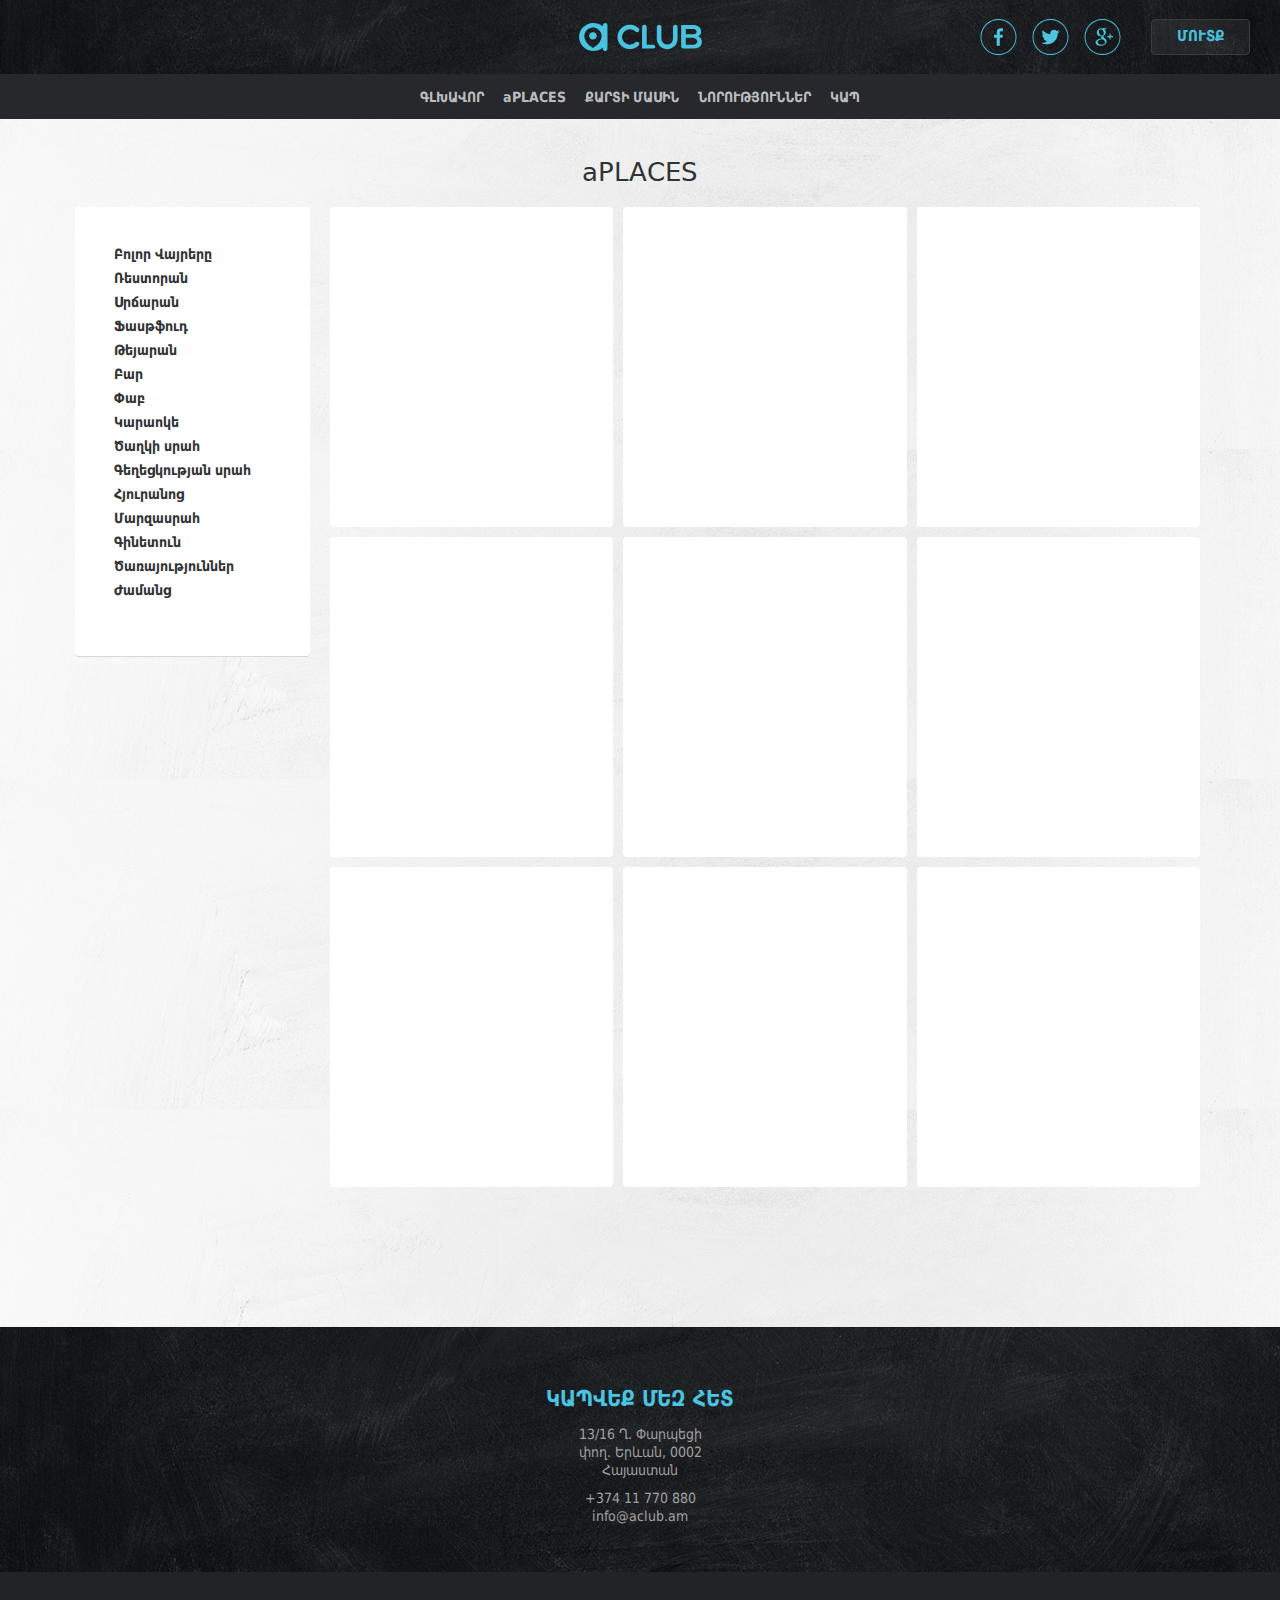
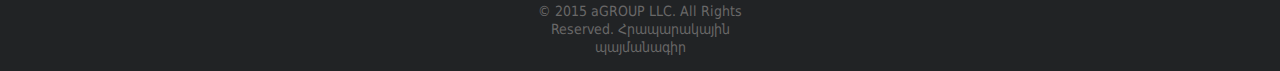
==== carcass.html @ 770585fc "u" ====
<!DOCTYPE html>
<html lang="en" xml:lang="en">
	<head>
		<meta http-equiv="Content-Type" content="text/html; charset=UTF-8" />
		<!--[if IE]><meta http-equiv="X-UA-Compatible" content="IE=edge,chrome=1"/><![endif]-->
		<title>aClub</title>
		<meta name="viewport" content="width=device-width,initial-scale=1.0,maximum-scale=1.0,user-scalable=0" />
		<meta property="fb:admins" content="" />
		<meta property="fb:app_id" content="" />
		<meta property="og:type" content="website" />
		<meta property="og:title" content="aClub" />
		<meta property="og:description" content="aClub" />
		<meta property="og:url" content="aclub.am" />
		<meta property="og:image" content="img/aclub.jpg" />
		<meta name="description" content="aClub" />
		<meta name="keywords" content="aClub" />
		<meta name="SKYPE_TOOLBAR" content="SKYPE_TOOLBAR_PARSER_COMPATIBLE" />
		<!--[if IE]><script type="text/javascript" charset="utf-8" src="js/html5shiv.min.js"></script><![endif]-->
		<link type="text/css" rel="stylesheet" href="app/css/style.min.css" />
		<script type="text/javascript" charset="utf-8" src="app/js/all.min.js"></script>
		<link rel="apple-touch-icon" href="img/WebClip/aclub-apple-icon-57x57.png" sizes="57x57" />
		<link rel="apple-touch-icon" href="img/WebClip/aclub-apple-icon-60x60.png" sizes="60x60" />
		<link rel="apple-touch-icon" href="img/WebClip/aclub-apple-icon-72x72.png" sizes="72x72" />
		<link rel="apple-touch-icon" href="img/WebClip/aclub-apple-icon-76x76.png" sizes="76x76" />
		<link rel="apple-touch-icon" href="img/WebClip/aclub-apple-icon-114x114.png" sizes="114x114" />
		<link rel="apple-touch-icon" href="img/WebClip/aclub-apple-icon-120x120.png" sizes="120x120" />
		<link rel="apple-touch-icon" href="img/WebClip/aclub-apple-icon-144x144.png" sizes="144x144" />
		<link rel="apple-touch-icon" href="img/WebClip/aclub-apple-icon-152x152.png" sizes="152x152" />
		<link rel="apple-touch-icon" href="img/WebClip/aclub-apple-icon-180x180.png" sizes="180x180" />
		<link rel="apple-touch-icon-precomposed" href="img/WebClip/aclub-icon-144x144-pre.png" sizes="144x144" />
		<link rel="apple-touch-icon-precomposed" href="img/WebClip/aclub-icon-120x120-pre.png" sizes="120x120" />
		<link rel="apple-touch-icon-precomposed" href="img/WebClip/aclub-icon-114x114-pre.png" sizes="114x114" />
		<link rel="apple-touch-icon-precomposed" href="img/WebClip/aclub-icon-72x72-pre.png" sizes="72x72" />
		<link rel="apple-touch-icon-precomposed" href="img/WebClip/aclub-icon-57x57-pre.png" sizes="57x57" />
		<link type="image/png" rel="icon" href="img/WebClip/aclub-favicon-16x16.png" sizes="16x16" />
		<link type="image/png" rel="icon" href="img/WebClip/aclub-favicon-32x32.png" sizes="32x32" />
		<link type="image/png" rel="icon" href="img/WebClip/aclub-favicon-96x96.png" sizes="96x96" />
		<link type="image/png" rel="icon" href="img/WebClip/aclub-favicon-192x192.png" sizes="192x192" />
		<link rel="manifest" href="img/WebClip/aclub-manifest.json" />
		<link type="image/x-icon" href="img/WebClip/aclub-favicon.ico" rel="shortcut icon" />
	</head>
	<body id="top" class="light-bg">
		<div class="wrapper">

			<!-- main-carcass -->
			<div class="main-carcass start-height">

				<!-- ~~~~~~~~~~~~~~~~~~~~~~~~~~~~~~-->
				<!--~~~~~~~~~~ main-header ~~~~~~~~~-->
				<!-- ~~~~~~~~~~~~~~~~~~~~~~~~~~~~~~-->
				<header class="main-header">

					<a href="#" class="logo">
						<span  class="logo-svg-cell">
							<img 	src="img/aClub-logo.svg" 
										class="aclub-logo" 
										alt="" 
										title="" 
										width="123" 
										height="28"/>
						</span>
					</a>

					<div class="main-header-fix-out-pad">
						<div class="main-header-fix">
							<div class="main-header-left">
								<div class="main-header-left-pad">

								</div>
							</div>
							<div class="main-header-right">
								<div class="main-header-right-pad">

									<!-- top-links-list -->
									<div class="top-links-list-out-pad">
										<ul class="top-links-list">
											<li class="top-links-list-item">
												<div class="top-links-list-item-pad">
													<a href="https://www.facebook.com/aCLUBArmenia" class="social-icon tb">
														<span class="social-icon-svg-cell">
															<svg 	viewBox="0 0 1024 1024" 
																		class="social-icon-svg" 
																		width="37" 
																		height="36" 
																		version="1.1" xmlns="http://www.w3.org/2000/svg" 
																		xmlns:xlink="http://www.w3.org/1999/xlink">
																<path 	d="M512 26.256c267.815 0 487.056 217.928 487.056 485.744s-219.241 487.056-487.056 487.056-485.744-219.241-485.744-487.056 217.928-485.744 485.744-485.744zM512 0c-282.256 0-512 229.744-512 512s229.744 512 512 512 512-229.744 512-512c0-282.256-229.744-512-512-512z">
																</path>
																<path 	d="M550.072 758.81v-225.805h76.144l11.815-87.959h-86.646v-56.451c0-24.944 6.564-42.010 43.323-42.010h45.949v-78.769c-7.877-1.313-35.446-3.938-66.954-3.938-66.954 0-112.903 40.697-112.903 115.528v66.954h-76.144v87.959h74.831v224.492h90.585z">
																</path>
															</svg>
														</span>
													</a>
												</div>
											</li>
											<li class="top-links-list-item">
												<div class="top-links-list-item-pad">
													<a href="https://twitter.com/aclubarm" class="social-icon tb">
														<span class="social-icon-svg-cell">
															<svg 	viewBox="0 0 1024 1024" 
																		class="social-icon-svg" 
																		width="37" 
																		height="36" 
																		version="1.1" xmlns="http://www.w3.org/2000/svg" 
																		xmlns:xlink="http://www.w3.org/1999/xlink">
																<path d="M512 26.256c267.815 0 487.056 217.928 487.056 485.744s-219.241 487.056-487.056 487.056-485.744-219.241-485.744-487.056 217.928-485.744 485.744-485.744zM512 0c-282.256 0-512 229.744-512 512s229.744 512 512 512 512-229.744 512-512c0-282.256-229.744-512-512-512z">
																</path>
																<path d="M768 353.149v0zM610.462 304.574c-57.764 0-105.026 47.262-105.026 105.026 0 7.877 1.313 15.754 2.626 23.631-86.646-3.938-164.103-45.949-216.615-110.277-9.19 15.754-14.441 34.133-14.441 52.513 0 36.759 18.379 68.267 47.262 87.959-17.067 0-32.821-5.251-47.262-13.128 0 0 0 1.313 0 1.313 0 51.2 36.759 93.21 84.021 102.4-9.19 2.626-18.379 3.938-27.569 3.938-6.564 0-13.128 0-19.692-1.313 13.128 42.010 52.513 72.205 98.462 73.518-35.446 27.569-81.395 44.636-129.969 44.636-7.877 0-17.067 0-24.944-1.313 45.949 30.195 101.087 47.262 161.477 47.262 192.985 0 299.323-160.164 299.323-299.323 0-3.938 0-9.19 0-13.128 21.005-14.441 38.072-32.821 52.513-53.826-18.379 7.877-39.385 14.441-60.39 17.067 22.318-13.128 38.072-34.133 45.949-57.764-19.692 11.815-43.323 21.005-66.954 24.944-21.005-22.318-48.574-34.133-78.769-34.133z">
																</path>
															</svg>
														</span>
													</a>
												</div>
											</li>											
											<li class="top-links-list-item">
												<div class="top-links-list-item-pad">
													<a href="#" class="social-icon">
														<span class="social-icon-svg-cell">
															<svg 	viewBox="0 0 1024 1024" 
																		class="social-icon-svg" 
																		width="37" 
																		height="36" 
																		version="1.1" xmlns="http://www.w3.org/2000/svg" 
																		xmlns:xlink="http://www.w3.org/1999/xlink">
																<path d="M512 26.256c267.815 0 487.056 217.928 487.056 485.744s-219.241 487.056-487.056 487.056-485.744-219.241-485.744-487.056 217.928-485.744 485.744-485.744zM512 0c-282.256 0-512 229.744-512 512s229.744 512 512 512 512-229.744 512-512c0-282.256-229.744-512-512-512z">
																</path>
																<path d="M743.056 485.744v-65.641h-32.821v65.641h-65.641v31.508h65.641v64.328h32.821v-64.328h65.641v-31.508z">
																</path>
																<path d="M575.015 546.133l-23.631-18.379c-6.564-5.251-17.067-13.128-17.067-27.569s9.19-23.631 18.379-31.508c27.569-21.005 55.138-44.636 55.138-91.897 0-48.574-30.195-73.518-44.636-85.333h39.385l42.010-26.256h-136.533c-35.446 0-82.708 3.938-120.779 34.133-27.569 23.631-38.072 59.077-38.072 89.272 0 49.887 39.385 101.087 108.964 101.087 6.564 0 13.128 0 21.005-1.313-2.626 7.877-6.564 14.441-6.564 24.944 0 19.692 10.503 32.821 19.692 43.323-30.195 2.626-85.333 5.251-126.031 30.195-39.385 22.318-51.2 55.138-51.2 78.769 0 47.262 44.636 93.21 139.159 93.21 112.903 0 174.605-61.703 174.605-122.092 1.313-44.636-24.944-66.954-53.826-90.585zM489.682 473.928c-56.451 0-82.708-72.205-82.708-115.528 0-17.067 2.626-35.446 14.441-49.887 10.503-13.128 28.882-19.692 45.949-19.692 55.138 0 82.708 72.205 82.708 119.467 0 11.815-1.313 30.195-15.754 45.949-10.503 10.503-28.882 19.692-44.636 19.692zM489.682 732.554c-70.892 0-115.528-32.821-115.528-78.769s42.010-61.703 56.451-66.954c27.569-9.19 63.015-10.503 69.579-10.503s9.19 0 14.441 1.313c49.887 35.446 72.205 52.513 72.205 85.333 0 39.385-34.133 69.579-97.149 69.579z">
																</path>
															</svg>
														</span>
													</a>
												</div>
											</li>
											<li class="top-links-list-item relat login-drop-down">

												<div class="top-links-list-item-pad pad2x">
													<a href="#" class="def-btn login-btn-dd">
														<span class="def-btn-txt">
															ՄՈՒՏՔ
														</span>
													</a>
												</div>

												<!-- dd-login -->
												<div class="dd-login">
													<div class="dd-login-p"></div>
													<div class="dd-login-pad">

														<div class="inp-row">
															<input 	type="text" class="def-in" placeholder="Էլ.փոստ"/>
														</div>

														<div class="inp-row-spacer"></div>

														<div class="inp-row">
															<input 	type="password" class="def-in" placeholder="Գաղտնաբառ"/>
														</div>

														<div class="inp-row-spacer"></div>

														<!-- inp-row-two-col -->
														<div class="inp-row-two-col">
															<div class="inp-row-two-col-left">
																<div class="inp-row-two-col-left-pad">
																	<a href="#" class="def-link">
																		Забыли пароль?
																	</a>
																</div>
															</div>
															<div class="inp-row-two-col-right">
																<div class="inp-row-two-col-right-pad">
																	<a href="#" class="submit-btn-x">
																		<span class="submit-btn-txt">
																			ՄՈՒՏՔ
																		</span>
																	</a>
																</div>
															</div>
														</div>
														<!-- /inp-row-two-col -->

													</div>
												</div>
												<!-- /dd-login -->

											</li>
										</ul>
									</div>
									<!-- /top-links-list -->

								</div>
							</div>
						</div>
					</div>
				</header>
				<!-- ~~~~~~~~~~~~~~~~~~~~~~~~~~~~~~-->
				<!--~~~~~~~~~~ /main-header ~~~~~~~~~-->
				<!-- ~~~~~~~~~~~~~~~~~~~~~~~~~~~~~~-->

				<!-- ~~~~~~~~~~~~~~~~~~~~~~~~~~~~~~-->
				<!--~~~~~~ main-nav-menu-cell ~~~~~~~-->
				<!-- ~~~~~~~~~~~~~~~~~~~~~~~~~~~~~~-->
				<section class="main-nav-menu-cell">
					<div class="main-nav-menu-cell-pad">
						<div class="main-nav-menu-cell-fix">
							<nav class="main-nav">
								<ul class="main-nav-menu">
									<li class="main-nav-menu-item">
										<a href="#" class="main-nav-menu-item-link">
											<span class="main-nav-menu-item-link-txt">
												ԳԼԽԱՎՈՐ
											</span>
										</a>
									</li>
									<li class="main-nav-menu-item">
										<a href="#" class="main-nav-menu-item-link">
											<span class="main-nav-menu-item-link-txt">
												aPLACES
											</span>
										</a>
									</li>
									<li class="main-nav-menu-item">
										<a href="#" class="main-nav-menu-item-link">
											<span class="main-nav-menu-item-link-txt">
												ՔԱՐՏԻ ՄԱՍԻՆ
											</span>
										</a>
									</li>
									<li class="main-nav-menu-item">
										<a href="#" class="main-nav-menu-item-link">
											<span class="main-nav-menu-item-link-txt">
												ՆՈՐՈՒԹՅՈՒՆՆԵՐ
											</span>
										</a>
									</li>
									<li class="main-nav-menu-item">
										<a href="#" class="main-nav-menu-item-link">
											<span class="main-nav-menu-item-link-txt">
												ԿԱՊ
											</span>
										</a>
									</li>
									<!--
									<li class="main-nav-menu-item">
										<div class="main-nav-menu-item-pad">
											<span class="search-icon-cell search-position">
												<svg 	viewBox="0 0 1024 1024" 
															width="13" 
															height="13" 
															version="1.1" 
															xmlns="http://www.w3.org/2000/svg" 
															xmlns:xlink="http://www.w3.org/1999/xlink" 
															class="search-svg">
													<path class="path1" d="M423.934 0c-234.079 0-423.934 189.856-423.934 423.934s189.856 423.934 423.934 423.934c234.079 0 423.934-189.856 423.934-423.934 0.762-234.079-189.856-423.934-423.934-423.934zM423.934 678.6c-140.295 0-254.666-113.608-254.666-254.666 0-140.295 113.608-254.666 254.666-254.666 141.057 0.762 254.666 114.371 254.666 254.666 0 141.057-113.608 254.666-254.666 254.666z"></path>
													<path class="path2" d="M618.365 738.835l119.708-119.708 285.165 285.165-119.708 119.708-285.165-285.165z"></path>
												</svg>
											</span>
										</div>
									</li>
									-->
								</ul>
							</nav>
						</div>
					</div>
				</section>
				<!-- ~~~~~~~~~~~~~~~~~~~~~~~~~~~~~~-->
				<!--~~~~~~ /main-nav-menu-cell ~~~~~~~-->
				<!-- ~~~~~~~~~~~~~~~~~~~~~~~~~~~~~~-->

				<!-- content-inner -->
				<section class="content-inner">
					<div class="content-inner-fix">
						<div class="content-inner-fix-pad">

							<!-- content-title -->
							<h1 class="content-title">
								<span class="content-title-txt">
									aPLACES
								</span>
							</h1>
							<!-- /content-title -->

							<!-- content-inner-two-col -->
							<div class="content-inner-two-col">
								<div class="content-inner-two-col-left">
									<div class="content-inner-two-col-left-pad">

										<!-- sidebar-menu-cell -->
										<div class="sidebar-menu-cell">
											<div class="sidebar-menu-cell-pad">
												<ul class="sidebar-menu">
													<li><a href="#"><span>Բոլոր Վայրերը</span></a></li>
													<li><a href="#"><span>Ռեստորան</span></a></li>
													<li><a href="#"><span>Սրճարան</span></a></li>
													<li><a href="#"><span>Ֆասթֆուդ</span></a></li>
													<li><a href="#"><span>Թեյարան</span></a></li>
													<li><a href="#"><span>Բար</span></a></li>
													<li><a href="#"><span>Փաբ</span></a></li>
													<li><a href="#"><span>Կարաոկե</span></a></li>
													<li><a href="#"><span>Ծաղկի սրահ</span></a></li>
													<li><a href="#"><span>Գեղեցկության սրահ</span></a></li>
													<li><a href="#"><span>Հյուրանոց</span></a></li>
													<li><a href="#"><span>Մարզասրահ</span></a></li>
													<li><a href="#"><span>Գինետուն</span></a></li>
													<li><a href="#"><span>Ծառայություններ</span></a></li>
													<li><a href="#"><span>Ժամանց</span></a></li>
												</ul>
											</div>
										</div>
										<!-- /sidebar-menu-cell -->
									</div>
								</div>
								<div class="content-inner-two-col-right">
									<div class="content-inner-two-col-right-pad">

										<ul class="list-brand">
											<li class="list-brand-item">
												<div class="list-brand-item-pad">
													<a href="#" class="item-platform">

													</a>
												</div>
											</li>
											<li class="list-brand-item">
												<div class="list-brand-item-pad">
													<a href="#" class="item-platform">

													</a>
												</div>
											</li>
											<li class="list-brand-item">
												<div class="list-brand-item-pad">
													<a href="#" class="item-platform">

													</a>
												</div>
											</li>
											<li class="list-brand-item">
												<div class="list-brand-item-pad">
													<a href="#" class="item-platform">

													</a>
												</div>
											</li>
											<li class="list-brand-item">
												<div class="list-brand-item-pad">
													<a href="#" class="item-platform">

													</a>
												</div>
											</li>
											<li class="list-brand-item">
												<div class="list-brand-item-pad">
													<a href="#" class="item-platform">

													</a>
												</div>
											</li>
											<li class="list-brand-item">
												<div class="list-brand-item-pad">
													<a href="#" class="item-platform">

													</a>
												</div>
											</li>
											<li class="list-brand-item">
												<div class="list-brand-item-pad">
													<a href="#" class="item-platform">

													</a>
												</div>
											</li>
											<li class="list-brand-item">
												<div class="list-brand-item-pad">
													<a href="#" class="item-platform">

													</a>
												</div>
											</li>
										</ul>

									</div>
								</div>
							</div>
							<!-- /content-inner-two-col -->

						</div>
					</div>
				</section>
				<!-- /content-inner -->

				<!-- ~~~~~~~~~~~~~~~~~~~~~~~~~~~~~-->
				<!-- ~~~~~~~~~~~~ contact ~~~~~~~~~~-->
				<!-- ~~~~~~~~~~~~~~~~~~~~~~~~~~~~~-->
				<section class="contact-cell">
					<div class="contact">
						<div class="contact-pad">

							<h2 class="contact-title">
								<span class="contact-title-txt">
									ԿԱՊՎԵՔ ՄԵԶ ՀԵՏ
								</span>
							</h2>

							<div class="contact-txt">
								13/16 Ղ. Փարպեցի փող. 
								Երևան, 0002 Հայաստան 
								<p>
									+374 11 770 880 
									info@aclub.am
								</p>
							</div>

						</div>
					</div>
				</section>
				<!-- ~~~~~~~~~~~~~~~~~~~~~~~~~~~~~-->
				<!-- ~~~~~~~~~~~~ /contact ~~~~~~~~~~-->
				<!-- ~~~~~~~~~~~~~~~~~~~~~~~~~~~~~-->


				<!-- ~~~~~~~~~~~~~~~~~~~~~~~~~~~~~-->
				<!-- ~~~~~~~~~~~~ /contact-2 ~~~~~~~~~~-->
				<!-- ~~~~~~~~~~~~~~~~~~~~~~~~~~~~~-->
				<section class="contact-cell-2">
					<div class="contact-2">
						<div class="contact-2-pad">

							<div class="contact-2-pad-txt">
								© 2015 aGROUP LLC. All Rights Reserved.
								Հրապարակային պայմանագիր
							</div>
							
						</div>
					</div>
				</section>
				<!-- ~~~~~~~~~~~~~~~~~~~~~~~~~~~~~-->
				<!-- ~~~~~~~~~~~~ contact-2 ~~~~~~~~~~-->
				<!-- ~~~~~~~~~~~~~~~~~~~~~~~~~~~~~-->

			</div>
			<!-- /main-carcass -->
		</div>
	</body>
</html>
---- app/css/style.min.css ----
.mCustomScrollbar{-ms-touch-action:none;touch-action:none}.mCustomScrollbar.mCS_no_scrollbar{-ms-touch-action:auto;touch-action:auto}.mCustomScrollBox{position:relative;overflow:hidden;height:100%;max-width:100%;outline:0;direction:ltr}.mCSB_container{overflow:hidden;width:auto;height:auto}.mCSB_inside>.mCSB_container{margin-right:30px}.mCSB_container.mCS_no_scrollbar_y.mCS_y_hidden{margin-right:0}.mCS-dir-rtl>.mCSB_inside>.mCSB_container{margin-right:0;margin-left:30px}.mCS-dir-rtl>.mCSB_inside>.mCSB_container.mCS_no_scrollbar_y.mCS_y_hidden{margin-left:0}.mCSB_scrollTools{position:absolute;width:16px;height:auto;left:auto;top:0;right:0;bottom:0}.mCSB_outside+.mCSB_scrollTools{right:-26px}.mCS-dir-rtl>.mCSB_inside>.mCSB_scrollTools,.mCS-dir-rtl>.mCSB_outside+.mCSB_scrollTools{right:auto;left:0}.mCS-dir-rtl>.mCSB_outside+.mCSB_scrollTools{left:-26px}.mCSB_scrollTools .mCSB_draggerContainer{position:absolute;top:0;left:0;bottom:0;right:0;height:auto}.mCSB_scrollTools a+.mCSB_draggerContainer{margin:20px 0}.mCSB_scrollTools .mCSB_draggerRail{width:2px;height:100%;margin:0 auto;-webkit-border-radius:16px;-moz-border-radius:16px;border-radius:16px}.mCSB_scrollTools .mCSB_dragger{cursor:pointer;width:100%;height:30px;z-index:1}.mCSB_scrollTools .mCSB_dragger .mCSB_dragger_bar{position:relative;width:4px;height:100%;margin:0 auto;-webkit-border-radius:16px;-moz-border-radius:16px;border-radius:16px;text-align:center}.mCSB_scrollTools_vertical.mCSB_scrollTools_onDrag_expand .mCSB_dragger.mCSB_dragger_onDrag_expanded .mCSB_dragger_bar,.mCSB_scrollTools_vertical.mCSB_scrollTools_onDrag_expand .mCSB_draggerContainer:hover .mCSB_dragger .mCSB_dragger_bar{width:12px}.mCSB_scrollTools_vertical.mCSB_scrollTools_onDrag_expand .mCSB_dragger.mCSB_dragger_onDrag_expanded+.mCSB_draggerRail,.mCSB_scrollTools_vertical.mCSB_scrollTools_onDrag_expand .mCSB_draggerContainer:hover .mCSB_draggerRail{width:8px}.mCSB_scrollTools .mCSB_buttonDown,.mCSB_scrollTools .mCSB_buttonUp{display:block;position:absolute;height:20px;width:100%;overflow:hidden;margin:0 auto;cursor:pointer}.mCSB_scrollTools .mCSB_buttonDown{bottom:0}.mCSB_horizontal.mCSB_inside>.mCSB_container{margin-right:0;margin-bottom:30px}.mCSB_horizontal.mCSB_outside>.mCSB_container{min-height:100%}.mCSB_horizontal>.mCSB_container.mCS_no_scrollbar_x.mCS_x_hidden{margin-bottom:0}.mCSB_scrollTools.mCSB_scrollTools_horizontal{width:auto;height:16px;top:auto;right:0;bottom:0;left:0}.mCustomScrollBox+.mCSB_scrollTools+.mCSB_scrollTools.mCSB_scrollTools_horizontal,.mCustomScrollBox+.mCSB_scrollTools.mCSB_scrollTools_horizontal{bottom:-26px}.mCSB_scrollTools.mCSB_scrollTools_horizontal a+.mCSB_draggerContainer{margin:0 20px}.mCSB_scrollTools.mCSB_scrollTools_horizontal .mCSB_draggerRail{width:100%;height:2px;margin:7px 0}.mCSB_scrollTools.mCSB_scrollTools_horizontal .mCSB_dragger{width:30px;height:100%;left:0}.mCSB_scrollTools.mCSB_scrollTools_horizontal .mCSB_dragger .mCSB_dragger_bar{width:100%;height:4px;margin:6px auto}.mCSB_scrollTools_horizontal.mCSB_scrollTools_onDrag_expand .mCSB_dragger.mCSB_dragger_onDrag_expanded .mCSB_dragger_bar,.mCSB_scrollTools_horizontal.mCSB_scrollTools_onDrag_expand .mCSB_draggerContainer:hover .mCSB_dragger .mCSB_dragger_bar{height:12px;margin:2px auto}.mCSB_scrollTools_horizontal.mCSB_scrollTools_onDrag_expand .mCSB_dragger.mCSB_dragger_onDrag_expanded+.mCSB_draggerRail,.mCSB_scrollTools_horizontal.mCSB_scrollTools_onDrag_expand .mCSB_draggerContainer:hover .mCSB_draggerRail{height:8px;margin:4px 0}.mCSB_scrollTools.mCSB_scrollTools_horizontal .mCSB_buttonLeft,.mCSB_scrollTools.mCSB_scrollTools_horizontal .mCSB_buttonRight{display:block;position:absolute;width:20px;height:100%;overflow:hidden;margin:0 auto;cursor:pointer}.mCSB_scrollTools.mCSB_scrollTools_horizontal .mCSB_buttonLeft{left:0}.mCSB_scrollTools.mCSB_scrollTools_horizontal .mCSB_buttonRight{right:0}.mCSB_container_wrapper{position:absolute;height:auto;width:auto;overflow:hidden;top:0;left:0;right:0;bottom:0;margin-right:30px;margin-bottom:30px}.mCSB_container_wrapper>.mCSB_container{padding-right:30px;padding-bottom:30px}.mCSB_vertical_horizontal>.mCSB_scrollTools.mCSB_scrollTools_vertical{bottom:20px}.mCSB_vertical_horizontal>.mCSB_scrollTools.mCSB_scrollTools_horizontal{right:20px}.mCSB_container_wrapper.mCS_no_scrollbar_x.mCS_x_hidden+.mCSB_scrollTools.mCSB_scrollTools_vertical{bottom:0}.mCS-dir-rtl>.mCustomScrollBox.mCSB_vertical_horizontal.mCSB_inside>.mCSB_scrollTools.mCSB_scrollTools_horizontal,.mCSB_container_wrapper.mCS_no_scrollbar_y.mCS_y_hidden+.mCSB_scrollTools~.mCSB_scrollTools.mCSB_scrollTools_horizontal{right:0}.mCS-dir-rtl>.mCustomScrollBox.mCSB_vertical_horizontal.mCSB_inside>.mCSB_scrollTools.mCSB_scrollTools_horizontal{left:20px}.mCS-dir-rtl>.mCustomScrollBox.mCSB_vertical_horizontal.mCSB_inside>.mCSB_container_wrapper.mCS_no_scrollbar_y.mCS_y_hidden+.mCSB_scrollTools~.mCSB_scrollTools.mCSB_scrollTools_horizontal{left:0}.mCS-dir-rtl>.mCSB_inside>.mCSB_container_wrapper{margin-right:0;margin-left:30px}.mCSB_container_wrapper.mCS_no_scrollbar_y.mCS_y_hidden>.mCSB_container{padding-right:0;-webkit-box-sizing:border-box;-moz-box-sizing:border-box;box-sizing:border-box}.mCSB_container_wrapper.mCS_no_scrollbar_x.mCS_x_hidden>.mCSB_container{padding-bottom:0;-webkit-box-sizing:border-box;-moz-box-sizing:border-box;box-sizing:border-box}.mCustomScrollBox.mCSB_vertical_horizontal.mCSB_inside>.mCSB_container_wrapper.mCS_no_scrollbar_y.mCS_y_hidden{margin-right:0;margin-left:0}.mCustomScrollBox.mCSB_vertical_horizontal.mCSB_inside>.mCSB_container_wrapper.mCS_no_scrollbar_x.mCS_x_hidden{margin-bottom:0}.mCSB_scrollTools,.mCSB_scrollTools .mCSB_buttonDown,.mCSB_scrollTools .mCSB_buttonLeft,.mCSB_scrollTools .mCSB_buttonRight,.mCSB_scrollTools .mCSB_buttonUp,.mCSB_scrollTools .mCSB_dragger .mCSB_dragger_bar{-webkit-transition:opacity .2s ease-in-out,background-color .2s ease-in-out;-moz-transition:opacity .2s ease-in-out,background-color .2s ease-in-out;-o-transition:opacity .2s ease-in-out,background-color .2s ease-in-out;transition:opacity .2s ease-in-out,background-color .2s ease-in-out}.mCSB_scrollTools_horizontal.mCSB_scrollTools_onDrag_expand .mCSB_draggerRail,.mCSB_scrollTools_horizontal.mCSB_scrollTools_onDrag_expand .mCSB_dragger_bar,.mCSB_scrollTools_vertical.mCSB_scrollTools_onDrag_expand .mCSB_draggerRail,.mCSB_scrollTools_vertical.mCSB_scrollTools_onDrag_expand .mCSB_dragger_bar{-webkit-transition:width .2s ease-out .2s,height .2s ease-out .2s,margin-left .2s ease-out .2s,margin-right .2s ease-out .2s,margin-top .2s ease-out .2s,margin-bottom .2s ease-out .2s,opacity .2s ease-in-out,background-color .2s ease-in-out;-moz-transition:width .2s ease-out .2s,height .2s ease-out .2s,margin-left .2s ease-out .2s,margin-right .2s ease-out .2s,margin-top .2s ease-out .2s,margin-bottom .2s ease-out .2s,opacity .2s ease-in-out,background-color .2s ease-in-out;-o-transition:width .2s ease-out .2s,height .2s ease-out .2s,margin-left .2s ease-out .2s,margin-right .2s ease-out .2s,margin-top .2s ease-out .2s,margin-bottom .2s ease-out .2s,opacity .2s ease-in-out,background-color .2s ease-in-out;transition:width .2s ease-out .2s,height .2s ease-out .2s,margin-left .2s ease-out .2s,margin-right .2s ease-out .2s,margin-top .2s ease-out .2s,margin-bottom .2s ease-out .2s,opacity .2s ease-in-out,background-color .2s ease-in-out}.mCSB_scrollTools{opacity:.75;filter:"alpha(opacity=75)";-ms-filter:"alpha(opacity=75)"}.mCS-autoHide>.mCustomScrollBox>.mCSB_scrollTools,.mCS-autoHide>.mCustomScrollBox~.mCSB_scrollTools{opacity:0;filter:"alpha(opacity=0)";-ms-filter:"alpha(opacity=0)"}.mCS-autoHide:hover>.mCustomScrollBox>.mCSB_scrollTools,.mCS-autoHide:hover>.mCustomScrollBox~.mCSB_scrollTools,.mCustomScrollBox:hover>.mCSB_scrollTools,.mCustomScrollBox:hover~.mCSB_scrollTools,.mCustomScrollbar>.mCustomScrollBox>.mCSB_scrollTools.mCSB_scrollTools_onDrag,.mCustomScrollbar>.mCustomScrollBox~.mCSB_scrollTools.mCSB_scrollTools_onDrag{opacity:1;filter:"alpha(opacity=100)";-ms-filter:"alpha(opacity=100)"}.mCSB_scrollTools .mCSB_draggerRail{background-color:#000;background-color:rgba(0,0,0,.4);filter:"alpha(opacity=40)";-ms-filter:"alpha(opacity=40)"}.mCSB_scrollTools .mCSB_dragger .mCSB_dragger_bar{background-color:#fff;background-color:rgba(255,255,255,.75);filter:"alpha(opacity=75)";-ms-filter:"alpha(opacity=75)"}.mCSB_scrollTools .mCSB_dragger:hover .mCSB_dragger_bar{background-color:#fff;background-color:rgba(255,255,255,.85);filter:"alpha(opacity=85)";-ms-filter:"alpha(opacity=85)"}.mCSB_scrollTools .mCSB_dragger.mCSB_dragger_onDrag .mCSB_dragger_bar,.mCSB_scrollTools .mCSB_dragger:active .mCSB_dragger_bar{background-color:#fff;background-color:rgba(255,255,255,.9);filter:"alpha(opacity=90)";-ms-filter:"alpha(opacity=90)"}.mCSB_scrollTools .mCSB_buttonDown,.mCSB_scrollTools .mCSB_buttonLeft,.mCSB_scrollTools .mCSB_buttonRight,.mCSB_scrollTools .mCSB_buttonUp{background-image:url(../img/mCSB_buttons.png);background-repeat:no-repeat;opacity:.4;filter:"alpha(opacity=40)";-ms-filter:"alpha(opacity=40)"}.mCSB_scrollTools .mCSB_buttonUp{background-position:0 0}.mCSB_scrollTools .mCSB_buttonDown{background-position:0 -20px}.mCSB_scrollTools .mCSB_buttonLeft{background-position:0 -40px}.mCSB_scrollTools .mCSB_buttonRight{background-position:0 -56px}.mCSB_scrollTools .mCSB_buttonDown:hover,.mCSB_scrollTools .mCSB_buttonLeft:hover,.mCSB_scrollTools .mCSB_buttonRight:hover,.mCSB_scrollTools .mCSB_buttonUp:hover{opacity:.75;filter:"alpha(opacity=75)";-ms-filter:"alpha(opacity=75)"}.mCSB_scrollTools .mCSB_buttonDown:active,.mCSB_scrollTools .mCSB_buttonLeft:active,.mCSB_scrollTools .mCSB_buttonRight:active,.mCSB_scrollTools .mCSB_buttonUp:active{opacity:.9;filter:"alpha(opacity=90)";-ms-filter:"alpha(opacity=90)"}.mCS-dark.mCSB_scrollTools .mCSB_draggerRail{background-color:#000;background-color:rgba(0,0,0,.15)}.mCS-dark.mCSB_scrollTools .mCSB_dragger .mCSB_dragger_bar{background-color:#000;background-color:rgba(0,0,0,.75)}.mCS-dark.mCSB_scrollTools .mCSB_dragger:hover .mCSB_dragger_bar{background-color:rgba(0,0,0,.85)}.mCS-dark.mCSB_scrollTools .mCSB_dragger.mCSB_dragger_onDrag .mCSB_dragger_bar,.mCS-dark.mCSB_scrollTools .mCSB_dragger:active .mCSB_dragger_bar{background-color:rgba(0,0,0,.9)}.mCS-dark.mCSB_scrollTools .mCSB_buttonUp{background-position:-80px 0}.mCS-dark.mCSB_scrollTools .mCSB_buttonDown{background-position:-80px -20px}.mCS-dark.mCSB_scrollTools .mCSB_buttonLeft{background-position:-80px -40px}.mCS-dark.mCSB_scrollTools .mCSB_buttonRight{background-position:-80px -56px}.mCS-dark-2.mCSB_scrollTools .mCSB_draggerRail,.mCS-light-2.mCSB_scrollTools .mCSB_draggerRail{width:4px;background-color:#fff;background-color:rgba(255,255,255,.1);-webkit-border-radius:1px;-moz-border-radius:1px;border-radius:1px}.mCS-dark-2.mCSB_scrollTools .mCSB_dragger .mCSB_dragger_bar,.mCS-light-2.mCSB_scrollTools .mCSB_dragger .mCSB_dragger_bar{width:4px;background-color:#fff;background-color:rgba(255,255,255,.75);-webkit-border-radius:1px;-moz-border-radius:1px;border-radius:1px}.mCS-dark-2.mCSB_scrollTools_horizontal .mCSB_dragger .mCSB_dragger_bar,.mCS-dark-2.mCSB_scrollTools_horizontal .mCSB_draggerRail,.mCS-light-2.mCSB_scrollTools_horizontal .mCSB_dragger .mCSB_dragger_bar,.mCS-light-2.mCSB_scrollTools_horizontal .mCSB_draggerRail{width:100%;height:4px;margin:6px auto}.mCS-light-2.mCSB_scrollTools .mCSB_dragger:hover .mCSB_dragger_bar{background-color:#fff;background-color:rgba(255,255,255,.85)}.mCS-light-2.mCSB_scrollTools .mCSB_dragger.mCSB_dragger_onDrag .mCSB_dragger_bar,.mCS-light-2.mCSB_scrollTools .mCSB_dragger:active .mCSB_dragger_bar{background-color:#fff;background-color:rgba(255,255,255,.9)}.mCS-light-2.mCSB_scrollTools .mCSB_buttonUp{background-position:-32px 0}.mCS-light-2.mCSB_scrollTools .mCSB_buttonDown{background-position:-32px -20px}.mCS-light-2.mCSB_scrollTools .mCSB_buttonLeft{background-position:-40px -40px}.mCS-light-2.mCSB_scrollTools .mCSB_buttonRight{background-position:-40px -56px}.mCS-dark-2.mCSB_scrollTools .mCSB_draggerRail{background-color:#000;background-color:rgba(0,0,0,.1);-webkit-border-radius:1px;-moz-border-radius:1px;border-radius:1px}.mCS-dark-2.mCSB_scrollTools .mCSB_dragger .mCSB_dragger_bar{background-color:#000;background-color:rgba(0,0,0,.75);-webkit-border-radius:1px;-moz-border-radius:1px;border-radius:1px}.mCS-dark-2.mCSB_scrollTools .mCSB_dragger:hover .mCSB_dragger_bar{background-color:#000;background-color:rgba(0,0,0,.85)}.mCS-dark-2.mCSB_scrollTools .mCSB_dragger.mCSB_dragger_onDrag .mCSB_dragger_bar,.mCS-dark-2.mCSB_scrollTools .mCSB_dragger:active .mCSB_dragger_bar{background-color:#000;background-color:rgba(0,0,0,.9)}.mCS-dark-2.mCSB_scrollTools .mCSB_buttonUp{background-position:-112px 0}.mCS-dark-2.mCSB_scrollTools .mCSB_buttonDown{background-position:-112px -20px}.mCS-dark-2.mCSB_scrollTools .mCSB_buttonLeft{background-position:-120px -40px}.mCS-dark-2.mCSB_scrollTools .mCSB_buttonRight{background-position:-120px -56px}.mCS-dark-thick.mCSB_scrollTools .mCSB_draggerRail,.mCS-light-thick.mCSB_scrollTools .mCSB_draggerRail{width:4px;background-color:#fff;background-color:rgba(255,255,255,.1);-webkit-border-radius:2px;-moz-border-radius:2px;border-radius:2px}.mCS-dark-thick.mCSB_scrollTools .mCSB_dragger .mCSB_dragger_bar,.mCS-light-thick.mCSB_scrollTools .mCSB_dragger .mCSB_dragger_bar{width:6px;background-color:#fff;background-color:rgba(255,255,255,.75);-webkit-border-radius:2px;-moz-border-radius:2px;border-radius:2px}.mCS-dark-thick.mCSB_scrollTools_horizontal .mCSB_draggerRail,.mCS-light-thick.mCSB_scrollTools_horizontal .mCSB_draggerRail{width:100%;height:4px;margin:6px 0}.mCS-dark-thick.mCSB_scrollTools_horizontal .mCSB_dragger .mCSB_dragger_bar,.mCS-light-thick.mCSB_scrollTools_horizontal .mCSB_dragger .mCSB_dragger_bar{width:100%;height:6px;margin:5px auto}.mCS-light-thick.mCSB_scrollTools .mCSB_dragger:hover .mCSB_dragger_bar{background-color:#fff;background-color:rgba(255,255,255,.85)}.mCS-light-thick.mCSB_scrollTools .mCSB_dragger.mCSB_dragger_onDrag .mCSB_dragger_bar,.mCS-light-thick.mCSB_scrollTools .mCSB_dragger:active .mCSB_dragger_bar{background-color:#fff;background-color:rgba(255,255,255,.9)}.mCS-light-thick.mCSB_scrollTools .mCSB_buttonUp{background-position:-16px 0}.mCS-light-thick.mCSB_scrollTools .mCSB_buttonDown{background-position:-16px -20px}.mCS-light-thick.mCSB_scrollTools .mCSB_buttonLeft{background-position:-20px -40px}.mCS-light-thick.mCSB_scrollTools .mCSB_buttonRight{background-position:-20px -56px}.mCS-dark-thick.mCSB_scrollTools .mCSB_draggerRail{background-color:#000;background-color:rgba(0,0,0,.1);-webkit-border-radius:2px;-moz-border-radius:2px;border-radius:2px}.mCS-dark-thick.mCSB_scrollTools .mCSB_dragger .mCSB_dragger_bar{background-color:#000;background-color:rgba(0,0,0,.75);-webkit-border-radius:2px;-moz-border-radius:2px;border-radius:2px}.mCS-dark-thick.mCSB_scrollTools .mCSB_dragger:hover .mCSB_dragger_bar{background-color:#000;background-color:rgba(0,0,0,.85)}.mCS-dark-thick.mCSB_scrollTools .mCSB_dragger.mCSB_dragger_onDrag .mCSB_dragger_bar,.mCS-dark-thick.mCSB_scrollTools .mCSB_dragger:active .mCSB_dragger_bar{background-color:#000;background-color:rgba(0,0,0,.9)}.mCS-dark-thick.mCSB_scrollTools .mCSB_buttonUp{background-position:-96px 0}.mCS-dark-thick.mCSB_scrollTools .mCSB_buttonDown{background-position:-96px -20px}.mCS-dark-thick.mCSB_scrollTools .mCSB_buttonLeft{background-position:-100px -40px}.mCS-dark-thick.mCSB_scrollTools .mCSB_buttonRight{background-position:-100px -56px}.mCS-light-thin.mCSB_scrollTools .mCSB_draggerRail{background-color:#fff;background-color:rgba(255,255,255,.1)}.mCS-dark-thin.mCSB_scrollTools .mCSB_dragger .mCSB_dragger_bar,.mCS-light-thin.mCSB_scrollTools .mCSB_dragger .mCSB_dragger_bar{width:2px}.mCS-dark-thin.mCSB_scrollTools_horizontal .mCSB_draggerRail,.mCS-light-thin.mCSB_scrollTools_horizontal .mCSB_draggerRail{width:100%}.mCS-dark-thin.mCSB_scrollTools_horizontal .mCSB_dragger .mCSB_dragger_bar,.mCS-light-thin.mCSB_scrollTools_horizontal .mCSB_dragger .mCSB_dragger_bar{width:100%;height:2px;margin:7px auto}.mCS-dark-thin.mCSB_scrollTools .mCSB_draggerRail{background-color:#000;background-color:rgba(0,0,0,.15)}.mCS-dark-thin.mCSB_scrollTools .mCSB_dragger .mCSB_dragger_bar{background-color:#000;background-color:rgba(0,0,0,.75)}.mCS-dark-thin.mCSB_scrollTools .mCSB_dragger:hover .mCSB_dragger_bar{background-color:#000;background-color:rgba(0,0,0,.85)}.mCS-dark-thin.mCSB_scrollTools .mCSB_dragger.mCSB_dragger_onDrag .mCSB_dragger_bar,.mCS-dark-thin.mCSB_scrollTools .mCSB_dragger:active .mCSB_dragger_bar{background-color:#000;background-color:rgba(0,0,0,.9)}.mCS-dark-thin.mCSB_scrollTools .mCSB_buttonUp{background-position:-80px 0}.mCS-dark-thin.mCSB_scrollTools .mCSB_buttonDown{background-position:-80px -20px}.mCS-dark-thin.mCSB_scrollTools .mCSB_buttonLeft{background-position:-80px -40px}.mCS-dark-thin.mCSB_scrollTools .mCSB_buttonRight{background-position:-80px -56px}.mCS-rounded.mCSB_scrollTools .mCSB_draggerRail{background-color:#fff;background-color:rgba(255,255,255,.15)}.mCS-rounded-dark.mCSB_scrollTools .mCSB_dragger,.mCS-rounded-dots-dark.mCSB_scrollTools .mCSB_dragger,.mCS-rounded-dots.mCSB_scrollTools .mCSB_dragger,.mCS-rounded.mCSB_scrollTools .mCSB_dragger{height:14px}.mCS-rounded-dark.mCSB_scrollTools .mCSB_dragger .mCSB_dragger_bar,.mCS-rounded-dots-dark.mCSB_scrollTools .mCSB_dragger .mCSB_dragger_bar,.mCS-rounded-dots.mCSB_scrollTools .mCSB_dragger .mCSB_dragger_bar,.mCS-rounded.mCSB_scrollTools .mCSB_dragger .mCSB_dragger_bar{width:14px;margin:0 1px}.mCS-rounded-dark.mCSB_scrollTools_horizontal .mCSB_dragger,.mCS-rounded-dots-dark.mCSB_scrollTools_horizontal .mCSB_dragger,.mCS-rounded-dots.mCSB_scrollTools_horizontal .mCSB_dragger,.mCS-rounded.mCSB_scrollTools_horizontal .mCSB_dragger{width:14px}.mCS-rounded-dark.mCSB_scrollTools_horizontal .mCSB_dragger .mCSB_dragger_bar,.mCS-rounded-dots-dark.mCSB_scrollTools_horizontal .mCSB_dragger .mCSB_dragger_bar,.mCS-rounded-dots.mCSB_scrollTools_horizontal .mCSB_dragger .mCSB_dragger_bar,.mCS-rounded.mCSB_scrollTools_horizontal .mCSB_dragger .mCSB_dragger_bar{height:14px;margin:1px 0}.mCS-rounded-dark.mCSB_scrollTools_vertical.mCSB_scrollTools_onDrag_expand .mCSB_dragger.mCSB_dragger_onDrag_expanded .mCSB_dragger_bar,.mCS-rounded-dark.mCSB_scrollTools_vertical.mCSB_scrollTools_onDrag_expand .mCSB_draggerContainer:hover .mCSB_dragger .mCSB_dragger_bar,.mCS-rounded.mCSB_scrollTools_vertical.mCSB_scrollTools_onDrag_expand .mCSB_dragger.mCSB_dragger_onDrag_expanded .mCSB_dragger_bar,.mCS-rounded.mCSB_scrollTools_vertical.mCSB_scrollTools_onDrag_expand .mCSB_draggerContainer:hover .mCSB_dragger .mCSB_dragger_bar{width:16px;height:16px;margin:-1px 0}.mCS-rounded-dark.mCSB_scrollTools_vertical.mCSB_scrollTools_onDrag_expand .mCSB_dragger.mCSB_dragger_onDrag_expanded+.mCSB_draggerRail,.mCS-rounded-dark.mCSB_scrollTools_vertical.mCSB_scrollTools_onDrag_expand .mCSB_draggerContainer:hover .mCSB_draggerRail,.mCS-rounded.mCSB_scrollTools_vertical.mCSB_scrollTools_onDrag_expand .mCSB_dragger.mCSB_dragger_onDrag_expanded+.mCSB_draggerRail,.mCS-rounded.mCSB_scrollTools_vertical.mCSB_scrollTools_onDrag_expand .mCSB_draggerContainer:hover .mCSB_draggerRail{width:4px}.mCS-rounded-dark.mCSB_scrollTools_horizontal.mCSB_scrollTools_onDrag_expand .mCSB_dragger.mCSB_dragger_onDrag_expanded .mCSB_dragger_bar,.mCS-rounded-dark.mCSB_scrollTools_horizontal.mCSB_scrollTools_onDrag_expand .mCSB_draggerContainer:hover .mCSB_dragger .mCSB_dragger_bar,.mCS-rounded.mCSB_scrollTools_horizontal.mCSB_scrollTools_onDrag_expand .mCSB_dragger.mCSB_dragger_onDrag_expanded .mCSB_dragger_bar,.mCS-rounded.mCSB_scrollTools_horizontal.mCSB_scrollTools_onDrag_expand .mCSB_draggerContainer:hover .mCSB_dragger .mCSB_dragger_bar{height:16px;width:16px;margin:0 -1px}.mCS-rounded-dark.mCSB_scrollTools_horizontal.mCSB_scrollTools_onDrag_expand .mCSB_dragger.mCSB_dragger_onDrag_expanded+.mCSB_draggerRail,.mCS-rounded-dark.mCSB_scrollTools_horizontal.mCSB_scrollTools_onDrag_expand .mCSB_draggerContainer:hover .mCSB_draggerRail,.mCS-rounded.mCSB_scrollTools_horizontal.mCSB_scrollTools_onDrag_expand .mCSB_dragger.mCSB_dragger_onDrag_expanded+.mCSB_draggerRail,.mCS-rounded.mCSB_scrollTools_horizontal.mCSB_scrollTools_onDrag_expand .mCSB_draggerContainer:hover .mCSB_draggerRail{height:4px;margin:6px 0}.mCS-rounded.mCSB_scrollTools .mCSB_buttonUp{background-position:0 -72px}.mCS-rounded.mCSB_scrollTools .mCSB_buttonDown{background-position:0 -92px}.mCS-rounded.mCSB_scrollTools .mCSB_buttonLeft{background-position:0 -112px}.mCS-rounded.mCSB_scrollTools .mCSB_buttonRight{background-position:0 -128px}.mCS-rounded-dark.mCSB_scrollTools .mCSB_dragger .mCSB_dragger_bar,.mCS-rounded-dots-dark.mCSB_scrollTools .mCSB_dragger .mCSB_dragger_bar{background-color:#000;background-color:rgba(0,0,0,.75)}.mCS-rounded-dark.mCSB_scrollTools .mCSB_draggerRail{background-color:#000;background-color:rgba(0,0,0,.15)}.mCS-rounded-dark.mCSB_scrollTools .mCSB_dragger:hover .mCSB_dragger_bar,.mCS-rounded-dots-dark.mCSB_scrollTools .mCSB_dragger:hover .mCSB_dragger_bar{background-color:#000;background-color:rgba(0,0,0,.85)}.mCS-rounded-dark.mCSB_scrollTools .mCSB_dragger.mCSB_dragger_onDrag .mCSB_dragger_bar,.mCS-rounded-dark.mCSB_scrollTools .mCSB_dragger:active .mCSB_dragger_bar,.mCS-rounded-dots-dark.mCSB_scrollTools .mCSB_dragger.mCSB_dragger_onDrag .mCSB_dragger_bar,.mCS-rounded-dots-dark.mCSB_scrollTools .mCSB_dragger:active .mCSB_dragger_bar{background-color:#000;background-color:rgba(0,0,0,.9)}.mCS-rounded-dark.mCSB_scrollTools .mCSB_buttonUp{background-position:-80px -72px}.mCS-rounded-dark.mCSB_scrollTools .mCSB_buttonDown{background-position:-80px -92px}.mCS-rounded-dark.mCSB_scrollTools .mCSB_buttonLeft{background-position:-80px -112px}.mCS-rounded-dark.mCSB_scrollTools .mCSB_buttonRight{background-position:-80px -128px}.mCS-rounded-dots-dark.mCSB_scrollTools_vertical .mCSB_draggerRail,.mCS-rounded-dots.mCSB_scrollTools_vertical .mCSB_draggerRail{width:4px}.mCS-rounded-dots-dark.mCSB_scrollTools .mCSB_draggerRail,.mCS-rounded-dots-dark.mCSB_scrollTools_horizontal .mCSB_draggerRail,.mCS-rounded-dots.mCSB_scrollTools .mCSB_draggerRail,.mCS-rounded-dots.mCSB_scrollTools_horizontal .mCSB_draggerRail{background-color:transparent;background-position:center}.mCS-rounded-dots-dark.mCSB_scrollTools .mCSB_draggerRail,.mCS-rounded-dots.mCSB_scrollTools .mCSB_draggerRail{background-image:url([data-uri]);background-repeat:repeat-y;opacity:.3;filter:"alpha(opacity=30)";-ms-filter:"alpha(opacity=30)"}.mCS-rounded-dots-dark.mCSB_scrollTools_horizontal .mCSB_draggerRail,.mCS-rounded-dots.mCSB_scrollTools_horizontal .mCSB_draggerRail{height:4px;margin:6px 0;background-repeat:repeat-x}.mCS-rounded-dots.mCSB_scrollTools .mCSB_buttonUp{background-position:-16px -72px}.mCS-rounded-dots.mCSB_scrollTools .mCSB_buttonDown{background-position:-16px -92px}.mCS-rounded-dots.mCSB_scrollTools .mCSB_buttonLeft{background-position:-20px -112px}.mCS-rounded-dots.mCSB_scrollTools .mCSB_buttonRight{background-position:-20px -128px}.mCS-rounded-dots-dark.mCSB_scrollTools .mCSB_draggerRail{background-image:url([data-uri])}.mCS-rounded-dots-dark.mCSB_scrollTools .mCSB_buttonUp{background-position:-96px -72px}.mCS-rounded-dots-dark.mCSB_scrollTools .mCSB_buttonDown{background-position:-96px -92px}.mCS-rounded-dots-dark.mCSB_scrollTools .mCSB_buttonLeft{background-position:-100px -112px}.mCS-rounded-dots-dark.mCSB_scrollTools .mCSB_buttonRight{background-position:-100px -128px}.mCS-3d-dark.mCSB_scrollTools .mCSB_dragger .mCSB_dragger_bar,.mCS-3d-thick-dark.mCSB_scrollTools .mCSB_dragger .mCSB_dragger_bar,.mCS-3d-thick.mCSB_scrollTools .mCSB_dragger .mCSB_dragger_bar,.mCS-3d.mCSB_scrollTools .mCSB_dragger .mCSB_dragger_bar{background-repeat:repeat-y;background-image:-moz-linear-gradient(left,rgba(255,255,255,.5) 0,rgba(255,255,255,0) 100%);background-image:-webkit-gradient(linear,left top,right top,color-stop(0%,rgba(255,255,255,.5)),color-stop(100%,rgba(255,255,255,0)));background-image:-webkit-linear-gradient(left,rgba(255,255,255,.5) 0,rgba(255,255,255,0) 100%);background-image:-o-linear-gradient(left,rgba(255,255,255,.5) 0,rgba(255,255,255,0) 100%);background-image:-ms-linear-gradient(left,rgba(255,255,255,.5) 0,rgba(255,255,255,0) 100%);background-image:linear-gradient(to right,rgba(255,255,255,.5) 0,rgba(255,255,255,0) 100%)}.mCS-3d-dark.mCSB_scrollTools_horizontal .mCSB_dragger .mCSB_dragger_bar,.mCS-3d-thick-dark.mCSB_scrollTools_horizontal .mCSB_dragger .mCSB_dragger_bar,.mCS-3d-thick.mCSB_scrollTools_horizontal .mCSB_dragger .mCSB_dragger_bar,.mCS-3d.mCSB_scrollTools_horizontal .mCSB_dragger .mCSB_dragger_bar{background-repeat:repeat-x;background-image:-moz-linear-gradient(top,rgba(255,255,255,.5) 0,rgba(255,255,255,0) 100%);background-image:-webkit-gradient(linear,left top,left bottom,color-stop(0%,rgba(255,255,255,.5)),color-stop(100%,rgba(255,255,255,0)));background-image:-webkit-linear-gradient(top,rgba(255,255,255,.5) 0,rgba(255,255,255,0) 100%);background-image:-o-linear-gradient(top,rgba(255,255,255,.5) 0,rgba(255,255,255,0) 100%);background-image:-ms-linear-gradient(top,rgba(255,255,255,.5) 0,rgba(255,255,255,0) 100%);background-image:linear-gradient(to bottom,rgba(255,255,255,.5) 0,rgba(255,255,255,0) 100%)}.mCS-3d-dark.mCSB_scrollTools_vertical .mCSB_dragger,.mCS-3d.mCSB_scrollTools_vertical .mCSB_dragger{height:70px}.mCS-3d-dark.mCSB_scrollTools_horizontal .mCSB_dragger,.mCS-3d.mCSB_scrollTools_horizontal .mCSB_dragger{width:70px}.mCS-3d-dark.mCSB_scrollTools,.mCS-3d.mCSB_scrollTools{opacity:1;filter:"alpha(opacity=30)";-ms-filter:"alpha(opacity=30)"}.mCS-3d-dark.mCSB_scrollTools .mCSB_dragger .mCSB_dragger_bar,.mCS-3d-dark.mCSB_scrollTools .mCSB_draggerRail,.mCS-3d.mCSB_scrollTools .mCSB_dragger .mCSB_dragger_bar,.mCS-3d.mCSB_scrollTools .mCSB_draggerRail{-webkit-border-radius:16px;-moz-border-radius:16px;border-radius:16px}.mCS-3d-dark.mCSB_scrollTools .mCSB_draggerRail,.mCS-3d.mCSB_scrollTools .mCSB_draggerRail{width:8px;background-color:#000;background-color:rgba(0,0,0,.2);box-shadow:inset 1px 0 1px rgba(0,0,0,.5),inset -1px 0 1px rgba(255,255,255,.2)}.mCS-3d-dark.mCSB_scrollTools .mCSB_dragger .mCSB_dragger_bar,.mCS-3d-dark.mCSB_scrollTools .mCSB_dragger.mCSB_dragger_onDrag .mCSB_dragger_bar,.mCS-3d-dark.mCSB_scrollTools .mCSB_dragger:active .mCSB_dragger_bar,.mCS-3d-dark.mCSB_scrollTools .mCSB_dragger:hover .mCSB_dragger_bar,.mCS-3d.mCSB_scrollTools .mCSB_dragger .mCSB_dragger_bar,.mCS-3d.mCSB_scrollTools .mCSB_dragger.mCSB_dragger_onDrag .mCSB_dragger_bar,.mCS-3d.mCSB_scrollTools .mCSB_dragger:active .mCSB_dragger_bar,.mCS-3d.mCSB_scrollTools .mCSB_dragger:hover .mCSB_dragger_bar{background-color:#555}.mCS-3d-dark.mCSB_scrollTools .mCSB_dragger .mCSB_dragger_bar,.mCS-3d.mCSB_scrollTools .mCSB_dragger .mCSB_dragger_bar{width:8px}.mCS-3d-dark.mCSB_scrollTools_horizontal .mCSB_draggerRail,.mCS-3d.mCSB_scrollTools_horizontal .mCSB_draggerRail{width:100%;height:8px;margin:4px 0;box-shadow:inset 0 1px 1px rgba(0,0,0,.5),inset 0 -1px 1px rgba(255,255,255,.2)}.mCS-3d-dark.mCSB_scrollTools_horizontal .mCSB_dragger .mCSB_dragger_bar,.mCS-3d.mCSB_scrollTools_horizontal .mCSB_dragger .mCSB_dragger_bar{width:100%;height:8px;margin:4px auto}.mCS-3d.mCSB_scrollTools .mCSB_buttonUp{background-position:-32px -72px}.mCS-3d.mCSB_scrollTools .mCSB_buttonDown{background-position:-32px -92px}.mCS-3d.mCSB_scrollTools .mCSB_buttonLeft{background-position:-40px -112px}.mCS-3d.mCSB_scrollTools .mCSB_buttonRight{background-position:-40px -128px}.mCS-3d-dark.mCSB_scrollTools .mCSB_draggerRail{background-color:#000;background-color:rgba(0,0,0,.1);box-shadow:inset 1px 0 1px rgba(0,0,0,.1)}.mCS-3d-dark.mCSB_scrollTools_horizontal .mCSB_draggerRail{box-shadow:inset 0 1px 1px rgba(0,0,0,.1)}.mCS-3d-dark.mCSB_scrollTools .mCSB_buttonUp{background-position:-112px -72px}.mCS-3d-dark.mCSB_scrollTools .mCSB_buttonDown{background-position:-112px -92px}.mCS-3d-dark.mCSB_scrollTools .mCSB_buttonLeft{background-position:-120px -112px}.mCS-3d-dark.mCSB_scrollTools .mCSB_buttonRight{background-position:-120px -128px}.mCS-3d-thick-dark.mCSB_scrollTools,.mCS-3d-thick.mCSB_scrollTools{opacity:1;filter:"alpha(opacity=30)";-ms-filter:"alpha(opacity=30)"}.mCS-3d-thick-dark.mCSB_scrollTools,.mCS-3d-thick-dark.mCSB_scrollTools .mCSB_draggerContainer,.mCS-3d-thick.mCSB_scrollTools,.mCS-3d-thick.mCSB_scrollTools .mCSB_draggerContainer{-webkit-border-radius:7px;-moz-border-radius:7px;border-radius:7px}.mCS-3d-thick-dark.mCSB_scrollTools .mCSB_dragger .mCSB_dragger_bar,.mCS-3d-thick.mCSB_scrollTools .mCSB_dragger .mCSB_dragger_bar{-webkit-border-radius:5px;-moz-border-radius:5px;border-radius:5px}.mCSB_inside+.mCS-3d-thick-dark.mCSB_scrollTools_vertical,.mCSB_inside+.mCS-3d-thick.mCSB_scrollTools_vertical{right:1px}.mCS-3d-thick-dark.mCSB_scrollTools_vertical,.mCS-3d-thick.mCSB_scrollTools_vertical{box-shadow:inset 1px 0 1px rgba(0,0,0,.1),inset 0 0 14px rgba(0,0,0,.5)}.mCS-3d-thick-dark.mCSB_scrollTools_horizontal,.mCS-3d-thick.mCSB_scrollTools_horizontal{bottom:1px;box-shadow:inset 0 1px 1px rgba(0,0,0,.1),inset 0 0 14px rgba(0,0,0,.5)}.mCS-3d-thick-dark.mCSB_scrollTools .mCSB_dragger .mCSB_dragger_bar,.mCS-3d-thick.mCSB_scrollTools .mCSB_dragger .mCSB_dragger_bar{box-shadow:inset 1px 0 0 rgba(255,255,255,.4);width:12px;margin:2px;position:absolute;height:auto;top:0;bottom:0;left:0;right:0}.mCS-3d-thick-dark.mCSB_scrollTools_horizontal .mCSB_dragger .mCSB_dragger_bar,.mCS-3d-thick.mCSB_scrollTools_horizontal .mCSB_dragger .mCSB_dragger_bar{box-shadow:inset 0 1px 0 rgba(255,255,255,.4)}.mCS-3d-thick.mCSB_scrollTools .mCSB_dragger .mCSB_dragger_bar,.mCS-3d-thick.mCSB_scrollTools .mCSB_dragger.mCSB_dragger_onDrag .mCSB_dragger_bar,.mCS-3d-thick.mCSB_scrollTools .mCSB_dragger:active .mCSB_dragger_bar,.mCS-3d-thick.mCSB_scrollTools .mCSB_dragger:hover .mCSB_dragger_bar{background-color:#555}.mCS-3d-thick-dark.mCSB_scrollTools_horizontal .mCSB_dragger .mCSB_dragger_bar,.mCS-3d-thick.mCSB_scrollTools_horizontal .mCSB_dragger .mCSB_dragger_bar{height:12px;width:auto}.mCS-3d-thick.mCSB_scrollTools .mCSB_draggerContainer{background-color:#000;background-color:rgba(0,0,0,.05);box-shadow:inset 1px 1px 16px rgba(0,0,0,.1)}.mCS-3d-thick.mCSB_scrollTools .mCSB_draggerRail{background-color:transparent}.mCS-3d-thick.mCSB_scrollTools .mCSB_buttonUp{background-position:-32px -72px}.mCS-3d-thick.mCSB_scrollTools .mCSB_buttonDown{background-position:-32px -92px}.mCS-3d-thick.mCSB_scrollTools .mCSB_buttonLeft{background-position:-40px -112px}.mCS-3d-thick.mCSB_scrollTools .mCSB_buttonRight{background-position:-40px -128px}.mCS-3d-thick-dark.mCSB_scrollTools{box-shadow:inset 0 0 14px rgba(0,0,0,.2)}.mCS-3d-thick-dark.mCSB_scrollTools_horizontal{box-shadow:inset 0 1px 1px rgba(0,0,0,.1),inset 0 0 14px rgba(0,0,0,.2)}.mCS-3d-thick-dark.mCSB_scrollTools .mCSB_dragger .mCSB_dragger_bar{box-shadow:inset 1px 0 0 rgba(255,255,255,.4),inset -1px 0 0 rgba(0,0,0,.2)}.mCS-3d-thick-dark.mCSB_scrollTools_horizontal .mCSB_dragger .mCSB_dragger_bar{box-shadow:inset 0 1px 0 rgba(255,255,255,.4),inset 0 -1px 0 rgba(0,0,0,.2)}.mCS-3d-thick-dark.mCSB_scrollTools .mCSB_dragger .mCSB_dragger_bar,.mCS-3d-thick-dark.mCSB_scrollTools .mCSB_dragger.mCSB_dragger_onDrag .mCSB_dragger_bar,.mCS-3d-thick-dark.mCSB_scrollTools .mCSB_dragger:active .mCSB_dragger_bar,.mCS-3d-thick-dark.mCSB_scrollTools .mCSB_dragger:hover .mCSB_dragger_bar{background-color:#777}.mCS-3d-thick-dark.mCSB_scrollTools .mCSB_draggerContainer{background-color:#fff;background-color:rgba(0,0,0,.05);box-shadow:inset 1px 1px 16px rgba(0,0,0,.1)}.mCS-3d-thick-dark.mCSB_scrollTools .mCSB_draggerRail{background-color:transparent}.mCS-3d-thick-dark.mCSB_scrollTools .mCSB_buttonUp{background-position:-112px -72px}.mCS-3d-thick-dark.mCSB_scrollTools .mCSB_buttonDown{background-position:-112px -92px}.mCS-3d-thick-dark.mCSB_scrollTools .mCSB_buttonLeft{background-position:-120px -112px}.mCS-3d-thick-dark.mCSB_scrollTools .mCSB_buttonRight{background-position:-120px -128px}.mCSB_outside+.mCS-minimal-dark.mCSB_scrollTools_vertical,.mCSB_outside+.mCS-minimal.mCSB_scrollTools_vertical{right:0;margin:12px 0}.mCustomScrollBox.mCS-minimal+.mCSB_scrollTools+.mCSB_scrollTools.mCSB_scrollTools_horizontal,.mCustomScrollBox.mCS-minimal+.mCSB_scrollTools.mCSB_scrollTools_horizontal,.mCustomScrollBox.mCS-minimal-dark+.mCSB_scrollTools+.mCSB_scrollTools.mCSB_scrollTools_horizontal,.mCustomScrollBox.mCS-minimal-dark+.mCSB_scrollTools.mCSB_scrollTools_horizontal{bottom:0;margin:0 12px}.mCS-dir-rtl>.mCSB_outside+.mCS-minimal-dark.mCSB_scrollTools_vertical,.mCS-dir-rtl>.mCSB_outside+.mCS-minimal.mCSB_scrollTools_vertical{left:0;right:auto}.mCS-minimal-dark.mCSB_scrollTools .mCSB_draggerRail,.mCS-minimal.mCSB_scrollTools .mCSB_draggerRail{background-color:transparent}.mCS-minimal-dark.mCSB_scrollTools_vertical .mCSB_dragger,.mCS-minimal.mCSB_scrollTools_vertical .mCSB_dragger{height:50px}.mCS-minimal-dark.mCSB_scrollTools_horizontal .mCSB_dragger,.mCS-minimal.mCSB_scrollTools_horizontal .mCSB_dragger{width:50px}.mCS-minimal.mCSB_scrollTools .mCSB_dragger .mCSB_dragger_bar{background-color:#fff;background-color:rgba(255,255,255,.2);filter:"alpha(opacity=20)";-ms-filter:"alpha(opacity=20)"}.mCS-minimal.mCSB_scrollTools .mCSB_dragger.mCSB_dragger_onDrag .mCSB_dragger_bar,.mCS-minimal.mCSB_scrollTools .mCSB_dragger:active .mCSB_dragger_bar{background-color:#fff;background-color:rgba(255,255,255,.5);filter:"alpha(opacity=50)";-ms-filter:"alpha(opacity=50)"}.mCS-minimal-dark.mCSB_scrollTools .mCSB_dragger .mCSB_dragger_bar{background-color:#000;background-color:rgba(0,0,0,.2);filter:"alpha(opacity=20)";-ms-filter:"alpha(opacity=20)"}.mCS-minimal-dark.mCSB_scrollTools .mCSB_dragger.mCSB_dragger_onDrag .mCSB_dragger_bar,.mCS-minimal-dark.mCSB_scrollTools .mCSB_dragger:active .mCSB_dragger_bar{background-color:#000;background-color:rgba(0,0,0,.5);filter:"alpha(opacity=50)";-ms-filter:"alpha(opacity=50)"}.mCS-dark-3.mCSB_scrollTools .mCSB_draggerRail,.mCS-light-3.mCSB_scrollTools .mCSB_draggerRail{width:6px;background-color:#000;background-color:rgba(0,0,0,.2)}.mCS-dark-3.mCSB_scrollTools .mCSB_dragger .mCSB_dragger_bar,.mCS-light-3.mCSB_scrollTools .mCSB_dragger .mCSB_dragger_bar{width:6px}.mCS-dark-3.mCSB_scrollTools_horizontal .mCSB_dragger .mCSB_dragger_bar,.mCS-dark-3.mCSB_scrollTools_horizontal .mCSB_draggerRail,.mCS-light-3.mCSB_scrollTools_horizontal .mCSB_dragger .mCSB_dragger_bar,.mCS-light-3.mCSB_scrollTools_horizontal .mCSB_draggerRail{width:100%;height:6px;margin:5px 0}.mCS-dark-3.mCSB_scrollTools_vertical.mCSB_scrollTools_onDrag_expand .mCSB_dragger.mCSB_dragger_onDrag_expanded+.mCSB_draggerRail,.mCS-dark-3.mCSB_scrollTools_vertical.mCSB_scrollTools_onDrag_expand .mCSB_draggerContainer:hover .mCSB_draggerRail,.mCS-light-3.mCSB_scrollTools_vertical.mCSB_scrollTools_onDrag_expand .mCSB_dragger.mCSB_dragger_onDrag_expanded+.mCSB_draggerRail,.mCS-light-3.mCSB_scrollTools_vertical.mCSB_scrollTools_onDrag_expand .mCSB_draggerContainer:hover .mCSB_draggerRail{width:12px}.mCS-dark-3.mCSB_scrollTools_horizontal.mCSB_scrollTools_onDrag_expand .mCSB_dragger.mCSB_dragger_onDrag_expanded+.mCSB_draggerRail,.mCS-dark-3.mCSB_scrollTools_horizontal.mCSB_scrollTools_onDrag_expand .mCSB_draggerContainer:hover .mCSB_draggerRail,.mCS-light-3.mCSB_scrollTools_horizontal.mCSB_scrollTools_onDrag_expand .mCSB_dragger.mCSB_dragger_onDrag_expanded+.mCSB_draggerRail,.mCS-light-3.mCSB_scrollTools_horizontal.mCSB_scrollTools_onDrag_expand .mCSB_draggerContainer:hover .mCSB_draggerRail{height:12px;margin:2px 0}.mCS-light-3.mCSB_scrollTools .mCSB_buttonUp{background-position:-32px -72px}.mCS-light-3.mCSB_scrollTools .mCSB_buttonDown{background-position:-32px -92px}.mCS-light-3.mCSB_scrollTools .mCSB_buttonLeft{background-position:-40px -112px}.mCS-light-3.mCSB_scrollTools .mCSB_buttonRight{background-position:-40px -128px}.mCS-dark-3.mCSB_scrollTools .mCSB_dragger .mCSB_dragger_bar{background-color:#000;background-color:rgba(0,0,0,.75)}.mCS-dark-3.mCSB_scrollTools .mCSB_dragger:hover .mCSB_dragger_bar{background-color:#000;background-color:rgba(0,0,0,.85)}.mCS-dark-3.mCSB_scrollTools .mCSB_dragger.mCSB_dragger_onDrag .mCSB_dragger_bar,.mCS-dark-3.mCSB_scrollTools .mCSB_dragger:active .mCSB_dragger_bar{background-color:#000;background-color:rgba(0,0,0,.9)}.mCS-dark-3.mCSB_scrollTools .mCSB_draggerRail{background-color:#000;background-color:rgba(0,0,0,.1)}.mCS-dark-3.mCSB_scrollTools .mCSB_buttonUp{background-position:-112px -72px}.mCS-dark-3.mCSB_scrollTools .mCSB_buttonDown{background-position:-112px -92px}.mCS-dark-3.mCSB_scrollTools .mCSB_buttonLeft{background-position:-120px -112px}.mCS-dark-3.mCSB_scrollTools .mCSB_buttonRight{background-position:-120px -128px}.mCS-inset-2-dark.mCSB_scrollTools .mCSB_draggerRail,.mCS-inset-2.mCSB_scrollTools .mCSB_draggerRail,.mCS-inset-3-dark.mCSB_scrollTools .mCSB_draggerRail,.mCS-inset-3.mCSB_scrollTools .mCSB_draggerRail,.mCS-inset-dark.mCSB_scrollTools .mCSB_draggerRail,.mCS-inset.mCSB_scrollTools .mCSB_draggerRail{width:12px;background-color:#000;background-color:rgba(0,0,0,.2)}.mCS-inset-2-dark.mCSB_scrollTools .mCSB_dragger .mCSB_dragger_bar,.mCS-inset-2.mCSB_scrollTools .mCSB_dragger .mCSB_dragger_bar,.mCS-inset-3-dark.mCSB_scrollTools .mCSB_dragger .mCSB_dragger_bar,.mCS-inset-3.mCSB_scrollTools .mCSB_dragger .mCSB_dragger_bar,.mCS-inset-dark.mCSB_scrollTools .mCSB_dragger .mCSB_dragger_bar,.mCS-inset.mCSB_scrollTools .mCSB_dragger .mCSB_dragger_bar{width:6px;margin:3px 5px;position:absolute;height:auto;top:0;bottom:0;left:0;right:0}.mCS-inset-2-dark.mCSB_scrollTools_horizontal .mCSB_dragger .mCSB_dragger_bar,.mCS-inset-2.mCSB_scrollTools_horizontal .mCSB_dragger .mCSB_dragger_bar,.mCS-inset-3-dark.mCSB_scrollTools_horizontal .mCSB_dragger .mCSB_dragger_bar,.mCS-inset-3.mCSB_scrollTools_horizontal .mCSB_dragger .mCSB_dragger_bar,.mCS-inset-dark.mCSB_scrollTools_horizontal .mCSB_dragger .mCSB_dragger_bar,.mCS-inset.mCSB_scrollTools_horizontal .mCSB_dragger .mCSB_dragger_bar{height:6px;margin:5px 3px;position:absolute;width:auto;top:0;bottom:0;left:0;right:0}.mCS-inset-2-dark.mCSB_scrollTools_horizontal .mCSB_draggerRail,.mCS-inset-2.mCSB_scrollTools_horizontal .mCSB_draggerRail,.mCS-inset-3-dark.mCSB_scrollTools_horizontal .mCSB_draggerRail,.mCS-inset-3.mCSB_scrollTools_horizontal .mCSB_draggerRail,.mCS-inset-dark.mCSB_scrollTools_horizontal .mCSB_draggerRail,.mCS-inset.mCSB_scrollTools_horizontal .mCSB_draggerRail{width:100%;height:12px;margin:2px 0}.mCS-inset-2.mCSB_scrollTools .mCSB_buttonUp,.mCS-inset-3.mCSB_scrollTools .mCSB_buttonUp,.mCS-inset.mCSB_scrollTools .mCSB_buttonUp{background-position:-32px -72px}.mCS-inset-2.mCSB_scrollTools .mCSB_buttonDown,.mCS-inset-3.mCSB_scrollTools .mCSB_buttonDown,.mCS-inset.mCSB_scrollTools .mCSB_buttonDown{background-position:-32px -92px}.mCS-inset-2.mCSB_scrollTools .mCSB_buttonLeft,.mCS-inset-3.mCSB_scrollTools .mCSB_buttonLeft,.mCS-inset.mCSB_scrollTools .mCSB_buttonLeft{background-position:-40px -112px}.mCS-inset-2.mCSB_scrollTools .mCSB_buttonRight,.mCS-inset-3.mCSB_scrollTools .mCSB_buttonRight,.mCS-inset.mCSB_scrollTools .mCSB_buttonRight{background-position:-40px -128px}.mCS-inset-2-dark.mCSB_scrollTools .mCSB_dragger .mCSB_dragger_bar,.mCS-inset-3-dark.mCSB_scrollTools .mCSB_dragger .mCSB_dragger_bar,.mCS-inset-dark.mCSB_scrollTools .mCSB_dragger .mCSB_dragger_bar{background-color:#000;background-color:rgba(0,0,0,.75)}.mCS-inset-2-dark.mCSB_scrollTools .mCSB_dragger:hover .mCSB_dragger_bar,.mCS-inset-3-dark.mCSB_scrollTools .mCSB_dragger:hover .mCSB_dragger_bar,.mCS-inset-dark.mCSB_scrollTools .mCSB_dragger:hover .mCSB_dragger_bar{background-color:#000;background-color:rgba(0,0,0,.85)}.mCS-inset-2-dark.mCSB_scrollTools .mCSB_dragger.mCSB_dragger_onDrag .mCSB_dragger_bar,.mCS-inset-2-dark.mCSB_scrollTools .mCSB_dragger:active .mCSB_dragger_bar,.mCS-inset-3-dark.mCSB_scrollTools .mCSB_dragger.mCSB_dragger_onDrag .mCSB_dragger_bar,.mCS-inset-3-dark.mCSB_scrollTools .mCSB_dragger:active .mCSB_dragger_bar,.mCS-inset-dark.mCSB_scrollTools .mCSB_dragger.mCSB_dragger_onDrag .mCSB_dragger_bar,.mCS-inset-dark.mCSB_scrollTools .mCSB_dragger:active .mCSB_dragger_bar{background-color:#000;background-color:rgba(0,0,0,.9)}.mCS-inset-2-dark.mCSB_scrollTools .mCSB_draggerRail,.mCS-inset-3-dark.mCSB_scrollTools .mCSB_draggerRail,.mCS-inset-dark.mCSB_scrollTools .mCSB_draggerRail{background-color:#000;background-color:rgba(0,0,0,.1)}.mCS-inset-2-dark.mCSB_scrollTools .mCSB_buttonUp,.mCS-inset-3-dark.mCSB_scrollTools .mCSB_buttonUp,.mCS-inset-dark.mCSB_scrollTools .mCSB_buttonUp{background-position:-112px -72px}.mCS-inset-2-dark.mCSB_scrollTools .mCSB_buttonDown,.mCS-inset-3-dark.mCSB_scrollTools .mCSB_buttonDown,.mCS-inset-dark.mCSB_scrollTools .mCSB_buttonDown{background-position:-112px -92px}.mCS-inset-2-dark.mCSB_scrollTools .mCSB_buttonLeft,.mCS-inset-3-dark.mCSB_scrollTools .mCSB_buttonLeft,.mCS-inset-dark.mCSB_scrollTools .mCSB_buttonLeft{background-position:-120px -112px}.mCS-inset-2-dark.mCSB_scrollTools .mCSB_buttonRight,.mCS-inset-3-dark.mCSB_scrollTools .mCSB_buttonRight,.mCS-inset-dark.mCSB_scrollTools .mCSB_buttonRight{background-position:-120px -128px}.mCS-inset-2-dark.mCSB_scrollTools .mCSB_draggerRail,.mCS-inset-2.mCSB_scrollTools .mCSB_draggerRail{background-color:transparent;border-width:1px;border-style:solid;border-color:#fff;border-color:rgba(255,255,255,.2);-webkit-box-sizing:border-box;-moz-box-sizing:border-box;box-sizing:border-box}.mCS-inset-2-dark.mCSB_scrollTools .mCSB_draggerRail{border-color:#000;border-color:rgba(0,0,0,.2)}.mCS-inset-3.mCSB_scrollTools .mCSB_draggerRail{background-color:#fff;background-color:rgba(255,255,255,.6)}.mCS-inset-3-dark.mCSB_scrollTools .mCSB_draggerRail{background-color:#000;background-color:rgba(0,0,0,.6)}.mCS-inset-3.mCSB_scrollTools .mCSB_dragger .mCSB_dragger_bar{background-color:#000;background-color:rgba(0,0,0,.75)}.mCS-inset-3.mCSB_scrollTools .mCSB_dragger:hover .mCSB_dragger_bar{background-color:#000;background-color:rgba(0,0,0,.85)}.mCS-inset-3.mCSB_scrollTools .mCSB_dragger.mCSB_dragger_onDrag .mCSB_dragger_bar,.mCS-inset-3.mCSB_scrollTools .mCSB_dragger:active .mCSB_dragger_bar{background-color:#000;background-color:rgba(0,0,0,.9)}.mCS-inset-3-dark.mCSB_scrollTools .mCSB_dragger .mCSB_dragger_bar{background-color:#fff;background-color:rgba(255,255,255,.75)}.mCS-inset-3-dark.mCSB_scrollTools .mCSB_dragger:hover .mCSB_dragger_bar{background-color:#fff;background-color:rgba(255,255,255,.85)}.mCS-inset-3-dark.mCSB_scrollTools .mCSB_dragger.mCSB_dragger_onDrag .mCSB_dragger_bar,.mCS-inset-3-dark.mCSB_scrollTools .mCSB_dragger:active .mCSB_dragger_bar{background-color:#fff;background-color:rgba(255,255,255,.9)}.owl-carousel .owl-wrapper:after{content:".";display:block;clear:both;visibility:hidden;line-height:0;height:0}.owl-carousel{display:none;position:relative;width:100%;-ms-touch-action:pan-y}.owl-carousel .owl-wrapper{display:none;position:relative}.owl-carousel .owl-wrapper-outer{overflow:hidden;position:relative;width:100%}.owl-carousel .owl-wrapper-outer.autoHeight{-webkit-transition:height 500ms ease-in-out;-moz-transition:height 500ms ease-in-out;-ms-transition:height 500ms ease-in-out;-o-transition:height 500ms ease-in-out;transition:height 500ms ease-in-out}.owl-carousel .owl-item{float:left}.owl-controls .owl-buttons div,.owl-controls .owl-page{cursor:pointer}.owl-controls{-webkit-user-select:none;-khtml-user-select:none;-moz-user-select:none;-ms-user-select:none;user-select:none;-webkit-tap-highlight-color:transparent}.grabbing{cursor:url(../img/grabbing.png) 8 8,move}.owl-carousel .owl-item,.owl-carousel .owl-wrapper{-webkit-backface-visibility:hidden;-moz-backface-visibility:hidden;-ms-backface-visibility:hidden;-webkit-transform:translate3d(0,0,0);-moz-transform:translate3d(0,0,0);-ms-transform:translate3d(0,0,0)}.owl-theme .owl-controls.clickable .owl-buttons div:hover{filter:Alpha(Opacity=100);opacity:1;text-decoration:none}.owl-theme .owl-controls .owl-page{display:inline-block;zoom:1}.owl-theme .owl-controls .owl-page span{display:block;width:12px;height:12px;margin:5px 7px;filter:Alpha(Opacity=50);opacity:.5;-webkit-border-radius:20px;-moz-border-radius:20px;border-radius:20px;background:#869791}.owl-theme .owl-controls .owl-page.active span,.owl-theme .owl-controls.clickable .owl-page:hover span{filter:Alpha(Opacity=100);opacity:1}.owl-theme .owl-controls .owl-page span.owl-numbers{height:auto;width:auto;color:#FFF;padding:2px 10px;font-size:12px;-webkit-border-radius:30px;-moz-border-radius:30px;border-radius:30px}.owl-item.loading{min-height:150px;background:url(../img/AjaxLoader.gif) center center no-repeat}.owl-origin{-webkit-perspective:1200px;-webkit-perspective-origin-x:50%;-webkit-perspective-origin-y:50%;-moz-perspective:1200px;-moz-perspective-origin-x:50%;-moz-perspective-origin-y:50%;perspective:1200px}.owl-fade-out{z-index:10;-webkit-animation:fadeOut .7s both ease;-moz-animation:fadeOut .7s both ease;animation:fadeOut .7s both ease}.owl-fade-in{-webkit-animation:fadeIn .7s both ease;-moz-animation:fadeIn .7s both ease;animation:fadeIn .7s both ease}.owl-backSlide-out{-webkit-animation:backSlideOut 1s both ease;-moz-animation:backSlideOut 1s both ease;animation:backSlideOut 1s both ease}.owl-backSlide-in{-webkit-animation:backSlideIn 1s both ease;-moz-animation:backSlideIn 1s both ease;animation:backSlideIn 1s both ease}.owl-goDown-out{-webkit-animation:scaleToFade .7s ease both;-moz-animation:scaleToFade .7s ease both;animation:scaleToFade .7s ease both}.owl-goDown-in{-webkit-animation:goDown .6s ease both;-moz-animation:goDown .6s ease both;animation:goDown .6s ease both}.owl-fadeUp-in{-webkit-animation:scaleUpFrom .5s ease both;-moz-animation:scaleUpFrom .5s ease both;animation:scaleUpFrom .5s ease both}.owl-fadeUp-out{-webkit-animation:scaleUpTo .5s ease both;-moz-animation:scaleUpTo .5s ease both;animation:scaleUpTo .5s ease both}@-webkit-keyframes empty{0%{opacity:1}}@-moz-keyframes empty{0%{opacity:1}}@keyframes empty{0%{opacity:1}}@-webkit-keyframes fadeIn{0%{opacity:0}100%{opacity:1}}@-moz-keyframes fadeIn{0%{opacity:0}100%{opacity:1}}@keyframes fadeIn{0%{opacity:0}100%{opacity:1}}@-webkit-keyframes fadeOut{0%{opacity:1}100%{opacity:0}}@-moz-keyframes fadeOut{0%{opacity:1}100%{opacity:0}}@keyframes fadeOut{0%{opacity:1}100%{opacity:0}}@-webkit-keyframes backSlideOut{25%{opacity:.5;-webkit-transform:translateZ(-500px)}100%,75%{opacity:.5;-webkit-transform:translateZ(-500px) translateX(-200%)}}@-moz-keyframes backSlideOut{25%{opacity:.5;-moz-transform:translateZ(-500px)}100%,75%{opacity:.5;-moz-transform:translateZ(-500px) translateX(-200%)}}@keyframes backSlideOut{25%{opacity:.5;transform:translateZ(-500px)}100%,75%{opacity:.5;transform:translateZ(-500px) translateX(-200%)}}@-webkit-keyframes backSlideIn{0%,25%{opacity:.5;-webkit-transform:translateZ(-500px) translateX(200%)}75%{opacity:.5;-webkit-transform:translateZ(-500px)}100%{opacity:1;-webkit-transform:translateZ(0) translateX(0)}}@-moz-keyframes backSlideIn{0%,25%{opacity:.5;-moz-transform:translateZ(-500px) translateX(200%)}75%{opacity:.5;-moz-transform:translateZ(-500px)}100%{opacity:1;-moz-transform:translateZ(0) translateX(0)}}@keyframes backSlideIn{0%,25%{opacity:.5;transform:translateZ(-500px) translateX(200%)}75%{opacity:.5;transform:translateZ(-500px)}100%{opacity:1;transform:translateZ(0) translateX(0)}}@-webkit-keyframes scaleToFade{to{opacity:0;-webkit-transform:scale(0.8)}}@-moz-keyframes scaleToFade{to{opacity:0;-moz-transform:scale(0.8)}}@keyframes scaleToFade{to{opacity:0;transform:scale(0.8)}}@-webkit-keyframes goDown{from{-webkit-transform:translateY(-100%)}}@-moz-keyframes goDown{from{-moz-transform:translateY(-100%)}}@keyframes goDown{from{transform:translateY(-100%)}}@-webkit-keyframes scaleUpFrom{from{opacity:0;-webkit-transform:scale(1.5)}}@-moz-keyframes scaleUpFrom{from{opacity:0;-moz-transform:scale(1.5)}}@keyframes scaleUpFrom{from{opacity:0;transform:scale(1.5)}}@-webkit-keyframes scaleUpTo{to{opacity:0;-webkit-transform:scale(1.5)}}@-moz-keyframes scaleUpTo{to{opacity:0;-moz-transform:scale(1.5)}}@keyframes scaleUpTo{to{opacity:0;transform:scale(1.5)}}.select-select{display:none;-webkit-pointer-events:none;-moz-pointer-events:none;pointer-events:none;position:absolute;opacity:0}.select-element,.select-element *,.select-element :after,.select-element :before,.select-element:after,.select-element:before{-webkit-box-sizing:border-box;-moz-box-sizing:border-box;box-sizing:border-box}.select-element{position:absolute;display:none}.select-element.select-open{display:block}.select-theme-dark,.select-theme-dark *,.select-theme-dark :after,.select-theme-dark :before{-webkit-box-sizing:border-box;-moz-box-sizing:border-box;box-sizing:border-box}.select.select-theme-dark{-webkit-user-select:none;-moz-user-select:none;-ms-user-select:none;-o-user-select:none;user-select:none}.select.select-theme-dark .select-content{-webkit-border-radius:.25em;-moz-border-radius:.25em;-ms-border-radius:.25em;-o-border-radius:.25em;border-radius:.25em;-webkit-box-shadow:0 2px 8px rgba(0,0,0,.2);-moz-box-shadow:0 2px 8px rgba(0,0,0,.2);box-shadow:0 2px 8px rgba(0,0,0,.2);background:#252525;color:#b9b9b9;font-family:inherit;overflow:auto;max-width:18rem;max-height:18rem;-webkit-overflow-scrolling:touch}@media (max-width:27rem),(max-height:27rem){.select.select-theme-dark .select-content{max-width:11.25rem;max-height:11.25rem}}.select.select-theme-dark .select-options{-webkit-tap-highlight-color:transparent;-webkit-touch-callout:none;margin:0;padding:0}.select.select-theme-dark .select-options .select-option{-webkit-tap-highlight-color:transparent;-webkit-touch-callout:none;position:relative;list-style:none;margin:0;line-height:1.25rem;padding:.5rem 1em .5rem 2.5em;display:block;cursor:pointer;white-space:nowrap;overflow:hidden;text-overflow:ellipsis}.select.select-theme-dark .select-options .select-option.select-option-selected:before{content:url("data:image/svg+xml;utf8,<svg xmlns='http://www.w3.org/2000/svg' width='100%' height='100%' viewBox='-0.5 0 20 15'><rect fill='#b9b9b9' stroke='none' transform='rotate(45 4.0033 8.87436)' height='5' width='6.32304' y='6.37436' x='0.84178'></rect><rect fill='#b9b9b9' stroke='none' transform='rotate(45 11.1776 7.7066)' width='5' height='16.79756' y='-0.69218' x='8.67764'></rect></svg>");position:absolute;left:1em;top:0;bottom:.2em;height:1em;width:1em;margin:auto}.select.select-theme-dark .select-options .select-option.select-option-highlight,.select.select-theme-dark .select-options .select-option:hover{background:#63a2f1;color:#fff}.select.select-theme-dark .select-options .select-option.select-option-highlight.select-option-selected:before,.select.select-theme-dark .select-options .select-option:hover.select-option-selected:before{content:url("data:image/svg+xml;utf8,<svg xmlns='http://www.w3.org/2000/svg' width='100%' height='100%' viewBox='-0.5 0 20 15'><rect fill='white' stroke='none' transform='rotate(45 4.0033 8.87436)' height='5' width='6.32304' y='6.37436' x='0.84178'></rect><rect fill='white' stroke='none' transform='rotate(45 11.1776 7.7066)' width='5' height='16.79756' y='-0.69218' x='8.67764'></rect></svg>")}.select.select-theme-dark .select-options .select-option:first-child{-webkit-border-radius:.25em .25em 0 0;-moz-border-radius:.25em .25em 0 0;-ms-border-radius:.25em .25em 0 0;-o-border-radius:.25em .25em 0 0;border-radius:.25em .25em 0 0}.select.select-theme-dark .select-options .select-option:last-child{-webkit-border-radius:0 0 .25em .25em;-moz-border-radius:0 0 .25em .25em;-ms-border-radius:0 0 .25em .25em;-o-border-radius:0 0 .25em .25em;border-radius:0 0 .25em .25em}.select-target.select-theme-dark{display:-moz-inline-stack;display:inline-block;vertical-align:middle;zoom:1;-webkit-border-radius:.25em;-moz-border-radius:.25em;-ms-border-radius:.25em;-o-border-radius:.25em;border-radius:.25em;-webkit-user-select:none;-moz-user-select:none;-ms-user-select:none;-o-user-select:none;user-select:none;-webkit-tap-highlight-color:transparent;-webkit-touch-callout:none;position:relative;padding:.5rem 3em .5rem 1em;background:#252525;border:.18em solid #151515;cursor:pointer;color:#b9b9b9;text-decoration:none;white-space:nowrap;max-width:100%;overflow:hidden;text-overflow:ellipsis}.select-target.select-theme-dark:hover{border-color:#000;color:#fff}.select-target.select-theme-dark.select-target-focused,.select-target.select-theme-dark.select-target-focused:focus{border-color:#63a2f1;outline:0}.select-target.select-theme-dark b{position:absolute;right:1em;top:0;bottom:0;margin:auto;height:1.25rem;width:2em}.select-target.select-theme-dark b:after,.select-target.select-theme-dark b:before{content:"";display:block;position:absolute;margin:auto;right:0;height:0;width:0;border:.263em solid transparent}.select-target.select-theme-dark b:before{top:0;border-bottom-color:inherit}.select-target.select-theme-dark b:after{bottom:0;border-top-color:inherit}a,abbr,acronym,address,applet,b,big,blockquote,body,caption,center,cite,code,dd,del,dfn,div,dl,dt,em,fieldset,font,form,h1,h2,h3,h4,h5,h6,html,i,iframe,img,ins,kbd,label,legend,li,object,ol,p,pre,q,s,samp,small,span,strike,strong,sub,sup,table,tbody,td,tfoot,th,thead,tr,tt,u,ul,var{margin:0;padding:0;border:0;outline:0;font-size:100%;vertical-align:top;background:0 0}body{line-height:1}ol,ul{list-style:none}blockquote,q{quotes:none}blockquote:after,blockquote:before,q:after,q:before{content:'';content:none}:focus{outline:0}ins{text-decoration:none}del{text-decoration:line-through}table{border-collapse:collapse;border-spacing:0}h1,h2,h3,h4,h5,h6{font-weight:400}*{outline:0!important;margin:0;padding:0;border-width:0;vertical-align:top}scrollbar{width:6px;height:6px}scrollbar-track{background-color:transparent;border-left:1px solid transparent}scrollbar-thumb{background-color:#1f95ef;border-radius:0}scrollbar-thumb:hover{background-color:transparent}::-webkit-scrollbar{width:6px;height:6px}::-webkit-scrollbar-track{background-color:transparent;border-left:1px solid transparent}::-webkit-scrollbar-thumb{background-color:#1f95ef;border-radius:0}::-webkit-scrollbar-thumb:hover{background-color:#1f95ef}@font-face{font-family:DejaVuSans-Regular;src:url(../../fonts/dejavu/dejavusans.eot);src:url(../../fonts/dejavu/dejavusans.eot?#iefix) format("embedded-opentype"),url(../../fonts/dejavu/dejavusans.woff) format("woff"),url(../../fonts/dejavu/dejavusans.ttf) format("truetype"),url(../../fonts/dejavu/dejavusans.otf) format("opentype"),url(../../fonts/dejavu/dejavusans.svg#DejaVuSans-Regular) format("svg")}@font-face{font-family:DejaVuSans-Bold;src:url(../../fonts/dejavu/dejavusans-bold.eot);src:url(../../fonts/dejavu/dejavusans-bold.eot?#iefix) format("embedded-opentype"),url(../../fonts/dejavu/dejavusans-bold.woff) format("woff"),url(../../fonts/dejavu/dejavusans-bold.ttf) format("truetype"),url(../../fonts/dejavu/dejavusans-bold.otf) format("opentype"),url(../../fonts/dejavu/dejavusans-bold.svg#DejaVuSans-Bold) format("svg")}@font-face{font-family:DejaVuSans-BoldOblique;src:url(../../fonts/dejavu/dejavusans-boldoblique.eot);src:url(../../fonts/dejavu/dejavusans-boldoblique.eot?#iefix) format("embedded-opentype"),url(../../fonts/dejavu/dejavusans-boldoblique.woff) format("woff"),url(../../fonts/dejavu/dejavusans-boldoblique.ttf) format("truetype"),url(../../fonts/dejavu/dejavusans-boldoblique.otf) format("opentype"),url(../../fonts/dejavu/dejavusans-boldoblique.svg#DejaVuSans-BoldOblique) format("svg")}@font-face{font-family:DejaVuSans-Condensed;src:url(../../fonts/dejavu/dejavusanscondensed.eot);src:url(../../fonts/dejavu/dejavusanscondensed.eot?#iefix) format("embedded-opentype"),url(../../fonts/dejavu/dejavusanscondensed.woff) format("woff"),url(../../fonts/dejavu/dejavusanscondensed.ttf) format("truetype"),url(../../fonts/dejavu/dejavusanscondensed.otf) format("opentype"),url(../../fonts/dejavu/dejavusanscondensed.svg#DejaVuSans-Condensed) format("svg")}@font-face{font-family:DejaVuSans-CondensedBold;src:url(../../fonts/dejavu/dejavusanscondensed-bold.eot);src:url(../../fonts/dejavu/dejavusanscondensed-bold.eot?#iefix) format("embedded-opentype"),url(../../fonts/dejavu/dejavusanscondensed-bold.woff) format("woff"),url(../../fonts/dejavu/dejavusanscondensed-bold.ttf) format("truetype"),url(../../fonts/dejavu/dejavusanscondensed-bold.otf) format("opentype"),url(../../fonts/dejavu/dejavusanscondensed-bold.svg#DejaVuSans-CondensedBold) format("svg")}@font-face{font-family:DejaVuSans-CondensedBoldOblique;src:url(../../fonts/dejavu/dejavusanscondensed-boldoblique.eot);src:url(../../fonts/dejavu/dejavusanscondensed-boldoblique.eot?#iefix) format("embedded-opentype"),url(../../fonts/dejavu/dejavusanscondensed-boldoblique.woff) format("woff"),url(../../fonts/dejavu/dejavusanscondensed-boldoblique.ttf) format("truetype"),url(../../fonts/dejavu/dejavusanscondensed-boldoblique.otf) format("opentype"),url(../../fonts/dejavu/dejavusanscondensed-boldoblique.svg#DejaVuSans-Regular) format("svg")}@font-face{font-family:DejaVuSans-CondensedOblique;src:url(../../fonts/dejavu/dejavusanscondensed-oblique.eot);src:url(../../fonts/dejavu/dejavusanscondensed-oblique.eot?#iefix) format("embedded-opentype"),url(../../fonts/dejavu/dejavusanscondensed-oblique.woff) format("woff"),url(../../fonts/dejavu/dejavusanscondensed-oblique.ttf) format("truetype"),url(../../fonts/dejavu/dejavusanscondensed-oblique.otf) format("opentype"),url(../../fonts/dejavu/dejavusanscondensed-oblique.svg#DejaVuSans-CondensedOblique) format("svg")}@font-face{font-family:DejaVuSans-ExtraLight;src:url(../../fonts/dejavu/dejavusans-extralight.eot);src:url(../../fonts/dejavu/dejavusans-extralight.eot?#iefix) format("embedded-opentype"),url(../../fonts/dejavu/dejavusans-extralight.woff) format("woff"),url(../../fonts/dejavu/dejavusans-extralight.ttf) format("truetype"),url(../../fonts/dejavu/dejavusans-extralight.otf) format("opentype"),url(../../fonts/dejavu/dejavusans-extralight.svg#DejaVuSans-ExtraLight) format("svg")}@font-face{font-family:DejaVuSans-Mono;src:url(../../fonts/dejavu/dejavusansmono.eot);src:url(../../fonts/dejavu/dejavusansmono.eot?#iefix) format("embedded-opentype"),url(../../fonts/dejavu/dejavusansmono.woff) format("woff"),url(../../fonts/dejavu/dejavusansmono.ttf) format("truetype"),url(../../fonts/dejavu/dejavusansmono.otf) format("opentype"),url(../../fonts/dejavu/dejavusansmono.svg#DejaVuSans-Mono) format("svg")}@font-face{font-family:DejaVuSans-MonoBold;src:url(../../fonts/dejavu/dejavusansmono-bold.eot);src:url(../../fonts/dejavu/dejavusansmono-bold.eot?#iefix) format("embedded-opentype"),url(../../fonts/dejavu/dejavusansmono-bold.woff) format("woff"),url(../../fonts/dejavu/dejavusansmono-bold.ttf) format("truetype"),url(../../fonts/dejavu/dejavusansmono-bold.otf) format("opentype"),url(../../fonts/dejavu/dejavusansmono-bold.svg#DejaVuSans-Mono) format("svg")}@font-face{font-family:DejaVuSans-BoldOblique;src:url(../../fonts/dejavu/dejavusansmono-boldoblique.eot);src:url(../../fonts/dejavu/dejavusansmono-boldoblique.eot?#iefix) format("embedded-opentype"),url(../../fonts/dejavu/dejavusansmono-boldoblique.woff) format("woff"),url(../../fonts/dejavu/dejavusansmono-boldoblique.ttf) format("truetype"),url(../../fonts/dejavu/dejavusansmono-boldoblique.otf) format("opentype"),url(../../fonts/dejavu/dejavusansmono-boldoblique.svg#DejaVuSans-BoldOblique) format("svg")}@font-face{font-family:DejaVuSans-Oblique;src:url(../../fonts/dejavu/dejavusansmono-oblique.eot);src:url(../../fonts/dejavu/dejavusansmono-oblique.eot?#iefix) format("embedded-opentype"),url(../../fonts/dejavu/dejavusansmono-oblique.woff) format("woff"),url(../../fonts/dejavu/dejavusansmono-oblique.ttf) format("truetype"),url(../../fonts/dejavu/dejavusansmono-oblique.otf) format("opentype"),url(../../fonts/dejavu/dejavusansmono-oblique.svg#DejaVuSans-Oblique) format("svg")}@font-face{font-family:DejaVuSerif;src:url(../../fonts/dejavu/dejavuserif.eot);src:url(../../fonts/dejavu/dejavuserif.eot?#iefix) format("embedded-opentype"),url(../../fonts/dejavu/dejavuserif.woff) format("woff"),url(../../fonts/dejavu/dejavuserif.ttf) format("truetype"),url(../../fonts/dejavu/dejavuserif.otf) format("opentype"),url(../../fonts/dejavu/dejavuserif.svg#DejaVuSerif) format("svg")}@font-face{font-family:DejaVuSerif-Bold;src:url(../../fonts/dejavu/dejavuserif-bold.eot);src:url(../../fonts/dejavu/dejavuserif-bold.eot?#iefix) format("embedded-opentype"),url(../../fonts/dejavu/dejavuserif-bold.woff) format("woff"),url(../../fonts/dejavu/dejavuserif-bold.ttf) format("truetype"),url(../../fonts/dejavu/dejavuserif-bold.otf) format("opentype"),url(../../fonts/dejavu/dejavuserif-bold.svg#DejaVuSerif) format("svg")}@font-face{font-family:DejaVuSerif-BoldItalic;src:url(../../fonts/dejavu/dejavuserif-bolditalic.eot);src:url(../../fonts/dejavu/dejavuserif-bolditalic.eot?#iefix) format("embedded-opentype"),url(../../fonts/dejavu/dejavuserif-bolditalic.woff) format("woff"),url(../../fonts/dejavu/dejavuserif-bolditalic.ttf) format("truetype"),url(../../fonts/dejavu/dejavuserif-bolditalic.otf) format("opentype"),url(../../fonts/dejavu/dejavuserif-bolditalic.svg#DejaVuSerif-BoldItalic) format("svg")}@font-face{font-family:DejaVuSerif-Condensed;src:url(../../fonts/dejavu/dejavuserifcondensed.eot);src:url(../../fonts/dejavu/dejavuserifcondensed.eot?#iefix) format("embedded-opentype"),url(../../fonts/dejavu/dejavuserifcondensed.woff) format("woff"),url(../../fonts/dejavu/dejavuserifcondensed.ttf) format("truetype"),url(../../fonts/dejavu/dejavuserifcondensed.otf) format("opentype"),url(../../fonts/dejavu/dejavuserifcondensed.svg#DejaVuSerif-BoldItalic) format("svg")}@font-face{font-family:DejaVuSerif-CondensedBold;src:url(../../fonts/dejavu/dejavuserifcondensed-bold.eot);src:url(../../fonts/dejavu/dejavuserifcondensed-bold.eot?#iefix) format("embedded-opentype"),url(../../fonts/dejavu/dejavuserifcondensed-bold.woff) format("woff"),url(../../fonts/dejavu/dejavuserifcondensed-bold.ttf) format("truetype"),url(../../fonts/dejavu/dejavuserifcondensed-bold.otf) format("opentype"),url(../../fonts/dejavu/dejavuserifcondensed-bold.svg#DejaVuSerif-CondensedBold) format("svg")}@font-face{font-family:DejaVuSerif-CondensedBoldItalic;src:url(../../fonts/dejavu/dejavuserifcondensed-bolditalic.eot);src:url(../../fonts/dejavu/dejavuserifcondensed-bolditalic.eot?#iefix) format("embedded-opentype"),url(../../fonts/dejavu/dejavuserifcondensed-bolditalic.woff) format("woff"),url(../../fonts/dejavu/dejavuserifcondensed-bolditalic.ttf) format("truetype"),url(../../fonts/dejavu/dejavuserifcondensed-bolditalic.otf) format("opentype"),url(../../fonts/dejavu/dejavuserifcondensed-bolditalic.svg#DejaVuSerif-CondensedBoldItalic) format("svg")}@font-face{font-family:DejaVuSerif-CondensedItalic;src:url(../../fonts/dejavu/dejavuserifcondensed-italic.eot);src:url(../../fonts/dejavu/dejavuserifcondensed-italic.eot?#iefix) format("embedded-opentype"),url(../../fonts/dejavu/dejavuserifcondensed-italic.woff) format("woff"),url(../../fonts/dejavu/dejavuserifcondensed-italic.ttf) format("truetype"),url(../../fonts/dejavu/dejavuserifcondensed-italic.otf) format("opentype"),url(../../fonts/dejavu/dejavuserifcondensed-italic.svg#DejaVuSerif-CondensedItalic) format("svg")}@font-face{font-family:DejaVuSerif-Italic;src:url(../../fonts/dejavu/dejavuserif-italic.eot);src:url(../../fonts/dejavu/dejavuserif-italic.eot?#iefix) format("embedded-opentype"),url(../../fonts/dejavu/dejavuserif-italic.woff) format("woff"),url(../../fonts/dejavu/dejavuserif-italic.ttf) format("truetype"),url(../../fonts/dejavu/dejavuserif-italic.otf) format("opentype"),url(../../fonts/dejavu/dejavuserif-italic.svg#DejaVuSerif-Italic) format("svg")}@media only screen and (max-width:1690px){body{color:#000}}.indent{display:block;font-size:0;text-decoration:none;text-indent:-999999px;text-align:left}body,html{background:#151719;border:0;cursor:default;font-size:0;margin:0;padding:0;text-align:center;width:100%;height:100%;color:#272727}*,:after,:before{box-sizing:border-box;-moz-box-sizing:border-box;-ms-box-sizing:border-box;-webkit-box-sizing:border-box;-o-box-sizing:border-box}.item-logo-place .item-logo-img,.slide-arrow-svg-cell{transform:translate(-50%,-50%);-moz-transform:translate(-50%,-50%);-webkit-transform:translate(-50%,-50%);-ms-transform:translate(-50%,-50%);-o-transform:translate(-50%,-50%);-icab-transform:translate(-50%,-50%);-khtml-transform:translate(-50%,-50%)}.arr-size,.card-info-details-link,.card-used-carousel-cell .owl-theme .owl-controls .owl-page span,.card-used-icon-place-link,.card-used-icon-title-txt,.card-used-svg-icon,.company-logo,.def-btn,.def-btn-txt,.def-link,.details-link,.favorite-places .owl-theme .owl-controls .owl-page span,.fill-def-btn,.fill-def-btn-txt,.item-platform,.item-platform-all,.main-nav-menu-item-link,.main-slider .owl-theme .owl-controls .owl-page span,.partner-carousel-cell .owl-theme .owl-controls .owl-page span,.partner-descr-pad,.partner-item,.rectangle-title,.rectangle-title-txt,.rm-link,.round-cell,.round-cell-inner,.round-title-link,.search-icon-cell,.search-svg,.sidebar-menu li a,.slide-arrow-svg-cell,.social-icon,.social-icon-svg,.social-icon-svg-cell,.sub-menu-item-link,.submit-btn-x,.title-info-card-txt,.triple-carousel.owl-theme .owl-controls .owl-page span{transition:all .3s,ease-in-out;-webkit-transition:all .3s,ease-in-out;-moz-transition:all .3s,ease-in-out;-o-transition:all .3s,ease-in-out;-ms-transition:all .3s,ease-in-out}.brand-title,.card-info-details-link,.card-used-icon-title,.contact-title,.def-btn,.details-link,.fill-def-btn,.main-nav-menu-item-link,.partner-title,.r-more,.rectangle-title,.rm-link,.round-title-link,.sidebar-menu li a,.slider-descr,.sub-menu-item-link,.submit-btn-x,.title-info-card,.txt-descr-title{font-family:DejaVuSans-CondensedBold}.section-title{font-family:DejaVuSans-Regular}.brand-short-descr,.def-in,body,html{font-family:DejaVuSans-Condensed}.card-info-descr-txt,.partner-descr-txt,.rectangle-img-descr-txt,.round-cell-decsr-txt,.txt-descr-txt{font-family:DejaVuSans-ExtraLight}.brand-mark-contact-out-pad:after,.brand-mark-contact:after,.card-info-two-col-left-pad:after,.card-info-two-col-right-pad:after,.card-info-two-col:after,.card-section-fix-fill-pad:after,.card-section-fix-fill:after,.card-section-fix:after,.card-section:after,.card-type-carousel-cell:after,.card-type-carousel:after,.card-types-section-fix-fill-pad:after,.card-types-section-fix-fill:after,.card-types-section-fix:after,.card-types-section:after,.card-used-carousel-cell:after,.card-used-carousel:after,.card-used-fix-pad:after,.card-used-fix:after,.card-used-icon-title-cell:after,.card-used-icon-title-txt:after,.card-used-icon-title:after,.card-used-top-spacer:after,.card-used:after,.contact-2-pad:after,.contact-2:after,.contact-cell-2:after,.contact-cell:after,.contact-title-txt:after,.contact-title:after,.contact:after,.content-inner-fix-pad:after,.content-inner-fix:after,.content-inner-two-col-left-pad:after,.content-inner-two-col-right-pad:after,.content-inner-two-col:after,.content-inner:after,.dd-login-pad:after,.favorit-place-carousel-cell:after,.favorit-place-carousel-item-pad:after,.favorit-place-carousel:after,.favorite-places-fix-fill-pad:after,.favorite-places-fix-fill:after,.favorite-places-fix:after,.favorite-places:after,.fill-def-btn-cell:after,.inp-row-two-col-left-pad:after,.inp-row-two-col-right-pad:after,.inp-row-two-col:after,.inp-row:after,.list-brand:after,.main-header-fix:after,.main-header-left-pad:after,.main-header-right-pad:after,.main-header:after,.main-nav-menu-cell-fix:after,.main-nav-menu-cell-pad .main-header-fix-out-pad:after,.main-nav-menu-cell:after,.main-nav-menu:after,.main-nav:after,.main-slider-carcass-item-pad:after,.main-slider-fix:after,.main-slider-pad:after,.main-slider:after,.p-bottom-space:after,.partner-article-link:after,.partner-carousel-cell:after,.partner-carousel:after,.partner-img:after,.partner-item-pad:after,.partner-section-fix-fill-pad:after,.partner-section-fix-fill:after,.partner-section-fix:after,.partner-section:after,.rectangle-img-link:after,.rectangle-title-txt:after,.rectangle-title:after,.rm-link-cell:after,.round-cell-decsr-pad:after,.round-cell-decsr:after,.round-title-link:after,.round-title:after,.section-title-txt:after,.section-title:after,.sidebar-menu-cell-pad:after,.special-offer-section-fix-fill:after,.special-offer-section-fix-pad:after,.special-offer-section-fix:after,.special-offer-section:after,.sub-menu-cell:after,.sub-menu:after,.top-links-list:after,.top-spacer-special-offer:after,.triple-carousel-cell:after,.triple-carousel-item-pad:after,.triple-carousel-top-spacer2:after,.triple-carousel-top-spacer:after,.triple-carousel:after,.wrapper:after{clear:both;content:"";display:block;font-size:0;text-decoration:none;text-indent:-999999px;visibility:hidden;text-align:left;border:0;width:100%}.card-section-fix,.card-section-fix-fill,.card-types-section-fix,.card-types-section-fix-fill,.card-used-fix,.contact,.contact-2,.content-inner-fix,.favorite-places,.favorite-places-fix,.favorite-places-fix-fill,.main-header-fix,.main-nav-menu-cell-fix,.main-slider-fix,.partner-section-fix,.partner-section-fix-fill,.special-offer-section-fix,.special-offer-section-fix-fill{max-width:1440px;min-width:760px;margin:0 auto;min-height:10px;height:auto!important;height:10px;clear:both}.brand-mark-contact,.brand-mark-contact-out-pad,.card-info-two-col,.card-info-two-col-left-pad,.card-info-two-col-right-pad,.card-section,.card-section-fix,.card-section-fix-fill,.card-section-fix-fill-pad,.card-type-carousel,.card-type-carousel-cell,.card-types-section,.card-types-section-fix,.card-types-section-fix-fill,.card-types-section-fix-fill-pad,.card-used,.card-used-carousel,.card-used-carousel-cell,.card-used-fix-pad,.card-used-icon-title,.card-used-icon-title-cell,.card-used-icon-title-txt,.card-used-top-spacer,.contact,.contact-2,.contact-2-pad,.contact-cell,.contact-cell-2,.contact-title,.contact-title-txt,.content-inner,.content-inner-fix,.content-inner-fix-pad,.content-inner-two-col,.content-inner-two-col-left-pad,.content-inner-two-col-right-pad,.dd-login-pad,.favorit-place-carousel,.favorit-place-carousel-cell,.favorit-place-carousel-item-pad,.favorite-places,.favorite-places-fix,.favorite-places-fix-fill,.favorite-places-fix-fill-pad,.inp-row,.inp-row-two-col,.inp-row-two-col-left-pad,.inp-row-two-col-right-pad,.item-platform,.list-brand,.main-header,.main-header-left,.main-header-middle,.main-header-right,.main-nav,.main-nav-menu,.main-nav-menu-cell,.main-nav-menu-cell-fix,.main-nav-menu-cell-pad .main-header-fix-out-pad,.main-slider,.main-slider-carcass,.main-slider-carcass-item,.main-slider-carcass-item-pad,.main-slider-fix,.main-slider-pad,.p-bottom-space,.partner-article-link,.partner-carousel,.partner-carousel-cell,.partner-img,.partner-item-pad,.partner-section,.partner-section-fix,.partner-section-fix-fill,.partner-section-fix-fill-pad,.rectangle-img-link,.rectangle-title,.rectangle-title-txt,.relat,.rm-link-cell,.round-cell-decsr,.round-cell-decsr-pad,.round-title,.round-title-link,.section-title,.section-title-txt,.sidebar-menu-cell-pad,.slider-descr,.special-offer-section,.special-offer-section-fix,.special-offer-section-fix-pad,.sub-menu,.sub-menu-cell,.top-links-list,.top-spacer-special-offer,.triple-carousel,.triple-carousel-cell,.triple-carousel-item-pad,.triple-carousel-top-spacer,.triple-carousel-top-spacer2,.wrapper{position:relative;top:0;left:0}.brand-mark-contact,.brand-mark-contact-out-pad,.card-info-two-col,.card-info-two-col-left-pad,.card-info-two-col-right-pad,.card-section,.card-section-fix,.card-section-fix-fill,.card-section-fix-fill-pad,.card-type-carousel,.card-type-carousel-cell,.card-types-section,.card-types-section-fix,.card-types-section-fix-fill,.card-types-section-fix-fill-pad,.card-used,.card-used-carousel,.card-used-carousel-cell,.card-used-fix-pad,.card-used-icon-title,.card-used-icon-title-cell,.card-used-icon-title-txt,.card-used-top-spacer,.contact,.contact-2,.contact-2-pad,.contact-cell,.contact-cell-2,.contact-title,.contact-title-txt,.content-inner,.content-inner-fix,.content-inner-fix-pad,.content-inner-two-col,.content-inner-two-col-left-pad,.content-inner-two-col-right-pad,.dd-login-pad,.favorit-place-carousel,.favorit-place-carousel-cell,.favorit-place-carousel-item-pad,.favorite-places,.favorite-places-fix,.favorite-places-fix-fill,.favorite-places-fix-fill-pad,.inp-row,.inp-row-two-col,.inp-row-two-col-left-pad,.inp-row-two-col-right-pad,.list-brand,.main-nav,.main-nav-menu,.main-nav-menu-cell,.main-nav-menu-cell-fix,.main-nav-menu-cell-pad .main-header-fix-out-pad,.main-slider,.main-slider-fix,.main-slider-pad,.p-bottom-space,.partner-article-link,.partner-carousel,.partner-carousel-cell,.partner-img,.partner-item-pad,.partner-section,.partner-section-fix,.partner-section-fix-fill,.partner-section-fix-fill-pad,.rectangle-img-link,.rectangle-title,.rectangle-title-txt,.rm-link-cell,.round-cell-decsr,.round-cell-decsr-pad,.round-title,.round-title-link,.section-title,.section-title-txt,.sidebar-menu-cell-pad,.special-offer-section,.special-offer-section-fix,.special-offer-section-fix-pad,.sub-menu,.sub-menu-cell,.top-links-list,.top-spacer-special-offer,.triple-carousel,.triple-carousel-cell,.triple-carousel-item-pad,.triple-carousel-top-spacer,.triple-carousel-top-spacer2{display:block;clear:both}.main-header,.main-header-left,.main-header-middle,.main-header-right{min-height:74px;height:auto!important;height:74px}.wrapper{display:block;width:100%;min-height:100%;height:auto!important;height:100%}.main-header-fix{background:url(../../img/header-bg-1x.jpg) center top/cover no-repeat;-webkit-background-size:cover;-moz-background-size:cover;-o-background-size:cover;-khtml-background-size:cover;-icab-background-size:cover;-ms-background-size:cover}@media only screen and (-webkit-min-device-pixel-ratio:1.5),only screen and (min-resolution:144dpi){.main-header-fix{background:url(../../img/header-bg-2x.jpg)}}.main-header-left,.main-header-right{width:50%;float:left}.main-header-right-pad{padding-right:23px}.logo,.logo-svg-cell{display:block;clear:both;width:123px;heigt:28px}.logo{position:absolute;top:50%;left:50%;margin-left:-61.5px;margin-top:-14px;z-index:10}.top-links-list,.top-links-list-item{list-style:none;font-size:0}.top-links-list-item{float:left}.top-links-list-item-pad{padding:7px 7px 7px 8px}.top-links-list-out-pad{float:right;padding-top:12px}.social-icon-svg{fill:#4dc5df}.social-icon,.social-icon-svg,.social-icon-svg-cell{display:block;clear:both}.social-icon:hover svg{fill:#fff}.def-btn{display:inline-block;text-decoration:none;font-size:15px;color:#48c1dd;border-style:solid;border-width:1px;border-color:#3b3b3b;background-color:rgba(218,218,218,.078);border-radius:4px;-o-border-radius:4px;-khtml-border-radius:4px;-moz-border-radius:4px;-webkit-border-radius:4px;-ms-border-radius:4px;padding:9px 25px 10px}.pad2x{padding-left:23px}.b-hover{border-color:#48c1dd;background-color:#48c1dd;color:#fff}.main-nav-menu,.main-nav-menu-item{list-style:none;font-size:0}.main-nav-menu-item{display:inline-block}.main-nav-menu-cell-fix{background:#26282b;text-align:center}.main-nav,.main-nav-menu,.main-nav-menu-cell,.main-nav-menu-cell-fix{min-height:45px;height:auto!important;height:45px}.main-nav,.main-nav-menu-cell-pad .main-header-fix-out-pad{padding:0 15px}.main-nav-menu-item-link{text-decoration:none;color:#babdbe;font-size:14px;padding:5px 0;display:inline-block;min-height:45px;height:auto!important;height:45px;border-bottom:solid 2px #26282b}.main-nav-menu-item-link:hover{border-bottom:solid 2px #49c4e1;color:#49c4e1}.main-nav-menu-item-link-txt{display:inline-block;padding-top:11px}.main-nav-menu-item{padding:0 10px 0 9px}.search-icon-cell,.search-svg{display:block;width:13px;height:13px;cursor:pointer;fill:#49c4e1}.search-icon-cell:hover .search-svg{fill:#fff}.search-position{position:relative;left:0;top:17px}.main-slider-fix{min-height:420px;height:auto!important;height:420px}.main-slider-carcass{overflow:hidden;width:100%}.main-slider-carcass,.main-slider-carcass-item{height:420px}.main-slider-carcass-item{background-repeat:no-repeat;background-position:center top;-webkit-background-size:cover;-moz-background-size:cover;-o-background-size:cover;-khtml-background-size:cover;-icab-background-size:cover;-ms-background-size:cover;background-size:cover}.main-slider .owl-controls{position:absolute;left:50%;top:307px;width:1000px;height:20px;text-align:left;margin-left:-435px}.main-slider .owl-controls .owl-page{display:inline-block}.main-slider .owl-theme .owl-controls .owl-page span{margin:5px 1px 5px 3px;background:0 0;width:8px;height:8px;border:1px solid #49c4e1;-ms-filter:"alpha(Opacity=100)";filter:alpha(opacity=100);-moz-opacity:1;opacity:1}.main-slider .owl-theme .owl-controls .owl-page.active span{background:#49c4e1}.main-slider-carcass-item-pad{padding-top:134px;padding-left:30px;padding-right:30px;display:block;clear:both}.slider-descr{text-align:left;max-width:870px;margin:0 auto;clear:both;display:block;font-size:22px;color:#fff;line-height:30px;letter-spacing:-.45px}.slider-descr-txt{max-width:581px}.fill-def-btn,.fill-def-btn-txt{display:inline-block}.fill-def-btn{border-radius:4px;-o-border-radius:4px;-khtml-border-radius:4px;-moz-border-radius:4px;-webkit-border-radius:4px;-ms-border-radius:4px;color:#fff;font-size:15px;background:#49c4e1;padding:5px 39px 4px 38px;letter-spacing:-.2px}.fill-def-btn:hover{color:#49c4e1;background:#fff}.fill-def-btn-cell{display:block;padding-top:24px}.item-logo-place{display:block;clear:both;width:250px;height:250px;position:absolute;top:-50px;right:-5px;border-radius:50%;-o-border-radius:50%;-khtml-border-radius:50%;-moz-border-radius:50%;-webkit-border-radius:50%;-ms-border-radius:50%;overflow:hidden;border:rgba(0,0,0,.28) solid;background:#fff}.item-logo-place .item-logo-img{position:absolute;top:50%;left:50%}.card-used-fix{min-height:330px;height:auto!important;height:330px;background-image:url(../../img/card-used-section-bg-1x.jpg);background-repeat:no-repeat;background-position:center top;-webkit-background-size:cover;-moz-background-size:cover;-o-background-size:cover;-khtml-background-size:cover;-icab-background-size:cover;-ms-background-size:cover;background-size:cover}@media only screen and (-webkit-min-device-pixel-ratio:1.5),only screen and (min-resolution:144dpi){.card-used-fix{background-image:url(../../img/card-used-section-bg-2x.jpg)}}.card-used-carousel,.card-used-carousel-cell{margin:0 auto;max-width:1050px;min-height:251px;height:auto!important;height:251px}.card-used-top-spacer{min-height:49px;height:auto!important;height:49px}.slide-arrow{display:block;clear:both;position:absolute;top:50%;width:92px;height:92px;border-radius:50%;-o-border-radius:50%;-khtml-border-radius:50%;-moz-border-radius:50%;-webkit-border-radius:50%;-ms-border-radius:50%;z-index:100;margin-top:-82px}.slide-arrow-prev{left:0}.slide-arrow-next{right:0}.slider-card-used-prev{left:-73px}.slider-card-used-next{right:-73px}.arr-size,.slide-arrow-svg-cell{display:block;clear:both;width:25px;height:49px}.arr-size{fill:#48c4e0}.slide-arrow:hover .arr-size{fill:#000}.slide-arrow-svg-cell{position:absolute;top:50%;left:50%}.card-used-carousel-item{width:210px;min-height:237px;height:auto!important;height:237px;margin:0 auto}.card-used-carousel-item-pad{display:block;padding:0 15px}.card-used-icon-place{margin:0 auto;width:183px;height:183px;border-radius:50%;-o-border-radius:50%;-khtml-border-radius:50%;-moz-border-radius:50%;-webkit-border-radius:50%;-ms-border-radius:50%;background:#fff;border:rgba(0,0,0,.1) solid}.card-used-icon-title,.card-used-icon-title-cell,.card-used-icon-title-txt{text-align:center;text-decoration:none}.card-used-icon-title{font-size:16px;letter-spacing:-.1px}.card-used-icon-title-cell{padding-top:10px}.card-used-icon-title-txt{color:#313334}.card-used-icon-title-txt:hover{color:#48c4e0}.card-used-svg-icon{border:0}.card-used-carousel-cell .owl-controls{position:absolute;left:0;bottom:0;height:20px;text-align:center;width:100%}.card-used-carousel-cell .owl-controls .owl-page{display:inline-block}.card-used-carousel-cell .owl-theme .owl-controls .owl-page span{margin:5px 1px 5px 3px;background:0 0;width:8px;height:8px;border:1px solid #49c4e1;-ms-filter:"alpha(Opacity=100)";filter:alpha(opacity=100);-moz-opacity:1;opacity:1}.card-used-carousel-cell .owl-theme .owl-controls .owl-page.active span{background:#49c4e1}.card-used-icon-place-link{text-decoration:none;display:block;clear:both;width:176px;height:176px;overflow:hidden}.card-used-icon-place-link,.card-used-svg-icon{border-radius:50%;-o-border-radius:50%;-khtml-border-radius:50%;-moz-border-radius:50%;-webkit-border-radius:50%;-ms-border-radius:50%}.card-used-carousel-item-pad:hover .card-used-icon-title-txt{color:#48c4e0}.card-used-carousel{overflow:hidden}.card-used-fix-pad,.favorite-places-fix-fill-pad,.special-offer-section-fix-pad{padding:0 100px}.favorite-places-fix-fill-pad{padding-bottom:100px}@media only screen and (max-width:951px){.slider-descr-txt{max-width:481px}}@media only screen and (max-width:927px){.main-slider .owl-controls{left:30px;margin-left:0}}.special-offer-section-fix,.special-offer-section-fix-fill{min-height:589px;height:auto!important;height:589px;margin:0 auto}.special-offer-section-fix{background-image:url(../../img/special-offer-bg-1x.jpg);background-repeat:no-repeat;background-position:center top;-webkit-background-size:cover;-moz-background-size:cover;-o-background-size:cover;-khtml-background-size:cover;-icab-background-size:cover;-ms-background-size:cover;background-size:cover}@media only screen and (-webkit-min-device-pixel-ratio:1.5),only screen and (min-resolution:144dpi){.special-offer-section-fix{background-image:url(../../img/special-offer-bg-2x.jpg)}}.special-offer-section-fix-fill{background:rgba(0,0,0,.05)}.top-spacer-special-offer{min-height:38px;height:auto!important;height:38px}.section-title{text-align:center;color:#313334;font-size:26px;letter-spacing:-.47px}.triple-carousel,.triple-carousel-cell{min-height:459px;height:auto!important;height:459px;max-width:1050px;margin:0 auto}.triple-next-special-offer,.triple-prev-special-offer{margin-top:-61px}.triple-prev-special-offer{left:-74px}.triple-next-special-offer{right:-74px}.triple-carousel-item-pad{padding:0 15px}.triple-carousel-top-spacer{min-height:22px;height:auto!important;height:22px}.triple-carousel-item{margin:0 auto}.rectangle-article{width:100%;background:#fff;min-height:429px;height:auto!important;height:429px;margin:0 auto;border-radius:0 0 4px 4px;-o-border-radius:0 0 4px 4px;-khtml-border-radius:0 0 4px 4px;-moz-border-radius:0 0 4px 4px;-webkit-border-radius:0 0 4px 4px;-ms-border-radius:0 0 4px 4px;border-bottom:solid #d5d5d5 1px}.rectangle-img-link{overflow:hidden;width:100%;height:auto}.rectangle-title,.rectangle-title-txt{text-align:left;text-decoration:none}.rectangle-title{color:#313334;font-size:18px}.rectangle-img-descr-cell-pad{padding:13px 13px 13px 20px;letter-spacing:-.5px}.rectangle-img-descr-txt{display:block;color:#000;font-size:14px;text-align:left;padding-top:9px;letter-spacing:-.2px;line-height:17px}.rectangle-title-txt{color:#313334}.rectangle-title-txt:hover{color:#49c4e1}.details-link .details-link-txt{display:inline-block}.details-link-cell{display:block}.details-link{color:#49c4e1;font-size:14px}.details-link:hover{color:#000}.details-link-cell{padding-top:9px;text-align:left!important}.rectangle-img-link-img{display:block;width:100%;height:auto!important}.triple-carousel .owl-controls{position:absolute;left:0;bottom:0;height:20px;text-align:center;width:100%}.triple-carousel .owl-controls .owl-page{display:inline-block}.triple-carousel.owl-theme .owl-controls .owl-page span{margin:5px 1px 5px 3px;background:0 0;width:8px;height:8px;border:1px solid #49c4e1;-ms-filter:"alpha(Opacity=100)";filter:alpha(opacity=100);-moz-opacity:1;opacity:1}.triple-carousel .owl-theme .owl-controls .owl-page.active span{background:#49c4e1}.special-offer-section .owl-page.active span{background:#49c4e1!important}.favorite-places,.favorite-places-fix,.favorite-places-fix-fill{margin:0 auto}.favorite-places-fix{background-image:url(../../img/favorite-places-1x.jpg);background-repeat:no-repeat;background-position:center top;-webkit-background-size:cover;-moz-background-size:cover;-o-background-size:cover;-khtml-background-size:cover;-icab-background-size:cover;-ms-background-size:cover;background-size:cover}@media only screen and (-webkit-min-device-pixel-ratio:1.5),only screen and (min-resolution:144dpi){.special-offer-section-fix{background-image:url(../../img/favorite-places-2x.jpg)}}.favorit-place-carousel,.favorit-place-carousel-cell{max-width:1050px;margin:0 auto}.triple-prev-favorit-place{left:-74px}.triple-next-favorit-place{right:-74px}.triple-next-favorit-place,.triple-prev-favorit-place{margin-top:-90px}.favorit-place-carousel-item-pad{padding:0 15px}.round-cell{display:block;border:rgba(0,0,0,.05) solid;width:100%;height:auto;border-radius:50%;-o-border-radius:50%;-khtml-border-radius:50%;-moz-border-radius:50%;-webkit-border-radius:50%;-ms-border-radius:50%;overflow:hidden}.round-cell-inner{display:block;border-radius:50%;-o-border-radius:50%;-khtml-border-radius:50%;-moz-border-radius:50%;-webkit-border-radius:50%;-ms-border-radius:50%;overflow:hidden}.round-title,.round-title-link{text-decoration:none}.round-title-link{color:#313334;font-size:16px;letter-spacing:-.4px;display:inline-block}.round-title-link:hover{color:#49c4e1}.round-cell-decsr-pad{padding-top:9px}.round-cell-decsr-txt{padding-top:1px;clear:both;color:#313334;font-size:14px;line-height:18px;letter-spacing:-.2px}.company-logo{display:block;width:100%;height:auto!important}.favorite-places .owl-controls{position:absolute;left:0;bottom:-49px;height:20px;text-align:center;width:100%}.favorite-places .owl-controls .owl-page{display:inline-block}.favorite-places .owl-theme .owl-controls .owl-page span{margin:5px 1px 5px 3px;background:0 0;width:8px;height:8px;border:1px solid #49c4e1;-ms-filter:"alpha(Opacity=100)";filter:alpha(opacity=100);-moz-opacity:1;opacity:1}.favorite-places .owl-theme .owl-controls .owl-page.active span{background:#49c4e1}.rectangle-article{display:block;position:relative;top:0;left:0}.rectangle-article:before{display:block;position:absolute;top:0;left:0;width:100px;height:100px;z-index:1000}.partner-section-fix-fill-pad{padding:0 300px}.partner-section-fix{background-image:url(../../img/special-offer-bg-1x.jpg);background-repeat:no-repeat;background-position:center top;-webkit-background-size:cover;-moz-background-size:cover;-o-background-size:cover;-khtml-background-size:cover;-icab-background-size:cover;-ms-background-size:cover;background-size:cover}@media only screen and (-webkit-min-device-pixel-ratio:1.5),only screen and (min-resolution:144dpi){.partner-section-fix{background-image:url(../../img/special-offer-bg-2x.jpg)}}.partner-section-fix-fill{background:rgba(0,0,0,.05)}.partner-carousel,.partner-carousel-cell{margin:0 auto;max-width:760px}.partner-item-pad{padding:0 15px}.partner-section-fix{overflow:hidden!important}.partner-section-fix .owl-carousel .owl-wrapper-outer{overflow:visible!important}.triple-prev-partner{left:-219px!important}.triple-next-partner{right:-219px!important}.triple-next-partner,.triple-prev-partner{margin-top:-72px;background:#fff}.partner-carousel-cell .owl-wrapper{margin-left:15px!important}.gradient{display:block;width:100%;position:absolute;left:0;bottom:0;background-image:-moz-linear-gradient(90deg,#101010 0,rgba(16,16,16,0) 100%);background-image:-webkit-linear-gradient(90deg,#101010 0,rgba(16,16,16,0) 100%);background-image:-ms-linear-gradient(90deg,#101010 0,rgba(16,16,16,0) 100%);height:215px;z-index:110}.partner-descr{display:block;width:100%;position:absolute;left:0;bottom:0;height:215px;z-index:115}.partner-descr-pad{display:block;padding-top:99px;text-align:left;padding-left:34px;padding-right:120px}.partner-title{display:block;color:#efefef;font-size:18px;line-height:30px;letter-spacing:-.2px}.partner-descr-txt{color:#efefef;font-size:14px;letter-spacing:-.2px;line-height:16px;position:relative;top:2px;left:0}.partner-read-more{color:#49c4e1;display:block;padding-top:10px;font-size:12px}.partner-img{display:block;width:100%;height:auto!important}.partner-carousel-cell .owl-controls{position:absolute;left:0;bottom:-46px;height:20px;text-align:center;width:100%;z-index:10000}.partner-carousel-cell .owl-controls .owl-page{display:inline-block}.partner-carousel-cell .owl-theme .owl-controls .owl-page span{margin:5px 1px 5px 3px;background:0 0;width:8px;height:8px;border:1px solid #49c4e1;-ms-filter:"alpha(Opacity=100)";filter:alpha(opacity=100);-moz-opacity:1;opacity:1}.partner-carousel-cell .owl-theme .owl-controls .owl-page.active span{background:#49c4e1}.p-bottom-space{min-height:55px;height:auto!important;height:55px}@media only screen and (max-width:1030px){.partner-descr-pad{padding-top:29px}}.card-types-section-fix,.card-types-section-fix-fill{margin:0 auto;min-height:599px;height:auto!important;height:599px}.card-types-section-fix{background-image:url(../../img/card-info-bg.jpg);background-repeat:no-repeat;background-position:center top;-webkit-background-size:cover;-moz-background-size:cover;-o-background-size:cover;-khtml-background-size:cover;-icab-background-size:cover;-ms-background-size:cover;background-size:cover}@media only screen and (-webkit-min-device-pixel-ratio:1.5),only screen and (min-resolution:144dpi){.card-types-section-fix{background-image:url(../../img/card-info-bg.jpg)}}.sub-menu,.sub-menu-item{list-style:none;font-size:0}.sub-menu-item{display:inline-block;padding:0 10px}.sub-menu-item-link{text-decoration:none;color:#313334;font-size:14px}.sub-menu-item-link:hover{color:#49c4e1}.triple-carousel-top-spacer2{min-height:13px;height:auto!important;height:13px}.card-type-carousel,.card-type-carousel-cell{max-width:1168px}.card-types-section-fix-fill-pad{padding:0 100px}.card-type-carousel-item{position:relative;top:0;left:0;min-height:477px;height:auto!important;height:477px;-webkit-background-size:100% auto;-moz-background-size:100% auto;-o-background-size:100% auto;-ms-background-size:100% auto;background-size:100% auto;background-position:center top;background-repeat:no-repeat}.item-11{background-image:url(../../img/card-blue.png)}.item-22{background-image:url(../../img/card-gold.png)}.item-33{background-image:url(../../img/card-black.png)}.card-type-carousel-cell .owl-controls{display:none!important}.sub-menu-item-link{cursor:pointer}.partner-item{-ms-filter:"alpha(Opacity=50)";filter:alpha(opacity=50);-moz-opacity:.5;opacity:.5}.currentPartner{-ms-filter:"alpha(Opacity=100)";filter:alpha(opacity=100);-moz-opacity:1;opacity:1}.card-section-fix,.card-section-fix-fill{min-height:460px;height:auto!important;height:460px}.card-section-fix{background-image:url(../../img/special-offer-bg-1x.jpg);background-repeat:no-repeat;background-position:center top;-webkit-background-size:cover;-moz-background-size:cover;-o-background-size:cover;-khtml-background-size:cover;-icab-background-size:cover;-ms-background-size:cover;background-size:cover}@media only screen and (-webkit-min-device-pixel-ratio:1.5),only screen and (min-resolution:144dpi){.partner-section-fix{background-image:url(../../img/special-offer-bg-2x.jpg)}}.card-section-fix-fill{background:rgba(0,0,0,.02)}.card-info-two-col{max-width:1020px;margin:0 auto;min-height:314px;height:auto!important;height:314px}.card-info-two,.card-info-two-col-left,.card-info-two-col-right{min-height:314px;height:auto!important;height:314px;text-align:left}.card-section-fix-fill-pad{padding:0 100px}.card-info-two-col-left{width:55.196078431372549019607843137255%;float:left}.card-info-two-col-right{width:44.803921568627450980392156862745%;float:left}.title-info-card{color:#313334;font-size:18px;line-height:24px}.info-img{display:block;width:100%;height:auto!important}.card-info-two-col-left-pad{padding-right:30px}.title-info-card-txt{text-decoration:none;color:#000}.card-info-descr-txt{color:#313334;font-size:14px;letter-spacing:-.2px}.card-info-two-col-right-pad{padding-right:70px}.card-info-descr{padding-top:8px}.card-info-descr-txt p{padding:10px 0}.card-info-details-link{color:#49c4e1;font-size:14px;text-decoration:none}.card-info-details-cell{padding-top:20px}.card-info-descr-txt{line-height:140%}.contact,.contact-cell{min-height:245px;height:auto!important;height:245px}.contact{text-align:center;background:url(../../img/contact-bg.jpg)}.contact-title{color:#49c4e1;font-size:22px}.contact-pad{padding-top:61px}.contact-txt{color:#a0a0a0;font-size:14px;padding-top:15px;font-family:DejaVuSans-Condensed;width:150px;margin:0 auto;line-height:18px}.contact-2,.contact-cell-2{min-height:99px;height:auto!important;height:99px}.contact-2{background:#212325}.contact-txt p{padding-top:10px}.contact-2-pad-txt{color:#696868;font-size:14px;font-family:DejaVuSans-Condensed;line-height:18px;width:270px;margin:0 auto}.contact-2-pad{padding-top:30px}@media only screen and (max-width:1015px){.card-info-two-col-left,.card-info-two-col-right{width:100%}.card-info-two-col-left-pad{padding-bottom:20px;padding-right:0}}@media only screen and (max-width:900px){.partner-descr{display:none}}.content-inner-fix-pad{padding:0 50px}.content-title,.content-title-txt{color:#313334}.content-title-txt{font-size:26px;text-align:center;font-family:DejaVuSans-Regular}.content-inner-fix{min-height:1128px;height:auto!important;height:1128px;background:url(../../img/card-used-section-bg-1x.jpg)}.content-inner-fix-pad{padding-top:40px;padding-bottom:130px}.content-inner-two-col-left{float:left;z-index:100;width:245px}.content-inner-two-col-right{float:left;width:100%;margin-right:-100%;margin-left:-245px}.content-inner-two-col-left,.content-inner-two-col-right{min-height:980px;height:auto!important;height:980px;position:relative;top:0;left:0}.content-inner-two-col{max-width:1130px;margin:0 auto}.content-inner-two-col-left-pad{padding-right:10px}.content-inner-two-col-right-pad{padding-left:250px}.content-title{padding-bottom:22px}.sidebar-menu .current a{color:#49c4e1}.sidebar-menu-cell{clear:both;width:100%;min-height:450px;height:auto!important;height:450px;border-radius:4px;-o-border-radius:4px;-khtml-border-radius:4px;-moz-border-radius:4px;-webkit-border-radius:4px;-ms-border-radius:4px;background:#fff;border-bottom:solid #d9d9d9 1px}.sidebar-menu-cell-pad{padding:35px 39px}.sidebar-menu,.sidebar-menu li{list-style:none;font-size:0;text-align:left}.sidebar-menu li a{color:#313334;font-size:14px;line-height:24px;text-decoration:none}.sidebar-menu li a:hover{color:#49c4e1}.list-brand-item-pad{padding:0 5px 10px}.list-brand,.list-brand-item{list-style:none;font-size:0}.list-brand-item{display:inline-block;width:33.333333%}.list-brand{width:100%}.item-platform{text-decoration:none;display:block;background:#fff;width:100%;min-height:320px;height:auto!important;height:320px;border-radius:4px;-o-border-radius:4px;-khtml-border-radius:4px;-moz-border-radius:4px;-webkit-border-radius:4px;-ms-border-radius:4px}.card-types-section-fix,.card-used-fix,.favorite-places-fix{background-color:#f4f4f4!important}.card-section-fix,.main-slider-fix,.partner-section-fix,.special-offer-section-fix{background-color:#ddd!important}.main-slider-carcass-item{position:relative;top:0;left:0}.slider-descr{position:relative;top:0;left:0;z-index:100}.blure-img{display:block;clear:both;position:absolute;top:-5%;left:-22px;width:110%!important;height:110%!important;-webkit-filter:blur(5px);-moz-filter:blur(5px);-o-filter:blur(5px);-ms-filter:blur(5px);filter:blur(5px);background-repeat:no-repeat;background-position:center top;-webkit-background-size:cover;-moz-background-size:cover;-o-background-size:cover;-khtml-background-size:cover;-icab-background-size:cover;-ms-background-size:cover;background-size:cover}.main-slider-carcass-item{overflow:hidden}.wrapper,body,html{min-width:768px}.dd-login{width:335px;height:189px;border-radius:4px;-o-border-radius:4px;-khtml-border-radius:4px;-moz-border-radius:4px;-webkit-border-radius:4px;-ms-border-radius:4px;position:absolute;top:60px;right:7px;background:#48c1dd;z-index:1000;display:none;-ms-filter:"alpha(Opacity=0)";filter:alpha(opacity=0);-moz-opacity:0;opacity:0}.dd-login-p{display:block;width:99px;height:27px;background:#48c1dd;position:absolute;top:-20px;right:0}.dd-login-pad{padding:26px}.inp-row{display:block;width:100%;min-height:39px;height:auto!important;height:39px;border:1px solid #fff;background:#fff;border-radius:4px;-o-border-radius:4px;-khtml-border-radius:4px;-moz-border-radius:4px;-webkit-border-radius:4px;-ms-border-radius:4px;overflow:hidden}.def-in{display:block;background:0 0;padding:10px;color:#a8a8a8;font-size:14px;width:100%}.inp-row-spacer{min-height:10px;height:auto!important;height:10px}.inp-row-two-col,.inp-row-two-col-left-pad,.inp-row-two-col-right-pad{clear:both}.inp-row-two-col{width:100%}.inp-row-two-col-left{width:40%}.inp-row-two-col-right{width:60%}.inp-row-two-col,.inp-row-two-col-left,.inp-row-two-col-right{min-height:39px;height:auto!important;height:39px}.inp-row-two-col-left,.inp-row-two-col-right{float:left}.submit-btn-x{clear:both;background:#52dbfb;border-radius:4px;-o-border-radius:4px;-khtml-border-radius:4px;-moz-border-radius:4px;-webkit-border-radius:4px;-ms-border-radius:4px;text-align:center;text-decoration:none;color:#fff;font-size:14px;padding:10px 50px;cursor:pointer;display:inline-block}.inp-row{clear:both}.inp-row-two-col-right-pad{font-size:14px;color:#fff;text-align:right}.def-link{color:#fff;font-size:13.3px;font-family:DejaVuSans-Regular;text-decoration:none;letter-spacing:-.6px}.inp-row-two-col-left-pad{text-align:left;padding-top:11px;padding-left:3px}.submit-btn-txt{display:inline-block;padding-top:2px}.card-info-details-link:hover{color:#000}.title-info-card-txt:hover{color:#48c1dd}.card-type-carousel-cell{margin:0 auto}.top-spacer-special-offer-x0{display:block;height:auto!important;min-height:40px}.position-1{position:absolute;top:121px;left:608px}.txt-descr-title,.txt-descr-title-txt{color:#313335;display:block;text-align:left}.txt-descr-title{position:relative;top:-1px;left:0;font-size:30px;letter-spacing:1.5px}.txt-descr-title-sub,.txt-descr-title-sub-txt{display:block;text-align:left}.txt-descr-title-sub{font-size:22px;font-family:DejaVuSans-Condensed;position:relative;top:4px;left:0}.txt-descr-txt{font-size:16px;padding-top:9px;line-height:20px;max-width:300px;text-align:left}.rm-link-cell{display:block;text-decoration:none;padding-top:10px}.rm-link{color:#49c4e1;font-size:14px;text-decoration:none}.rm-link:hover{color:#000}.txt-descr{text-align:left!important}.position-2{position:absolute;top:111px;left:201px}.position-3{position:absolute;top:131px;left:608px}@media only screen and (max-width:1070px){.list-brand-item{width:50%}}@media only screen and (max-width:900px){.list-brand-item{width:100%}}.error-input{background:#f66868;border:1px solid #f66868}.error-input input{color:#fff}.submit-btn-x:hover{background:#30a6c1}.def-link:hover{color:#30a6c1}.item-platform-all{position:absolute;top:0;left:0;width:100%;height:133%;background:#fff;z-index:100;border-radius:4px;-o-border-radius:4px;-khtml-border-radius:4px;-moz-border-radius:4px;-webkit-border-radius:4px;-ms-border-radius:4px;-ms-filter:"alpha(Opacity=0)";filter:alpha(opacity=0);-moz-opacity:0;opacity:0;border:2px solid #4ac4df}.item-platform{overflow:hidden}.item-platform:hover{overflow:visible}.item-platform:hover .item-platform-all{-ms-filter:"alpha(Opacity=100)";filter:alpha(opacity=100);-moz-opacity:1;opacity:1}.content-inner-fix{background-color:#f6f6f6}.item-platform-logo-cell{display:block;width:144px;height:144px;border:1px solid #48c1dd;border-radius:50%;-o-border-radius:50%;-khtml-border-radius:50%;-moz-border-radius:50%;-webkit-border-radius:50%;-ms-border-radius:50%;margin:0 auto;overflow:hidden}.item-platform-top-spacer{display:block;height:47px}.item-platform-top-spacer2{display:block;height:49px}.item-platform-logo-img{display:block;width:100%;height:auto!important}.brand-title,.brand-title-txt{display:block;text-align:center}.brand-title{font-size:22px;color:#313334;padding-top:19px}.brand-short-descr,.brand-short-descr-txt{display:block;text-align:center}.brand-short-descr-txt{line-height:20px}.brand-short-descr{color:#313334;font-size:14px;letter-spacing:.5px;padding-top:5px}.brand-contact,.brand-contact-descr{display:block;color:#313334}.brand-contact-descr{line-height:18px}.brand-contact{font-size:14px;max-width:200px;margin:0 auto;text-align:center}.r-more,.r-more-txt{display:block;text-align:center}.r-more{font-size:14px;color:#49c4e1}.item-platform{color:#49c4e1}.brand-mark-contact{width:16px;height:24px;margin:0 auto;background:url(../../img/mark.png) center top/16px 24px no-repeat;-o-background-size:16px 24px;-khtml-background-size:16px 24px;-icab-background-size:16px 24px;-moz-background-size:16px 24px;-webkit-background-size:16px 24px}.brand-mark-contact,.brand-mark-contact-out-pad{clear:both;display:block!important}.brand-mark-contact-out-pad{padding-top:10px;padding-bottom:10px}.r-more{padding-top:15px}@media only screen and (max-width:1250px){.card-type-carousel-cell,.sub-menu-cell{display:none}}
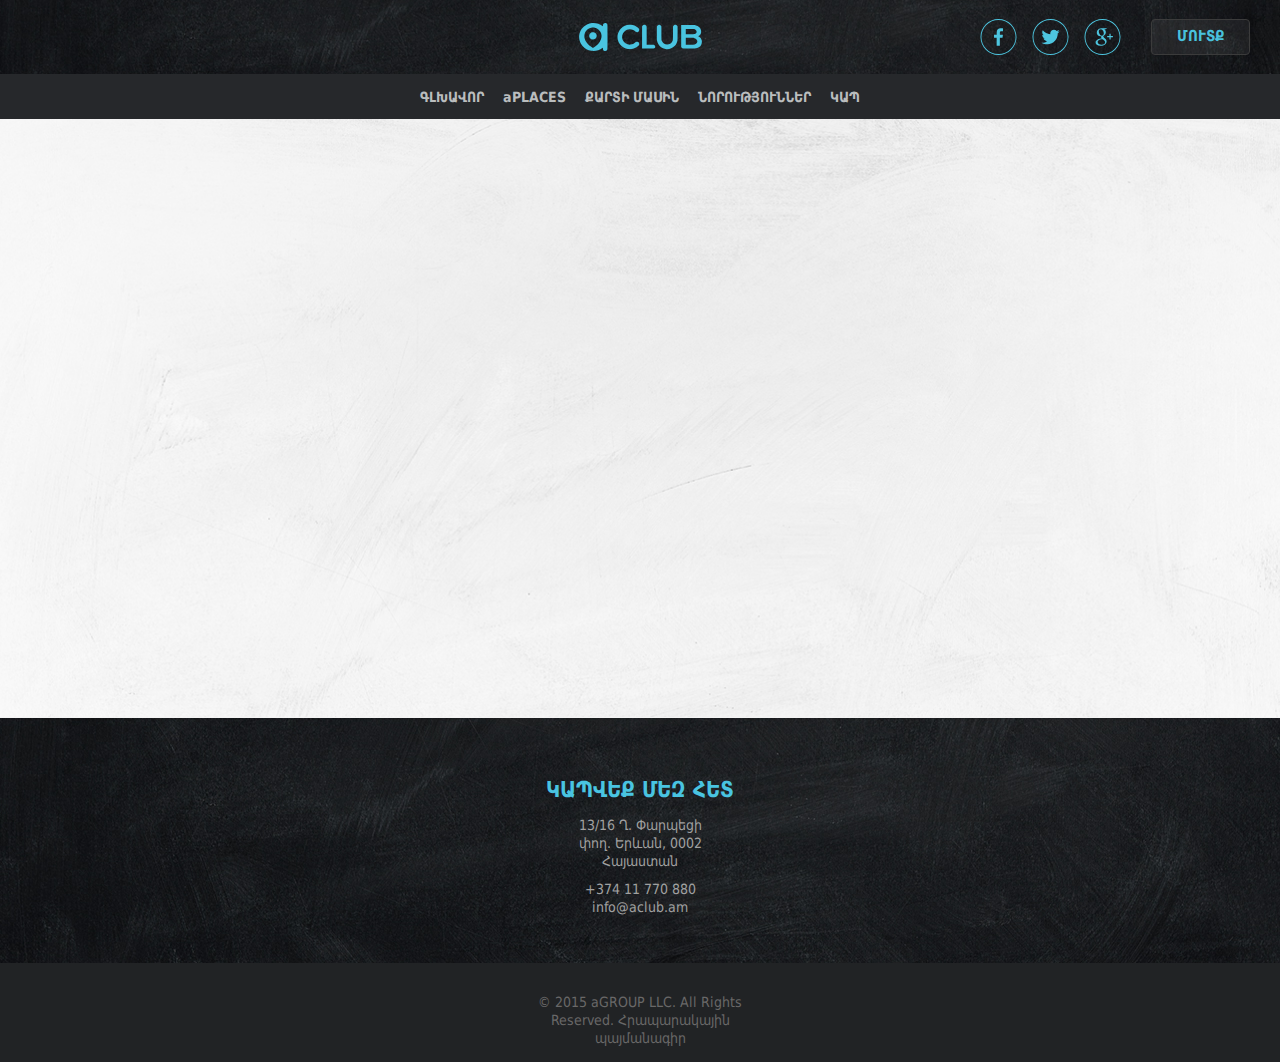
==== commit cdb55f2b: "updates" ====
--- a/carcass.html
+++ b/carcass.html
@@ -17,6 +17,7 @@
 		<meta name="SKYPE_TOOLBAR" content="SKYPE_TOOLBAR_PARSER_COMPATIBLE" />
 		<!--[if IE]><script type="text/javascript" charset="utf-8" src="js/html5shiv.min.js"></script><![endif]-->
 		<link type="text/css" rel="stylesheet" href="app/css/style.min.css" />
+		<link type="text/css" rel="stylesheet" href="app/css/add.css" />
 		<script type="text/javascript" charset="utf-8" src="app/js/all.min.js"></script>
 		<link rel="apple-touch-icon" href="img/WebClip/aclub-apple-icon-57x57.png" sizes="57x57" />
 		<link rel="apple-touch-icon" href="img/WebClip/aclub-apple-icon-60x60.png" sizes="60x60" />
@@ -40,408 +41,265 @@
 		<link type="image/x-icon" href="img/WebClip/aclub-favicon.ico" rel="shortcut icon" />
 	</head>
 	<body id="top" class="light-bg">
-		<div class="wrapper">
-
-			<!-- main-carcass -->
-			<div class="main-carcass start-height">
-
-				<!-- ~~~~~~~~~~~~~~~~~~~~~~~~~~~~~~-->
-				<!--~~~~~~~~~~ main-header ~~~~~~~~~-->
-				<!-- ~~~~~~~~~~~~~~~~~~~~~~~~~~~~~~-->
-				<header class="main-header">
-
-					<a href="#" class="logo">
-						<span  class="logo-svg-cell">
-							<img 	src="img/aClub-logo.svg" 
-										class="aclub-logo" 
+
+		<!-- unique-carcass-wrapper -->
+		<div class="unique-carcass-wrapper">
+
+
+			<!-- unique-header -->
+			<header class="unique-header">
+				<a href="#" class="unique-logo-cell">
+					<img 		src="img/aClub-logo.svg" 
+										class="unique-logo-img" 
 										alt="" 
 										title="" 
-										width="123" 
-										height="28"/>
-						</span>
-					</a>
-
-					<div class="main-header-fix-out-pad">
-						<div class="main-header-fix">
-							<div class="main-header-left">
-								<div class="main-header-left-pad">
-
-								</div>
-							</div>
-							<div class="main-header-right">
-								<div class="main-header-right-pad">
-
-									<!-- top-links-list -->
-									<div class="top-links-list-out-pad">
-										<ul class="top-links-list">
-											<li class="top-links-list-item">
-												<div class="top-links-list-item-pad">
-													<a href="https://www.facebook.com/aCLUBArmenia" class="social-icon tb">
-														<span class="social-icon-svg-cell">
-															<svg 	viewBox="0 0 1024 1024" 
-																		class="social-icon-svg" 
-																		width="37" 
-																		height="36" 
-																		version="1.1" xmlns="http://www.w3.org/2000/svg" 
-																		xmlns:xlink="http://www.w3.org/1999/xlink">
-																<path 	d="M512 26.256c267.815 0 487.056 217.928 487.056 485.744s-219.241 487.056-487.056 487.056-485.744-219.241-485.744-487.056 217.928-485.744 485.744-485.744zM512 0c-282.256 0-512 229.744-512 512s229.744 512 512 512 512-229.744 512-512c0-282.256-229.744-512-512-512z">
-																</path>
-																<path 	d="M550.072 758.81v-225.805h76.144l11.815-87.959h-86.646v-56.451c0-24.944 6.564-42.010 43.323-42.010h45.949v-78.769c-7.877-1.313-35.446-3.938-66.954-3.938-66.954 0-112.903 40.697-112.903 115.528v66.954h-76.144v87.959h74.831v224.492h90.585z">
-																</path>
-															</svg>
-														</span>
-													</a>
-												</div>
-											</li>
-											<li class="top-links-list-item">
-												<div class="top-links-list-item-pad">
-													<a href="https://twitter.com/aclubarm" class="social-icon tb">
-														<span class="social-icon-svg-cell">
-															<svg 	viewBox="0 0 1024 1024" 
-																		class="social-icon-svg" 
-																		width="37" 
-																		height="36" 
-																		version="1.1" xmlns="http://www.w3.org/2000/svg" 
-																		xmlns:xlink="http://www.w3.org/1999/xlink">
-																<path d="M512 26.256c267.815 0 487.056 217.928 487.056 485.744s-219.241 487.056-487.056 487.056-485.744-219.241-485.744-487.056 217.928-485.744 485.744-485.744zM512 0c-282.256 0-512 229.744-512 512s229.744 512 512 512 512-229.744 512-512c0-282.256-229.744-512-512-512z">
-																</path>
-																<path d="M768 353.149v0zM610.462 304.574c-57.764 0-105.026 47.262-105.026 105.026 0 7.877 1.313 15.754 2.626 23.631-86.646-3.938-164.103-45.949-216.615-110.277-9.19 15.754-14.441 34.133-14.441 52.513 0 36.759 18.379 68.267 47.262 87.959-17.067 0-32.821-5.251-47.262-13.128 0 0 0 1.313 0 1.313 0 51.2 36.759 93.21 84.021 102.4-9.19 2.626-18.379 3.938-27.569 3.938-6.564 0-13.128 0-19.692-1.313 13.128 42.010 52.513 72.205 98.462 73.518-35.446 27.569-81.395 44.636-129.969 44.636-7.877 0-17.067 0-24.944-1.313 45.949 30.195 101.087 47.262 161.477 47.262 192.985 0 299.323-160.164 299.323-299.323 0-3.938 0-9.19 0-13.128 21.005-14.441 38.072-32.821 52.513-53.826-18.379 7.877-39.385 14.441-60.39 17.067 22.318-13.128 38.072-34.133 45.949-57.764-19.692 11.815-43.323 21.005-66.954 24.944-21.005-22.318-48.574-34.133-78.769-34.133z">
-																</path>
-															</svg>
-														</span>
-													</a>
-												</div>
-											</li>											
-											<li class="top-links-list-item">
-												<div class="top-links-list-item-pad">
-													<a href="#" class="social-icon">
-														<span class="social-icon-svg-cell">
-															<svg 	viewBox="0 0 1024 1024" 
-																		class="social-icon-svg" 
-																		width="37" 
-																		height="36" 
-																		version="1.1" xmlns="http://www.w3.org/2000/svg" 
-																		xmlns:xlink="http://www.w3.org/1999/xlink">
-																<path d="M512 26.256c267.815 0 487.056 217.928 487.056 485.744s-219.241 487.056-487.056 487.056-485.744-219.241-485.744-487.056 217.928-485.744 485.744-485.744zM512 0c-282.256 0-512 229.744-512 512s229.744 512 512 512 512-229.744 512-512c0-282.256-229.744-512-512-512z">
-																</path>
-																<path d="M743.056 485.744v-65.641h-32.821v65.641h-65.641v31.508h65.641v64.328h32.821v-64.328h65.641v-31.508z">
-																</path>
-																<path d="M575.015 546.133l-23.631-18.379c-6.564-5.251-17.067-13.128-17.067-27.569s9.19-23.631 18.379-31.508c27.569-21.005 55.138-44.636 55.138-91.897 0-48.574-30.195-73.518-44.636-85.333h39.385l42.010-26.256h-136.533c-35.446 0-82.708 3.938-120.779 34.133-27.569 23.631-38.072 59.077-38.072 89.272 0 49.887 39.385 101.087 108.964 101.087 6.564 0 13.128 0 21.005-1.313-2.626 7.877-6.564 14.441-6.564 24.944 0 19.692 10.503 32.821 19.692 43.323-30.195 2.626-85.333 5.251-126.031 30.195-39.385 22.318-51.2 55.138-51.2 78.769 0 47.262 44.636 93.21 139.159 93.21 112.903 0 174.605-61.703 174.605-122.092 1.313-44.636-24.944-66.954-53.826-90.585zM489.682 473.928c-56.451 0-82.708-72.205-82.708-115.528 0-17.067 2.626-35.446 14.441-49.887 10.503-13.128 28.882-19.692 45.949-19.692 55.138 0 82.708 72.205 82.708 119.467 0 11.815-1.313 30.195-15.754 45.949-10.503 10.503-28.882 19.692-44.636 19.692zM489.682 732.554c-70.892 0-115.528-32.821-115.528-78.769s42.010-61.703 56.451-66.954c27.569-9.19 63.015-10.503 69.579-10.503s9.19 0 14.441 1.313c49.887 35.446 72.205 52.513 72.205 85.333 0 39.385-34.133 69.579-97.149 69.579z">
-																</path>
-															</svg>
-														</span>
-													</a>
-												</div>
-											</li>
-											<li class="top-links-list-item relat login-drop-down">
-
-												<div class="top-links-list-item-pad pad2x">
-													<a href="#" class="def-btn login-btn-dd">
-														<span class="def-btn-txt">
-															ՄՈՒՏՔ
-														</span>
-													</a>
-												</div>
-
-												<!-- dd-login -->
-												<div class="dd-login">
-													<div class="dd-login-p"></div>
-													<div class="dd-login-pad">
-
-														<div class="inp-row">
-															<input 	type="text" class="def-in" placeholder="Էլ.փոստ"/>
-														</div>
-
-														<div class="inp-row-spacer"></div>
-
-														<div class="inp-row">
-															<input 	type="password" class="def-in" placeholder="Գաղտնաբառ"/>
-														</div>
-
-														<div class="inp-row-spacer"></div>
-
-														<!-- inp-row-two-col -->
-														<div class="inp-row-two-col">
-															<div class="inp-row-two-col-left">
-																<div class="inp-row-two-col-left-pad">
-																	<a href="#" class="def-link">
-																		Забыли пароль?
-																	</a>
-																</div>
-															</div>
-															<div class="inp-row-two-col-right">
-																<div class="inp-row-two-col-right-pad">
-																	<a href="#" class="submit-btn-x">
-																		<span class="submit-btn-txt">
-																			ՄՈՒՏՔ
-																		</span>
-																	</a>
-																</div>
-															</div>
-														</div>
-														<!-- /inp-row-two-col -->
-
+										height="28" 
+										width="123" />
+				</a>			
+				<div class="unique-header-fix">
+					<div class="unique-header-fix-left">
+						<div class="unique-header-fix-left-pad">
+
+						</div>
+					</div>
+					<div class="unique-header-fix-right">
+						<div class="unique-header-fix-right-pad">
+
+							<ul class="top-links-list">
+								<li class="top-links-list-item">
+									<div class="top-links-list-item-pad">
+										<a target="_blank" href="https://www.facebook.com/aCLUBArmenia" class="social-icon tb">
+											<span class="social-icon-svg-cell">
+												<svg viewBox="0 0 1024 1024" class="social-icon-svg" width="37" height="36" version="1.1" xmlns="http://www.w3.org/2000/svg" xmlns:xlink="http://www.w3.org/1999/xlink">
+													<path d="M512 26.256c267.815 0 487.056 217.928 487.056 485.744s-219.241 487.056-487.056 487.056-485.744-219.241-485.744-487.056 217.928-485.744 485.744-485.744zM512 0c-282.256 0-512 229.744-512 512s229.744 512 512 512 512-229.744 512-512c0-282.256-229.744-512-512-512z"></path>
+													<path d="M550.072 758.81v-225.805h76.144l11.815-87.959h-86.646v-56.451c0-24.944 6.564-42.010 43.323-42.010h45.949v-78.769c-7.877-1.313-35.446-3.938-66.954-3.938-66.954 0-112.903 40.697-112.903 115.528v66.954h-76.144v87.959h74.831v224.492h90.585z"></path>
+												</svg>
+											</span>
+										</a>
+									</div>
+								</li>
+								<li class="top-links-list-item">
+									<div class="top-links-list-item-pad">
+										<a target="_blank" href="https://twitter.com/aclubarm" class="social-icon tb">
+											<span class="social-icon-svg-cell">
+												<svg viewBox="0 0 1024 1024" class="social-icon-svg" width="37" height="36" version="1.1" xmlns="http://www.w3.org/2000/svg" xmlns:xlink="http://www.w3.org/1999/xlink">
+													<path d="M512 26.256c267.815 0 487.056 217.928 487.056 485.744s-219.241 487.056-487.056 487.056-485.744-219.241-485.744-487.056 217.928-485.744 485.744-485.744zM512 0c-282.256 0-512 229.744-512 512s229.744 512 512 512 512-229.744 512-512c0-282.256-229.744-512-512-512z"></path>
+													<path d="M768 353.149v0zM610.462 304.574c-57.764 0-105.026 47.262-105.026 105.026 0 7.877 1.313 15.754 2.626 23.631-86.646-3.938-164.103-45.949-216.615-110.277-9.19 15.754-14.441 34.133-14.441 52.513 0 36.759 18.379 68.267 47.262 87.959-17.067 0-32.821-5.251-47.262-13.128 0 0 0 1.313 0 1.313 0 51.2 36.759 93.21 84.021 102.4-9.19 2.626-18.379 3.938-27.569 3.938-6.564 0-13.128 0-19.692-1.313 13.128 42.010 52.513 72.205 98.462 73.518-35.446 27.569-81.395 44.636-129.969 44.636-7.877 0-17.067 0-24.944-1.313 45.949 30.195 101.087 47.262 161.477 47.262 192.985 0 299.323-160.164 299.323-299.323 0-3.938 0-9.19 0-13.128 21.005-14.441 38.072-32.821 52.513-53.826-18.379 7.877-39.385 14.441-60.39 17.067 22.318-13.128 38.072-34.133 45.949-57.764-19.692 11.815-43.323 21.005-66.954 24.944-21.005-22.318-48.574-34.133-78.769-34.133z"></path>
+												</svg>
+											</span>
+										</a>
+									</div>
+								</li>
+								<li class="top-links-list-item">
+									<div class="top-links-list-item-pad">
+										<a href="#" class="social-icon">
+											<span class="social-icon-svg-cell">
+												<svg viewBox="0 0 1024 1024" class="social-icon-svg" width="37" height="36" version="1.1" xmlns="http://www.w3.org/2000/svg" xmlns:xlink="http://www.w3.org/1999/xlink">
+													<path d="M512 26.256c267.815 0 487.056 217.928 487.056 485.744s-219.241 487.056-487.056 487.056-485.744-219.241-485.744-487.056 217.928-485.744 485.744-485.744zM512 0c-282.256 0-512 229.744-512 512s229.744 512 512 512 512-229.744 512-512c0-282.256-229.744-512-512-512z"></path>
+													<path d="M743.056 485.744v-65.641h-32.821v65.641h-65.641v31.508h65.641v64.328h32.821v-64.328h65.641v-31.508z"></path>
+													<path d="M575.015 546.133l-23.631-18.379c-6.564-5.251-17.067-13.128-17.067-27.569s9.19-23.631 18.379-31.508c27.569-21.005 55.138-44.636 55.138-91.897 0-48.574-30.195-73.518-44.636-85.333h39.385l42.010-26.256h-136.533c-35.446 0-82.708 3.938-120.779 34.133-27.569 23.631-38.072 59.077-38.072 89.272 0 49.887 39.385 101.087 108.964 101.087 6.564 0 13.128 0 21.005-1.313-2.626 7.877-6.564 14.441-6.564 24.944 0 19.692 10.503 32.821 19.692 43.323-30.195 2.626-85.333 5.251-126.031 30.195-39.385 22.318-51.2 55.138-51.2 78.769 0 47.262 44.636 93.21 139.159 93.21 112.903 0 174.605-61.703 174.605-122.092 1.313-44.636-24.944-66.954-53.826-90.585zM489.682 473.928c-56.451 0-82.708-72.205-82.708-115.528 0-17.067 2.626-35.446 14.441-49.887 10.503-13.128 28.882-19.692 45.949-19.692 55.138 0 82.708 72.205 82.708 119.467 0 11.815-1.313 30.195-15.754 45.949-10.503 10.503-28.882 19.692-44.636 19.692zM489.682 732.554c-70.892 0-115.528-32.821-115.528-78.769s42.010-61.703 56.451-66.954c27.569-9.19 63.015-10.503 69.579-10.503s9.19 0 14.441 1.313c49.887 35.446 72.205 52.513 72.205 85.333 0 39.385-34.133 69.579-97.149 69.579z"></path>
+												</svg>
+											</span>
+										</a>
+									</div>
+								</li>
+								<li class="top-links-list-item relat login-drop-down">
+
+									<div class="top-links-list-item-pad pad2x">
+										<a href="#" class="def-btn login-btn-dd">
+											<span class="def-btn-txt">ՄՈՒՏՔ</span>
+										</a>
+									</div>
+
+									<!-- dd-login -->
+									<div style="opacity: 0; display: none;" class="dd-login">
+										<div class="dd-login-p"></div>
+										<div class="dd-login-pad">
+
+											<div class="inp-row error-input">
+												<input class="def-in" placeholder="Էլ.փոստ" type="text"></div>
+
+											<div class="inp-row-spacer"></div>
+
+											<div class="inp-row">
+												<input class="def-in" placeholder="Գաղտնաբառ" type="password"></div>
+
+											<div class="inp-row-spacer"></div>
+
+											<!-- inp-row-two-col -->
+											<div class="inp-row-two-col">
+												<div class="inp-row-two-col-left">
+													<div class="inp-row-two-col-left-pad">
+														<a href="#" class="def-link">Забыли пароль?</a>
 													</div>
 												</div>
-												<!-- /dd-login -->
-
-											</li>
-										</ul>
-									</div>
-									<!-- /top-links-list -->
-
-								</div>
+												<div class="inp-row-two-col-right">
+													<div class="inp-row-two-col-right-pad">
+														<a href="#" class="submit-btn-x">
+															<span class="submit-btn-txt">ՄՈՒՏՔ</span>
+														</a>
+													</div>
+												</div>
+											</div>
+											<!-- /inp-row-two-col -->
+
+										</div>
+									</div>
+									<!-- /dd-login -->
+
+								</li>
+							</ul>
+
+						</div>
+					</div>
+				</div>
+			</header>
+			<!-- unique-header -->
+			<!-- ~~~~~~~~~~~~~~~~~~~~~~~~~~~~~~-->
+			<!--~~~~~~ main-nav-menu-cell ~~~~~~~-->
+			<!-- ~~~~~~~~~~~~~~~~~~~~~~~~~~~~~~-->
+			<section class="main-nav-menu-cell">
+				<div class="main-nav-menu-cell-pad">
+					<div class="main-nav-menu-cell-fix">
+						<nav class="main-nav">
+							<ul class="main-nav-menu">
+								<li class="main-nav-menu-item">
+									<a href="#" class="main-nav-menu-item-link">
+										<span class="main-nav-menu-item-link-txt">
+											ԳԼԽԱՎՈՐ
+										</span>
+									</a>
+								</li>
+								<li class="main-nav-menu-item">
+									<a href="#" class="main-nav-menu-item-link">
+										<span class="main-nav-menu-item-link-txt">
+											aPLACES
+										</span>
+									</a>
+								</li>
+								<li class="main-nav-menu-item">
+									<a href="#" class="main-nav-menu-item-link">
+										<span class="main-nav-menu-item-link-txt">
+											ՔԱՐՏԻ ՄԱՍԻՆ
+										</span>
+									</a>
+								</li>
+								<li class="main-nav-menu-item">
+									<a href="#" class="main-nav-menu-item-link">
+										<span class="main-nav-menu-item-link-txt">
+											ՆՈՐՈՒԹՅՈՒՆՆԵՐ
+										</span>
+									</a>
+								</li>
+								<li class="main-nav-menu-item">
+									<a href="#" class="main-nav-menu-item-link">
+										<span class="main-nav-menu-item-link-txt">
+											ԿԱՊ
+										</span>
+									</a>
+								</li>
+								<!--
+								<li class="main-nav-menu-item">
+									<div class="main-nav-menu-item-pad">
+										<span class="search-icon-cell search-position">
+											<svg 	viewBox="0 0 1024 1024" 
+														width="13" 
+														height="13" 
+														version="1.1" 
+														xmlns="http://www.w3.org/2000/svg" 
+														xmlns:xlink="http://www.w3.org/1999/xlink" 
+														class="search-svg">
+												<path class="path1" d="M423.934 0c-234.079 0-423.934 189.856-423.934 423.934s189.856 423.934 423.934 423.934c234.079 0 423.934-189.856 423.934-423.934 0.762-234.079-189.856-423.934-423.934-423.934zM423.934 678.6c-140.295 0-254.666-113.608-254.666-254.666 0-140.295 113.608-254.666 254.666-254.666 141.057 0.762 254.666 114.371 254.666 254.666 0 141.057-113.608 254.666-254.666 254.666z"></path>
+												<path class="path2" d="M618.365 738.835l119.708-119.708 285.165 285.165-119.708 119.708-285.165-285.165z"></path>
+											</svg>
+										</span>
+									</div>
+								</li>
+								-->
+							</ul>
+						</nav>
+					</div>
+				</div>
+			</section>
+			<!-- ~~~~~~~~~~~~~~~~~~~~~~~~~~~~~~-->
+			<!--~~~~~~ /main-nav-menu-cell ~~~~~~~-->
+			<!-- ~~~~~~~~~~~~~~~~~~~~~~~~~~~~~~-->
+
+
+				<!-- ~~~~~~~~~~~~~~~~~~~~~~~~~~~~~~~-->
+				<!-- ~~~~~~~~~~~~ ~~~~~~~~ ~~~~~~~~~~-->
+				<!-- ~~~~~~~~~~~~~~~~~~~~~~~~~~~~~~~-->
+				<section class="card-types-section">
+					<div class="card-types-section-fix">
+						<div class="card-types-section-fix-fill">
+							<div class="card-types-section-fix-fill-pad">
+
+								<div class="top-spacer-special-offer-x0"></div>
+
+
+
+								<div class="triple-carousel-top-spacer2"></div>
+
 							</div>
 						</div>
 					</div>
-				</header>
-				<!-- ~~~~~~~~~~~~~~~~~~~~~~~~~~~~~~-->
-				<!--~~~~~~~~~~ /main-header ~~~~~~~~~-->
-				<!-- ~~~~~~~~~~~~~~~~~~~~~~~~~~~~~~-->
-
-				<!-- ~~~~~~~~~~~~~~~~~~~~~~~~~~~~~~-->
-				<!--~~~~~~ main-nav-menu-cell ~~~~~~~-->
-				<!-- ~~~~~~~~~~~~~~~~~~~~~~~~~~~~~~-->
-				<section class="main-nav-menu-cell">
-					<div class="main-nav-menu-cell-pad">
-						<div class="main-nav-menu-cell-fix">
-							<nav class="main-nav">
-								<ul class="main-nav-menu">
-									<li class="main-nav-menu-item">
-										<a href="#" class="main-nav-menu-item-link">
-											<span class="main-nav-menu-item-link-txt">
-												ԳԼԽԱՎՈՐ
-											</span>
-										</a>
-									</li>
-									<li class="main-nav-menu-item">
-										<a href="#" class="main-nav-menu-item-link">
-											<span class="main-nav-menu-item-link-txt">
-												aPLACES
-											</span>
-										</a>
-									</li>
-									<li class="main-nav-menu-item">
-										<a href="#" class="main-nav-menu-item-link">
-											<span class="main-nav-menu-item-link-txt">
-												ՔԱՐՏԻ ՄԱՍԻՆ
-											</span>
-										</a>
-									</li>
-									<li class="main-nav-menu-item">
-										<a href="#" class="main-nav-menu-item-link">
-											<span class="main-nav-menu-item-link-txt">
-												ՆՈՐՈՒԹՅՈՒՆՆԵՐ
-											</span>
-										</a>
-									</li>
-									<li class="main-nav-menu-item">
-										<a href="#" class="main-nav-menu-item-link">
-											<span class="main-nav-menu-item-link-txt">
-												ԿԱՊ
-											</span>
-										</a>
-									</li>
-									<!--
-									<li class="main-nav-menu-item">
-										<div class="main-nav-menu-item-pad">
-											<span class="search-icon-cell search-position">
-												<svg 	viewBox="0 0 1024 1024" 
-															width="13" 
-															height="13" 
-															version="1.1" 
-															xmlns="http://www.w3.org/2000/svg" 
-															xmlns:xlink="http://www.w3.org/1999/xlink" 
-															class="search-svg">
-													<path class="path1" d="M423.934 0c-234.079 0-423.934 189.856-423.934 423.934s189.856 423.934 423.934 423.934c234.079 0 423.934-189.856 423.934-423.934 0.762-234.079-189.856-423.934-423.934-423.934zM423.934 678.6c-140.295 0-254.666-113.608-254.666-254.666 0-140.295 113.608-254.666 254.666-254.666 141.057 0.762 254.666 114.371 254.666 254.666 0 141.057-113.608 254.666-254.666 254.666z"></path>
-													<path class="path2" d="M618.365 738.835l119.708-119.708 285.165 285.165-119.708 119.708-285.165-285.165z"></path>
-												</svg>
-											</span>
-										</div>
-									</li>
-									-->
-								</ul>
-							</nav>
-						</div>
-					</div>
 				</section>
-				<!-- ~~~~~~~~~~~~~~~~~~~~~~~~~~~~~~-->
-				<!--~~~~~~ /main-nav-menu-cell ~~~~~~~-->
-				<!-- ~~~~~~~~~~~~~~~~~~~~~~~~~~~~~~-->
-
-				<!-- content-inner -->
-				<section class="content-inner">
-					<div class="content-inner-fix">
-						<div class="content-inner-fix-pad">
-
-							<!-- content-title -->
-							<h1 class="content-title">
-								<span class="content-title-txt">
-									aPLACES
-								</span>
-							</h1>
-							<!-- /content-title -->
-
-							<!-- content-inner-two-col -->
-							<div class="content-inner-two-col">
-								<div class="content-inner-two-col-left">
-									<div class="content-inner-two-col-left-pad">
-
-										<!-- sidebar-menu-cell -->
-										<div class="sidebar-menu-cell">
-											<div class="sidebar-menu-cell-pad">
-												<ul class="sidebar-menu">
-													<li><a href="#"><span>Բոլոր Վայրերը</span></a></li>
-													<li><a href="#"><span>Ռեստորան</span></a></li>
-													<li><a href="#"><span>Սրճարան</span></a></li>
-													<li><a href="#"><span>Ֆասթֆուդ</span></a></li>
-													<li><a href="#"><span>Թեյարան</span></a></li>
-													<li><a href="#"><span>Բար</span></a></li>
-													<li><a href="#"><span>Փաբ</span></a></li>
-													<li><a href="#"><span>Կարաոկե</span></a></li>
-													<li><a href="#"><span>Ծաղկի սրահ</span></a></li>
-													<li><a href="#"><span>Գեղեցկության սրահ</span></a></li>
-													<li><a href="#"><span>Հյուրանոց</span></a></li>
-													<li><a href="#"><span>Մարզասրահ</span></a></li>
-													<li><a href="#"><span>Գինետուն</span></a></li>
-													<li><a href="#"><span>Ծառայություններ</span></a></li>
-													<li><a href="#"><span>Ժամանց</span></a></li>
-												</ul>
-											</div>
-										</div>
-										<!-- /sidebar-menu-cell -->
-									</div>
-								</div>
-								<div class="content-inner-two-col-right">
-									<div class="content-inner-two-col-right-pad">
-
-										<ul class="list-brand">
-											<li class="list-brand-item">
-												<div class="list-brand-item-pad">
-													<a href="#" class="item-platform">
-
-													</a>
-												</div>
-											</li>
-											<li class="list-brand-item">
-												<div class="list-brand-item-pad">
-													<a href="#" class="item-platform">
-
-													</a>
-												</div>
-											</li>
-											<li class="list-brand-item">
-												<div class="list-brand-item-pad">
-													<a href="#" class="item-platform">
-
-													</a>
-												</div>
-											</li>
-											<li class="list-brand-item">
-												<div class="list-brand-item-pad">
-													<a href="#" class="item-platform">
-
-													</a>
-												</div>
-											</li>
-											<li class="list-brand-item">
-												<div class="list-brand-item-pad">
-													<a href="#" class="item-platform">
-
-													</a>
-												</div>
-											</li>
-											<li class="list-brand-item">
-												<div class="list-brand-item-pad">
-													<a href="#" class="item-platform">
-
-													</a>
-												</div>
-											</li>
-											<li class="list-brand-item">
-												<div class="list-brand-item-pad">
-													<a href="#" class="item-platform">
-
-													</a>
-												</div>
-											</li>
-											<li class="list-brand-item">
-												<div class="list-brand-item-pad">
-													<a href="#" class="item-platform">
-
-													</a>
-												</div>
-											</li>
-											<li class="list-brand-item">
-												<div class="list-brand-item-pad">
-													<a href="#" class="item-platform">
-
-													</a>
-												</div>
-											</li>
-										</ul>
-
-									</div>
-								</div>
-							</div>
-							<!-- /content-inner-two-col -->
-
-						</div>
-					</div>
-				</section>
-				<!-- /content-inner -->
-
-				<!-- ~~~~~~~~~~~~~~~~~~~~~~~~~~~~~-->
-				<!-- ~~~~~~~~~~~~ contact ~~~~~~~~~~-->
-				<!-- ~~~~~~~~~~~~~~~~~~~~~~~~~~~~~-->
-				<section class="contact-cell">
-					<div class="contact">
-						<div class="contact-pad">
-
-							<h2 class="contact-title">
-								<span class="contact-title-txt">
-									ԿԱՊՎԵՔ ՄԵԶ ՀԵՏ
-								</span>
-							</h2>
-
-							<div class="contact-txt">
-								13/16 Ղ. Փարպեցի փող. 
-								Երևան, 0002 Հայաստան 
-								<p>
-									+374 11 770 880 
-									info@aclub.am
-								</p>
-							</div>
-
-						</div>
-					</div>
-				</section>
-				<!-- ~~~~~~~~~~~~~~~~~~~~~~~~~~~~~-->
-				<!-- ~~~~~~~~~~~~ /contact ~~~~~~~~~~-->
-				<!-- ~~~~~~~~~~~~~~~~~~~~~~~~~~~~~-->
-
-
-				<!-- ~~~~~~~~~~~~~~~~~~~~~~~~~~~~~-->
-				<!-- ~~~~~~~~~~~~ /contact-2 ~~~~~~~~~~-->
-				<!-- ~~~~~~~~~~~~~~~~~~~~~~~~~~~~~-->
-				<section class="contact-cell-2">
-					<div class="contact-2">
-						<div class="contact-2-pad">
-
-							<div class="contact-2-pad-txt">
-								© 2015 aGROUP LLC. All Rights Reserved.
-								Հրապարակային պայմանագիր
-							</div>
-							
-						</div>
-					</div>
-				</section>
-				<!-- ~~~~~~~~~~~~~~~~~~~~~~~~~~~~~-->
-				<!-- ~~~~~~~~~~~~ contact-2 ~~~~~~~~~~-->
-				<!-- ~~~~~~~~~~~~~~~~~~~~~~~~~~~~~-->
-
-			</div>
-			<!-- /main-carcass -->
+				<!-- ~~~~~~~~~~~~~~~~~~~~~~~~~~~~~~~-->
+				<!-- ~~~~~~~~~~~~ ~~~~~~~~~~~~~~~~~~~-->
+				<!-- ~~~~~~~~~~~~~~~~~~~~~~~~~~~~~~~-->
+
+
+			<!-- ~~~~~~~~~~~~~~~~~~~~~~~~~~~~~-->
+			<!-- ~~~~~~~~~~~~ contact ~~~~~~~~~~-->
+			<!-- ~~~~~~~~~~~~~~~~~~~~~~~~~~~~~-->
+			<section class="contact-cell">
+				<div class="contact">
+					<div class="contact-pad">
+
+						<h2 class="contact-title">
+							<span class="contact-title-txt">
+								ԿԱՊՎԵՔ ՄԵԶ ՀԵՏ
+							</span>
+						</h2>
+
+						<div class="contact-txt">
+							13/16 Ղ. Փարպեցի փող. 
+							Երևան, 0002 Հայաստան 
+							<p>
+								+374 11 770 880 
+								info@aclub.am
+							</p>
+						</div>
+
+					</div>
+				</div>
+			</section>
+			<!-- ~~~~~~~~~~~~~~~~~~~~~~~~~~~~~-->
+			<!-- ~~~~~~~~~~~~ /contact ~~~~~~~~~~-->
+			<!-- ~~~~~~~~~~~~~~~~~~~~~~~~~~~~~-->
+
+
+			<!-- ~~~~~~~~~~~~~~~~~~~~~~~~~~~~~-->
+			<!-- ~~~~~~~~~~~~ /contact-2 ~~~~~~~~~~-->
+			<!-- ~~~~~~~~~~~~~~~~~~~~~~~~~~~~~-->
+			<section class="contact-cell-2">
+				<div class="contact-2">
+					<div class="contact-2-pad">
+
+						<div class="contact-2-pad-txt">
+							© 2015 aGROUP LLC. All Rights Reserved.
+							Հրապարակային պայմանագիր
+						</div>
+						
+					</div>
+				</div>
+			</section>
+			<!-- ~~~~~~~~~~~~~~~~~~~~~~~~~~~~~-->
+			<!-- ~~~~~~~~~~~~ contact-2 ~~~~~~~~~~-->
+			<!-- ~~~~~~~~~~~~~~~~~~~~~~~~~~~~~-->
+
 		</div>
+		<!-- /unique-carcass-wrapper -->
+
 	</body>
 </html>--- a/app/css/style.min.css
+++ b/app/css/style.min.css
@@ -1 +1,4909 @@
-.mCustomScrollbar{-ms-touch-action:none;touch-action:none}.mCustomScrollbar.mCS_no_scrollbar{-ms-touch-action:auto;touch-action:auto}.mCustomScrollBox{position:relative;overflow:hidden;height:100%;max-width:100%;outline:0;direction:ltr}.mCSB_container{overflow:hidden;width:auto;height:auto}.mCSB_inside>.mCSB_container{margin-right:30px}.mCSB_container.mCS_no_scrollbar_y.mCS_y_hidden{margin-right:0}.mCS-dir-rtl>.mCSB_inside>.mCSB_container{margin-right:0;margin-left:30px}.mCS-dir-rtl>.mCSB_inside>.mCSB_container.mCS_no_scrollbar_y.mCS_y_hidden{margin-left:0}.mCSB_scrollTools{position:absolute;width:16px;height:auto;left:auto;top:0;right:0;bottom:0}.mCSB_outside+.mCSB_scrollTools{right:-26px}.mCS-dir-rtl>.mCSB_inside>.mCSB_scrollTools,.mCS-dir-rtl>.mCSB_outside+.mCSB_scrollTools{right:auto;left:0}.mCS-dir-rtl>.mCSB_outside+.mCSB_scrollTools{left:-26px}.mCSB_scrollTools .mCSB_draggerContainer{position:absolute;top:0;left:0;bottom:0;right:0;height:auto}.mCSB_scrollTools a+.mCSB_draggerContainer{margin:20px 0}.mCSB_scrollTools .mCSB_draggerRail{width:2px;height:100%;margin:0 auto;-webkit-border-radius:16px;-moz-border-radius:16px;border-radius:16px}.mCSB_scrollTools .mCSB_dragger{cursor:pointer;width:100%;height:30px;z-index:1}.mCSB_scrollTools .mCSB_dragger .mCSB_dragger_bar{position:relative;width:4px;height:100%;margin:0 auto;-webkit-border-radius:16px;-moz-border-radius:16px;border-radius:16px;text-align:center}.mCSB_scrollTools_vertical.mCSB_scrollTools_onDrag_expand .mCSB_dragger.mCSB_dragger_onDrag_expanded .mCSB_dragger_bar,.mCSB_scrollTools_vertical.mCSB_scrollTools_onDrag_expand .mCSB_draggerContainer:hover .mCSB_dragger .mCSB_dragger_bar{width:12px}.mCSB_scrollTools_vertical.mCSB_scrollTools_onDrag_expand .mCSB_dragger.mCSB_dragger_onDrag_expanded+.mCSB_draggerRail,.mCSB_scrollTools_vertical.mCSB_scrollTools_onDrag_expand .mCSB_draggerContainer:hover .mCSB_draggerRail{width:8px}.mCSB_scrollTools .mCSB_buttonDown,.mCSB_scrollTools .mCSB_buttonUp{display:block;position:absolute;height:20px;width:100%;overflow:hidden;margin:0 auto;cursor:pointer}.mCSB_scrollTools .mCSB_buttonDown{bottom:0}.mCSB_horizontal.mCSB_inside>.mCSB_container{margin-right:0;margin-bottom:30px}.mCSB_horizontal.mCSB_outside>.mCSB_container{min-height:100%}.mCSB_horizontal>.mCSB_container.mCS_no_scrollbar_x.mCS_x_hidden{margin-bottom:0}.mCSB_scrollTools.mCSB_scrollTools_horizontal{width:auto;height:16px;top:auto;right:0;bottom:0;left:0}.mCustomScrollBox+.mCSB_scrollTools+.mCSB_scrollTools.mCSB_scrollTools_horizontal,.mCustomScrollBox+.mCSB_scrollTools.mCSB_scrollTools_horizontal{bottom:-26px}.mCSB_scrollTools.mCSB_scrollTools_horizontal a+.mCSB_draggerContainer{margin:0 20px}.mCSB_scrollTools.mCSB_scrollTools_horizontal .mCSB_draggerRail{width:100%;height:2px;margin:7px 0}.mCSB_scrollTools.mCSB_scrollTools_horizontal .mCSB_dragger{width:30px;height:100%;left:0}.mCSB_scrollTools.mCSB_scrollTools_horizontal .mCSB_dragger .mCSB_dragger_bar{width:100%;height:4px;margin:6px auto}.mCSB_scrollTools_horizontal.mCSB_scrollTools_onDrag_expand .mCSB_dragger.mCSB_dragger_onDrag_expanded .mCSB_dragger_bar,.mCSB_scrollTools_horizontal.mCSB_scrollTools_onDrag_expand .mCSB_draggerContainer:hover .mCSB_dragger .mCSB_dragger_bar{height:12px;margin:2px auto}.mCSB_scrollTools_horizontal.mCSB_scrollTools_onDrag_expand .mCSB_dragger.mCSB_dragger_onDrag_expanded+.mCSB_draggerRail,.mCSB_scrollTools_horizontal.mCSB_scrollTools_onDrag_expand .mCSB_draggerContainer:hover .mCSB_draggerRail{height:8px;margin:4px 0}.mCSB_scrollTools.mCSB_scrollTools_horizontal .mCSB_buttonLeft,.mCSB_scrollTools.mCSB_scrollTools_horizontal .mCSB_buttonRight{display:block;position:absolute;width:20px;height:100%;overflow:hidden;margin:0 auto;cursor:pointer}.mCSB_scrollTools.mCSB_scrollTools_horizontal .mCSB_buttonLeft{left:0}.mCSB_scrollTools.mCSB_scrollTools_horizontal .mCSB_buttonRight{right:0}.mCSB_container_wrapper{position:absolute;height:auto;width:auto;overflow:hidden;top:0;left:0;right:0;bottom:0;margin-right:30px;margin-bottom:30px}.mCSB_container_wrapper>.mCSB_container{padding-right:30px;padding-bottom:30px}.mCSB_vertical_horizontal>.mCSB_scrollTools.mCSB_scrollTools_vertical{bottom:20px}.mCSB_vertical_horizontal>.mCSB_scrollTools.mCSB_scrollTools_horizontal{right:20px}.mCSB_container_wrapper.mCS_no_scrollbar_x.mCS_x_hidden+.mCSB_scrollTools.mCSB_scrollTools_vertical{bottom:0}.mCS-dir-rtl>.mCustomScrollBox.mCSB_vertical_horizontal.mCSB_inside>.mCSB_scrollTools.mCSB_scrollTools_horizontal,.mCSB_container_wrapper.mCS_no_scrollbar_y.mCS_y_hidden+.mCSB_scrollTools~.mCSB_scrollTools.mCSB_scrollTools_horizontal{right:0}.mCS-dir-rtl>.mCustomScrollBox.mCSB_vertical_horizontal.mCSB_inside>.mCSB_scrollTools.mCSB_scrollTools_horizontal{left:20px}.mCS-dir-rtl>.mCustomScrollBox.mCSB_vertical_horizontal.mCSB_inside>.mCSB_container_wrapper.mCS_no_scrollbar_y.mCS_y_hidden+.mCSB_scrollTools~.mCSB_scrollTools.mCSB_scrollTools_horizontal{left:0}.mCS-dir-rtl>.mCSB_inside>.mCSB_container_wrapper{margin-right:0;margin-left:30px}.mCSB_container_wrapper.mCS_no_scrollbar_y.mCS_y_hidden>.mCSB_container{padding-right:0;-webkit-box-sizing:border-box;-moz-box-sizing:border-box;box-sizing:border-box}.mCSB_container_wrapper.mCS_no_scrollbar_x.mCS_x_hidden>.mCSB_container{padding-bottom:0;-webkit-box-sizing:border-box;-moz-box-sizing:border-box;box-sizing:border-box}.mCustomScrollBox.mCSB_vertical_horizontal.mCSB_inside>.mCSB_container_wrapper.mCS_no_scrollbar_y.mCS_y_hidden{margin-right:0;margin-left:0}.mCustomScrollBox.mCSB_vertical_horizontal.mCSB_inside>.mCSB_container_wrapper.mCS_no_scrollbar_x.mCS_x_hidden{margin-bottom:0}.mCSB_scrollTools,.mCSB_scrollTools .mCSB_buttonDown,.mCSB_scrollTools .mCSB_buttonLeft,.mCSB_scrollTools .mCSB_buttonRight,.mCSB_scrollTools .mCSB_buttonUp,.mCSB_scrollTools .mCSB_dragger .mCSB_dragger_bar{-webkit-transition:opacity .2s ease-in-out,background-color .2s ease-in-out;-moz-transition:opacity .2s ease-in-out,background-color .2s ease-in-out;-o-transition:opacity .2s ease-in-out,background-color .2s ease-in-out;transition:opacity .2s ease-in-out,background-color .2s ease-in-out}.mCSB_scrollTools_horizontal.mCSB_scrollTools_onDrag_expand .mCSB_draggerRail,.mCSB_scrollTools_horizontal.mCSB_scrollTools_onDrag_expand .mCSB_dragger_bar,.mCSB_scrollTools_vertical.mCSB_scrollTools_onDrag_expand .mCSB_draggerRail,.mCSB_scrollTools_vertical.mCSB_scrollTools_onDrag_expand .mCSB_dragger_bar{-webkit-transition:width .2s ease-out .2s,height .2s ease-out .2s,margin-left .2s ease-out .2s,margin-right .2s ease-out .2s,margin-top .2s ease-out .2s,margin-bottom .2s ease-out .2s,opacity .2s ease-in-out,background-color .2s ease-in-out;-moz-transition:width .2s ease-out .2s,height .2s ease-out .2s,margin-left .2s ease-out .2s,margin-right .2s ease-out .2s,margin-top .2s ease-out .2s,margin-bottom .2s ease-out .2s,opacity .2s ease-in-out,background-color .2s ease-in-out;-o-transition:width .2s ease-out .2s,height .2s ease-out .2s,margin-left .2s ease-out .2s,margin-right .2s ease-out .2s,margin-top .2s ease-out .2s,margin-bottom .2s ease-out .2s,opacity .2s ease-in-out,background-color .2s ease-in-out;transition:width .2s ease-out .2s,height .2s ease-out .2s,margin-left .2s ease-out .2s,margin-right .2s ease-out .2s,margin-top .2s ease-out .2s,margin-bottom .2s ease-out .2s,opacity .2s ease-in-out,background-color .2s ease-in-out}.mCSB_scrollTools{opacity:.75;filter:"alpha(opacity=75)";-ms-filter:"alpha(opacity=75)"}.mCS-autoHide>.mCustomScrollBox>.mCSB_scrollTools,.mCS-autoHide>.mCustomScrollBox~.mCSB_scrollTools{opacity:0;filter:"alpha(opacity=0)";-ms-filter:"alpha(opacity=0)"}.mCS-autoHide:hover>.mCustomScrollBox>.mCSB_scrollTools,.mCS-autoHide:hover>.mCustomScrollBox~.mCSB_scrollTools,.mCustomScrollBox:hover>.mCSB_scrollTools,.mCustomScrollBox:hover~.mCSB_scrollTools,.mCustomScrollbar>.mCustomScrollBox>.mCSB_scrollTools.mCSB_scrollTools_onDrag,.mCustomScrollbar>.mCustomScrollBox~.mCSB_scrollTools.mCSB_scrollTools_onDrag{opacity:1;filter:"alpha(opacity=100)";-ms-filter:"alpha(opacity=100)"}.mCSB_scrollTools .mCSB_draggerRail{background-color:#000;background-color:rgba(0,0,0,.4);filter:"alpha(opacity=40)";-ms-filter:"alpha(opacity=40)"}.mCSB_scrollTools .mCSB_dragger .mCSB_dragger_bar{background-color:#fff;background-color:rgba(255,255,255,.75);filter:"alpha(opacity=75)";-ms-filter:"alpha(opacity=75)"}.mCSB_scrollTools .mCSB_dragger:hover .mCSB_dragger_bar{background-color:#fff;background-color:rgba(255,255,255,.85);filter:"alpha(opacity=85)";-ms-filter:"alpha(opacity=85)"}.mCSB_scrollTools .mCSB_dragger.mCSB_dragger_onDrag .mCSB_dragger_bar,.mCSB_scrollTools .mCSB_dragger:active .mCSB_dragger_bar{background-color:#fff;background-color:rgba(255,255,255,.9);filter:"alpha(opacity=90)";-ms-filter:"alpha(opacity=90)"}.mCSB_scrollTools .mCSB_buttonDown,.mCSB_scrollTools .mCSB_buttonLeft,.mCSB_scrollTools .mCSB_buttonRight,.mCSB_scrollTools .mCSB_buttonUp{background-image:url(../img/mCSB_buttons.png);background-repeat:no-repeat;opacity:.4;filter:"alpha(opacity=40)";-ms-filter:"alpha(opacity=40)"}.mCSB_scrollTools .mCSB_buttonUp{background-position:0 0}.mCSB_scrollTools .mCSB_buttonDown{background-position:0 -20px}.mCSB_scrollTools .mCSB_buttonLeft{background-position:0 -40px}.mCSB_scrollTools .mCSB_buttonRight{background-position:0 -56px}.mCSB_scrollTools .mCSB_buttonDown:hover,.mCSB_scrollTools .mCSB_buttonLeft:hover,.mCSB_scrollTools .mCSB_buttonRight:hover,.mCSB_scrollTools .mCSB_buttonUp:hover{opacity:.75;filter:"alpha(opacity=75)";-ms-filter:"alpha(opacity=75)"}.mCSB_scrollTools .mCSB_buttonDown:active,.mCSB_scrollTools .mCSB_buttonLeft:active,.mCSB_scrollTools .mCSB_buttonRight:active,.mCSB_scrollTools .mCSB_buttonUp:active{opacity:.9;filter:"alpha(opacity=90)";-ms-filter:"alpha(opacity=90)"}.mCS-dark.mCSB_scrollTools .mCSB_draggerRail{background-color:#000;background-color:rgba(0,0,0,.15)}.mCS-dark.mCSB_scrollTools .mCSB_dragger .mCSB_dragger_bar{background-color:#000;background-color:rgba(0,0,0,.75)}.mCS-dark.mCSB_scrollTools .mCSB_dragger:hover .mCSB_dragger_bar{background-color:rgba(0,0,0,.85)}.mCS-dark.mCSB_scrollTools .mCSB_dragger.mCSB_dragger_onDrag .mCSB_dragger_bar,.mCS-dark.mCSB_scrollTools .mCSB_dragger:active .mCSB_dragger_bar{background-color:rgba(0,0,0,.9)}.mCS-dark.mCSB_scrollTools .mCSB_buttonUp{background-position:-80px 0}.mCS-dark.mCSB_scrollTools .mCSB_buttonDown{background-position:-80px -20px}.mCS-dark.mCSB_scrollTools .mCSB_buttonLeft{background-position:-80px -40px}.mCS-dark.mCSB_scrollTools .mCSB_buttonRight{background-position:-80px -56px}.mCS-dark-2.mCSB_scrollTools .mCSB_draggerRail,.mCS-light-2.mCSB_scrollTools .mCSB_draggerRail{width:4px;background-color:#fff;background-color:rgba(255,255,255,.1);-webkit-border-radius:1px;-moz-border-radius:1px;border-radius:1px}.mCS-dark-2.mCSB_scrollTools .mCSB_dragger .mCSB_dragger_bar,.mCS-light-2.mCSB_scrollTools .mCSB_dragger .mCSB_dragger_bar{width:4px;background-color:#fff;background-color:rgba(255,255,255,.75);-webkit-border-radius:1px;-moz-border-radius:1px;border-radius:1px}.mCS-dark-2.mCSB_scrollTools_horizontal .mCSB_dragger .mCSB_dragger_bar,.mCS-dark-2.mCSB_scrollTools_horizontal .mCSB_draggerRail,.mCS-light-2.mCSB_scrollTools_horizontal .mCSB_dragger .mCSB_dragger_bar,.mCS-light-2.mCSB_scrollTools_horizontal .mCSB_draggerRail{width:100%;height:4px;margin:6px auto}.mCS-light-2.mCSB_scrollTools .mCSB_dragger:hover .mCSB_dragger_bar{background-color:#fff;background-color:rgba(255,255,255,.85)}.mCS-light-2.mCSB_scrollTools .mCSB_dragger.mCSB_dragger_onDrag .mCSB_dragger_bar,.mCS-light-2.mCSB_scrollTools .mCSB_dragger:active .mCSB_dragger_bar{background-color:#fff;background-color:rgba(255,255,255,.9)}.mCS-light-2.mCSB_scrollTools .mCSB_buttonUp{background-position:-32px 0}.mCS-light-2.mCSB_scrollTools .mCSB_buttonDown{background-position:-32px -20px}.mCS-light-2.mCSB_scrollTools .mCSB_buttonLeft{background-position:-40px -40px}.mCS-light-2.mCSB_scrollTools .mCSB_buttonRight{background-position:-40px -56px}.mCS-dark-2.mCSB_scrollTools .mCSB_draggerRail{background-color:#000;background-color:rgba(0,0,0,.1);-webkit-border-radius:1px;-moz-border-radius:1px;border-radius:1px}.mCS-dark-2.mCSB_scrollTools .mCSB_dragger .mCSB_dragger_bar{background-color:#000;background-color:rgba(0,0,0,.75);-webkit-border-radius:1px;-moz-border-radius:1px;border-radius:1px}.mCS-dark-2.mCSB_scrollTools .mCSB_dragger:hover .mCSB_dragger_bar{background-color:#000;background-color:rgba(0,0,0,.85)}.mCS-dark-2.mCSB_scrollTools .mCSB_dragger.mCSB_dragger_onDrag .mCSB_dragger_bar,.mCS-dark-2.mCSB_scrollTools .mCSB_dragger:active .mCSB_dragger_bar{background-color:#000;background-color:rgba(0,0,0,.9)}.mCS-dark-2.mCSB_scrollTools .mCSB_buttonUp{background-position:-112px 0}.mCS-dark-2.mCSB_scrollTools .mCSB_buttonDown{background-position:-112px -20px}.mCS-dark-2.mCSB_scrollTools .mCSB_buttonLeft{background-position:-120px -40px}.mCS-dark-2.mCSB_scrollTools .mCSB_buttonRight{background-position:-120px -56px}.mCS-dark-thick.mCSB_scrollTools .mCSB_draggerRail,.mCS-light-thick.mCSB_scrollTools .mCSB_draggerRail{width:4px;background-color:#fff;background-color:rgba(255,255,255,.1);-webkit-border-radius:2px;-moz-border-radius:2px;border-radius:2px}.mCS-dark-thick.mCSB_scrollTools .mCSB_dragger .mCSB_dragger_bar,.mCS-light-thick.mCSB_scrollTools .mCSB_dragger .mCSB_dragger_bar{width:6px;background-color:#fff;background-color:rgba(255,255,255,.75);-webkit-border-radius:2px;-moz-border-radius:2px;border-radius:2px}.mCS-dark-thick.mCSB_scrollTools_horizontal .mCSB_draggerRail,.mCS-light-thick.mCSB_scrollTools_horizontal .mCSB_draggerRail{width:100%;height:4px;margin:6px 0}.mCS-dark-thick.mCSB_scrollTools_horizontal .mCSB_dragger .mCSB_dragger_bar,.mCS-light-thick.mCSB_scrollTools_horizontal .mCSB_dragger .mCSB_dragger_bar{width:100%;height:6px;margin:5px auto}.mCS-light-thick.mCSB_scrollTools .mCSB_dragger:hover .mCSB_dragger_bar{background-color:#fff;background-color:rgba(255,255,255,.85)}.mCS-light-thick.mCSB_scrollTools .mCSB_dragger.mCSB_dragger_onDrag .mCSB_dragger_bar,.mCS-light-thick.mCSB_scrollTools .mCSB_dragger:active .mCSB_dragger_bar{background-color:#fff;background-color:rgba(255,255,255,.9)}.mCS-light-thick.mCSB_scrollTools .mCSB_buttonUp{background-position:-16px 0}.mCS-light-thick.mCSB_scrollTools .mCSB_buttonDown{background-position:-16px -20px}.mCS-light-thick.mCSB_scrollTools .mCSB_buttonLeft{background-position:-20px -40px}.mCS-light-thick.mCSB_scrollTools .mCSB_buttonRight{background-position:-20px -56px}.mCS-dark-thick.mCSB_scrollTools .mCSB_draggerRail{background-color:#000;background-color:rgba(0,0,0,.1);-webkit-border-radius:2px;-moz-border-radius:2px;border-radius:2px}.mCS-dark-thick.mCSB_scrollTools .mCSB_dragger .mCSB_dragger_bar{background-color:#000;background-color:rgba(0,0,0,.75);-webkit-border-radius:2px;-moz-border-radius:2px;border-radius:2px}.mCS-dark-thick.mCSB_scrollTools .mCSB_dragger:hover .mCSB_dragger_bar{background-color:#000;background-color:rgba(0,0,0,.85)}.mCS-dark-thick.mCSB_scrollTools .mCSB_dragger.mCSB_dragger_onDrag .mCSB_dragger_bar,.mCS-dark-thick.mCSB_scrollTools .mCSB_dragger:active .mCSB_dragger_bar{background-color:#000;background-color:rgba(0,0,0,.9)}.mCS-dark-thick.mCSB_scrollTools .mCSB_buttonUp{background-position:-96px 0}.mCS-dark-thick.mCSB_scrollTools .mCSB_buttonDown{background-position:-96px -20px}.mCS-dark-thick.mCSB_scrollTools .mCSB_buttonLeft{background-position:-100px -40px}.mCS-dark-thick.mCSB_scrollTools .mCSB_buttonRight{background-position:-100px -56px}.mCS-light-thin.mCSB_scrollTools .mCSB_draggerRail{background-color:#fff;background-color:rgba(255,255,255,.1)}.mCS-dark-thin.mCSB_scrollTools .mCSB_dragger .mCSB_dragger_bar,.mCS-light-thin.mCSB_scrollTools .mCSB_dragger .mCSB_dragger_bar{width:2px}.mCS-dark-thin.mCSB_scrollTools_horizontal .mCSB_draggerRail,.mCS-light-thin.mCSB_scrollTools_horizontal .mCSB_draggerRail{width:100%}.mCS-dark-thin.mCSB_scrollTools_horizontal .mCSB_dragger .mCSB_dragger_bar,.mCS-light-thin.mCSB_scrollTools_horizontal .mCSB_dragger .mCSB_dragger_bar{width:100%;height:2px;margin:7px auto}.mCS-dark-thin.mCSB_scrollTools .mCSB_draggerRail{background-color:#000;background-color:rgba(0,0,0,.15)}.mCS-dark-thin.mCSB_scrollTools .mCSB_dragger .mCSB_dragger_bar{background-color:#000;background-color:rgba(0,0,0,.75)}.mCS-dark-thin.mCSB_scrollTools .mCSB_dragger:hover .mCSB_dragger_bar{background-color:#000;background-color:rgba(0,0,0,.85)}.mCS-dark-thin.mCSB_scrollTools .mCSB_dragger.mCSB_dragger_onDrag .mCSB_dragger_bar,.mCS-dark-thin.mCSB_scrollTools .mCSB_dragger:active .mCSB_dragger_bar{background-color:#000;background-color:rgba(0,0,0,.9)}.mCS-dark-thin.mCSB_scrollTools .mCSB_buttonUp{background-position:-80px 0}.mCS-dark-thin.mCSB_scrollTools .mCSB_buttonDown{background-position:-80px -20px}.mCS-dark-thin.mCSB_scrollTools .mCSB_buttonLeft{background-position:-80px -40px}.mCS-dark-thin.mCSB_scrollTools .mCSB_buttonRight{background-position:-80px -56px}.mCS-rounded.mCSB_scrollTools .mCSB_draggerRail{background-color:#fff;background-color:rgba(255,255,255,.15)}.mCS-rounded-dark.mCSB_scrollTools .mCSB_dragger,.mCS-rounded-dots-dark.mCSB_scrollTools .mCSB_dragger,.mCS-rounded-dots.mCSB_scrollTools .mCSB_dragger,.mCS-rounded.mCSB_scrollTools .mCSB_dragger{height:14px}.mCS-rounded-dark.mCSB_scrollTools .mCSB_dragger .mCSB_dragger_bar,.mCS-rounded-dots-dark.mCSB_scrollTools .mCSB_dragger .mCSB_dragger_bar,.mCS-rounded-dots.mCSB_scrollTools .mCSB_dragger .mCSB_dragger_bar,.mCS-rounded.mCSB_scrollTools .mCSB_dragger .mCSB_dragger_bar{width:14px;margin:0 1px}.mCS-rounded-dark.mCSB_scrollTools_horizontal .mCSB_dragger,.mCS-rounded-dots-dark.mCSB_scrollTools_horizontal .mCSB_dragger,.mCS-rounded-dots.mCSB_scrollTools_horizontal .mCSB_dragger,.mCS-rounded.mCSB_scrollTools_horizontal .mCSB_dragger{width:14px}.mCS-rounded-dark.mCSB_scrollTools_horizontal .mCSB_dragger .mCSB_dragger_bar,.mCS-rounded-dots-dark.mCSB_scrollTools_horizontal .mCSB_dragger .mCSB_dragger_bar,.mCS-rounded-dots.mCSB_scrollTools_horizontal .mCSB_dragger .mCSB_dragger_bar,.mCS-rounded.mCSB_scrollTools_horizontal .mCSB_dragger .mCSB_dragger_bar{height:14px;margin:1px 0}.mCS-rounded-dark.mCSB_scrollTools_vertical.mCSB_scrollTools_onDrag_expand .mCSB_dragger.mCSB_dragger_onDrag_expanded .mCSB_dragger_bar,.mCS-rounded-dark.mCSB_scrollTools_vertical.mCSB_scrollTools_onDrag_expand .mCSB_draggerContainer:hover .mCSB_dragger .mCSB_dragger_bar,.mCS-rounded.mCSB_scrollTools_vertical.mCSB_scrollTools_onDrag_expand .mCSB_dragger.mCSB_dragger_onDrag_expanded .mCSB_dragger_bar,.mCS-rounded.mCSB_scrollTools_vertical.mCSB_scrollTools_onDrag_expand .mCSB_draggerContainer:hover .mCSB_dragger .mCSB_dragger_bar{width:16px;height:16px;margin:-1px 0}.mCS-rounded-dark.mCSB_scrollTools_vertical.mCSB_scrollTools_onDrag_expand .mCSB_dragger.mCSB_dragger_onDrag_expanded+.mCSB_draggerRail,.mCS-rounded-dark.mCSB_scrollTools_vertical.mCSB_scrollTools_onDrag_expand .mCSB_draggerContainer:hover .mCSB_draggerRail,.mCS-rounded.mCSB_scrollTools_vertical.mCSB_scrollTools_onDrag_expand .mCSB_dragger.mCSB_dragger_onDrag_expanded+.mCSB_draggerRail,.mCS-rounded.mCSB_scrollTools_vertical.mCSB_scrollTools_onDrag_expand .mCSB_draggerContainer:hover .mCSB_draggerRail{width:4px}.mCS-rounded-dark.mCSB_scrollTools_horizontal.mCSB_scrollTools_onDrag_expand .mCSB_dragger.mCSB_dragger_onDrag_expanded .mCSB_dragger_bar,.mCS-rounded-dark.mCSB_scrollTools_horizontal.mCSB_scrollTools_onDrag_expand .mCSB_draggerContainer:hover .mCSB_dragger .mCSB_dragger_bar,.mCS-rounded.mCSB_scrollTools_horizontal.mCSB_scrollTools_onDrag_expand .mCSB_dragger.mCSB_dragger_onDrag_expanded .mCSB_dragger_bar,.mCS-rounded.mCSB_scrollTools_horizontal.mCSB_scrollTools_onDrag_expand .mCSB_draggerContainer:hover .mCSB_dragger .mCSB_dragger_bar{height:16px;width:16px;margin:0 -1px}.mCS-rounded-dark.mCSB_scrollTools_horizontal.mCSB_scrollTools_onDrag_expand .mCSB_dragger.mCSB_dragger_onDrag_expanded+.mCSB_draggerRail,.mCS-rounded-dark.mCSB_scrollTools_horizontal.mCSB_scrollTools_onDrag_expand .mCSB_draggerContainer:hover .mCSB_draggerRail,.mCS-rounded.mCSB_scrollTools_horizontal.mCSB_scrollTools_onDrag_expand .mCSB_dragger.mCSB_dragger_onDrag_expanded+.mCSB_draggerRail,.mCS-rounded.mCSB_scrollTools_horizontal.mCSB_scrollTools_onDrag_expand .mCSB_draggerContainer:hover .mCSB_draggerRail{height:4px;margin:6px 0}.mCS-rounded.mCSB_scrollTools .mCSB_buttonUp{background-position:0 -72px}.mCS-rounded.mCSB_scrollTools .mCSB_buttonDown{background-position:0 -92px}.mCS-rounded.mCSB_scrollTools .mCSB_buttonLeft{background-position:0 -112px}.mCS-rounded.mCSB_scrollTools .mCSB_buttonRight{background-position:0 -128px}.mCS-rounded-dark.mCSB_scrollTools .mCSB_dragger .mCSB_dragger_bar,.mCS-rounded-dots-dark.mCSB_scrollTools .mCSB_dragger .mCSB_dragger_bar{background-color:#000;background-color:rgba(0,0,0,.75)}.mCS-rounded-dark.mCSB_scrollTools .mCSB_draggerRail{background-color:#000;background-color:rgba(0,0,0,.15)}.mCS-rounded-dark.mCSB_scrollTools .mCSB_dragger:hover .mCSB_dragger_bar,.mCS-rounded-dots-dark.mCSB_scrollTools .mCSB_dragger:hover .mCSB_dragger_bar{background-color:#000;background-color:rgba(0,0,0,.85)}.mCS-rounded-dark.mCSB_scrollTools .mCSB_dragger.mCSB_dragger_onDrag .mCSB_dragger_bar,.mCS-rounded-dark.mCSB_scrollTools .mCSB_dragger:active .mCSB_dragger_bar,.mCS-rounded-dots-dark.mCSB_scrollTools .mCSB_dragger.mCSB_dragger_onDrag .mCSB_dragger_bar,.mCS-rounded-dots-dark.mCSB_scrollTools .mCSB_dragger:active .mCSB_dragger_bar{background-color:#000;background-color:rgba(0,0,0,.9)}.mCS-rounded-dark.mCSB_scrollTools .mCSB_buttonUp{background-position:-80px -72px}.mCS-rounded-dark.mCSB_scrollTools .mCSB_buttonDown{background-position:-80px -92px}.mCS-rounded-dark.mCSB_scrollTools .mCSB_buttonLeft{background-position:-80px -112px}.mCS-rounded-dark.mCSB_scrollTools .mCSB_buttonRight{background-position:-80px -128px}.mCS-rounded-dots-dark.mCSB_scrollTools_vertical .mCSB_draggerRail,.mCS-rounded-dots.mCSB_scrollTools_vertical .mCSB_draggerRail{width:4px}.mCS-rounded-dots-dark.mCSB_scrollTools .mCSB_draggerRail,.mCS-rounded-dots-dark.mCSB_scrollTools_horizontal .mCSB_draggerRail,.mCS-rounded-dots.mCSB_scrollTools .mCSB_draggerRail,.mCS-rounded-dots.mCSB_scrollTools_horizontal .mCSB_draggerRail{background-color:transparent;background-position:center}.mCS-rounded-dots-dark.mCSB_scrollTools .mCSB_draggerRail,.mCS-rounded-dots.mCSB_scrollTools .mCSB_draggerRail{background-image:url([data-uri]);background-repeat:repeat-y;opacity:.3;filter:"alpha(opacity=30)";-ms-filter:"alpha(opacity=30)"}.mCS-rounded-dots-dark.mCSB_scrollTools_horizontal .mCSB_draggerRail,.mCS-rounded-dots.mCSB_scrollTools_horizontal .mCSB_draggerRail{height:4px;margin:6px 0;background-repeat:repeat-x}.mCS-rounded-dots.mCSB_scrollTools .mCSB_buttonUp{background-position:-16px -72px}.mCS-rounded-dots.mCSB_scrollTools .mCSB_buttonDown{background-position:-16px -92px}.mCS-rounded-dots.mCSB_scrollTools .mCSB_buttonLeft{background-position:-20px -112px}.mCS-rounded-dots.mCSB_scrollTools .mCSB_buttonRight{background-position:-20px -128px}.mCS-rounded-dots-dark.mCSB_scrollTools .mCSB_draggerRail{background-image:url([data-uri])}.mCS-rounded-dots-dark.mCSB_scrollTools .mCSB_buttonUp{background-position:-96px -72px}.mCS-rounded-dots-dark.mCSB_scrollTools .mCSB_buttonDown{background-position:-96px -92px}.mCS-rounded-dots-dark.mCSB_scrollTools .mCSB_buttonLeft{background-position:-100px -112px}.mCS-rounded-dots-dark.mCSB_scrollTools .mCSB_buttonRight{background-position:-100px -128px}.mCS-3d-dark.mCSB_scrollTools .mCSB_dragger .mCSB_dragger_bar,.mCS-3d-thick-dark.mCSB_scrollTools .mCSB_dragger .mCSB_dragger_bar,.mCS-3d-thick.mCSB_scrollTools .mCSB_dragger .mCSB_dragger_bar,.mCS-3d.mCSB_scrollTools .mCSB_dragger .mCSB_dragger_bar{background-repeat:repeat-y;background-image:-moz-linear-gradient(left,rgba(255,255,255,.5) 0,rgba(255,255,255,0) 100%);background-image:-webkit-gradient(linear,left top,right top,color-stop(0%,rgba(255,255,255,.5)),color-stop(100%,rgba(255,255,255,0)));background-image:-webkit-linear-gradient(left,rgba(255,255,255,.5) 0,rgba(255,255,255,0) 100%);background-image:-o-linear-gradient(left,rgba(255,255,255,.5) 0,rgba(255,255,255,0) 100%);background-image:-ms-linear-gradient(left,rgba(255,255,255,.5) 0,rgba(255,255,255,0) 100%);background-image:linear-gradient(to right,rgba(255,255,255,.5) 0,rgba(255,255,255,0) 100%)}.mCS-3d-dark.mCSB_scrollTools_horizontal .mCSB_dragger .mCSB_dragger_bar,.mCS-3d-thick-dark.mCSB_scrollTools_horizontal .mCSB_dragger .mCSB_dragger_bar,.mCS-3d-thick.mCSB_scrollTools_horizontal .mCSB_dragger .mCSB_dragger_bar,.mCS-3d.mCSB_scrollTools_horizontal .mCSB_dragger .mCSB_dragger_bar{background-repeat:repeat-x;background-image:-moz-linear-gradient(top,rgba(255,255,255,.5) 0,rgba(255,255,255,0) 100%);background-image:-webkit-gradient(linear,left top,left bottom,color-stop(0%,rgba(255,255,255,.5)),color-stop(100%,rgba(255,255,255,0)));background-image:-webkit-linear-gradient(top,rgba(255,255,255,.5) 0,rgba(255,255,255,0) 100%);background-image:-o-linear-gradient(top,rgba(255,255,255,.5) 0,rgba(255,255,255,0) 100%);background-image:-ms-linear-gradient(top,rgba(255,255,255,.5) 0,rgba(255,255,255,0) 100%);background-image:linear-gradient(to bottom,rgba(255,255,255,.5) 0,rgba(255,255,255,0) 100%)}.mCS-3d-dark.mCSB_scrollTools_vertical .mCSB_dragger,.mCS-3d.mCSB_scrollTools_vertical .mCSB_dragger{height:70px}.mCS-3d-dark.mCSB_scrollTools_horizontal .mCSB_dragger,.mCS-3d.mCSB_scrollTools_horizontal .mCSB_dragger{width:70px}.mCS-3d-dark.mCSB_scrollTools,.mCS-3d.mCSB_scrollTools{opacity:1;filter:"alpha(opacity=30)";-ms-filter:"alpha(opacity=30)"}.mCS-3d-dark.mCSB_scrollTools .mCSB_dragger .mCSB_dragger_bar,.mCS-3d-dark.mCSB_scrollTools .mCSB_draggerRail,.mCS-3d.mCSB_scrollTools .mCSB_dragger .mCSB_dragger_bar,.mCS-3d.mCSB_scrollTools .mCSB_draggerRail{-webkit-border-radius:16px;-moz-border-radius:16px;border-radius:16px}.mCS-3d-dark.mCSB_scrollTools .mCSB_draggerRail,.mCS-3d.mCSB_scrollTools .mCSB_draggerRail{width:8px;background-color:#000;background-color:rgba(0,0,0,.2);box-shadow:inset 1px 0 1px rgba(0,0,0,.5),inset -1px 0 1px rgba(255,255,255,.2)}.mCS-3d-dark.mCSB_scrollTools .mCSB_dragger .mCSB_dragger_bar,.mCS-3d-dark.mCSB_scrollTools .mCSB_dragger.mCSB_dragger_onDrag .mCSB_dragger_bar,.mCS-3d-dark.mCSB_scrollTools .mCSB_dragger:active .mCSB_dragger_bar,.mCS-3d-dark.mCSB_scrollTools .mCSB_dragger:hover .mCSB_dragger_bar,.mCS-3d.mCSB_scrollTools .mCSB_dragger .mCSB_dragger_bar,.mCS-3d.mCSB_scrollTools .mCSB_dragger.mCSB_dragger_onDrag .mCSB_dragger_bar,.mCS-3d.mCSB_scrollTools .mCSB_dragger:active .mCSB_dragger_bar,.mCS-3d.mCSB_scrollTools .mCSB_dragger:hover .mCSB_dragger_bar{background-color:#555}.mCS-3d-dark.mCSB_scrollTools .mCSB_dragger .mCSB_dragger_bar,.mCS-3d.mCSB_scrollTools .mCSB_dragger .mCSB_dragger_bar{width:8px}.mCS-3d-dark.mCSB_scrollTools_horizontal .mCSB_draggerRail,.mCS-3d.mCSB_scrollTools_horizontal .mCSB_draggerRail{width:100%;height:8px;margin:4px 0;box-shadow:inset 0 1px 1px rgba(0,0,0,.5),inset 0 -1px 1px rgba(255,255,255,.2)}.mCS-3d-dark.mCSB_scrollTools_horizontal .mCSB_dragger .mCSB_dragger_bar,.mCS-3d.mCSB_scrollTools_horizontal .mCSB_dragger .mCSB_dragger_bar{width:100%;height:8px;margin:4px auto}.mCS-3d.mCSB_scrollTools .mCSB_buttonUp{background-position:-32px -72px}.mCS-3d.mCSB_scrollTools .mCSB_buttonDown{background-position:-32px -92px}.mCS-3d.mCSB_scrollTools .mCSB_buttonLeft{background-position:-40px -112px}.mCS-3d.mCSB_scrollTools .mCSB_buttonRight{background-position:-40px -128px}.mCS-3d-dark.mCSB_scrollTools .mCSB_draggerRail{background-color:#000;background-color:rgba(0,0,0,.1);box-shadow:inset 1px 0 1px rgba(0,0,0,.1)}.mCS-3d-dark.mCSB_scrollTools_horizontal .mCSB_draggerRail{box-shadow:inset 0 1px 1px rgba(0,0,0,.1)}.mCS-3d-dark.mCSB_scrollTools .mCSB_buttonUp{background-position:-112px -72px}.mCS-3d-dark.mCSB_scrollTools .mCSB_buttonDown{background-position:-112px -92px}.mCS-3d-dark.mCSB_scrollTools .mCSB_buttonLeft{background-position:-120px -112px}.mCS-3d-dark.mCSB_scrollTools .mCSB_buttonRight{background-position:-120px -128px}.mCS-3d-thick-dark.mCSB_scrollTools,.mCS-3d-thick.mCSB_scrollTools{opacity:1;filter:"alpha(opacity=30)";-ms-filter:"alpha(opacity=30)"}.mCS-3d-thick-dark.mCSB_scrollTools,.mCS-3d-thick-dark.mCSB_scrollTools .mCSB_draggerContainer,.mCS-3d-thick.mCSB_scrollTools,.mCS-3d-thick.mCSB_scrollTools .mCSB_draggerContainer{-webkit-border-radius:7px;-moz-border-radius:7px;border-radius:7px}.mCS-3d-thick-dark.mCSB_scrollTools .mCSB_dragger .mCSB_dragger_bar,.mCS-3d-thick.mCSB_scrollTools .mCSB_dragger .mCSB_dragger_bar{-webkit-border-radius:5px;-moz-border-radius:5px;border-radius:5px}.mCSB_inside+.mCS-3d-thick-dark.mCSB_scrollTools_vertical,.mCSB_inside+.mCS-3d-thick.mCSB_scrollTools_vertical{right:1px}.mCS-3d-thick-dark.mCSB_scrollTools_vertical,.mCS-3d-thick.mCSB_scrollTools_vertical{box-shadow:inset 1px 0 1px rgba(0,0,0,.1),inset 0 0 14px rgba(0,0,0,.5)}.mCS-3d-thick-dark.mCSB_scrollTools_horizontal,.mCS-3d-thick.mCSB_scrollTools_horizontal{bottom:1px;box-shadow:inset 0 1px 1px rgba(0,0,0,.1),inset 0 0 14px rgba(0,0,0,.5)}.mCS-3d-thick-dark.mCSB_scrollTools .mCSB_dragger .mCSB_dragger_bar,.mCS-3d-thick.mCSB_scrollTools .mCSB_dragger .mCSB_dragger_bar{box-shadow:inset 1px 0 0 rgba(255,255,255,.4);width:12px;margin:2px;position:absolute;height:auto;top:0;bottom:0;left:0;right:0}.mCS-3d-thick-dark.mCSB_scrollTools_horizontal .mCSB_dragger .mCSB_dragger_bar,.mCS-3d-thick.mCSB_scrollTools_horizontal .mCSB_dragger .mCSB_dragger_bar{box-shadow:inset 0 1px 0 rgba(255,255,255,.4)}.mCS-3d-thick.mCSB_scrollTools .mCSB_dragger .mCSB_dragger_bar,.mCS-3d-thick.mCSB_scrollTools .mCSB_dragger.mCSB_dragger_onDrag .mCSB_dragger_bar,.mCS-3d-thick.mCSB_scrollTools .mCSB_dragger:active .mCSB_dragger_bar,.mCS-3d-thick.mCSB_scrollTools .mCSB_dragger:hover .mCSB_dragger_bar{background-color:#555}.mCS-3d-thick-dark.mCSB_scrollTools_horizontal .mCSB_dragger .mCSB_dragger_bar,.mCS-3d-thick.mCSB_scrollTools_horizontal .mCSB_dragger .mCSB_dragger_bar{height:12px;width:auto}.mCS-3d-thick.mCSB_scrollTools .mCSB_draggerContainer{background-color:#000;background-color:rgba(0,0,0,.05);box-shadow:inset 1px 1px 16px rgba(0,0,0,.1)}.mCS-3d-thick.mCSB_scrollTools .mCSB_draggerRail{background-color:transparent}.mCS-3d-thick.mCSB_scrollTools .mCSB_buttonUp{background-position:-32px -72px}.mCS-3d-thick.mCSB_scrollTools .mCSB_buttonDown{background-position:-32px -92px}.mCS-3d-thick.mCSB_scrollTools .mCSB_buttonLeft{background-position:-40px -112px}.mCS-3d-thick.mCSB_scrollTools .mCSB_buttonRight{background-position:-40px -128px}.mCS-3d-thick-dark.mCSB_scrollTools{box-shadow:inset 0 0 14px rgba(0,0,0,.2)}.mCS-3d-thick-dark.mCSB_scrollTools_horizontal{box-shadow:inset 0 1px 1px rgba(0,0,0,.1),inset 0 0 14px rgba(0,0,0,.2)}.mCS-3d-thick-dark.mCSB_scrollTools .mCSB_dragger .mCSB_dragger_bar{box-shadow:inset 1px 0 0 rgba(255,255,255,.4),inset -1px 0 0 rgba(0,0,0,.2)}.mCS-3d-thick-dark.mCSB_scrollTools_horizontal .mCSB_dragger .mCSB_dragger_bar{box-shadow:inset 0 1px 0 rgba(255,255,255,.4),inset 0 -1px 0 rgba(0,0,0,.2)}.mCS-3d-thick-dark.mCSB_scrollTools .mCSB_dragger .mCSB_dragger_bar,.mCS-3d-thick-dark.mCSB_scrollTools .mCSB_dragger.mCSB_dragger_onDrag .mCSB_dragger_bar,.mCS-3d-thick-dark.mCSB_scrollTools .mCSB_dragger:active .mCSB_dragger_bar,.mCS-3d-thick-dark.mCSB_scrollTools .mCSB_dragger:hover .mCSB_dragger_bar{background-color:#777}.mCS-3d-thick-dark.mCSB_scrollTools .mCSB_draggerContainer{background-color:#fff;background-color:rgba(0,0,0,.05);box-shadow:inset 1px 1px 16px rgba(0,0,0,.1)}.mCS-3d-thick-dark.mCSB_scrollTools .mCSB_draggerRail{background-color:transparent}.mCS-3d-thick-dark.mCSB_scrollTools .mCSB_buttonUp{background-position:-112px -72px}.mCS-3d-thick-dark.mCSB_scrollTools .mCSB_buttonDown{background-position:-112px -92px}.mCS-3d-thick-dark.mCSB_scrollTools .mCSB_buttonLeft{background-position:-120px -112px}.mCS-3d-thick-dark.mCSB_scrollTools .mCSB_buttonRight{background-position:-120px -128px}.mCSB_outside+.mCS-minimal-dark.mCSB_scrollTools_vertical,.mCSB_outside+.mCS-minimal.mCSB_scrollTools_vertical{right:0;margin:12px 0}.mCustomScrollBox.mCS-minimal+.mCSB_scrollTools+.mCSB_scrollTools.mCSB_scrollTools_horizontal,.mCustomScrollBox.mCS-minimal+.mCSB_scrollTools.mCSB_scrollTools_horizontal,.mCustomScrollBox.mCS-minimal-dark+.mCSB_scrollTools+.mCSB_scrollTools.mCSB_scrollTools_horizontal,.mCustomScrollBox.mCS-minimal-dark+.mCSB_scrollTools.mCSB_scrollTools_horizontal{bottom:0;margin:0 12px}.mCS-dir-rtl>.mCSB_outside+.mCS-minimal-dark.mCSB_scrollTools_vertical,.mCS-dir-rtl>.mCSB_outside+.mCS-minimal.mCSB_scrollTools_vertical{left:0;right:auto}.mCS-minimal-dark.mCSB_scrollTools .mCSB_draggerRail,.mCS-minimal.mCSB_scrollTools .mCSB_draggerRail{background-color:transparent}.mCS-minimal-dark.mCSB_scrollTools_vertical .mCSB_dragger,.mCS-minimal.mCSB_scrollTools_vertical .mCSB_dragger{height:50px}.mCS-minimal-dark.mCSB_scrollTools_horizontal .mCSB_dragger,.mCS-minimal.mCSB_scrollTools_horizontal .mCSB_dragger{width:50px}.mCS-minimal.mCSB_scrollTools .mCSB_dragger .mCSB_dragger_bar{background-color:#fff;background-color:rgba(255,255,255,.2);filter:"alpha(opacity=20)";-ms-filter:"alpha(opacity=20)"}.mCS-minimal.mCSB_scrollTools .mCSB_dragger.mCSB_dragger_onDrag .mCSB_dragger_bar,.mCS-minimal.mCSB_scrollTools .mCSB_dragger:active .mCSB_dragger_bar{background-color:#fff;background-color:rgba(255,255,255,.5);filter:"alpha(opacity=50)";-ms-filter:"alpha(opacity=50)"}.mCS-minimal-dark.mCSB_scrollTools .mCSB_dragger .mCSB_dragger_bar{background-color:#000;background-color:rgba(0,0,0,.2);filter:"alpha(opacity=20)";-ms-filter:"alpha(opacity=20)"}.mCS-minimal-dark.mCSB_scrollTools .mCSB_dragger.mCSB_dragger_onDrag .mCSB_dragger_bar,.mCS-minimal-dark.mCSB_scrollTools .mCSB_dragger:active .mCSB_dragger_bar{background-color:#000;background-color:rgba(0,0,0,.5);filter:"alpha(opacity=50)";-ms-filter:"alpha(opacity=50)"}.mCS-dark-3.mCSB_scrollTools .mCSB_draggerRail,.mCS-light-3.mCSB_scrollTools .mCSB_draggerRail{width:6px;background-color:#000;background-color:rgba(0,0,0,.2)}.mCS-dark-3.mCSB_scrollTools .mCSB_dragger .mCSB_dragger_bar,.mCS-light-3.mCSB_scrollTools .mCSB_dragger .mCSB_dragger_bar{width:6px}.mCS-dark-3.mCSB_scrollTools_horizontal .mCSB_dragger .mCSB_dragger_bar,.mCS-dark-3.mCSB_scrollTools_horizontal .mCSB_draggerRail,.mCS-light-3.mCSB_scrollTools_horizontal .mCSB_dragger .mCSB_dragger_bar,.mCS-light-3.mCSB_scrollTools_horizontal .mCSB_draggerRail{width:100%;height:6px;margin:5px 0}.mCS-dark-3.mCSB_scrollTools_vertical.mCSB_scrollTools_onDrag_expand .mCSB_dragger.mCSB_dragger_onDrag_expanded+.mCSB_draggerRail,.mCS-dark-3.mCSB_scrollTools_vertical.mCSB_scrollTools_onDrag_expand .mCSB_draggerContainer:hover .mCSB_draggerRail,.mCS-light-3.mCSB_scrollTools_vertical.mCSB_scrollTools_onDrag_expand .mCSB_dragger.mCSB_dragger_onDrag_expanded+.mCSB_draggerRail,.mCS-light-3.mCSB_scrollTools_vertical.mCSB_scrollTools_onDrag_expand .mCSB_draggerContainer:hover .mCSB_draggerRail{width:12px}.mCS-dark-3.mCSB_scrollTools_horizontal.mCSB_scrollTools_onDrag_expand .mCSB_dragger.mCSB_dragger_onDrag_expanded+.mCSB_draggerRail,.mCS-dark-3.mCSB_scrollTools_horizontal.mCSB_scrollTools_onDrag_expand .mCSB_draggerContainer:hover .mCSB_draggerRail,.mCS-light-3.mCSB_scrollTools_horizontal.mCSB_scrollTools_onDrag_expand .mCSB_dragger.mCSB_dragger_onDrag_expanded+.mCSB_draggerRail,.mCS-light-3.mCSB_scrollTools_horizontal.mCSB_scrollTools_onDrag_expand .mCSB_draggerContainer:hover .mCSB_draggerRail{height:12px;margin:2px 0}.mCS-light-3.mCSB_scrollTools .mCSB_buttonUp{background-position:-32px -72px}.mCS-light-3.mCSB_scrollTools .mCSB_buttonDown{background-position:-32px -92px}.mCS-light-3.mCSB_scrollTools .mCSB_buttonLeft{background-position:-40px -112px}.mCS-light-3.mCSB_scrollTools .mCSB_buttonRight{background-position:-40px -128px}.mCS-dark-3.mCSB_scrollTools .mCSB_dragger .mCSB_dragger_bar{background-color:#000;background-color:rgba(0,0,0,.75)}.mCS-dark-3.mCSB_scrollTools .mCSB_dragger:hover .mCSB_dragger_bar{background-color:#000;background-color:rgba(0,0,0,.85)}.mCS-dark-3.mCSB_scrollTools .mCSB_dragger.mCSB_dragger_onDrag .mCSB_dragger_bar,.mCS-dark-3.mCSB_scrollTools .mCSB_dragger:active .mCSB_dragger_bar{background-color:#000;background-color:rgba(0,0,0,.9)}.mCS-dark-3.mCSB_scrollTools .mCSB_draggerRail{background-color:#000;background-color:rgba(0,0,0,.1)}.mCS-dark-3.mCSB_scrollTools .mCSB_buttonUp{background-position:-112px -72px}.mCS-dark-3.mCSB_scrollTools .mCSB_buttonDown{background-position:-112px -92px}.mCS-dark-3.mCSB_scrollTools .mCSB_buttonLeft{background-position:-120px -112px}.mCS-dark-3.mCSB_scrollTools .mCSB_buttonRight{background-position:-120px -128px}.mCS-inset-2-dark.mCSB_scrollTools .mCSB_draggerRail,.mCS-inset-2.mCSB_scrollTools .mCSB_draggerRail,.mCS-inset-3-dark.mCSB_scrollTools .mCSB_draggerRail,.mCS-inset-3.mCSB_scrollTools .mCSB_draggerRail,.mCS-inset-dark.mCSB_scrollTools .mCSB_draggerRail,.mCS-inset.mCSB_scrollTools .mCSB_draggerRail{width:12px;background-color:#000;background-color:rgba(0,0,0,.2)}.mCS-inset-2-dark.mCSB_scrollTools .mCSB_dragger .mCSB_dragger_bar,.mCS-inset-2.mCSB_scrollTools .mCSB_dragger .mCSB_dragger_bar,.mCS-inset-3-dark.mCSB_scrollTools .mCSB_dragger .mCSB_dragger_bar,.mCS-inset-3.mCSB_scrollTools .mCSB_dragger .mCSB_dragger_bar,.mCS-inset-dark.mCSB_scrollTools .mCSB_dragger .mCSB_dragger_bar,.mCS-inset.mCSB_scrollTools .mCSB_dragger .mCSB_dragger_bar{width:6px;margin:3px 5px;position:absolute;height:auto;top:0;bottom:0;left:0;right:0}.mCS-inset-2-dark.mCSB_scrollTools_horizontal .mCSB_dragger .mCSB_dragger_bar,.mCS-inset-2.mCSB_scrollTools_horizontal .mCSB_dragger .mCSB_dragger_bar,.mCS-inset-3-dark.mCSB_scrollTools_horizontal .mCSB_dragger .mCSB_dragger_bar,.mCS-inset-3.mCSB_scrollTools_horizontal .mCSB_dragger .mCSB_dragger_bar,.mCS-inset-dark.mCSB_scrollTools_horizontal .mCSB_dragger .mCSB_dragger_bar,.mCS-inset.mCSB_scrollTools_horizontal .mCSB_dragger .mCSB_dragger_bar{height:6px;margin:5px 3px;position:absolute;width:auto;top:0;bottom:0;left:0;right:0}.mCS-inset-2-dark.mCSB_scrollTools_horizontal .mCSB_draggerRail,.mCS-inset-2.mCSB_scrollTools_horizontal .mCSB_draggerRail,.mCS-inset-3-dark.mCSB_scrollTools_horizontal .mCSB_draggerRail,.mCS-inset-3.mCSB_scrollTools_horizontal .mCSB_draggerRail,.mCS-inset-dark.mCSB_scrollTools_horizontal .mCSB_draggerRail,.mCS-inset.mCSB_scrollTools_horizontal .mCSB_draggerRail{width:100%;height:12px;margin:2px 0}.mCS-inset-2.mCSB_scrollTools .mCSB_buttonUp,.mCS-inset-3.mCSB_scrollTools .mCSB_buttonUp,.mCS-inset.mCSB_scrollTools .mCSB_buttonUp{background-position:-32px -72px}.mCS-inset-2.mCSB_scrollTools .mCSB_buttonDown,.mCS-inset-3.mCSB_scrollTools .mCSB_buttonDown,.mCS-inset.mCSB_scrollTools .mCSB_buttonDown{background-position:-32px -92px}.mCS-inset-2.mCSB_scrollTools .mCSB_buttonLeft,.mCS-inset-3.mCSB_scrollTools .mCSB_buttonLeft,.mCS-inset.mCSB_scrollTools .mCSB_buttonLeft{background-position:-40px -112px}.mCS-inset-2.mCSB_scrollTools .mCSB_buttonRight,.mCS-inset-3.mCSB_scrollTools .mCSB_buttonRight,.mCS-inset.mCSB_scrollTools .mCSB_buttonRight{background-position:-40px -128px}.mCS-inset-2-dark.mCSB_scrollTools .mCSB_dragger .mCSB_dragger_bar,.mCS-inset-3-dark.mCSB_scrollTools .mCSB_dragger .mCSB_dragger_bar,.mCS-inset-dark.mCSB_scrollTools .mCSB_dragger .mCSB_dragger_bar{background-color:#000;background-color:rgba(0,0,0,.75)}.mCS-inset-2-dark.mCSB_scrollTools .mCSB_dragger:hover .mCSB_dragger_bar,.mCS-inset-3-dark.mCSB_scrollTools .mCSB_dragger:hover .mCSB_dragger_bar,.mCS-inset-dark.mCSB_scrollTools .mCSB_dragger:hover .mCSB_dragger_bar{background-color:#000;background-color:rgba(0,0,0,.85)}.mCS-inset-2-dark.mCSB_scrollTools .mCSB_dragger.mCSB_dragger_onDrag .mCSB_dragger_bar,.mCS-inset-2-dark.mCSB_scrollTools .mCSB_dragger:active .mCSB_dragger_bar,.mCS-inset-3-dark.mCSB_scrollTools .mCSB_dragger.mCSB_dragger_onDrag .mCSB_dragger_bar,.mCS-inset-3-dark.mCSB_scrollTools .mCSB_dragger:active .mCSB_dragger_bar,.mCS-inset-dark.mCSB_scrollTools .mCSB_dragger.mCSB_dragger_onDrag .mCSB_dragger_bar,.mCS-inset-dark.mCSB_scrollTools .mCSB_dragger:active .mCSB_dragger_bar{background-color:#000;background-color:rgba(0,0,0,.9)}.mCS-inset-2-dark.mCSB_scrollTools .mCSB_draggerRail,.mCS-inset-3-dark.mCSB_scrollTools .mCSB_draggerRail,.mCS-inset-dark.mCSB_scrollTools .mCSB_draggerRail{background-color:#000;background-color:rgba(0,0,0,.1)}.mCS-inset-2-dark.mCSB_scrollTools .mCSB_buttonUp,.mCS-inset-3-dark.mCSB_scrollTools .mCSB_buttonUp,.mCS-inset-dark.mCSB_scrollTools .mCSB_buttonUp{background-position:-112px -72px}.mCS-inset-2-dark.mCSB_scrollTools .mCSB_buttonDown,.mCS-inset-3-dark.mCSB_scrollTools .mCSB_buttonDown,.mCS-inset-dark.mCSB_scrollTools .mCSB_buttonDown{background-position:-112px -92px}.mCS-inset-2-dark.mCSB_scrollTools .mCSB_buttonLeft,.mCS-inset-3-dark.mCSB_scrollTools .mCSB_buttonLeft,.mCS-inset-dark.mCSB_scrollTools .mCSB_buttonLeft{background-position:-120px -112px}.mCS-inset-2-dark.mCSB_scrollTools .mCSB_buttonRight,.mCS-inset-3-dark.mCSB_scrollTools .mCSB_buttonRight,.mCS-inset-dark.mCSB_scrollTools .mCSB_buttonRight{background-position:-120px -128px}.mCS-inset-2-dark.mCSB_scrollTools .mCSB_draggerRail,.mCS-inset-2.mCSB_scrollTools .mCSB_draggerRail{background-color:transparent;border-width:1px;border-style:solid;border-color:#fff;border-color:rgba(255,255,255,.2);-webkit-box-sizing:border-box;-moz-box-sizing:border-box;box-sizing:border-box}.mCS-inset-2-dark.mCSB_scrollTools .mCSB_draggerRail{border-color:#000;border-color:rgba(0,0,0,.2)}.mCS-inset-3.mCSB_scrollTools .mCSB_draggerRail{background-color:#fff;background-color:rgba(255,255,255,.6)}.mCS-inset-3-dark.mCSB_scrollTools .mCSB_draggerRail{background-color:#000;background-color:rgba(0,0,0,.6)}.mCS-inset-3.mCSB_scrollTools .mCSB_dragger .mCSB_dragger_bar{background-color:#000;background-color:rgba(0,0,0,.75)}.mCS-inset-3.mCSB_scrollTools .mCSB_dragger:hover .mCSB_dragger_bar{background-color:#000;background-color:rgba(0,0,0,.85)}.mCS-inset-3.mCSB_scrollTools .mCSB_dragger.mCSB_dragger_onDrag .mCSB_dragger_bar,.mCS-inset-3.mCSB_scrollTools .mCSB_dragger:active .mCSB_dragger_bar{background-color:#000;background-color:rgba(0,0,0,.9)}.mCS-inset-3-dark.mCSB_scrollTools .mCSB_dragger .mCSB_dragger_bar{background-color:#fff;background-color:rgba(255,255,255,.75)}.mCS-inset-3-dark.mCSB_scrollTools .mCSB_dragger:hover .mCSB_dragger_bar{background-color:#fff;background-color:rgba(255,255,255,.85)}.mCS-inset-3-dark.mCSB_scrollTools .mCSB_dragger.mCSB_dragger_onDrag .mCSB_dragger_bar,.mCS-inset-3-dark.mCSB_scrollTools .mCSB_dragger:active .mCSB_dragger_bar{background-color:#fff;background-color:rgba(255,255,255,.9)}.owl-carousel .owl-wrapper:after{content:".";display:block;clear:both;visibility:hidden;line-height:0;height:0}.owl-carousel{display:none;position:relative;width:100%;-ms-touch-action:pan-y}.owl-carousel .owl-wrapper{display:none;position:relative}.owl-carousel .owl-wrapper-outer{overflow:hidden;position:relative;width:100%}.owl-carousel .owl-wrapper-outer.autoHeight{-webkit-transition:height 500ms ease-in-out;-moz-transition:height 500ms ease-in-out;-ms-transition:height 500ms ease-in-out;-o-transition:height 500ms ease-in-out;transition:height 500ms ease-in-out}.owl-carousel .owl-item{float:left}.owl-controls .owl-buttons div,.owl-controls .owl-page{cursor:pointer}.owl-controls{-webkit-user-select:none;-khtml-user-select:none;-moz-user-select:none;-ms-user-select:none;user-select:none;-webkit-tap-highlight-color:transparent}.grabbing{cursor:url(../img/grabbing.png) 8 8,move}.owl-carousel .owl-item,.owl-carousel .owl-wrapper{-webkit-backface-visibility:hidden;-moz-backface-visibility:hidden;-ms-backface-visibility:hidden;-webkit-transform:translate3d(0,0,0);-moz-transform:translate3d(0,0,0);-ms-transform:translate3d(0,0,0)}.owl-theme .owl-controls.clickable .owl-buttons div:hover{filter:Alpha(Opacity=100);opacity:1;text-decoration:none}.owl-theme .owl-controls .owl-page{display:inline-block;zoom:1}.owl-theme .owl-controls .owl-page span{display:block;width:12px;height:12px;margin:5px 7px;filter:Alpha(Opacity=50);opacity:.5;-webkit-border-radius:20px;-moz-border-radius:20px;border-radius:20px;background:#869791}.owl-theme .owl-controls .owl-page.active span,.owl-theme .owl-controls.clickable .owl-page:hover span{filter:Alpha(Opacity=100);opacity:1}.owl-theme .owl-controls .owl-page span.owl-numbers{height:auto;width:auto;color:#FFF;padding:2px 10px;font-size:12px;-webkit-border-radius:30px;-moz-border-radius:30px;border-radius:30px}.owl-item.loading{min-height:150px;background:url(../img/AjaxLoader.gif) center center no-repeat}.owl-origin{-webkit-perspective:1200px;-webkit-perspective-origin-x:50%;-webkit-perspective-origin-y:50%;-moz-perspective:1200px;-moz-perspective-origin-x:50%;-moz-perspective-origin-y:50%;perspective:1200px}.owl-fade-out{z-index:10;-webkit-animation:fadeOut .7s both ease;-moz-animation:fadeOut .7s both ease;animation:fadeOut .7s both ease}.owl-fade-in{-webkit-animation:fadeIn .7s both ease;-moz-animation:fadeIn .7s both ease;animation:fadeIn .7s both ease}.owl-backSlide-out{-webkit-animation:backSlideOut 1s both ease;-moz-animation:backSlideOut 1s both ease;animation:backSlideOut 1s both ease}.owl-backSlide-in{-webkit-animation:backSlideIn 1s both ease;-moz-animation:backSlideIn 1s both ease;animation:backSlideIn 1s both ease}.owl-goDown-out{-webkit-animation:scaleToFade .7s ease both;-moz-animation:scaleToFade .7s ease both;animation:scaleToFade .7s ease both}.owl-goDown-in{-webkit-animation:goDown .6s ease both;-moz-animation:goDown .6s ease both;animation:goDown .6s ease both}.owl-fadeUp-in{-webkit-animation:scaleUpFrom .5s ease both;-moz-animation:scaleUpFrom .5s ease both;animation:scaleUpFrom .5s ease both}.owl-fadeUp-out{-webkit-animation:scaleUpTo .5s ease both;-moz-animation:scaleUpTo .5s ease both;animation:scaleUpTo .5s ease both}@-webkit-keyframes empty{0%{opacity:1}}@-moz-keyframes empty{0%{opacity:1}}@keyframes empty{0%{opacity:1}}@-webkit-keyframes fadeIn{0%{opacity:0}100%{opacity:1}}@-moz-keyframes fadeIn{0%{opacity:0}100%{opacity:1}}@keyframes fadeIn{0%{opacity:0}100%{opacity:1}}@-webkit-keyframes fadeOut{0%{opacity:1}100%{opacity:0}}@-moz-keyframes fadeOut{0%{opacity:1}100%{opacity:0}}@keyframes fadeOut{0%{opacity:1}100%{opacity:0}}@-webkit-keyframes backSlideOut{25%{opacity:.5;-webkit-transform:translateZ(-500px)}100%,75%{opacity:.5;-webkit-transform:translateZ(-500px) translateX(-200%)}}@-moz-keyframes backSlideOut{25%{opacity:.5;-moz-transform:translateZ(-500px)}100%,75%{opacity:.5;-moz-transform:translateZ(-500px) translateX(-200%)}}@keyframes backSlideOut{25%{opacity:.5;transform:translateZ(-500px)}100%,75%{opacity:.5;transform:translateZ(-500px) translateX(-200%)}}@-webkit-keyframes backSlideIn{0%,25%{opacity:.5;-webkit-transform:translateZ(-500px) translateX(200%)}75%{opacity:.5;-webkit-transform:translateZ(-500px)}100%{opacity:1;-webkit-transform:translateZ(0) translateX(0)}}@-moz-keyframes backSlideIn{0%,25%{opacity:.5;-moz-transform:translateZ(-500px) translateX(200%)}75%{opacity:.5;-moz-transform:translateZ(-500px)}100%{opacity:1;-moz-transform:translateZ(0) translateX(0)}}@keyframes backSlideIn{0%,25%{opacity:.5;transform:translateZ(-500px) translateX(200%)}75%{opacity:.5;transform:translateZ(-500px)}100%{opacity:1;transform:translateZ(0) translateX(0)}}@-webkit-keyframes scaleToFade{to{opacity:0;-webkit-transform:scale(0.8)}}@-moz-keyframes scaleToFade{to{opacity:0;-moz-transform:scale(0.8)}}@keyframes scaleToFade{to{opacity:0;transform:scale(0.8)}}@-webkit-keyframes goDown{from{-webkit-transform:translateY(-100%)}}@-moz-keyframes goDown{from{-moz-transform:translateY(-100%)}}@keyframes goDown{from{transform:translateY(-100%)}}@-webkit-keyframes scaleUpFrom{from{opacity:0;-webkit-transform:scale(1.5)}}@-moz-keyframes scaleUpFrom{from{opacity:0;-moz-transform:scale(1.5)}}@keyframes scaleUpFrom{from{opacity:0;transform:scale(1.5)}}@-webkit-keyframes scaleUpTo{to{opacity:0;-webkit-transform:scale(1.5)}}@-moz-keyframes scaleUpTo{to{opacity:0;-moz-transform:scale(1.5)}}@keyframes scaleUpTo{to{opacity:0;transform:scale(1.5)}}.select-select{display:none;-webkit-pointer-events:none;-moz-pointer-events:none;pointer-events:none;position:absolute;opacity:0}.select-element,.select-element *,.select-element :after,.select-element :before,.select-element:after,.select-element:before{-webkit-box-sizing:border-box;-moz-box-sizing:border-box;box-sizing:border-box}.select-element{position:absolute;display:none}.select-element.select-open{display:block}.select-theme-dark,.select-theme-dark *,.select-theme-dark :after,.select-theme-dark :before{-webkit-box-sizing:border-box;-moz-box-sizing:border-box;box-sizing:border-box}.select.select-theme-dark{-webkit-user-select:none;-moz-user-select:none;-ms-user-select:none;-o-user-select:none;user-select:none}.select.select-theme-dark .select-content{-webkit-border-radius:.25em;-moz-border-radius:.25em;-ms-border-radius:.25em;-o-border-radius:.25em;border-radius:.25em;-webkit-box-shadow:0 2px 8px rgba(0,0,0,.2);-moz-box-shadow:0 2px 8px rgba(0,0,0,.2);box-shadow:0 2px 8px rgba(0,0,0,.2);background:#252525;color:#b9b9b9;font-family:inherit;overflow:auto;max-width:18rem;max-height:18rem;-webkit-overflow-scrolling:touch}@media (max-width:27rem),(max-height:27rem){.select.select-theme-dark .select-content{max-width:11.25rem;max-height:11.25rem}}.select.select-theme-dark .select-options{-webkit-tap-highlight-color:transparent;-webkit-touch-callout:none;margin:0;padding:0}.select.select-theme-dark .select-options .select-option{-webkit-tap-highlight-color:transparent;-webkit-touch-callout:none;position:relative;list-style:none;margin:0;line-height:1.25rem;padding:.5rem 1em .5rem 2.5em;display:block;cursor:pointer;white-space:nowrap;overflow:hidden;text-overflow:ellipsis}.select.select-theme-dark .select-options .select-option.select-option-selected:before{content:url("data:image/svg+xml;utf8,<svg xmlns='http://www.w3.org/2000/svg' width='100%' height='100%' viewBox='-0.5 0 20 15'><rect fill='#b9b9b9' stroke='none' transform='rotate(45 4.0033 8.87436)' height='5' width='6.32304' y='6.37436' x='0.84178'></rect><rect fill='#b9b9b9' stroke='none' transform='rotate(45 11.1776 7.7066)' width='5' height='16.79756' y='-0.69218' x='8.67764'></rect></svg>");position:absolute;left:1em;top:0;bottom:.2em;height:1em;width:1em;margin:auto}.select.select-theme-dark .select-options .select-option.select-option-highlight,.select.select-theme-dark .select-options .select-option:hover{background:#63a2f1;color:#fff}.select.select-theme-dark .select-options .select-option.select-option-highlight.select-option-selected:before,.select.select-theme-dark .select-options .select-option:hover.select-option-selected:before{content:url("data:image/svg+xml;utf8,<svg xmlns='http://www.w3.org/2000/svg' width='100%' height='100%' viewBox='-0.5 0 20 15'><rect fill='white' stroke='none' transform='rotate(45 4.0033 8.87436)' height='5' width='6.32304' y='6.37436' x='0.84178'></rect><rect fill='white' stroke='none' transform='rotate(45 11.1776 7.7066)' width='5' height='16.79756' y='-0.69218' x='8.67764'></rect></svg>")}.select.select-theme-dark .select-options .select-option:first-child{-webkit-border-radius:.25em .25em 0 0;-moz-border-radius:.25em .25em 0 0;-ms-border-radius:.25em .25em 0 0;-o-border-radius:.25em .25em 0 0;border-radius:.25em .25em 0 0}.select.select-theme-dark .select-options .select-option:last-child{-webkit-border-radius:0 0 .25em .25em;-moz-border-radius:0 0 .25em .25em;-ms-border-radius:0 0 .25em .25em;-o-border-radius:0 0 .25em .25em;border-radius:0 0 .25em .25em}.select-target.select-theme-dark{display:-moz-inline-stack;display:inline-block;vertical-align:middle;zoom:1;-webkit-border-radius:.25em;-moz-border-radius:.25em;-ms-border-radius:.25em;-o-border-radius:.25em;border-radius:.25em;-webkit-user-select:none;-moz-user-select:none;-ms-user-select:none;-o-user-select:none;user-select:none;-webkit-tap-highlight-color:transparent;-webkit-touch-callout:none;position:relative;padding:.5rem 3em .5rem 1em;background:#252525;border:.18em solid #151515;cursor:pointer;color:#b9b9b9;text-decoration:none;white-space:nowrap;max-width:100%;overflow:hidden;text-overflow:ellipsis}.select-target.select-theme-dark:hover{border-color:#000;color:#fff}.select-target.select-theme-dark.select-target-focused,.select-target.select-theme-dark.select-target-focused:focus{border-color:#63a2f1;outline:0}.select-target.select-theme-dark b{position:absolute;right:1em;top:0;bottom:0;margin:auto;height:1.25rem;width:2em}.select-target.select-theme-dark b:after,.select-target.select-theme-dark b:before{content:"";display:block;position:absolute;margin:auto;right:0;height:0;width:0;border:.263em solid transparent}.select-target.select-theme-dark b:before{top:0;border-bottom-color:inherit}.select-target.select-theme-dark b:after{bottom:0;border-top-color:inherit}a,abbr,acronym,address,applet,b,big,blockquote,body,caption,center,cite,code,dd,del,dfn,div,dl,dt,em,fieldset,font,form,h1,h2,h3,h4,h5,h6,html,i,iframe,img,ins,kbd,label,legend,li,object,ol,p,pre,q,s,samp,small,span,strike,strong,sub,sup,table,tbody,td,tfoot,th,thead,tr,tt,u,ul,var{margin:0;padding:0;border:0;outline:0;font-size:100%;vertical-align:top;background:0 0}body{line-height:1}ol,ul{list-style:none}blockquote,q{quotes:none}blockquote:after,blockquote:before,q:after,q:before{content:'';content:none}:focus{outline:0}ins{text-decoration:none}del{text-decoration:line-through}table{border-collapse:collapse;border-spacing:0}h1,h2,h3,h4,h5,h6{font-weight:400}*{outline:0!important;margin:0;padding:0;border-width:0;vertical-align:top}scrollbar{width:6px;height:6px}scrollbar-track{background-color:transparent;border-left:1px solid transparent}scrollbar-thumb{background-color:#1f95ef;border-radius:0}scrollbar-thumb:hover{background-color:transparent}::-webkit-scrollbar{width:6px;height:6px}::-webkit-scrollbar-track{background-color:transparent;border-left:1px solid transparent}::-webkit-scrollbar-thumb{background-color:#1f95ef;border-radius:0}::-webkit-scrollbar-thumb:hover{background-color:#1f95ef}@font-face{font-family:DejaVuSans-Regular;src:url(../../fonts/dejavu/dejavusans.eot);src:url(../../fonts/dejavu/dejavusans.eot?#iefix) format("embedded-opentype"),url(../../fonts/dejavu/dejavusans.woff) format("woff"),url(../../fonts/dejavu/dejavusans.ttf) format("truetype"),url(../../fonts/dejavu/dejavusans.otf) format("opentype"),url(../../fonts/dejavu/dejavusans.svg#DejaVuSans-Regular) format("svg")}@font-face{font-family:DejaVuSans-Bold;src:url(../../fonts/dejavu/dejavusans-bold.eot);src:url(../../fonts/dejavu/dejavusans-bold.eot?#iefix) format("embedded-opentype"),url(../../fonts/dejavu/dejavusans-bold.woff) format("woff"),url(../../fonts/dejavu/dejavusans-bold.ttf) format("truetype"),url(../../fonts/dejavu/dejavusans-bold.otf) format("opentype"),url(../../fonts/dejavu/dejavusans-bold.svg#DejaVuSans-Bold) format("svg")}@font-face{font-family:DejaVuSans-BoldOblique;src:url(../../fonts/dejavu/dejavusans-boldoblique.eot);src:url(../../fonts/dejavu/dejavusans-boldoblique.eot?#iefix) format("embedded-opentype"),url(../../fonts/dejavu/dejavusans-boldoblique.woff) format("woff"),url(../../fonts/dejavu/dejavusans-boldoblique.ttf) format("truetype"),url(../../fonts/dejavu/dejavusans-boldoblique.otf) format("opentype"),url(../../fonts/dejavu/dejavusans-boldoblique.svg#DejaVuSans-BoldOblique) format("svg")}@font-face{font-family:DejaVuSans-Condensed;src:url(../../fonts/dejavu/dejavusanscondensed.eot);src:url(../../fonts/dejavu/dejavusanscondensed.eot?#iefix) format("embedded-opentype"),url(../../fonts/dejavu/dejavusanscondensed.woff) format("woff"),url(../../fonts/dejavu/dejavusanscondensed.ttf) format("truetype"),url(../../fonts/dejavu/dejavusanscondensed.otf) format("opentype"),url(../../fonts/dejavu/dejavusanscondensed.svg#DejaVuSans-Condensed) format("svg")}@font-face{font-family:DejaVuSans-CondensedBold;src:url(../../fonts/dejavu/dejavusanscondensed-bold.eot);src:url(../../fonts/dejavu/dejavusanscondensed-bold.eot?#iefix) format("embedded-opentype"),url(../../fonts/dejavu/dejavusanscondensed-bold.woff) format("woff"),url(../../fonts/dejavu/dejavusanscondensed-bold.ttf) format("truetype"),url(../../fonts/dejavu/dejavusanscondensed-bold.otf) format("opentype"),url(../../fonts/dejavu/dejavusanscondensed-bold.svg#DejaVuSans-CondensedBold) format("svg")}@font-face{font-family:DejaVuSans-CondensedBoldOblique;src:url(../../fonts/dejavu/dejavusanscondensed-boldoblique.eot);src:url(../../fonts/dejavu/dejavusanscondensed-boldoblique.eot?#iefix) format("embedded-opentype"),url(../../fonts/dejavu/dejavusanscondensed-boldoblique.woff) format("woff"),url(../../fonts/dejavu/dejavusanscondensed-boldoblique.ttf) format("truetype"),url(../../fonts/dejavu/dejavusanscondensed-boldoblique.otf) format("opentype"),url(../../fonts/dejavu/dejavusanscondensed-boldoblique.svg#DejaVuSans-Regular) format("svg")}@font-face{font-family:DejaVuSans-CondensedOblique;src:url(../../fonts/dejavu/dejavusanscondensed-oblique.eot);src:url(../../fonts/dejavu/dejavusanscondensed-oblique.eot?#iefix) format("embedded-opentype"),url(../../fonts/dejavu/dejavusanscondensed-oblique.woff) format("woff"),url(../../fonts/dejavu/dejavusanscondensed-oblique.ttf) format("truetype"),url(../../fonts/dejavu/dejavusanscondensed-oblique.otf) format("opentype"),url(../../fonts/dejavu/dejavusanscondensed-oblique.svg#DejaVuSans-CondensedOblique) format("svg")}@font-face{font-family:DejaVuSans-ExtraLight;src:url(../../fonts/dejavu/dejavusans-extralight.eot);src:url(../../fonts/dejavu/dejavusans-extralight.eot?#iefix) format("embedded-opentype"),url(../../fonts/dejavu/dejavusans-extralight.woff) format("woff"),url(../../fonts/dejavu/dejavusans-extralight.ttf) format("truetype"),url(../../fonts/dejavu/dejavusans-extralight.otf) format("opentype"),url(../../fonts/dejavu/dejavusans-extralight.svg#DejaVuSans-ExtraLight) format("svg")}@font-face{font-family:DejaVuSans-Mono;src:url(../../fonts/dejavu/dejavusansmono.eot);src:url(../../fonts/dejavu/dejavusansmono.eot?#iefix) format("embedded-opentype"),url(../../fonts/dejavu/dejavusansmono.woff) format("woff"),url(../../fonts/dejavu/dejavusansmono.ttf) format("truetype"),url(../../fonts/dejavu/dejavusansmono.otf) format("opentype"),url(../../fonts/dejavu/dejavusansmono.svg#DejaVuSans-Mono) format("svg")}@font-face{font-family:DejaVuSans-MonoBold;src:url(../../fonts/dejavu/dejavusansmono-bold.eot);src:url(../../fonts/dejavu/dejavusansmono-bold.eot?#iefix) format("embedded-opentype"),url(../../fonts/dejavu/dejavusansmono-bold.woff) format("woff"),url(../../fonts/dejavu/dejavusansmono-bold.ttf) format("truetype"),url(../../fonts/dejavu/dejavusansmono-bold.otf) format("opentype"),url(../../fonts/dejavu/dejavusansmono-bold.svg#DejaVuSans-Mono) format("svg")}@font-face{font-family:DejaVuSans-BoldOblique;src:url(../../fonts/dejavu/dejavusansmono-boldoblique.eot);src:url(../../fonts/dejavu/dejavusansmono-boldoblique.eot?#iefix) format("embedded-opentype"),url(../../fonts/dejavu/dejavusansmono-boldoblique.woff) format("woff"),url(../../fonts/dejavu/dejavusansmono-boldoblique.ttf) format("truetype"),url(../../fonts/dejavu/dejavusansmono-boldoblique.otf) format("opentype"),url(../../fonts/dejavu/dejavusansmono-boldoblique.svg#DejaVuSans-BoldOblique) format("svg")}@font-face{font-family:DejaVuSans-Oblique;src:url(../../fonts/dejavu/dejavusansmono-oblique.eot);src:url(../../fonts/dejavu/dejavusansmono-oblique.eot?#iefix) format("embedded-opentype"),url(../../fonts/dejavu/dejavusansmono-oblique.woff) format("woff"),url(../../fonts/dejavu/dejavusansmono-oblique.ttf) format("truetype"),url(../../fonts/dejavu/dejavusansmono-oblique.otf) format("opentype"),url(../../fonts/dejavu/dejavusansmono-oblique.svg#DejaVuSans-Oblique) format("svg")}@font-face{font-family:DejaVuSerif;src:url(../../fonts/dejavu/dejavuserif.eot);src:url(../../fonts/dejavu/dejavuserif.eot?#iefix) format("embedded-opentype"),url(../../fonts/dejavu/dejavuserif.woff) format("woff"),url(../../fonts/dejavu/dejavuserif.ttf) format("truetype"),url(../../fonts/dejavu/dejavuserif.otf) format("opentype"),url(../../fonts/dejavu/dejavuserif.svg#DejaVuSerif) format("svg")}@font-face{font-family:DejaVuSerif-Bold;src:url(../../fonts/dejavu/dejavuserif-bold.eot);src:url(../../fonts/dejavu/dejavuserif-bold.eot?#iefix) format("embedded-opentype"),url(../../fonts/dejavu/dejavuserif-bold.woff) format("woff"),url(../../fonts/dejavu/dejavuserif-bold.ttf) format("truetype"),url(../../fonts/dejavu/dejavuserif-bold.otf) format("opentype"),url(../../fonts/dejavu/dejavuserif-bold.svg#DejaVuSerif) format("svg")}@font-face{font-family:DejaVuSerif-BoldItalic;src:url(../../fonts/dejavu/dejavuserif-bolditalic.eot);src:url(../../fonts/dejavu/dejavuserif-bolditalic.eot?#iefix) format("embedded-opentype"),url(../../fonts/dejavu/dejavuserif-bolditalic.woff) format("woff"),url(../../fonts/dejavu/dejavuserif-bolditalic.ttf) format("truetype"),url(../../fonts/dejavu/dejavuserif-bolditalic.otf) format("opentype"),url(../../fonts/dejavu/dejavuserif-bolditalic.svg#DejaVuSerif-BoldItalic) format("svg")}@font-face{font-family:DejaVuSerif-Condensed;src:url(../../fonts/dejavu/dejavuserifcondensed.eot);src:url(../../fonts/dejavu/dejavuserifcondensed.eot?#iefix) format("embedded-opentype"),url(../../fonts/dejavu/dejavuserifcondensed.woff) format("woff"),url(../../fonts/dejavu/dejavuserifcondensed.ttf) format("truetype"),url(../../fonts/dejavu/dejavuserifcondensed.otf) format("opentype"),url(../../fonts/dejavu/dejavuserifcondensed.svg#DejaVuSerif-BoldItalic) format("svg")}@font-face{font-family:DejaVuSerif-CondensedBold;src:url(../../fonts/dejavu/dejavuserifcondensed-bold.eot);src:url(../../fonts/dejavu/dejavuserifcondensed-bold.eot?#iefix) format("embedded-opentype"),url(../../fonts/dejavu/dejavuserifcondensed-bold.woff) format("woff"),url(../../fonts/dejavu/dejavuserifcondensed-bold.ttf) format("truetype"),url(../../fonts/dejavu/dejavuserifcondensed-bold.otf) format("opentype"),url(../../fonts/dejavu/dejavuserifcondensed-bold.svg#DejaVuSerif-CondensedBold) format("svg")}@font-face{font-family:DejaVuSerif-CondensedBoldItalic;src:url(../../fonts/dejavu/dejavuserifcondensed-bolditalic.eot);src:url(../../fonts/dejavu/dejavuserifcondensed-bolditalic.eot?#iefix) format("embedded-opentype"),url(../../fonts/dejavu/dejavuserifcondensed-bolditalic.woff) format("woff"),url(../../fonts/dejavu/dejavuserifcondensed-bolditalic.ttf) format("truetype"),url(../../fonts/dejavu/dejavuserifcondensed-bolditalic.otf) format("opentype"),url(../../fonts/dejavu/dejavuserifcondensed-bolditalic.svg#DejaVuSerif-CondensedBoldItalic) format("svg")}@font-face{font-family:DejaVuSerif-CondensedItalic;src:url(../../fonts/dejavu/dejavuserifcondensed-italic.eot);src:url(../../fonts/dejavu/dejavuserifcondensed-italic.eot?#iefix) format("embedded-opentype"),url(../../fonts/dejavu/dejavuserifcondensed-italic.woff) format("woff"),url(../../fonts/dejavu/dejavuserifcondensed-italic.ttf) format("truetype"),url(../../fonts/dejavu/dejavuserifcondensed-italic.otf) format("opentype"),url(../../fonts/dejavu/dejavuserifcondensed-italic.svg#DejaVuSerif-CondensedItalic) format("svg")}@font-face{font-family:DejaVuSerif-Italic;src:url(../../fonts/dejavu/dejavuserif-italic.eot);src:url(../../fonts/dejavu/dejavuserif-italic.eot?#iefix) format("embedded-opentype"),url(../../fonts/dejavu/dejavuserif-italic.woff) format("woff"),url(../../fonts/dejavu/dejavuserif-italic.ttf) format("truetype"),url(../../fonts/dejavu/dejavuserif-italic.otf) format("opentype"),url(../../fonts/dejavu/dejavuserif-italic.svg#DejaVuSerif-Italic) format("svg")}@media only screen and (max-width:1690px){body{color:#000}}.indent{display:block;font-size:0;text-decoration:none;text-indent:-999999px;text-align:left}body,html{background:#151719;border:0;cursor:default;font-size:0;margin:0;padding:0;text-align:center;width:100%;height:100%;color:#272727}*,:after,:before{box-sizing:border-box;-moz-box-sizing:border-box;-ms-box-sizing:border-box;-webkit-box-sizing:border-box;-o-box-sizing:border-box}.item-logo-place .item-logo-img,.slide-arrow-svg-cell{transform:translate(-50%,-50%);-moz-transform:translate(-50%,-50%);-webkit-transform:translate(-50%,-50%);-ms-transform:translate(-50%,-50%);-o-transform:translate(-50%,-50%);-icab-transform:translate(-50%,-50%);-khtml-transform:translate(-50%,-50%)}.arr-size,.card-info-details-link,.card-used-carousel-cell .owl-theme .owl-controls .owl-page span,.card-used-icon-place-link,.card-used-icon-title-txt,.card-used-svg-icon,.company-logo,.def-btn,.def-btn-txt,.def-link,.details-link,.favorite-places .owl-theme .owl-controls .owl-page span,.fill-def-btn,.fill-def-btn-txt,.item-platform,.item-platform-all,.main-nav-menu-item-link,.main-slider .owl-theme .owl-controls .owl-page span,.partner-carousel-cell .owl-theme .owl-controls .owl-page span,.partner-descr-pad,.partner-item,.rectangle-title,.rectangle-title-txt,.rm-link,.round-cell,.round-cell-inner,.round-title-link,.search-icon-cell,.search-svg,.sidebar-menu li a,.slide-arrow-svg-cell,.social-icon,.social-icon-svg,.social-icon-svg-cell,.sub-menu-item-link,.submit-btn-x,.title-info-card-txt,.triple-carousel.owl-theme .owl-controls .owl-page span{transition:all .3s,ease-in-out;-webkit-transition:all .3s,ease-in-out;-moz-transition:all .3s,ease-in-out;-o-transition:all .3s,ease-in-out;-ms-transition:all .3s,ease-in-out}.brand-title,.card-info-details-link,.card-used-icon-title,.contact-title,.def-btn,.details-link,.fill-def-btn,.main-nav-menu-item-link,.partner-title,.r-more,.rectangle-title,.rm-link,.round-title-link,.sidebar-menu li a,.slider-descr,.sub-menu-item-link,.submit-btn-x,.title-info-card,.txt-descr-title{font-family:DejaVuSans-CondensedBold}.section-title{font-family:DejaVuSans-Regular}.brand-short-descr,.def-in,body,html{font-family:DejaVuSans-Condensed}.card-info-descr-txt,.partner-descr-txt,.rectangle-img-descr-txt,.round-cell-decsr-txt,.txt-descr-txt{font-family:DejaVuSans-ExtraLight}.brand-mark-contact-out-pad:after,.brand-mark-contact:after,.card-info-two-col-left-pad:after,.card-info-two-col-right-pad:after,.card-info-two-col:after,.card-section-fix-fill-pad:after,.card-section-fix-fill:after,.card-section-fix:after,.card-section:after,.card-type-carousel-cell:after,.card-type-carousel:after,.card-types-section-fix-fill-pad:after,.card-types-section-fix-fill:after,.card-types-section-fix:after,.card-types-section:after,.card-used-carousel-cell:after,.card-used-carousel:after,.card-used-fix-pad:after,.card-used-fix:after,.card-used-icon-title-cell:after,.card-used-icon-title-txt:after,.card-used-icon-title:after,.card-used-top-spacer:after,.card-used:after,.contact-2-pad:after,.contact-2:after,.contact-cell-2:after,.contact-cell:after,.contact-title-txt:after,.contact-title:after,.contact:after,.content-inner-fix-pad:after,.content-inner-fix:after,.content-inner-two-col-left-pad:after,.content-inner-two-col-right-pad:after,.content-inner-two-col:after,.content-inner:after,.dd-login-pad:after,.favorit-place-carousel-cell:after,.favorit-place-carousel-item-pad:after,.favorit-place-carousel:after,.favorite-places-fix-fill-pad:after,.favorite-places-fix-fill:after,.favorite-places-fix:after,.favorite-places:after,.fill-def-btn-cell:after,.inp-row-two-col-left-pad:after,.inp-row-two-col-right-pad:after,.inp-row-two-col:after,.inp-row:after,.list-brand:after,.main-header-fix:after,.main-header-left-pad:after,.main-header-right-pad:after,.main-header:after,.main-nav-menu-cell-fix:after,.main-nav-menu-cell-pad .main-header-fix-out-pad:after,.main-nav-menu-cell:after,.main-nav-menu:after,.main-nav:after,.main-slider-carcass-item-pad:after,.main-slider-fix:after,.main-slider-pad:after,.main-slider:after,.p-bottom-space:after,.partner-article-link:after,.partner-carousel-cell:after,.partner-carousel:after,.partner-img:after,.partner-item-pad:after,.partner-section-fix-fill-pad:after,.partner-section-fix-fill:after,.partner-section-fix:after,.partner-section:after,.rectangle-img-link:after,.rectangle-title-txt:after,.rectangle-title:after,.rm-link-cell:after,.round-cell-decsr-pad:after,.round-cell-decsr:after,.round-title-link:after,.round-title:after,.section-title-txt:after,.section-title:after,.sidebar-menu-cell-pad:after,.special-offer-section-fix-fill:after,.special-offer-section-fix-pad:after,.special-offer-section-fix:after,.special-offer-section:after,.sub-menu-cell:after,.sub-menu:after,.top-links-list:after,.top-spacer-special-offer:after,.triple-carousel-cell:after,.triple-carousel-item-pad:after,.triple-carousel-top-spacer2:after,.triple-carousel-top-spacer:after,.triple-carousel:after,.wrapper:after{clear:both;content:"";display:block;font-size:0;text-decoration:none;text-indent:-999999px;visibility:hidden;text-align:left;border:0;width:100%}.card-section-fix,.card-section-fix-fill,.card-types-section-fix,.card-types-section-fix-fill,.card-used-fix,.contact,.contact-2,.content-inner-fix,.favorite-places,.favorite-places-fix,.favorite-places-fix-fill,.main-header-fix,.main-nav-menu-cell-fix,.main-slider-fix,.partner-section-fix,.partner-section-fix-fill,.special-offer-section-fix,.special-offer-section-fix-fill{max-width:1440px;min-width:760px;margin:0 auto;min-height:10px;height:auto!important;height:10px;clear:both}.brand-mark-contact,.brand-mark-contact-out-pad,.card-info-two-col,.card-info-two-col-left-pad,.card-info-two-col-right-pad,.card-section,.card-section-fix,.card-section-fix-fill,.card-section-fix-fill-pad,.card-type-carousel,.card-type-carousel-cell,.card-types-section,.card-types-section-fix,.card-types-section-fix-fill,.card-types-section-fix-fill-pad,.card-used,.card-used-carousel,.card-used-carousel-cell,.card-used-fix-pad,.card-used-icon-title,.card-used-icon-title-cell,.card-used-icon-title-txt,.card-used-top-spacer,.contact,.contact-2,.contact-2-pad,.contact-cell,.contact-cell-2,.contact-title,.contact-title-txt,.content-inner,.content-inner-fix,.content-inner-fix-pad,.content-inner-two-col,.content-inner-two-col-left-pad,.content-inner-two-col-right-pad,.dd-login-pad,.favorit-place-carousel,.favorit-place-carousel-cell,.favorit-place-carousel-item-pad,.favorite-places,.favorite-places-fix,.favorite-places-fix-fill,.favorite-places-fix-fill-pad,.inp-row,.inp-row-two-col,.inp-row-two-col-left-pad,.inp-row-two-col-right-pad,.item-platform,.list-brand,.main-header,.main-header-left,.main-header-middle,.main-header-right,.main-nav,.main-nav-menu,.main-nav-menu-cell,.main-nav-menu-cell-fix,.main-nav-menu-cell-pad .main-header-fix-out-pad,.main-slider,.main-slider-carcass,.main-slider-carcass-item,.main-slider-carcass-item-pad,.main-slider-fix,.main-slider-pad,.p-bottom-space,.partner-article-link,.partner-carousel,.partner-carousel-cell,.partner-img,.partner-item-pad,.partner-section,.partner-section-fix,.partner-section-fix-fill,.partner-section-fix-fill-pad,.rectangle-img-link,.rectangle-title,.rectangle-title-txt,.relat,.rm-link-cell,.round-cell-decsr,.round-cell-decsr-pad,.round-title,.round-title-link,.section-title,.section-title-txt,.sidebar-menu-cell-pad,.slider-descr,.special-offer-section,.special-offer-section-fix,.special-offer-section-fix-pad,.sub-menu,.sub-menu-cell,.top-links-list,.top-spacer-special-offer,.triple-carousel,.triple-carousel-cell,.triple-carousel-item-pad,.triple-carousel-top-spacer,.triple-carousel-top-spacer2,.wrapper{position:relative;top:0;left:0}.brand-mark-contact,.brand-mark-contact-out-pad,.card-info-two-col,.card-info-two-col-left-pad,.card-info-two-col-right-pad,.card-section,.card-section-fix,.card-section-fix-fill,.card-section-fix-fill-pad,.card-type-carousel,.card-type-carousel-cell,.card-types-section,.card-types-section-fix,.card-types-section-fix-fill,.card-types-section-fix-fill-pad,.card-used,.card-used-carousel,.card-used-carousel-cell,.card-used-fix-pad,.card-used-icon-title,.card-used-icon-title-cell,.card-used-icon-title-txt,.card-used-top-spacer,.contact,.contact-2,.contact-2-pad,.contact-cell,.contact-cell-2,.contact-title,.contact-title-txt,.content-inner,.content-inner-fix,.content-inner-fix-pad,.content-inner-two-col,.content-inner-two-col-left-pad,.content-inner-two-col-right-pad,.dd-login-pad,.favorit-place-carousel,.favorit-place-carousel-cell,.favorit-place-carousel-item-pad,.favorite-places,.favorite-places-fix,.favorite-places-fix-fill,.favorite-places-fix-fill-pad,.inp-row,.inp-row-two-col,.inp-row-two-col-left-pad,.inp-row-two-col-right-pad,.list-brand,.main-nav,.main-nav-menu,.main-nav-menu-cell,.main-nav-menu-cell-fix,.main-nav-menu-cell-pad .main-header-fix-out-pad,.main-slider,.main-slider-fix,.main-slider-pad,.p-bottom-space,.partner-article-link,.partner-carousel,.partner-carousel-cell,.partner-img,.partner-item-pad,.partner-section,.partner-section-fix,.partner-section-fix-fill,.partner-section-fix-fill-pad,.rectangle-img-link,.rectangle-title,.rectangle-title-txt,.rm-link-cell,.round-cell-decsr,.round-cell-decsr-pad,.round-title,.round-title-link,.section-title,.section-title-txt,.sidebar-menu-cell-pad,.special-offer-section,.special-offer-section-fix,.special-offer-section-fix-pad,.sub-menu,.sub-menu-cell,.top-links-list,.top-spacer-special-offer,.triple-carousel,.triple-carousel-cell,.triple-carousel-item-pad,.triple-carousel-top-spacer,.triple-carousel-top-spacer2{display:block;clear:both}.main-header,.main-header-left,.main-header-middle,.main-header-right{min-height:74px;height:auto!important;height:74px}.wrapper{display:block;width:100%;min-height:100%;height:auto!important;height:100%}.main-header-fix{background:url(../../img/header-bg-1x.jpg) center top/cover no-repeat;-webkit-background-size:cover;-moz-background-size:cover;-o-background-size:cover;-khtml-background-size:cover;-icab-background-size:cover;-ms-background-size:cover}@media only screen and (-webkit-min-device-pixel-ratio:1.5),only screen and (min-resolution:144dpi){.main-header-fix{background:url(../../img/header-bg-2x.jpg)}}.main-header-left,.main-header-right{width:50%;float:left}.main-header-right-pad{padding-right:23px}.logo,.logo-svg-cell{display:block;clear:both;width:123px;heigt:28px}.logo{position:absolute;top:50%;left:50%;margin-left:-61.5px;margin-top:-14px;z-index:10}.top-links-list,.top-links-list-item{list-style:none;font-size:0}.top-links-list-item{float:left}.top-links-list-item-pad{padding:7px 7px 7px 8px}.top-links-list-out-pad{float:right;padding-top:12px}.social-icon-svg{fill:#4dc5df}.social-icon,.social-icon-svg,.social-icon-svg-cell{display:block;clear:both}.social-icon:hover svg{fill:#fff}.def-btn{display:inline-block;text-decoration:none;font-size:15px;color:#48c1dd;border-style:solid;border-width:1px;border-color:#3b3b3b;background-color:rgba(218,218,218,.078);border-radius:4px;-o-border-radius:4px;-khtml-border-radius:4px;-moz-border-radius:4px;-webkit-border-radius:4px;-ms-border-radius:4px;padding:9px 25px 10px}.pad2x{padding-left:23px}.b-hover{border-color:#48c1dd;background-color:#48c1dd;color:#fff}.main-nav-menu,.main-nav-menu-item{list-style:none;font-size:0}.main-nav-menu-item{display:inline-block}.main-nav-menu-cell-fix{background:#26282b;text-align:center}.main-nav,.main-nav-menu,.main-nav-menu-cell,.main-nav-menu-cell-fix{min-height:45px;height:auto!important;height:45px}.main-nav,.main-nav-menu-cell-pad .main-header-fix-out-pad{padding:0 15px}.main-nav-menu-item-link{text-decoration:none;color:#babdbe;font-size:14px;padding:5px 0;display:inline-block;min-height:45px;height:auto!important;height:45px;border-bottom:solid 2px #26282b}.main-nav-menu-item-link:hover{border-bottom:solid 2px #49c4e1;color:#49c4e1}.main-nav-menu-item-link-txt{display:inline-block;padding-top:11px}.main-nav-menu-item{padding:0 10px 0 9px}.search-icon-cell,.search-svg{display:block;width:13px;height:13px;cursor:pointer;fill:#49c4e1}.search-icon-cell:hover .search-svg{fill:#fff}.search-position{position:relative;left:0;top:17px}.main-slider-fix{min-height:420px;height:auto!important;height:420px}.main-slider-carcass{overflow:hidden;width:100%}.main-slider-carcass,.main-slider-carcass-item{height:420px}.main-slider-carcass-item{background-repeat:no-repeat;background-position:center top;-webkit-background-size:cover;-moz-background-size:cover;-o-background-size:cover;-khtml-background-size:cover;-icab-background-size:cover;-ms-background-size:cover;background-size:cover}.main-slider .owl-controls{position:absolute;left:50%;top:307px;width:1000px;height:20px;text-align:left;margin-left:-435px}.main-slider .owl-controls .owl-page{display:inline-block}.main-slider .owl-theme .owl-controls .owl-page span{margin:5px 1px 5px 3px;background:0 0;width:8px;height:8px;border:1px solid #49c4e1;-ms-filter:"alpha(Opacity=100)";filter:alpha(opacity=100);-moz-opacity:1;opacity:1}.main-slider .owl-theme .owl-controls .owl-page.active span{background:#49c4e1}.main-slider-carcass-item-pad{padding-top:134px;padding-left:30px;padding-right:30px;display:block;clear:both}.slider-descr{text-align:left;max-width:870px;margin:0 auto;clear:both;display:block;font-size:22px;color:#fff;line-height:30px;letter-spacing:-.45px}.slider-descr-txt{max-width:581px}.fill-def-btn,.fill-def-btn-txt{display:inline-block}.fill-def-btn{border-radius:4px;-o-border-radius:4px;-khtml-border-radius:4px;-moz-border-radius:4px;-webkit-border-radius:4px;-ms-border-radius:4px;color:#fff;font-size:15px;background:#49c4e1;padding:5px 39px 4px 38px;letter-spacing:-.2px}.fill-def-btn:hover{color:#49c4e1;background:#fff}.fill-def-btn-cell{display:block;padding-top:24px}.item-logo-place{display:block;clear:both;width:250px;height:250px;position:absolute;top:-50px;right:-5px;border-radius:50%;-o-border-radius:50%;-khtml-border-radius:50%;-moz-border-radius:50%;-webkit-border-radius:50%;-ms-border-radius:50%;overflow:hidden;border:rgba(0,0,0,.28) solid;background:#fff}.item-logo-place .item-logo-img{position:absolute;top:50%;left:50%}.card-used-fix{min-height:330px;height:auto!important;height:330px;background-image:url(../../img/card-used-section-bg-1x.jpg);background-repeat:no-repeat;background-position:center top;-webkit-background-size:cover;-moz-background-size:cover;-o-background-size:cover;-khtml-background-size:cover;-icab-background-size:cover;-ms-background-size:cover;background-size:cover}@media only screen and (-webkit-min-device-pixel-ratio:1.5),only screen and (min-resolution:144dpi){.card-used-fix{background-image:url(../../img/card-used-section-bg-2x.jpg)}}.card-used-carousel,.card-used-carousel-cell{margin:0 auto;max-width:1050px;min-height:251px;height:auto!important;height:251px}.card-used-top-spacer{min-height:49px;height:auto!important;height:49px}.slide-arrow{display:block;clear:both;position:absolute;top:50%;width:92px;height:92px;border-radius:50%;-o-border-radius:50%;-khtml-border-radius:50%;-moz-border-radius:50%;-webkit-border-radius:50%;-ms-border-radius:50%;z-index:100;margin-top:-82px}.slide-arrow-prev{left:0}.slide-arrow-next{right:0}.slider-card-used-prev{left:-73px}.slider-card-used-next{right:-73px}.arr-size,.slide-arrow-svg-cell{display:block;clear:both;width:25px;height:49px}.arr-size{fill:#48c4e0}.slide-arrow:hover .arr-size{fill:#000}.slide-arrow-svg-cell{position:absolute;top:50%;left:50%}.card-used-carousel-item{width:210px;min-height:237px;height:auto!important;height:237px;margin:0 auto}.card-used-carousel-item-pad{display:block;padding:0 15px}.card-used-icon-place{margin:0 auto;width:183px;height:183px;border-radius:50%;-o-border-radius:50%;-khtml-border-radius:50%;-moz-border-radius:50%;-webkit-border-radius:50%;-ms-border-radius:50%;background:#fff;border:rgba(0,0,0,.1) solid}.card-used-icon-title,.card-used-icon-title-cell,.card-used-icon-title-txt{text-align:center;text-decoration:none}.card-used-icon-title{font-size:16px;letter-spacing:-.1px}.card-used-icon-title-cell{padding-top:10px}.card-used-icon-title-txt{color:#313334}.card-used-icon-title-txt:hover{color:#48c4e0}.card-used-svg-icon{border:0}.card-used-carousel-cell .owl-controls{position:absolute;left:0;bottom:0;height:20px;text-align:center;width:100%}.card-used-carousel-cell .owl-controls .owl-page{display:inline-block}.card-used-carousel-cell .owl-theme .owl-controls .owl-page span{margin:5px 1px 5px 3px;background:0 0;width:8px;height:8px;border:1px solid #49c4e1;-ms-filter:"alpha(Opacity=100)";filter:alpha(opacity=100);-moz-opacity:1;opacity:1}.card-used-carousel-cell .owl-theme .owl-controls .owl-page.active span{background:#49c4e1}.card-used-icon-place-link{text-decoration:none;display:block;clear:both;width:176px;height:176px;overflow:hidden}.card-used-icon-place-link,.card-used-svg-icon{border-radius:50%;-o-border-radius:50%;-khtml-border-radius:50%;-moz-border-radius:50%;-webkit-border-radius:50%;-ms-border-radius:50%}.card-used-carousel-item-pad:hover .card-used-icon-title-txt{color:#48c4e0}.card-used-carousel{overflow:hidden}.card-used-fix-pad,.favorite-places-fix-fill-pad,.special-offer-section-fix-pad{padding:0 100px}.favorite-places-fix-fill-pad{padding-bottom:100px}@media only screen and (max-width:951px){.slider-descr-txt{max-width:481px}}@media only screen and (max-width:927px){.main-slider .owl-controls{left:30px;margin-left:0}}.special-offer-section-fix,.special-offer-section-fix-fill{min-height:589px;height:auto!important;height:589px;margin:0 auto}.special-offer-section-fix{background-image:url(../../img/special-offer-bg-1x.jpg);background-repeat:no-repeat;background-position:center top;-webkit-background-size:cover;-moz-background-size:cover;-o-background-size:cover;-khtml-background-size:cover;-icab-background-size:cover;-ms-background-size:cover;background-size:cover}@media only screen and (-webkit-min-device-pixel-ratio:1.5),only screen and (min-resolution:144dpi){.special-offer-section-fix{background-image:url(../../img/special-offer-bg-2x.jpg)}}.special-offer-section-fix-fill{background:rgba(0,0,0,.05)}.top-spacer-special-offer{min-height:38px;height:auto!important;height:38px}.section-title{text-align:center;color:#313334;font-size:26px;letter-spacing:-.47px}.triple-carousel,.triple-carousel-cell{min-height:459px;height:auto!important;height:459px;max-width:1050px;margin:0 auto}.triple-next-special-offer,.triple-prev-special-offer{margin-top:-61px}.triple-prev-special-offer{left:-74px}.triple-next-special-offer{right:-74px}.triple-carousel-item-pad{padding:0 15px}.triple-carousel-top-spacer{min-height:22px;height:auto!important;height:22px}.triple-carousel-item{margin:0 auto}.rectangle-article{width:100%;background:#fff;min-height:429px;height:auto!important;height:429px;margin:0 auto;border-radius:0 0 4px 4px;-o-border-radius:0 0 4px 4px;-khtml-border-radius:0 0 4px 4px;-moz-border-radius:0 0 4px 4px;-webkit-border-radius:0 0 4px 4px;-ms-border-radius:0 0 4px 4px;border-bottom:solid #d5d5d5 1px}.rectangle-img-link{overflow:hidden;width:100%;height:auto}.rectangle-title,.rectangle-title-txt{text-align:left;text-decoration:none}.rectangle-title{color:#313334;font-size:18px}.rectangle-img-descr-cell-pad{padding:13px 13px 13px 20px;letter-spacing:-.5px}.rectangle-img-descr-txt{display:block;color:#000;font-size:14px;text-align:left;padding-top:9px;letter-spacing:-.2px;line-height:17px}.rectangle-title-txt{color:#313334}.rectangle-title-txt:hover{color:#49c4e1}.details-link .details-link-txt{display:inline-block}.details-link-cell{display:block}.details-link{color:#49c4e1;font-size:14px}.details-link:hover{color:#000}.details-link-cell{padding-top:9px;text-align:left!important}.rectangle-img-link-img{display:block;width:100%;height:auto!important}.triple-carousel .owl-controls{position:absolute;left:0;bottom:0;height:20px;text-align:center;width:100%}.triple-carousel .owl-controls .owl-page{display:inline-block}.triple-carousel.owl-theme .owl-controls .owl-page span{margin:5px 1px 5px 3px;background:0 0;width:8px;height:8px;border:1px solid #49c4e1;-ms-filter:"alpha(Opacity=100)";filter:alpha(opacity=100);-moz-opacity:1;opacity:1}.triple-carousel .owl-theme .owl-controls .owl-page.active span{background:#49c4e1}.special-offer-section .owl-page.active span{background:#49c4e1!important}.favorite-places,.favorite-places-fix,.favorite-places-fix-fill{margin:0 auto}.favorite-places-fix{background-image:url(../../img/favorite-places-1x.jpg);background-repeat:no-repeat;background-position:center top;-webkit-background-size:cover;-moz-background-size:cover;-o-background-size:cover;-khtml-background-size:cover;-icab-background-size:cover;-ms-background-size:cover;background-size:cover}@media only screen and (-webkit-min-device-pixel-ratio:1.5),only screen and (min-resolution:144dpi){.special-offer-section-fix{background-image:url(../../img/favorite-places-2x.jpg)}}.favorit-place-carousel,.favorit-place-carousel-cell{max-width:1050px;margin:0 auto}.triple-prev-favorit-place{left:-74px}.triple-next-favorit-place{right:-74px}.triple-next-favorit-place,.triple-prev-favorit-place{margin-top:-90px}.favorit-place-carousel-item-pad{padding:0 15px}.round-cell{display:block;border:rgba(0,0,0,.05) solid;width:100%;height:auto;border-radius:50%;-o-border-radius:50%;-khtml-border-radius:50%;-moz-border-radius:50%;-webkit-border-radius:50%;-ms-border-radius:50%;overflow:hidden}.round-cell-inner{display:block;border-radius:50%;-o-border-radius:50%;-khtml-border-radius:50%;-moz-border-radius:50%;-webkit-border-radius:50%;-ms-border-radius:50%;overflow:hidden}.round-title,.round-title-link{text-decoration:none}.round-title-link{color:#313334;font-size:16px;letter-spacing:-.4px;display:inline-block}.round-title-link:hover{color:#49c4e1}.round-cell-decsr-pad{padding-top:9px}.round-cell-decsr-txt{padding-top:1px;clear:both;color:#313334;font-size:14px;line-height:18px;letter-spacing:-.2px}.company-logo{display:block;width:100%;height:auto!important}.favorite-places .owl-controls{position:absolute;left:0;bottom:-49px;height:20px;text-align:center;width:100%}.favorite-places .owl-controls .owl-page{display:inline-block}.favorite-places .owl-theme .owl-controls .owl-page span{margin:5px 1px 5px 3px;background:0 0;width:8px;height:8px;border:1px solid #49c4e1;-ms-filter:"alpha(Opacity=100)";filter:alpha(opacity=100);-moz-opacity:1;opacity:1}.favorite-places .owl-theme .owl-controls .owl-page.active span{background:#49c4e1}.rectangle-article{display:block;position:relative;top:0;left:0}.rectangle-article:before{display:block;position:absolute;top:0;left:0;width:100px;height:100px;z-index:1000}.partner-section-fix-fill-pad{padding:0 300px}.partner-section-fix{background-image:url(../../img/special-offer-bg-1x.jpg);background-repeat:no-repeat;background-position:center top;-webkit-background-size:cover;-moz-background-size:cover;-o-background-size:cover;-khtml-background-size:cover;-icab-background-size:cover;-ms-background-size:cover;background-size:cover}@media only screen and (-webkit-min-device-pixel-ratio:1.5),only screen and (min-resolution:144dpi){.partner-section-fix{background-image:url(../../img/special-offer-bg-2x.jpg)}}.partner-section-fix-fill{background:rgba(0,0,0,.05)}.partner-carousel,.partner-carousel-cell{margin:0 auto;max-width:760px}.partner-item-pad{padding:0 15px}.partner-section-fix{overflow:hidden!important}.partner-section-fix .owl-carousel .owl-wrapper-outer{overflow:visible!important}.triple-prev-partner{left:-219px!important}.triple-next-partner{right:-219px!important}.triple-next-partner,.triple-prev-partner{margin-top:-72px;background:#fff}.partner-carousel-cell .owl-wrapper{margin-left:15px!important}.gradient{display:block;width:100%;position:absolute;left:0;bottom:0;background-image:-moz-linear-gradient(90deg,#101010 0,rgba(16,16,16,0) 100%);background-image:-webkit-linear-gradient(90deg,#101010 0,rgba(16,16,16,0) 100%);background-image:-ms-linear-gradient(90deg,#101010 0,rgba(16,16,16,0) 100%);height:215px;z-index:110}.partner-descr{display:block;width:100%;position:absolute;left:0;bottom:0;height:215px;z-index:115}.partner-descr-pad{display:block;padding-top:99px;text-align:left;padding-left:34px;padding-right:120px}.partner-title{display:block;color:#efefef;font-size:18px;line-height:30px;letter-spacing:-.2px}.partner-descr-txt{color:#efefef;font-size:14px;letter-spacing:-.2px;line-height:16px;position:relative;top:2px;left:0}.partner-read-more{color:#49c4e1;display:block;padding-top:10px;font-size:12px}.partner-img{display:block;width:100%;height:auto!important}.partner-carousel-cell .owl-controls{position:absolute;left:0;bottom:-46px;height:20px;text-align:center;width:100%;z-index:10000}.partner-carousel-cell .owl-controls .owl-page{display:inline-block}.partner-carousel-cell .owl-theme .owl-controls .owl-page span{margin:5px 1px 5px 3px;background:0 0;width:8px;height:8px;border:1px solid #49c4e1;-ms-filter:"alpha(Opacity=100)";filter:alpha(opacity=100);-moz-opacity:1;opacity:1}.partner-carousel-cell .owl-theme .owl-controls .owl-page.active span{background:#49c4e1}.p-bottom-space{min-height:55px;height:auto!important;height:55px}@media only screen and (max-width:1030px){.partner-descr-pad{padding-top:29px}}.card-types-section-fix,.card-types-section-fix-fill{margin:0 auto;min-height:599px;height:auto!important;height:599px}.card-types-section-fix{background-image:url(../../img/card-info-bg.jpg);background-repeat:no-repeat;background-position:center top;-webkit-background-size:cover;-moz-background-size:cover;-o-background-size:cover;-khtml-background-size:cover;-icab-background-size:cover;-ms-background-size:cover;background-size:cover}@media only screen and (-webkit-min-device-pixel-ratio:1.5),only screen and (min-resolution:144dpi){.card-types-section-fix{background-image:url(../../img/card-info-bg.jpg)}}.sub-menu,.sub-menu-item{list-style:none;font-size:0}.sub-menu-item{display:inline-block;padding:0 10px}.sub-menu-item-link{text-decoration:none;color:#313334;font-size:14px}.sub-menu-item-link:hover{color:#49c4e1}.triple-carousel-top-spacer2{min-height:13px;height:auto!important;height:13px}.card-type-carousel,.card-type-carousel-cell{max-width:1168px}.card-types-section-fix-fill-pad{padding:0 100px}.card-type-carousel-item{position:relative;top:0;left:0;min-height:477px;height:auto!important;height:477px;-webkit-background-size:100% auto;-moz-background-size:100% auto;-o-background-size:100% auto;-ms-background-size:100% auto;background-size:100% auto;background-position:center top;background-repeat:no-repeat}.item-11{background-image:url(../../img/card-blue.png)}.item-22{background-image:url(../../img/card-gold.png)}.item-33{background-image:url(../../img/card-black.png)}.card-type-carousel-cell .owl-controls{display:none!important}.sub-menu-item-link{cursor:pointer}.partner-item{-ms-filter:"alpha(Opacity=50)";filter:alpha(opacity=50);-moz-opacity:.5;opacity:.5}.currentPartner{-ms-filter:"alpha(Opacity=100)";filter:alpha(opacity=100);-moz-opacity:1;opacity:1}.card-section-fix,.card-section-fix-fill{min-height:460px;height:auto!important;height:460px}.card-section-fix{background-image:url(../../img/special-offer-bg-1x.jpg);background-repeat:no-repeat;background-position:center top;-webkit-background-size:cover;-moz-background-size:cover;-o-background-size:cover;-khtml-background-size:cover;-icab-background-size:cover;-ms-background-size:cover;background-size:cover}@media only screen and (-webkit-min-device-pixel-ratio:1.5),only screen and (min-resolution:144dpi){.partner-section-fix{background-image:url(../../img/special-offer-bg-2x.jpg)}}.card-section-fix-fill{background:rgba(0,0,0,.02)}.card-info-two-col{max-width:1020px;margin:0 auto;min-height:314px;height:auto!important;height:314px}.card-info-two,.card-info-two-col-left,.card-info-two-col-right{min-height:314px;height:auto!important;height:314px;text-align:left}.card-section-fix-fill-pad{padding:0 100px}.card-info-two-col-left{width:55.196078431372549019607843137255%;float:left}.card-info-two-col-right{width:44.803921568627450980392156862745%;float:left}.title-info-card{color:#313334;font-size:18px;line-height:24px}.info-img{display:block;width:100%;height:auto!important}.card-info-two-col-left-pad{padding-right:30px}.title-info-card-txt{text-decoration:none;color:#000}.card-info-descr-txt{color:#313334;font-size:14px;letter-spacing:-.2px}.card-info-two-col-right-pad{padding-right:70px}.card-info-descr{padding-top:8px}.card-info-descr-txt p{padding:10px 0}.card-info-details-link{color:#49c4e1;font-size:14px;text-decoration:none}.card-info-details-cell{padding-top:20px}.card-info-descr-txt{line-height:140%}.contact,.contact-cell{min-height:245px;height:auto!important;height:245px}.contact{text-align:center;background:url(../../img/contact-bg.jpg)}.contact-title{color:#49c4e1;font-size:22px}.contact-pad{padding-top:61px}.contact-txt{color:#a0a0a0;font-size:14px;padding-top:15px;font-family:DejaVuSans-Condensed;width:150px;margin:0 auto;line-height:18px}.contact-2,.contact-cell-2{min-height:99px;height:auto!important;height:99px}.contact-2{background:#212325}.contact-txt p{padding-top:10px}.contact-2-pad-txt{color:#696868;font-size:14px;font-family:DejaVuSans-Condensed;line-height:18px;width:270px;margin:0 auto}.contact-2-pad{padding-top:30px}@media only screen and (max-width:1015px){.card-info-two-col-left,.card-info-two-col-right{width:100%}.card-info-two-col-left-pad{padding-bottom:20px;padding-right:0}}@media only screen and (max-width:900px){.partner-descr{display:none}}.content-inner-fix-pad{padding:0 50px}.content-title,.content-title-txt{color:#313334}.content-title-txt{font-size:26px;text-align:center;font-family:DejaVuSans-Regular}.content-inner-fix{min-height:1128px;height:auto!important;height:1128px;background:url(../../img/card-used-section-bg-1x.jpg)}.content-inner-fix-pad{padding-top:40px;padding-bottom:130px}.content-inner-two-col-left{float:left;z-index:100;width:245px}.content-inner-two-col-right{float:left;width:100%;margin-right:-100%;margin-left:-245px}.content-inner-two-col-left,.content-inner-two-col-right{min-height:980px;height:auto!important;height:980px;position:relative;top:0;left:0}.content-inner-two-col{max-width:1130px;margin:0 auto}.content-inner-two-col-left-pad{padding-right:10px}.content-inner-two-col-right-pad{padding-left:250px}.content-title{padding-bottom:22px}.sidebar-menu .current a{color:#49c4e1}.sidebar-menu-cell{clear:both;width:100%;min-height:450px;height:auto!important;height:450px;border-radius:4px;-o-border-radius:4px;-khtml-border-radius:4px;-moz-border-radius:4px;-webkit-border-radius:4px;-ms-border-radius:4px;background:#fff;border-bottom:solid #d9d9d9 1px}.sidebar-menu-cell-pad{padding:35px 39px}.sidebar-menu,.sidebar-menu li{list-style:none;font-size:0;text-align:left}.sidebar-menu li a{color:#313334;font-size:14px;line-height:24px;text-decoration:none}.sidebar-menu li a:hover{color:#49c4e1}.list-brand-item-pad{padding:0 5px 10px}.list-brand,.list-brand-item{list-style:none;font-size:0}.list-brand-item{display:inline-block;width:33.333333%}.list-brand{width:100%}.item-platform{text-decoration:none;display:block;background:#fff;width:100%;min-height:320px;height:auto!important;height:320px;border-radius:4px;-o-border-radius:4px;-khtml-border-radius:4px;-moz-border-radius:4px;-webkit-border-radius:4px;-ms-border-radius:4px}.card-types-section-fix,.card-used-fix,.favorite-places-fix{background-color:#f4f4f4!important}.card-section-fix,.main-slider-fix,.partner-section-fix,.special-offer-section-fix{background-color:#ddd!important}.main-slider-carcass-item{position:relative;top:0;left:0}.slider-descr{position:relative;top:0;left:0;z-index:100}.blure-img{display:block;clear:both;position:absolute;top:-5%;left:-22px;width:110%!important;height:110%!important;-webkit-filter:blur(5px);-moz-filter:blur(5px);-o-filter:blur(5px);-ms-filter:blur(5px);filter:blur(5px);background-repeat:no-repeat;background-position:center top;-webkit-background-size:cover;-moz-background-size:cover;-o-background-size:cover;-khtml-background-size:cover;-icab-background-size:cover;-ms-background-size:cover;background-size:cover}.main-slider-carcass-item{overflow:hidden}.wrapper,body,html{min-width:768px}.dd-login{width:335px;height:189px;border-radius:4px;-o-border-radius:4px;-khtml-border-radius:4px;-moz-border-radius:4px;-webkit-border-radius:4px;-ms-border-radius:4px;position:absolute;top:60px;right:7px;background:#48c1dd;z-index:1000;display:none;-ms-filter:"alpha(Opacity=0)";filter:alpha(opacity=0);-moz-opacity:0;opacity:0}.dd-login-p{display:block;width:99px;height:27px;background:#48c1dd;position:absolute;top:-20px;right:0}.dd-login-pad{padding:26px}.inp-row{display:block;width:100%;min-height:39px;height:auto!important;height:39px;border:1px solid #fff;background:#fff;border-radius:4px;-o-border-radius:4px;-khtml-border-radius:4px;-moz-border-radius:4px;-webkit-border-radius:4px;-ms-border-radius:4px;overflow:hidden}.def-in{display:block;background:0 0;padding:10px;color:#a8a8a8;font-size:14px;width:100%}.inp-row-spacer{min-height:10px;height:auto!important;height:10px}.inp-row-two-col,.inp-row-two-col-left-pad,.inp-row-two-col-right-pad{clear:both}.inp-row-two-col{width:100%}.inp-row-two-col-left{width:40%}.inp-row-two-col-right{width:60%}.inp-row-two-col,.inp-row-two-col-left,.inp-row-two-col-right{min-height:39px;height:auto!important;height:39px}.inp-row-two-col-left,.inp-row-two-col-right{float:left}.submit-btn-x{clear:both;background:#52dbfb;border-radius:4px;-o-border-radius:4px;-khtml-border-radius:4px;-moz-border-radius:4px;-webkit-border-radius:4px;-ms-border-radius:4px;text-align:center;text-decoration:none;color:#fff;font-size:14px;padding:10px 50px;cursor:pointer;display:inline-block}.inp-row{clear:both}.inp-row-two-col-right-pad{font-size:14px;color:#fff;text-align:right}.def-link{color:#fff;font-size:13.3px;font-family:DejaVuSans-Regular;text-decoration:none;letter-spacing:-.6px}.inp-row-two-col-left-pad{text-align:left;padding-top:11px;padding-left:3px}.submit-btn-txt{display:inline-block;padding-top:2px}.card-info-details-link:hover{color:#000}.title-info-card-txt:hover{color:#48c1dd}.card-type-carousel-cell{margin:0 auto}.top-spacer-special-offer-x0{display:block;height:auto!important;min-height:40px}.position-1{position:absolute;top:121px;left:608px}.txt-descr-title,.txt-descr-title-txt{color:#313335;display:block;text-align:left}.txt-descr-title{position:relative;top:-1px;left:0;font-size:30px;letter-spacing:1.5px}.txt-descr-title-sub,.txt-descr-title-sub-txt{display:block;text-align:left}.txt-descr-title-sub{font-size:22px;font-family:DejaVuSans-Condensed;position:relative;top:4px;left:0}.txt-descr-txt{font-size:16px;padding-top:9px;line-height:20px;max-width:300px;text-align:left}.rm-link-cell{display:block;text-decoration:none;padding-top:10px}.rm-link{color:#49c4e1;font-size:14px;text-decoration:none}.rm-link:hover{color:#000}.txt-descr{text-align:left!important}.position-2{position:absolute;top:111px;left:201px}.position-3{position:absolute;top:131px;left:608px}@media only screen and (max-width:1070px){.list-brand-item{width:50%}}@media only screen and (max-width:900px){.list-brand-item{width:100%}}.error-input{background:#f66868;border:1px solid #f66868}.error-input input{color:#fff}.submit-btn-x:hover{background:#30a6c1}.def-link:hover{color:#30a6c1}.item-platform-all{position:absolute;top:0;left:0;width:100%;height:133%;background:#fff;z-index:100;border-radius:4px;-o-border-radius:4px;-khtml-border-radius:4px;-moz-border-radius:4px;-webkit-border-radius:4px;-ms-border-radius:4px;-ms-filter:"alpha(Opacity=0)";filter:alpha(opacity=0);-moz-opacity:0;opacity:0;border:2px solid #4ac4df}.item-platform{overflow:hidden}.item-platform:hover{overflow:visible}.item-platform:hover .item-platform-all{-ms-filter:"alpha(Opacity=100)";filter:alpha(opacity=100);-moz-opacity:1;opacity:1}.content-inner-fix{background-color:#f6f6f6}.item-platform-logo-cell{display:block;width:144px;height:144px;border:1px solid #48c1dd;border-radius:50%;-o-border-radius:50%;-khtml-border-radius:50%;-moz-border-radius:50%;-webkit-border-radius:50%;-ms-border-radius:50%;margin:0 auto;overflow:hidden}.item-platform-top-spacer{display:block;height:47px}.item-platform-top-spacer2{display:block;height:49px}.item-platform-logo-img{display:block;width:100%;height:auto!important}.brand-title,.brand-title-txt{display:block;text-align:center}.brand-title{font-size:22px;color:#313334;padding-top:19px}.brand-short-descr,.brand-short-descr-txt{display:block;text-align:center}.brand-short-descr-txt{line-height:20px}.brand-short-descr{color:#313334;font-size:14px;letter-spacing:.5px;padding-top:5px}.brand-contact,.brand-contact-descr{display:block;color:#313334}.brand-contact-descr{line-height:18px}.brand-contact{font-size:14px;max-width:200px;margin:0 auto;text-align:center}.r-more,.r-more-txt{display:block;text-align:center}.r-more{font-size:14px;color:#49c4e1}.item-platform{color:#49c4e1}.brand-mark-contact{width:16px;height:24px;margin:0 auto;background:url(../../img/mark.png) center top/16px 24px no-repeat;-o-background-size:16px 24px;-khtml-background-size:16px 24px;-icab-background-size:16px 24px;-moz-background-size:16px 24px;-webkit-background-size:16px 24px}.brand-mark-contact,.brand-mark-contact-out-pad{clear:both;display:block!important}.brand-mark-contact-out-pad{padding-top:10px;padding-bottom:10px}.r-more{padding-top:15px}@media only screen and (max-width:1250px){.card-type-carousel-cell,.sub-menu-cell{display:none}}+
+
+.mCustomScrollbar {
+    -ms-touch-action: none;
+    touch-action: none
+}
+
+.mCustomScrollbar.mCS_no_scrollbar {
+    -ms-touch-action: auto;
+    touch-action: auto
+}
+
+.mCustomScrollBox {
+    position: relative;
+    overflow: hidden;
+    height: 100%;
+    max-width: 100%;
+    outline: 0;
+    direction: ltr
+}
+
+.mCSB_container {
+    overflow: hidden;
+    width: auto;
+    height: auto
+}
+
+.mCSB_inside>.mCSB_container {
+    margin-right: 30px
+}
+
+.mCSB_container.mCS_no_scrollbar_y.mCS_y_hidden {
+    margin-right: 0
+}
+
+.mCS-dir-rtl>.mCSB_inside>.mCSB_container {
+    margin-right: 0;
+    margin-left: 30px
+}
+
+.mCS-dir-rtl>.mCSB_inside>.mCSB_container.mCS_no_scrollbar_y.mCS_y_hidden {
+    margin-left: 0
+}
+
+.mCSB_scrollTools {
+    position: absolute;
+    width: 16px;
+    height: auto;
+    left: auto;
+    top: 0;
+    right: 0;
+    bottom: 0
+}
+
+.mCSB_outside+.mCSB_scrollTools {
+    right: -26px
+}
+
+.mCS-dir-rtl>.mCSB_inside>.mCSB_scrollTools,
+.mCS-dir-rtl>.mCSB_outside+.mCSB_scrollTools {
+    right: auto;
+    left: 0
+}
+
+.mCS-dir-rtl>.mCSB_outside+.mCSB_scrollTools {
+    left: -26px
+}
+
+.mCSB_scrollTools .mCSB_draggerContainer {
+    position: absolute;
+    top: 0;
+    left: 0;
+    bottom: 0;
+    right: 0;
+    height: auto
+}
+
+.mCSB_scrollTools a+.mCSB_draggerContainer {
+    margin: 20px 0
+}
+
+.mCSB_scrollTools .mCSB_draggerRail {
+    width: 2px;
+    height: 100%;
+    margin: 0 auto;
+    -webkit-border-radius: 16px;
+    -moz-border-radius: 16px;
+    border-radius: 16px
+}
+
+.mCSB_scrollTools .mCSB_dragger {
+    cursor: pointer;
+    width: 100%;
+    height: 30px;
+    z-index: 1
+}
+
+.mCSB_scrollTools .mCSB_dragger .mCSB_dragger_bar {
+    position: relative;
+    width: 4px;
+    height: 100%;
+    margin: 0 auto;
+    -webkit-border-radius: 16px;
+    -moz-border-radius: 16px;
+    border-radius: 16px;
+    text-align: center
+}
+
+.mCSB_scrollTools_vertical.mCSB_scrollTools_onDrag_expand .mCSB_dragger.mCSB_dragger_onDrag_expanded .mCSB_dragger_bar,
+.mCSB_scrollTools_vertical.mCSB_scrollTools_onDrag_expand .mCSB_draggerContainer:hover .mCSB_dragger .mCSB_dragger_bar {
+    width: 12px
+}
+
+.mCSB_scrollTools_vertical.mCSB_scrollTools_onDrag_expand .mCSB_dragger.mCSB_dragger_onDrag_expanded+.mCSB_draggerRail,
+.mCSB_scrollTools_vertical.mCSB_scrollTools_onDrag_expand .mCSB_draggerContainer:hover .mCSB_draggerRail {
+    width: 8px
+}
+
+.mCSB_scrollTools .mCSB_buttonDown,
+.mCSB_scrollTools .mCSB_buttonUp {
+    display: block;
+    position: absolute;
+    height: 20px;
+    width: 100%;
+    overflow: hidden;
+    margin: 0 auto;
+    cursor: pointer
+}
+
+.mCSB_scrollTools .mCSB_buttonDown {
+    bottom: 0
+}
+
+.mCSB_horizontal.mCSB_inside>.mCSB_container {
+    margin-right: 0;
+    margin-bottom: 30px
+}
+
+.mCSB_horizontal.mCSB_outside>.mCSB_container {
+    min-height: 100%
+}
+
+.mCSB_horizontal>.mCSB_container.mCS_no_scrollbar_x.mCS_x_hidden {
+    margin-bottom: 0
+}
+
+.mCSB_scrollTools.mCSB_scrollTools_horizontal {
+    width: auto;
+    height: 16px;
+    top: auto;
+    right: 0;
+    bottom: 0;
+    left: 0
+}
+
+.mCustomScrollBox+.mCSB_scrollTools+.mCSB_scrollTools.mCSB_scrollTools_horizontal,
+.mCustomScrollBox+.mCSB_scrollTools.mCSB_scrollTools_horizontal {
+    bottom: -26px
+}
+
+.mCSB_scrollTools.mCSB_scrollTools_horizontal a+.mCSB_draggerContainer {
+    margin: 0 20px
+}
+
+.mCSB_scrollTools.mCSB_scrollTools_horizontal .mCSB_draggerRail {
+    width: 100%;
+    height: 2px;
+    margin: 7px 0
+}
+
+.mCSB_scrollTools.mCSB_scrollTools_horizontal .mCSB_dragger {
+    width: 30px;
+    height: 100%;
+    left: 0
+}
+
+.mCSB_scrollTools.mCSB_scrollTools_horizontal .mCSB_dragger .mCSB_dragger_bar {
+    width: 100%;
+    height: 4px;
+    margin: 6px auto
+}
+
+.mCSB_scrollTools_horizontal.mCSB_scrollTools_onDrag_expand .mCSB_dragger.mCSB_dragger_onDrag_expanded .mCSB_dragger_bar,
+.mCSB_scrollTools_horizontal.mCSB_scrollTools_onDrag_expand .mCSB_draggerContainer:hover .mCSB_dragger .mCSB_dragger_bar {
+    height: 12px;
+    margin: 2px auto
+}
+
+.mCSB_scrollTools_horizontal.mCSB_scrollTools_onDrag_expand .mCSB_dragger.mCSB_dragger_onDrag_expanded+.mCSB_draggerRail,
+.mCSB_scrollTools_horizontal.mCSB_scrollTools_onDrag_expand .mCSB_draggerContainer:hover .mCSB_draggerRail {
+    height: 8px;
+    margin: 4px 0
+}
+
+.mCSB_scrollTools.mCSB_scrollTools_horizontal .mCSB_buttonLeft,
+.mCSB_scrollTools.mCSB_scrollTools_horizontal .mCSB_buttonRight {
+    display: block;
+    position: absolute;
+    width: 20px;
+    height: 100%;
+    overflow: hidden;
+    margin: 0 auto;
+    cursor: pointer
+}
+
+.mCSB_scrollTools.mCSB_scrollTools_horizontal .mCSB_buttonLeft {
+    left: 0
+}
+
+.mCSB_scrollTools.mCSB_scrollTools_horizontal .mCSB_buttonRight {
+    right: 0
+}
+
+.mCSB_container_wrapper {
+    position: absolute;
+    height: auto;
+    width: auto;
+    overflow: hidden;
+    top: 0;
+    left: 0;
+    right: 0;
+    bottom: 0;
+    margin-right: 30px;
+    margin-bottom: 30px
+}
+
+.mCSB_container_wrapper>.mCSB_container {
+    padding-right: 30px;
+    padding-bottom: 30px
+}
+
+.mCSB_vertical_horizontal>.mCSB_scrollTools.mCSB_scrollTools_vertical {
+    bottom: 20px
+}
+
+.mCSB_vertical_horizontal>.mCSB_scrollTools.mCSB_scrollTools_horizontal {
+    right: 20px
+}
+
+.mCSB_container_wrapper.mCS_no_scrollbar_x.mCS_x_hidden+.mCSB_scrollTools.mCSB_scrollTools_vertical {
+    bottom: 0
+}
+
+.mCS-dir-rtl>.mCustomScrollBox.mCSB_vertical_horizontal.mCSB_inside>.mCSB_scrollTools.mCSB_scrollTools_horizontal,
+.mCSB_container_wrapper.mCS_no_scrollbar_y.mCS_y_hidden+.mCSB_scrollTools~.mCSB_scrollTools.mCSB_scrollTools_horizontal {
+    right: 0
+}
+
+.mCS-dir-rtl>.mCustomScrollBox.mCSB_vertical_horizontal.mCSB_inside>.mCSB_scrollTools.mCSB_scrollTools_horizontal {
+    left: 20px
+}
+
+.mCS-dir-rtl>.mCustomScrollBox.mCSB_vertical_horizontal.mCSB_inside>.mCSB_container_wrapper.mCS_no_scrollbar_y.mCS_y_hidden+.mCSB_scrollTools~.mCSB_scrollTools.mCSB_scrollTools_horizontal {
+    left: 0
+}
+
+.mCS-dir-rtl>.mCSB_inside>.mCSB_container_wrapper {
+    margin-right: 0;
+    margin-left: 30px
+}
+
+.mCSB_container_wrapper.mCS_no_scrollbar_y.mCS_y_hidden>.mCSB_container {
+    padding-right: 0;
+    -webkit-box-sizing: border-box;
+    -moz-box-sizing: border-box;
+    box-sizing: border-box
+}
+
+.mCSB_container_wrapper.mCS_no_scrollbar_x.mCS_x_hidden>.mCSB_container {
+    padding-bottom: 0;
+    -webkit-box-sizing: border-box;
+    -moz-box-sizing: border-box;
+    box-sizing: border-box
+}
+
+.mCustomScrollBox.mCSB_vertical_horizontal.mCSB_inside>.mCSB_container_wrapper.mCS_no_scrollbar_y.mCS_y_hidden {
+    margin-right: 0;
+    margin-left: 0
+}
+
+.mCustomScrollBox.mCSB_vertical_horizontal.mCSB_inside>.mCSB_container_wrapper.mCS_no_scrollbar_x.mCS_x_hidden {
+    margin-bottom: 0
+}
+
+.mCSB_scrollTools,
+.mCSB_scrollTools .mCSB_buttonDown,
+.mCSB_scrollTools .mCSB_buttonLeft,
+.mCSB_scrollTools .mCSB_buttonRight,
+.mCSB_scrollTools .mCSB_buttonUp,
+.mCSB_scrollTools .mCSB_dragger .mCSB_dragger_bar {
+    -webkit-transition: opacity .2s ease-in-out, background-color .2s ease-in-out;
+    -moz-transition: opacity .2s ease-in-out, background-color .2s ease-in-out;
+    -o-transition: opacity .2s ease-in-out, background-color .2s ease-in-out;
+    transition: opacity .2s ease-in-out, background-color .2s ease-in-out
+}
+
+.mCSB_scrollTools_horizontal.mCSB_scrollTools_onDrag_expand .mCSB_draggerRail,
+.mCSB_scrollTools_horizontal.mCSB_scrollTools_onDrag_expand .mCSB_dragger_bar,
+.mCSB_scrollTools_vertical.mCSB_scrollTools_onDrag_expand .mCSB_draggerRail,
+.mCSB_scrollTools_vertical.mCSB_scrollTools_onDrag_expand .mCSB_dragger_bar {
+    -webkit-transition: width .2s ease-out .2s, height .2s ease-out .2s, margin-left .2s ease-out .2s, margin-right .2s ease-out .2s, margin-top .2s ease-out .2s, margin-bottom .2s ease-out .2s, opacity .2s ease-in-out, background-color .2s ease-in-out;
+    -moz-transition: width .2s ease-out .2s, height .2s ease-out .2s, margin-left .2s ease-out .2s, margin-right .2s ease-out .2s, margin-top .2s ease-out .2s, margin-bottom .2s ease-out .2s, opacity .2s ease-in-out, background-color .2s ease-in-out;
+    -o-transition: width .2s ease-out .2s, height .2s ease-out .2s, margin-left .2s ease-out .2s, margin-right .2s ease-out .2s, margin-top .2s ease-out .2s, margin-bottom .2s ease-out .2s, opacity .2s ease-in-out, background-color .2s ease-in-out;
+    transition: width .2s ease-out .2s, height .2s ease-out .2s, margin-left .2s ease-out .2s, margin-right .2s ease-out .2s, margin-top .2s ease-out .2s, margin-bottom .2s ease-out .2s, opacity .2s ease-in-out, background-color .2s ease-in-out
+}
+
+.mCSB_scrollTools {
+    opacity: .75;
+    filter: "alpha(opacity=75)";
+    -ms-filter: "alpha(opacity=75)"
+}
+
+.mCS-autoHide>.mCustomScrollBox>.mCSB_scrollTools,
+.mCS-autoHide>.mCustomScrollBox~.mCSB_scrollTools {
+    opacity: 0;
+    filter: "alpha(opacity=0)";
+    -ms-filter: "alpha(opacity=0)"
+}
+
+.mCS-autoHide:hover>.mCustomScrollBox>.mCSB_scrollTools,
+.mCS-autoHide:hover>.mCustomScrollBox~.mCSB_scrollTools,
+.mCustomScrollBox:hover>.mCSB_scrollTools,
+.mCustomScrollBox:hover~.mCSB_scrollTools,
+.mCustomScrollbar>.mCustomScrollBox>.mCSB_scrollTools.mCSB_scrollTools_onDrag,
+.mCustomScrollbar>.mCustomScrollBox~.mCSB_scrollTools.mCSB_scrollTools_onDrag {
+    opacity: 1;
+    filter: "alpha(opacity=100)";
+    -ms-filter: "alpha(opacity=100)"
+}
+
+.mCSB_scrollTools .mCSB_draggerRail {
+    background-color: #000;
+    background-color: rgba(0, 0, 0, .4);
+    filter: "alpha(opacity=40)";
+    -ms-filter: "alpha(opacity=40)"
+}
+
+.mCSB_scrollTools .mCSB_dragger .mCSB_dragger_bar {
+    background-color: #fff;
+    background-color: rgba(255, 255, 255, .75);
+    filter: "alpha(opacity=75)";
+    -ms-filter: "alpha(opacity=75)"
+}
+
+.mCSB_scrollTools .mCSB_dragger:hover .mCSB_dragger_bar {
+    background-color: #fff;
+    background-color: rgba(255, 255, 255, .85);
+    filter: "alpha(opacity=85)";
+    -ms-filter: "alpha(opacity=85)"
+}
+
+.mCSB_scrollTools .mCSB_dragger.mCSB_dragger_onDrag .mCSB_dragger_bar,
+.mCSB_scrollTools .mCSB_dragger:active .mCSB_dragger_bar {
+    background-color: #fff;
+    background-color: rgba(255, 255, 255, .9);
+    filter: "alpha(opacity=90)";
+    -ms-filter: "alpha(opacity=90)"
+}
+
+.mCSB_scrollTools .mCSB_buttonDown,
+.mCSB_scrollTools .mCSB_buttonLeft,
+.mCSB_scrollTools .mCSB_buttonRight,
+.mCSB_scrollTools .mCSB_buttonUp {
+    background-image: url(../img/mCSB_buttons.png);
+    background-repeat: no-repeat;
+    opacity: .4;
+    filter: "alpha(opacity=40)";
+    -ms-filter: "alpha(opacity=40)"
+}
+
+.mCSB_scrollTools .mCSB_buttonUp {
+    background-position: 0 0
+}
+
+.mCSB_scrollTools .mCSB_buttonDown {
+    background-position: 0 -20px
+}
+
+.mCSB_scrollTools .mCSB_buttonLeft {
+    background-position: 0 -40px
+}
+
+.mCSB_scrollTools .mCSB_buttonRight {
+    background-position: 0 -56px
+}
+
+.mCSB_scrollTools .mCSB_buttonDown:hover,
+.mCSB_scrollTools .mCSB_buttonLeft:hover,
+.mCSB_scrollTools .mCSB_buttonRight:hover,
+.mCSB_scrollTools .mCSB_buttonUp:hover {
+    opacity: .75;
+    filter: "alpha(opacity=75)";
+    -ms-filter: "alpha(opacity=75)"
+}
+
+.mCSB_scrollTools .mCSB_buttonDown:active,
+.mCSB_scrollTools .mCSB_buttonLeft:active,
+.mCSB_scrollTools .mCSB_buttonRight:active,
+.mCSB_scrollTools .mCSB_buttonUp:active {
+    opacity: .9;
+    filter: "alpha(opacity=90)";
+    -ms-filter: "alpha(opacity=90)"
+}
+
+.mCS-dark.mCSB_scrollTools .mCSB_draggerRail {
+    background-color: #000;
+    background-color: rgba(0, 0, 0, .15)
+}
+
+.mCS-dark.mCSB_scrollTools .mCSB_dragger .mCSB_dragger_bar {
+    background-color: #000;
+    background-color: rgba(0, 0, 0, .75)
+}
+
+.mCS-dark.mCSB_scrollTools .mCSB_dragger:hover .mCSB_dragger_bar {
+    background-color: rgba(0, 0, 0, .85)
+}
+
+.mCS-dark.mCSB_scrollTools .mCSB_dragger.mCSB_dragger_onDrag .mCSB_dragger_bar,
+.mCS-dark.mCSB_scrollTools .mCSB_dragger:active .mCSB_dragger_bar {
+    background-color: rgba(0, 0, 0, .9)
+}
+
+.mCS-dark.mCSB_scrollTools .mCSB_buttonUp {
+    background-position: -80px 0
+}
+
+.mCS-dark.mCSB_scrollTools .mCSB_buttonDown {
+    background-position: -80px -20px
+}
+
+.mCS-dark.mCSB_scrollTools .mCSB_buttonLeft {
+    background-position: -80px -40px
+}
+
+.mCS-dark.mCSB_scrollTools .mCSB_buttonRight {
+    background-position: -80px -56px
+}
+
+.mCS-dark-2.mCSB_scrollTools .mCSB_draggerRail,
+.mCS-light-2.mCSB_scrollTools .mCSB_draggerRail {
+    width: 4px;
+    background-color: #fff;
+    background-color: rgba(255, 255, 255, .1);
+    -webkit-border-radius: 1px;
+    -moz-border-radius: 1px;
+    border-radius: 1px
+}
+
+.mCS-dark-2.mCSB_scrollTools .mCSB_dragger .mCSB_dragger_bar,
+.mCS-light-2.mCSB_scrollTools .mCSB_dragger .mCSB_dragger_bar {
+    width: 4px;
+    background-color: #fff;
+    background-color: rgba(255, 255, 255, .75);
+    -webkit-border-radius: 1px;
+    -moz-border-radius: 1px;
+    border-radius: 1px
+}
+
+.mCS-dark-2.mCSB_scrollTools_horizontal .mCSB_dragger .mCSB_dragger_bar,
+.mCS-dark-2.mCSB_scrollTools_horizontal .mCSB_draggerRail,
+.mCS-light-2.mCSB_scrollTools_horizontal .mCSB_dragger .mCSB_dragger_bar,
+.mCS-light-2.mCSB_scrollTools_horizontal .mCSB_draggerRail {
+    width: 100%;
+    height: 4px;
+    margin: 6px auto
+}
+
+.mCS-light-2.mCSB_scrollTools .mCSB_dragger:hover .mCSB_dragger_bar {
+    background-color: #fff;
+    background-color: rgba(255, 255, 255, .85)
+}
+
+.mCS-light-2.mCSB_scrollTools .mCSB_dragger.mCSB_dragger_onDrag .mCSB_dragger_bar,
+.mCS-light-2.mCSB_scrollTools .mCSB_dragger:active .mCSB_dragger_bar {
+    background-color: #fff;
+    background-color: rgba(255, 255, 255, .9)
+}
+
+.mCS-light-2.mCSB_scrollTools .mCSB_buttonUp {
+    background-position: -32px 0
+}
+
+.mCS-light-2.mCSB_scrollTools .mCSB_buttonDown {
+    background-position: -32px -20px
+}
+
+.mCS-light-2.mCSB_scrollTools .mCSB_buttonLeft {
+    background-position: -40px -40px
+}
+
+.mCS-light-2.mCSB_scrollTools .mCSB_buttonRight {
+    background-position: -40px -56px
+}
+
+.mCS-dark-2.mCSB_scrollTools .mCSB_draggerRail {
+    background-color: #000;
+    background-color: rgba(0, 0, 0, .1);
+    -webkit-border-radius: 1px;
+    -moz-border-radius: 1px;
+    border-radius: 1px
+}
+
+.mCS-dark-2.mCSB_scrollTools .mCSB_dragger .mCSB_dragger_bar {
+    background-color: #000;
+    background-color: rgba(0, 0, 0, .75);
+    -webkit-border-radius: 1px;
+    -moz-border-radius: 1px;
+    border-radius: 1px
+}
+
+.mCS-dark-2.mCSB_scrollTools .mCSB_dragger:hover .mCSB_dragger_bar {
+    background-color: #000;
+    background-color: rgba(0, 0, 0, .85)
+}
+
+.mCS-dark-2.mCSB_scrollTools .mCSB_dragger.mCSB_dragger_onDrag .mCSB_dragger_bar,
+.mCS-dark-2.mCSB_scrollTools .mCSB_dragger:active .mCSB_dragger_bar {
+    background-color: #000;
+    background-color: rgba(0, 0, 0, .9)
+}
+
+.mCS-dark-2.mCSB_scrollTools .mCSB_buttonUp {
+    background-position: -112px 0
+}
+
+.mCS-dark-2.mCSB_scrollTools .mCSB_buttonDown {
+    background-position: -112px -20px
+}
+
+.mCS-dark-2.mCSB_scrollTools .mCSB_buttonLeft {
+    background-position: -120px -40px
+}
+
+.mCS-dark-2.mCSB_scrollTools .mCSB_buttonRight {
+    background-position: -120px -56px
+}
+
+.mCS-dark-thick.mCSB_scrollTools .mCSB_draggerRail,
+.mCS-light-thick.mCSB_scrollTools .mCSB_draggerRail {
+    width: 4px;
+    background-color: #fff;
+    background-color: rgba(255, 255, 255, .1);
+    -webkit-border-radius: 2px;
+    -moz-border-radius: 2px;
+    border-radius: 2px
+}
+
+.mCS-dark-thick.mCSB_scrollTools .mCSB_dragger .mCSB_dragger_bar,
+.mCS-light-thick.mCSB_scrollTools .mCSB_dragger .mCSB_dragger_bar {
+    width: 6px;
+    background-color: #fff;
+    background-color: rgba(255, 255, 255, .75);
+    -webkit-border-radius: 2px;
+    -moz-border-radius: 2px;
+    border-radius: 2px
+}
+
+.mCS-dark-thick.mCSB_scrollTools_horizontal .mCSB_draggerRail,
+.mCS-light-thick.mCSB_scrollTools_horizontal .mCSB_draggerRail {
+    width: 100%;
+    height: 4px;
+    margin: 6px 0
+}
+
+.mCS-dark-thick.mCSB_scrollTools_horizontal .mCSB_dragger .mCSB_dragger_bar,
+.mCS-light-thick.mCSB_scrollTools_horizontal .mCSB_dragger .mCSB_dragger_bar {
+    width: 100%;
+    height: 6px;
+    margin: 5px auto
+}
+
+.mCS-light-thick.mCSB_scrollTools .mCSB_dragger:hover .mCSB_dragger_bar {
+    background-color: #fff;
+    background-color: rgba(255, 255, 255, .85)
+}
+
+.mCS-light-thick.mCSB_scrollTools .mCSB_dragger.mCSB_dragger_onDrag .mCSB_dragger_bar,
+.mCS-light-thick.mCSB_scrollTools .mCSB_dragger:active .mCSB_dragger_bar {
+    background-color: #fff;
+    background-color: rgba(255, 255, 255, .9)
+}
+
+.mCS-light-thick.mCSB_scrollTools .mCSB_buttonUp {
+    background-position: -16px 0
+}
+
+.mCS-light-thick.mCSB_scrollTools .mCSB_buttonDown {
+    background-position: -16px -20px
+}
+
+.mCS-light-thick.mCSB_scrollTools .mCSB_buttonLeft {
+    background-position: -20px -40px
+}
+
+.mCS-light-thick.mCSB_scrollTools .mCSB_buttonRight {
+    background-position: -20px -56px
+}
+
+.mCS-dark-thick.mCSB_scrollTools .mCSB_draggerRail {
+    background-color: #000;
+    background-color: rgba(0, 0, 0, .1);
+    -webkit-border-radius: 2px;
+    -moz-border-radius: 2px;
+    border-radius: 2px
+}
+
+.mCS-dark-thick.mCSB_scrollTools .mCSB_dragger .mCSB_dragger_bar {
+    background-color: #000;
+    background-color: rgba(0, 0, 0, .75);
+    -webkit-border-radius: 2px;
+    -moz-border-radius: 2px;
+    border-radius: 2px
+}
+
+.mCS-dark-thick.mCSB_scrollTools .mCSB_dragger:hover .mCSB_dragger_bar {
+    background-color: #000;
+    background-color: rgba(0, 0, 0, .85)
+}
+
+.mCS-dark-thick.mCSB_scrollTools .mCSB_dragger.mCSB_dragger_onDrag .mCSB_dragger_bar,
+.mCS-dark-thick.mCSB_scrollTools .mCSB_dragger:active .mCSB_dragger_bar {
+    background-color: #000;
+    background-color: rgba(0, 0, 0, .9)
+}
+
+.mCS-dark-thick.mCSB_scrollTools .mCSB_buttonUp {
+    background-position: -96px 0
+}
+
+.mCS-dark-thick.mCSB_scrollTools .mCSB_buttonDown {
+    background-position: -96px -20px
+}
+
+.mCS-dark-thick.mCSB_scrollTools .mCSB_buttonLeft {
+    background-position: -100px -40px
+}
+
+.mCS-dark-thick.mCSB_scrollTools .mCSB_buttonRight {
+    background-position: -100px -56px
+}
+
+.mCS-light-thin.mCSB_scrollTools .mCSB_draggerRail {
+    background-color: #fff;
+    background-color: rgba(255, 255, 255, .1)
+}
+
+.mCS-dark-thin.mCSB_scrollTools .mCSB_dragger .mCSB_dragger_bar,
+.mCS-light-thin.mCSB_scrollTools .mCSB_dragger .mCSB_dragger_bar {
+    width: 2px
+}
+
+.mCS-dark-thin.mCSB_scrollTools_horizontal .mCSB_draggerRail,
+.mCS-light-thin.mCSB_scrollTools_horizontal .mCSB_draggerRail {
+    width: 100%
+}
+
+.mCS-dark-thin.mCSB_scrollTools_horizontal .mCSB_dragger .mCSB_dragger_bar,
+.mCS-light-thin.mCSB_scrollTools_horizontal .mCSB_dragger .mCSB_dragger_bar {
+    width: 100%;
+    height: 2px;
+    margin: 7px auto
+}
+
+.mCS-dark-thin.mCSB_scrollTools .mCSB_draggerRail {
+    background-color: #000;
+    background-color: rgba(0, 0, 0, .15)
+}
+
+.mCS-dark-thin.mCSB_scrollTools .mCSB_dragger .mCSB_dragger_bar {
+    background-color: #000;
+    background-color: rgba(0, 0, 0, .75)
+}
+
+.mCS-dark-thin.mCSB_scrollTools .mCSB_dragger:hover .mCSB_dragger_bar {
+    background-color: #000;
+    background-color: rgba(0, 0, 0, .85)
+}
+
+.mCS-dark-thin.mCSB_scrollTools .mCSB_dragger.mCSB_dragger_onDrag .mCSB_dragger_bar,
+.mCS-dark-thin.mCSB_scrollTools .mCSB_dragger:active .mCSB_dragger_bar {
+    background-color: #000;
+    background-color: rgba(0, 0, 0, .9)
+}
+
+.mCS-dark-thin.mCSB_scrollTools .mCSB_buttonUp {
+    background-position: -80px 0
+}
+
+.mCS-dark-thin.mCSB_scrollTools .mCSB_buttonDown {
+    background-position: -80px -20px
+}
+
+.mCS-dark-thin.mCSB_scrollTools .mCSB_buttonLeft {
+    background-position: -80px -40px
+}
+
+.mCS-dark-thin.mCSB_scrollTools .mCSB_buttonRight {
+    background-position: -80px -56px
+}
+
+.mCS-rounded.mCSB_scrollTools .mCSB_draggerRail {
+    background-color: #fff;
+    background-color: rgba(255, 255, 255, .15)
+}
+
+.mCS-rounded-dark.mCSB_scrollTools .mCSB_dragger,
+.mCS-rounded-dots-dark.mCSB_scrollTools .mCSB_dragger,
+.mCS-rounded-dots.mCSB_scrollTools .mCSB_dragger,
+.mCS-rounded.mCSB_scrollTools .mCSB_dragger {
+    height: 14px
+}
+
+.mCS-rounded-dark.mCSB_scrollTools .mCSB_dragger .mCSB_dragger_bar,
+.mCS-rounded-dots-dark.mCSB_scrollTools .mCSB_dragger .mCSB_dragger_bar,
+.mCS-rounded-dots.mCSB_scrollTools .mCSB_dragger .mCSB_dragger_bar,
+.mCS-rounded.mCSB_scrollTools .mCSB_dragger .mCSB_dragger_bar {
+    width: 14px;
+    margin: 0 1px
+}
+
+.mCS-rounded-dark.mCSB_scrollTools_horizontal .mCSB_dragger,
+.mCS-rounded-dots-dark.mCSB_scrollTools_horizontal .mCSB_dragger,
+.mCS-rounded-dots.mCSB_scrollTools_horizontal .mCSB_dragger,
+.mCS-rounded.mCSB_scrollTools_horizontal .mCSB_dragger {
+    width: 14px
+}
+
+.mCS-rounded-dark.mCSB_scrollTools_horizontal .mCSB_dragger .mCSB_dragger_bar,
+.mCS-rounded-dots-dark.mCSB_scrollTools_horizontal .mCSB_dragger .mCSB_dragger_bar,
+.mCS-rounded-dots.mCSB_scrollTools_horizontal .mCSB_dragger .mCSB_dragger_bar,
+.mCS-rounded.mCSB_scrollTools_horizontal .mCSB_dragger .mCSB_dragger_bar {
+    height: 14px;
+    margin: 1px 0
+}
+
+.mCS-rounded-dark.mCSB_scrollTools_vertical.mCSB_scrollTools_onDrag_expand .mCSB_dragger.mCSB_dragger_onDrag_expanded .mCSB_dragger_bar,
+.mCS-rounded-dark.mCSB_scrollTools_vertical.mCSB_scrollTools_onDrag_expand .mCSB_draggerContainer:hover .mCSB_dragger .mCSB_dragger_bar,
+.mCS-rounded.mCSB_scrollTools_vertical.mCSB_scrollTools_onDrag_expand .mCSB_dragger.mCSB_dragger_onDrag_expanded .mCSB_dragger_bar,
+.mCS-rounded.mCSB_scrollTools_vertical.mCSB_scrollTools_onDrag_expand .mCSB_draggerContainer:hover .mCSB_dragger .mCSB_dragger_bar {
+    width: 16px;
+    height: 16px;
+    margin: -1px 0
+}
+
+.mCS-rounded-dark.mCSB_scrollTools_vertical.mCSB_scrollTools_onDrag_expand .mCSB_dragger.mCSB_dragger_onDrag_expanded+.mCSB_draggerRail,
+.mCS-rounded-dark.mCSB_scrollTools_vertical.mCSB_scrollTools_onDrag_expand .mCSB_draggerContainer:hover .mCSB_draggerRail,
+.mCS-rounded.mCSB_scrollTools_vertical.mCSB_scrollTools_onDrag_expand .mCSB_dragger.mCSB_dragger_onDrag_expanded+.mCSB_draggerRail,
+.mCS-rounded.mCSB_scrollTools_vertical.mCSB_scrollTools_onDrag_expand .mCSB_draggerContainer:hover .mCSB_draggerRail {
+    width: 4px
+}
+
+.mCS-rounded-dark.mCSB_scrollTools_horizontal.mCSB_scrollTools_onDrag_expand .mCSB_dragger.mCSB_dragger_onDrag_expanded .mCSB_dragger_bar,
+.mCS-rounded-dark.mCSB_scrollTools_horizontal.mCSB_scrollTools_onDrag_expand .mCSB_draggerContainer:hover .mCSB_dragger .mCSB_dragger_bar,
+.mCS-rounded.mCSB_scrollTools_horizontal.mCSB_scrollTools_onDrag_expand .mCSB_dragger.mCSB_dragger_onDrag_expanded .mCSB_dragger_bar,
+.mCS-rounded.mCSB_scrollTools_horizontal.mCSB_scrollTools_onDrag_expand .mCSB_draggerContainer:hover .mCSB_dragger .mCSB_dragger_bar {
+    height: 16px;
+    width: 16px;
+    margin: 0 -1px
+}
+
+.mCS-rounded-dark.mCSB_scrollTools_horizontal.mCSB_scrollTools_onDrag_expand .mCSB_dragger.mCSB_dragger_onDrag_expanded+.mCSB_draggerRail,
+.mCS-rounded-dark.mCSB_scrollTools_horizontal.mCSB_scrollTools_onDrag_expand .mCSB_draggerContainer:hover .mCSB_draggerRail,
+.mCS-rounded.mCSB_scrollTools_horizontal.mCSB_scrollTools_onDrag_expand .mCSB_dragger.mCSB_dragger_onDrag_expanded+.mCSB_draggerRail,
+.mCS-rounded.mCSB_scrollTools_horizontal.mCSB_scrollTools_onDrag_expand .mCSB_draggerContainer:hover .mCSB_draggerRail {
+    height: 4px;
+    margin: 6px 0
+}
+
+.mCS-rounded.mCSB_scrollTools .mCSB_buttonUp {
+    background-position: 0 -72px
+}
+
+.mCS-rounded.mCSB_scrollTools .mCSB_buttonDown {
+    background-position: 0 -92px
+}
+
+.mCS-rounded.mCSB_scrollTools .mCSB_buttonLeft {
+    background-position: 0 -112px
+}
+
+.mCS-rounded.mCSB_scrollTools .mCSB_buttonRight {
+    background-position: 0 -128px
+}
+
+.mCS-rounded-dark.mCSB_scrollTools .mCSB_dragger .mCSB_dragger_bar,
+.mCS-rounded-dots-dark.mCSB_scrollTools .mCSB_dragger .mCSB_dragger_bar {
+    background-color: #000;
+    background-color: rgba(0, 0, 0, .75)
+}
+
+.mCS-rounded-dark.mCSB_scrollTools .mCSB_draggerRail {
+    background-color: #000;
+    background-color: rgba(0, 0, 0, .15)
+}
+
+.mCS-rounded-dark.mCSB_scrollTools .mCSB_dragger:hover .mCSB_dragger_bar,
+.mCS-rounded-dots-dark.mCSB_scrollTools .mCSB_dragger:hover .mCSB_dragger_bar {
+    background-color: #000;
+    background-color: rgba(0, 0, 0, .85)
+}
+
+.mCS-rounded-dark.mCSB_scrollTools .mCSB_dragger.mCSB_dragger_onDrag .mCSB_dragger_bar,
+.mCS-rounded-dark.mCSB_scrollTools .mCSB_dragger:active .mCSB_dragger_bar,
+.mCS-rounded-dots-dark.mCSB_scrollTools .mCSB_dragger.mCSB_dragger_onDrag .mCSB_dragger_bar,
+.mCS-rounded-dots-dark.mCSB_scrollTools .mCSB_dragger:active .mCSB_dragger_bar {
+    background-color: #000;
+    background-color: rgba(0, 0, 0, .9)
+}
+
+.mCS-rounded-dark.mCSB_scrollTools .mCSB_buttonUp {
+    background-position: -80px -72px
+}
+
+.mCS-rounded-dark.mCSB_scrollTools .mCSB_buttonDown {
+    background-position: -80px -92px
+}
+
+.mCS-rounded-dark.mCSB_scrollTools .mCSB_buttonLeft {
+    background-position: -80px -112px
+}
+
+.mCS-rounded-dark.mCSB_scrollTools .mCSB_buttonRight {
+    background-position: -80px -128px
+}
+
+.mCS-rounded-dots-dark.mCSB_scrollTools_vertical .mCSB_draggerRail,
+.mCS-rounded-dots.mCSB_scrollTools_vertical .mCSB_draggerRail {
+    width: 4px
+}
+
+.mCS-rounded-dots-dark.mCSB_scrollTools .mCSB_draggerRail,
+.mCS-rounded-dots-dark.mCSB_scrollTools_horizontal .mCSB_draggerRail,
+.mCS-rounded-dots.mCSB_scrollTools .mCSB_draggerRail,
+.mCS-rounded-dots.mCSB_scrollTools_horizontal .mCSB_draggerRail {
+    background-color: transparent;
+    background-position: center
+}
+
+.mCS-rounded-dots-dark.mCSB_scrollTools .mCSB_draggerRail,
+.mCS-rounded-dots.mCSB_scrollTools .mCSB_draggerRail {
+    background-image: url([data-uri]);
+    background-repeat: repeat-y;
+    opacity: .3;
+    filter: "alpha(opacity=30)";
+    -ms-filter: "alpha(opacity=30)"
+}
+
+.mCS-rounded-dots-dark.mCSB_scrollTools_horizontal .mCSB_draggerRail,
+.mCS-rounded-dots.mCSB_scrollTools_horizontal .mCSB_draggerRail {
+    height: 4px;
+    margin: 6px 0;
+    background-repeat: repeat-x
+}
+
+.mCS-rounded-dots.mCSB_scrollTools .mCSB_buttonUp {
+    background-position: -16px -72px
+}
+
+.mCS-rounded-dots.mCSB_scrollTools .mCSB_buttonDown {
+    background-position: -16px -92px
+}
+
+.mCS-rounded-dots.mCSB_scrollTools .mCSB_buttonLeft {
+    background-position: -20px -112px
+}
+
+.mCS-rounded-dots.mCSB_scrollTools .mCSB_buttonRight {
+    background-position: -20px -128px
+}
+
+.mCS-rounded-dots-dark.mCSB_scrollTools .mCSB_draggerRail {
+    background-image: url([data-uri])
+}
+
+.mCS-rounded-dots-dark.mCSB_scrollTools .mCSB_buttonUp {
+    background-position: -96px -72px
+}
+
+.mCS-rounded-dots-dark.mCSB_scrollTools .mCSB_buttonDown {
+    background-position: -96px -92px
+}
+
+.mCS-rounded-dots-dark.mCSB_scrollTools .mCSB_buttonLeft {
+    background-position: -100px -112px
+}
+
+.mCS-rounded-dots-dark.mCSB_scrollTools .mCSB_buttonRight {
+    background-position: -100px -128px
+}
+
+.mCS-3d-dark.mCSB_scrollTools .mCSB_dragger .mCSB_dragger_bar,
+.mCS-3d-thick-dark.mCSB_scrollTools .mCSB_dragger .mCSB_dragger_bar,
+.mCS-3d-thick.mCSB_scrollTools .mCSB_dragger .mCSB_dragger_bar,
+.mCS-3d.mCSB_scrollTools .mCSB_dragger .mCSB_dragger_bar {
+    background-repeat: repeat-y;
+    background-image: -moz-linear-gradient(left, rgba(255, 255, 255, .5) 0, rgba(255, 255, 255, 0) 100%);
+    background-image: -webkit-gradient(linear, left top, right top, color-stop(0%, rgba(255, 255, 255, .5)), color-stop(100%, rgba(255, 255, 255, 0)));
+    background-image: -webkit-linear-gradient(left, rgba(255, 255, 255, .5) 0, rgba(255, 255, 255, 0) 100%);
+    background-image: -o-linear-gradient(left, rgba(255, 255, 255, .5) 0, rgba(255, 255, 255, 0) 100%);
+    background-image: -ms-linear-gradient(left, rgba(255, 255, 255, .5) 0, rgba(255, 255, 255, 0) 100%);
+    background-image: linear-gradient(to right, rgba(255, 255, 255, .5) 0, rgba(255, 255, 255, 0) 100%)
+}
+
+.mCS-3d-dark.mCSB_scrollTools_horizontal .mCSB_dragger .mCSB_dragger_bar,
+.mCS-3d-thick-dark.mCSB_scrollTools_horizontal .mCSB_dragger .mCSB_dragger_bar,
+.mCS-3d-thick.mCSB_scrollTools_horizontal .mCSB_dragger .mCSB_dragger_bar,
+.mCS-3d.mCSB_scrollTools_horizontal .mCSB_dragger .mCSB_dragger_bar {
+    background-repeat: repeat-x;
+    background-image: -moz-linear-gradient(top, rgba(255, 255, 255, .5) 0, rgba(255, 255, 255, 0) 100%);
+    background-image: -webkit-gradient(linear, left top, left bottom, color-stop(0%, rgba(255, 255, 255, .5)), color-stop(100%, rgba(255, 255, 255, 0)));
+    background-image: -webkit-linear-gradient(top, rgba(255, 255, 255, .5) 0, rgba(255, 255, 255, 0) 100%);
+    background-image: -o-linear-gradient(top, rgba(255, 255, 255, .5) 0, rgba(255, 255, 255, 0) 100%);
+    background-image: -ms-linear-gradient(top, rgba(255, 255, 255, .5) 0, rgba(255, 255, 255, 0) 100%);
+    background-image: linear-gradient(to bottom, rgba(255, 255, 255, .5) 0, rgba(255, 255, 255, 0) 100%)
+}
+
+.mCS-3d-dark.mCSB_scrollTools_vertical .mCSB_dragger,
+.mCS-3d.mCSB_scrollTools_vertical .mCSB_dragger {
+    height: 70px
+}
+
+.mCS-3d-dark.mCSB_scrollTools_horizontal .mCSB_dragger,
+.mCS-3d.mCSB_scrollTools_horizontal .mCSB_dragger {
+    width: 70px
+}
+
+.mCS-3d-dark.mCSB_scrollTools,
+.mCS-3d.mCSB_scrollTools {
+    opacity: 1;
+    filter: "alpha(opacity=30)";
+    -ms-filter: "alpha(opacity=30)"
+}
+
+.mCS-3d-dark.mCSB_scrollTools .mCSB_dragger .mCSB_dragger_bar,
+.mCS-3d-dark.mCSB_scrollTools .mCSB_draggerRail,
+.mCS-3d.mCSB_scrollTools .mCSB_dragger .mCSB_dragger_bar,
+.mCS-3d.mCSB_scrollTools .mCSB_draggerRail {
+    -webkit-border-radius: 16px;
+    -moz-border-radius: 16px;
+    border-radius: 16px
+}
+
+.mCS-3d-dark.mCSB_scrollTools .mCSB_draggerRail,
+.mCS-3d.mCSB_scrollTools .mCSB_draggerRail {
+    width: 8px;
+    background-color: #000;
+    background-color: rgba(0, 0, 0, .2);
+    box-shadow: inset 1px 0 1px rgba(0, 0, 0, .5), inset -1px 0 1px rgba(255, 255, 255, .2)
+}
+
+.mCS-3d-dark.mCSB_scrollTools .mCSB_dragger .mCSB_dragger_bar,
+.mCS-3d-dark.mCSB_scrollTools .mCSB_dragger.mCSB_dragger_onDrag .mCSB_dragger_bar,
+.mCS-3d-dark.mCSB_scrollTools .mCSB_dragger:active .mCSB_dragger_bar,
+.mCS-3d-dark.mCSB_scrollTools .mCSB_dragger:hover .mCSB_dragger_bar,
+.mCS-3d.mCSB_scrollTools .mCSB_dragger .mCSB_dragger_bar,
+.mCS-3d.mCSB_scrollTools .mCSB_dragger.mCSB_dragger_onDrag .mCSB_dragger_bar,
+.mCS-3d.mCSB_scrollTools .mCSB_dragger:active .mCSB_dragger_bar,
+.mCS-3d.mCSB_scrollTools .mCSB_dragger:hover .mCSB_dragger_bar {
+    background-color: #555
+}
+
+.mCS-3d-dark.mCSB_scrollTools .mCSB_dragger .mCSB_dragger_bar,
+.mCS-3d.mCSB_scrollTools .mCSB_dragger .mCSB_dragger_bar {
+    width: 8px
+}
+
+.mCS-3d-dark.mCSB_scrollTools_horizontal .mCSB_draggerRail,
+.mCS-3d.mCSB_scrollTools_horizontal .mCSB_draggerRail {
+    width: 100%;
+    height: 8px;
+    margin: 4px 0;
+    box-shadow: inset 0 1px 1px rgba(0, 0, 0, .5), inset 0 -1px 1px rgba(255, 255, 255, .2)
+}
+
+.mCS-3d-dark.mCSB_scrollTools_horizontal .mCSB_dragger .mCSB_dragger_bar,
+.mCS-3d.mCSB_scrollTools_horizontal .mCSB_dragger .mCSB_dragger_bar {
+    width: 100%;
+    height: 8px;
+    margin: 4px auto
+}
+
+.mCS-3d.mCSB_scrollTools .mCSB_buttonUp {
+    background-position: -32px -72px
+}
+
+.mCS-3d.mCSB_scrollTools .mCSB_buttonDown {
+    background-position: -32px -92px
+}
+
+.mCS-3d.mCSB_scrollTools .mCSB_buttonLeft {
+    background-position: -40px -112px
+}
+
+.mCS-3d.mCSB_scrollTools .mCSB_buttonRight {
+    background-position: -40px -128px
+}
+
+.mCS-3d-dark.mCSB_scrollTools .mCSB_draggerRail {
+    background-color: #000;
+    background-color: rgba(0, 0, 0, .1);
+    box-shadow: inset 1px 0 1px rgba(0, 0, 0, .1)
+}
+
+.mCS-3d-dark.mCSB_scrollTools_horizontal .mCSB_draggerRail {
+    box-shadow: inset 0 1px 1px rgba(0, 0, 0, .1)
+}
+
+.mCS-3d-dark.mCSB_scrollTools .mCSB_buttonUp {
+    background-position: -112px -72px
+}
+
+.mCS-3d-dark.mCSB_scrollTools .mCSB_buttonDown {
+    background-position: -112px -92px
+}
+
+.mCS-3d-dark.mCSB_scrollTools .mCSB_buttonLeft {
+    background-position: -120px -112px
+}
+
+.mCS-3d-dark.mCSB_scrollTools .mCSB_buttonRight {
+    background-position: -120px -128px
+}
+
+.mCS-3d-thick-dark.mCSB_scrollTools,
+.mCS-3d-thick.mCSB_scrollTools {
+    opacity: 1;
+    filter: "alpha(opacity=30)";
+    -ms-filter: "alpha(opacity=30)"
+}
+
+.mCS-3d-thick-dark.mCSB_scrollTools,
+.mCS-3d-thick-dark.mCSB_scrollTools .mCSB_draggerContainer,
+.mCS-3d-thick.mCSB_scrollTools,
+.mCS-3d-thick.mCSB_scrollTools .mCSB_draggerContainer {
+    -webkit-border-radius: 7px;
+    -moz-border-radius: 7px;
+    border-radius: 7px
+}
+
+.mCS-3d-thick-dark.mCSB_scrollTools .mCSB_dragger .mCSB_dragger_bar,
+.mCS-3d-thick.mCSB_scrollTools .mCSB_dragger .mCSB_dragger_bar {
+    -webkit-border-radius: 5px;
+    -moz-border-radius: 5px;
+    border-radius: 5px
+}
+
+.mCSB_inside+.mCS-3d-thick-dark.mCSB_scrollTools_vertical,
+.mCSB_inside+.mCS-3d-thick.mCSB_scrollTools_vertical {
+    right: 1px
+}
+
+.mCS-3d-thick-dark.mCSB_scrollTools_vertical,
+.mCS-3d-thick.mCSB_scrollTools_vertical {
+    box-shadow: inset 1px 0 1px rgba(0, 0, 0, .1), inset 0 0 14px rgba(0, 0, 0, .5)
+}
+
+.mCS-3d-thick-dark.mCSB_scrollTools_horizontal,
+.mCS-3d-thick.mCSB_scrollTools_horizontal {
+    bottom: 1px;
+    box-shadow: inset 0 1px 1px rgba(0, 0, 0, .1), inset 0 0 14px rgba(0, 0, 0, .5)
+}
+
+.mCS-3d-thick-dark.mCSB_scrollTools .mCSB_dragger .mCSB_dragger_bar,
+.mCS-3d-thick.mCSB_scrollTools .mCSB_dragger .mCSB_dragger_bar {
+    box-shadow: inset 1px 0 0 rgba(255, 255, 255, .4);
+    width: 12px;
+    margin: 2px;
+    position: absolute;
+    height: auto;
+    top: 0;
+    bottom: 0;
+    left: 0;
+    right: 0
+}
+
+.mCS-3d-thick-dark.mCSB_scrollTools_horizontal .mCSB_dragger .mCSB_dragger_bar,
+.mCS-3d-thick.mCSB_scrollTools_horizontal .mCSB_dragger .mCSB_dragger_bar {
+    box-shadow: inset 0 1px 0 rgba(255, 255, 255, .4)
+}
+
+.mCS-3d-thick.mCSB_scrollTools .mCSB_dragger .mCSB_dragger_bar,
+.mCS-3d-thick.mCSB_scrollTools .mCSB_dragger.mCSB_dragger_onDrag .mCSB_dragger_bar,
+.mCS-3d-thick.mCSB_scrollTools .mCSB_dragger:active .mCSB_dragger_bar,
+.mCS-3d-thick.mCSB_scrollTools .mCSB_dragger:hover .mCSB_dragger_bar {
+    background-color: #555
+}
+
+.mCS-3d-thick-dark.mCSB_scrollTools_horizontal .mCSB_dragger .mCSB_dragger_bar,
+.mCS-3d-thick.mCSB_scrollTools_horizontal .mCSB_dragger .mCSB_dragger_bar {
+    height: 12px;
+    width: auto
+}
+
+.mCS-3d-thick.mCSB_scrollTools .mCSB_draggerContainer {
+    background-color: #000;
+    background-color: rgba(0, 0, 0, .05);
+    box-shadow: inset 1px 1px 16px rgba(0, 0, 0, .1)
+}
+
+.mCS-3d-thick.mCSB_scrollTools .mCSB_draggerRail {
+    background-color: transparent
+}
+
+.mCS-3d-thick.mCSB_scrollTools .mCSB_buttonUp {
+    background-position: -32px -72px
+}
+
+.mCS-3d-thick.mCSB_scrollTools .mCSB_buttonDown {
+    background-position: -32px -92px
+}
+
+.mCS-3d-thick.mCSB_scrollTools .mCSB_buttonLeft {
+    background-position: -40px -112px
+}
+
+.mCS-3d-thick.mCSB_scrollTools .mCSB_buttonRight {
+    background-position: -40px -128px
+}
+
+.mCS-3d-thick-dark.mCSB_scrollTools {
+    box-shadow: inset 0 0 14px rgba(0, 0, 0, .2)
+}
+
+.mCS-3d-thick-dark.mCSB_scrollTools_horizontal {
+    box-shadow: inset 0 1px 1px rgba(0, 0, 0, .1), inset 0 0 14px rgba(0, 0, 0, .2)
+}
+
+.mCS-3d-thick-dark.mCSB_scrollTools .mCSB_dragger .mCSB_dragger_bar {
+    box-shadow: inset 1px 0 0 rgba(255, 255, 255, .4), inset -1px 0 0 rgba(0, 0, 0, .2)
+}
+
+.mCS-3d-thick-dark.mCSB_scrollTools_horizontal .mCSB_dragger .mCSB_dragger_bar {
+    box-shadow: inset 0 1px 0 rgba(255, 255, 255, .4), inset 0 -1px 0 rgba(0, 0, 0, .2)
+}
+
+.mCS-3d-thick-dark.mCSB_scrollTools .mCSB_dragger .mCSB_dragger_bar,
+.mCS-3d-thick-dark.mCSB_scrollTools .mCSB_dragger.mCSB_dragger_onDrag .mCSB_dragger_bar,
+.mCS-3d-thick-dark.mCSB_scrollTools .mCSB_dragger:active .mCSB_dragger_bar,
+.mCS-3d-thick-dark.mCSB_scrollTools .mCSB_dragger:hover .mCSB_dragger_bar {
+    background-color: #777
+}
+
+.mCS-3d-thick-dark.mCSB_scrollTools .mCSB_draggerContainer {
+    background-color: #fff;
+    background-color: rgba(0, 0, 0, .05);
+    box-shadow: inset 1px 1px 16px rgba(0, 0, 0, .1)
+}
+
+.mCS-3d-thick-dark.mCSB_scrollTools .mCSB_draggerRail {
+    background-color: transparent
+}
+
+.mCS-3d-thick-dark.mCSB_scrollTools .mCSB_buttonUp {
+    background-position: -112px -72px
+}
+
+.mCS-3d-thick-dark.mCSB_scrollTools .mCSB_buttonDown {
+    background-position: -112px -92px
+}
+
+.mCS-3d-thick-dark.mCSB_scrollTools .mCSB_buttonLeft {
+    background-position: -120px -112px
+}
+
+.mCS-3d-thick-dark.mCSB_scrollTools .mCSB_buttonRight {
+    background-position: -120px -128px
+}
+
+.mCSB_outside+.mCS-minimal-dark.mCSB_scrollTools_vertical,
+.mCSB_outside+.mCS-minimal.mCSB_scrollTools_vertical {
+    right: 0;
+    margin: 12px 0
+}
+
+.mCustomScrollBox.mCS-minimal+.mCSB_scrollTools+.mCSB_scrollTools.mCSB_scrollTools_horizontal,
+.mCustomScrollBox.mCS-minimal+.mCSB_scrollTools.mCSB_scrollTools_horizontal,
+.mCustomScrollBox.mCS-minimal-dark+.mCSB_scrollTools+.mCSB_scrollTools.mCSB_scrollTools_horizontal,
+.mCustomScrollBox.mCS-minimal-dark+.mCSB_scrollTools.mCSB_scrollTools_horizontal {
+    bottom: 0;
+    margin: 0 12px
+}
+
+.mCS-dir-rtl>.mCSB_outside+.mCS-minimal-dark.mCSB_scrollTools_vertical,
+.mCS-dir-rtl>.mCSB_outside+.mCS-minimal.mCSB_scrollTools_vertical {
+    left: 0;
+    right: auto
+}
+
+.mCS-minimal-dark.mCSB_scrollTools .mCSB_draggerRail,
+.mCS-minimal.mCSB_scrollTools .mCSB_draggerRail {
+    background-color: transparent
+}
+
+.mCS-minimal-dark.mCSB_scrollTools_vertical .mCSB_dragger,
+.mCS-minimal.mCSB_scrollTools_vertical .mCSB_dragger {
+    height: 50px
+}
+
+.mCS-minimal-dark.mCSB_scrollTools_horizontal .mCSB_dragger,
+.mCS-minimal.mCSB_scrollTools_horizontal .mCSB_dragger {
+    width: 50px
+}
+
+.mCS-minimal.mCSB_scrollTools .mCSB_dragger .mCSB_dragger_bar {
+    background-color: #fff;
+    background-color: rgba(255, 255, 255, .2);
+    filter: "alpha(opacity=20)";
+    -ms-filter: "alpha(opacity=20)"
+}
+
+.mCS-minimal.mCSB_scrollTools .mCSB_dragger.mCSB_dragger_onDrag .mCSB_dragger_bar,
+.mCS-minimal.mCSB_scrollTools .mCSB_dragger:active .mCSB_dragger_bar {
+    background-color: #fff;
+    background-color: rgba(255, 255, 255, .5);
+    filter: "alpha(opacity=50)";
+    -ms-filter: "alpha(opacity=50)"
+}
+
+.mCS-minimal-dark.mCSB_scrollTools .mCSB_dragger .mCSB_dragger_bar {
+    background-color: #000;
+    background-color: rgba(0, 0, 0, .2);
+    filter: "alpha(opacity=20)";
+    -ms-filter: "alpha(opacity=20)"
+}
+
+.mCS-minimal-dark.mCSB_scrollTools .mCSB_dragger.mCSB_dragger_onDrag .mCSB_dragger_bar,
+.mCS-minimal-dark.mCSB_scrollTools .mCSB_dragger:active .mCSB_dragger_bar {
+    background-color: #000;
+    background-color: rgba(0, 0, 0, .5);
+    filter: "alpha(opacity=50)";
+    -ms-filter: "alpha(opacity=50)"
+}
+
+.mCS-dark-3.mCSB_scrollTools .mCSB_draggerRail,
+.mCS-light-3.mCSB_scrollTools .mCSB_draggerRail {
+    width: 6px;
+    background-color: #000;
+    background-color: rgba(0, 0, 0, .2)
+}
+
+.mCS-dark-3.mCSB_scrollTools .mCSB_dragger .mCSB_dragger_bar,
+.mCS-light-3.mCSB_scrollTools .mCSB_dragger .mCSB_dragger_bar {
+    width: 6px
+}
+
+.mCS-dark-3.mCSB_scrollTools_horizontal .mCSB_dragger .mCSB_dragger_bar,
+.mCS-dark-3.mCSB_scrollTools_horizontal .mCSB_draggerRail,
+.mCS-light-3.mCSB_scrollTools_horizontal .mCSB_dragger .mCSB_dragger_bar,
+.mCS-light-3.mCSB_scrollTools_horizontal .mCSB_draggerRail {
+    width: 100%;
+    height: 6px;
+    margin: 5px 0
+}
+
+.mCS-dark-3.mCSB_scrollTools_vertical.mCSB_scrollTools_onDrag_expand .mCSB_dragger.mCSB_dragger_onDrag_expanded+.mCSB_draggerRail,
+.mCS-dark-3.mCSB_scrollTools_vertical.mCSB_scrollTools_onDrag_expand .mCSB_draggerContainer:hover .mCSB_draggerRail,
+.mCS-light-3.mCSB_scrollTools_vertical.mCSB_scrollTools_onDrag_expand .mCSB_dragger.mCSB_dragger_onDrag_expanded+.mCSB_draggerRail,
+.mCS-light-3.mCSB_scrollTools_vertical.mCSB_scrollTools_onDrag_expand .mCSB_draggerContainer:hover .mCSB_draggerRail {
+    width: 12px
+}
+
+.mCS-dark-3.mCSB_scrollTools_horizontal.mCSB_scrollTools_onDrag_expand .mCSB_dragger.mCSB_dragger_onDrag_expanded+.mCSB_draggerRail,
+.mCS-dark-3.mCSB_scrollTools_horizontal.mCSB_scrollTools_onDrag_expand .mCSB_draggerContainer:hover .mCSB_draggerRail,
+.mCS-light-3.mCSB_scrollTools_horizontal.mCSB_scrollTools_onDrag_expand .mCSB_dragger.mCSB_dragger_onDrag_expanded+.mCSB_draggerRail,
+.mCS-light-3.mCSB_scrollTools_horizontal.mCSB_scrollTools_onDrag_expand .mCSB_draggerContainer:hover .mCSB_draggerRail {
+    height: 12px;
+    margin: 2px 0
+}
+
+.mCS-light-3.mCSB_scrollTools .mCSB_buttonUp {
+    background-position: -32px -72px
+}
+
+.mCS-light-3.mCSB_scrollTools .mCSB_buttonDown {
+    background-position: -32px -92px
+}
+
+.mCS-light-3.mCSB_scrollTools .mCSB_buttonLeft {
+    background-position: -40px -112px
+}
+
+.mCS-light-3.mCSB_scrollTools .mCSB_buttonRight {
+    background-position: -40px -128px
+}
+
+.mCS-dark-3.mCSB_scrollTools .mCSB_dragger .mCSB_dragger_bar {
+    background-color: #000;
+    background-color: rgba(0, 0, 0, .75)
+}
+
+.mCS-dark-3.mCSB_scrollTools .mCSB_dragger:hover .mCSB_dragger_bar {
+    background-color: #000;
+    background-color: rgba(0, 0, 0, .85)
+}
+
+.mCS-dark-3.mCSB_scrollTools .mCSB_dragger.mCSB_dragger_onDrag .mCSB_dragger_bar,
+.mCS-dark-3.mCSB_scrollTools .mCSB_dragger:active .mCSB_dragger_bar {
+    background-color: #000;
+    background-color: rgba(0, 0, 0, .9)
+}
+
+.mCS-dark-3.mCSB_scrollTools .mCSB_draggerRail {
+    background-color: #000;
+    background-color: rgba(0, 0, 0, .1)
+}
+
+.mCS-dark-3.mCSB_scrollTools .mCSB_buttonUp {
+    background-position: -112px -72px
+}
+
+.mCS-dark-3.mCSB_scrollTools .mCSB_buttonDown {
+    background-position: -112px -92px
+}
+
+.mCS-dark-3.mCSB_scrollTools .mCSB_buttonLeft {
+    background-position: -120px -112px
+}
+
+.mCS-dark-3.mCSB_scrollTools .mCSB_buttonRight {
+    background-position: -120px -128px
+}
+
+.mCS-inset-2-dark.mCSB_scrollTools .mCSB_draggerRail,
+.mCS-inset-2.mCSB_scrollTools .mCSB_draggerRail,
+.mCS-inset-3-dark.mCSB_scrollTools .mCSB_draggerRail,
+.mCS-inset-3.mCSB_scrollTools .mCSB_draggerRail,
+.mCS-inset-dark.mCSB_scrollTools .mCSB_draggerRail,
+.mCS-inset.mCSB_scrollTools .mCSB_draggerRail {
+    width: 12px;
+    background-color: #000;
+    background-color: rgba(0, 0, 0, .2)
+}
+
+.mCS-inset-2-dark.mCSB_scrollTools .mCSB_dragger .mCSB_dragger_bar,
+.mCS-inset-2.mCSB_scrollTools .mCSB_dragger .mCSB_dragger_bar,
+.mCS-inset-3-dark.mCSB_scrollTools .mCSB_dragger .mCSB_dragger_bar,
+.mCS-inset-3.mCSB_scrollTools .mCSB_dragger .mCSB_dragger_bar,
+.mCS-inset-dark.mCSB_scrollTools .mCSB_dragger .mCSB_dragger_bar,
+.mCS-inset.mCSB_scrollTools .mCSB_dragger .mCSB_dragger_bar {
+    width: 6px;
+    margin: 3px 5px;
+    position: absolute;
+    height: auto;
+    top: 0;
+    bottom: 0;
+    left: 0;
+    right: 0
+}
+
+.mCS-inset-2-dark.mCSB_scrollTools_horizontal .mCSB_dragger .mCSB_dragger_bar,
+.mCS-inset-2.mCSB_scrollTools_horizontal .mCSB_dragger .mCSB_dragger_bar,
+.mCS-inset-3-dark.mCSB_scrollTools_horizontal .mCSB_dragger .mCSB_dragger_bar,
+.mCS-inset-3.mCSB_scrollTools_horizontal .mCSB_dragger .mCSB_dragger_bar,
+.mCS-inset-dark.mCSB_scrollTools_horizontal .mCSB_dragger .mCSB_dragger_bar,
+.mCS-inset.mCSB_scrollTools_horizontal .mCSB_dragger .mCSB_dragger_bar {
+    height: 6px;
+    margin: 5px 3px;
+    position: absolute;
+    width: auto;
+    top: 0;
+    bottom: 0;
+    left: 0;
+    right: 0
+}
+
+.mCS-inset-2-dark.mCSB_scrollTools_horizontal .mCSB_draggerRail,
+.mCS-inset-2.mCSB_scrollTools_horizontal .mCSB_draggerRail,
+.mCS-inset-3-dark.mCSB_scrollTools_horizontal .mCSB_draggerRail,
+.mCS-inset-3.mCSB_scrollTools_horizontal .mCSB_draggerRail,
+.mCS-inset-dark.mCSB_scrollTools_horizontal .mCSB_draggerRail,
+.mCS-inset.mCSB_scrollTools_horizontal .mCSB_draggerRail {
+    width: 100%;
+    height: 12px;
+    margin: 2px 0
+}
+
+.mCS-inset-2.mCSB_scrollTools .mCSB_buttonUp,
+.mCS-inset-3.mCSB_scrollTools .mCSB_buttonUp,
+.mCS-inset.mCSB_scrollTools .mCSB_buttonUp {
+    background-position: -32px -72px
+}
+
+.mCS-inset-2.mCSB_scrollTools .mCSB_buttonDown,
+.mCS-inset-3.mCSB_scrollTools .mCSB_buttonDown,
+.mCS-inset.mCSB_scrollTools .mCSB_buttonDown {
+    background-position: -32px -92px
+}
+
+.mCS-inset-2.mCSB_scrollTools .mCSB_buttonLeft,
+.mCS-inset-3.mCSB_scrollTools .mCSB_buttonLeft,
+.mCS-inset.mCSB_scrollTools .mCSB_buttonLeft {
+    background-position: -40px -112px
+}
+
+.mCS-inset-2.mCSB_scrollTools .mCSB_buttonRight,
+.mCS-inset-3.mCSB_scrollTools .mCSB_buttonRight,
+.mCS-inset.mCSB_scrollTools .mCSB_buttonRight {
+    background-position: -40px -128px
+}
+
+.mCS-inset-2-dark.mCSB_scrollTools .mCSB_dragger .mCSB_dragger_bar,
+.mCS-inset-3-dark.mCSB_scrollTools .mCSB_dragger .mCSB_dragger_bar,
+.mCS-inset-dark.mCSB_scrollTools .mCSB_dragger .mCSB_dragger_bar {
+    background-color: #000;
+    background-color: rgba(0, 0, 0, .75)
+}
+
+.mCS-inset-2-dark.mCSB_scrollTools .mCSB_dragger:hover .mCSB_dragger_bar,
+.mCS-inset-3-dark.mCSB_scrollTools .mCSB_dragger:hover .mCSB_dragger_bar,
+.mCS-inset-dark.mCSB_scrollTools .mCSB_dragger:hover .mCSB_dragger_bar {
+    background-color: #000;
+    background-color: rgba(0, 0, 0, .85)
+}
+
+.mCS-inset-2-dark.mCSB_scrollTools .mCSB_dragger.mCSB_dragger_onDrag .mCSB_dragger_bar,
+.mCS-inset-2-dark.mCSB_scrollTools .mCSB_dragger:active .mCSB_dragger_bar,
+.mCS-inset-3-dark.mCSB_scrollTools .mCSB_dragger.mCSB_dragger_onDrag .mCSB_dragger_bar,
+.mCS-inset-3-dark.mCSB_scrollTools .mCSB_dragger:active .mCSB_dragger_bar,
+.mCS-inset-dark.mCSB_scrollTools .mCSB_dragger.mCSB_dragger_onDrag .mCSB_dragger_bar,
+.mCS-inset-dark.mCSB_scrollTools .mCSB_dragger:active .mCSB_dragger_bar {
+    background-color: #000;
+    background-color: rgba(0, 0, 0, .9)
+}
+
+.mCS-inset-2-dark.mCSB_scrollTools .mCSB_draggerRail,
+.mCS-inset-3-dark.mCSB_scrollTools .mCSB_draggerRail,
+.mCS-inset-dark.mCSB_scrollTools .mCSB_draggerRail {
+    background-color: #000;
+    background-color: rgba(0, 0, 0, .1)
+}
+
+.mCS-inset-2-dark.mCSB_scrollTools .mCSB_buttonUp,
+.mCS-inset-3-dark.mCSB_scrollTools .mCSB_buttonUp,
+.mCS-inset-dark.mCSB_scrollTools .mCSB_buttonUp {
+    background-position: -112px -72px
+}
+
+.mCS-inset-2-dark.mCSB_scrollTools .mCSB_buttonDown,
+.mCS-inset-3-dark.mCSB_scrollTools .mCSB_buttonDown,
+.mCS-inset-dark.mCSB_scrollTools .mCSB_buttonDown {
+    background-position: -112px -92px
+}
+
+.mCS-inset-2-dark.mCSB_scrollTools .mCSB_buttonLeft,
+.mCS-inset-3-dark.mCSB_scrollTools .mCSB_buttonLeft,
+.mCS-inset-dark.mCSB_scrollTools .mCSB_buttonLeft {
+    background-position: -120px -112px
+}
+
+.mCS-inset-2-dark.mCSB_scrollTools .mCSB_buttonRight,
+.mCS-inset-3-dark.mCSB_scrollTools .mCSB_buttonRight,
+.mCS-inset-dark.mCSB_scrollTools .mCSB_buttonRight {
+    background-position: -120px -128px
+}
+
+.mCS-inset-2-dark.mCSB_scrollTools .mCSB_draggerRail,
+.mCS-inset-2.mCSB_scrollTools .mCSB_draggerRail {
+    background-color: transparent;
+    border-width: 1px;
+    border-style: solid;
+    border-color: #fff;
+    border-color: rgba(255, 255, 255, .2);
+    -webkit-box-sizing: border-box;
+    -moz-box-sizing: border-box;
+    box-sizing: border-box
+}
+
+.mCS-inset-2-dark.mCSB_scrollTools .mCSB_draggerRail {
+    border-color: #000;
+    border-color: rgba(0, 0, 0, .2)
+}
+
+.mCS-inset-3.mCSB_scrollTools .mCSB_draggerRail {
+    background-color: #fff;
+    background-color: rgba(255, 255, 255, .6)
+}
+
+.mCS-inset-3-dark.mCSB_scrollTools .mCSB_draggerRail {
+    background-color: #000;
+    background-color: rgba(0, 0, 0, .6)
+}
+
+.mCS-inset-3.mCSB_scrollTools .mCSB_dragger .mCSB_dragger_bar {
+    background-color: #000;
+    background-color: rgba(0, 0, 0, .75)
+}
+
+.mCS-inset-3.mCSB_scrollTools .mCSB_dragger:hover .mCSB_dragger_bar {
+    background-color: #000;
+    background-color: rgba(0, 0, 0, .85)
+}
+
+.mCS-inset-3.mCSB_scrollTools .mCSB_dragger.mCSB_dragger_onDrag .mCSB_dragger_bar,
+.mCS-inset-3.mCSB_scrollTools .mCSB_dragger:active .mCSB_dragger_bar {
+    background-color: #000;
+    background-color: rgba(0, 0, 0, .9)
+}
+
+.mCS-inset-3-dark.mCSB_scrollTools .mCSB_dragger .mCSB_dragger_bar {
+    background-color: #fff;
+    background-color: rgba(255, 255, 255, .75)
+}
+
+.mCS-inset-3-dark.mCSB_scrollTools .mCSB_dragger:hover .mCSB_dragger_bar {
+    background-color: #fff;
+    background-color: rgba(255, 255, 255, .85)
+}
+
+.mCS-inset-3-dark.mCSB_scrollTools .mCSB_dragger.mCSB_dragger_onDrag .mCSB_dragger_bar,
+.mCS-inset-3-dark.mCSB_scrollTools .mCSB_dragger:active .mCSB_dragger_bar {
+    background-color: #fff;
+    background-color: rgba(255, 255, 255, .9)
+}
+
+.owl-carousel .owl-wrapper:after {
+    content: ".";
+    display: block;
+    clear: both;
+    visibility: hidden;
+    line-height: 0;
+    height: 0
+}
+
+.owl-carousel {
+    display: none;
+    position: relative;
+    width: 100%;
+    -ms-touch-action: pan-y
+}
+
+.owl-carousel .owl-wrapper {
+    display: none;
+    position: relative
+}
+
+.owl-carousel .owl-wrapper-outer {
+    overflow: hidden;
+    position: relative;
+    width: 100%
+}
+
+.owl-carousel .owl-wrapper-outer.autoHeight {
+    -webkit-transition: height 500ms ease-in-out;
+    -moz-transition: height 500ms ease-in-out;
+    -ms-transition: height 500ms ease-in-out;
+    -o-transition: height 500ms ease-in-out;
+    transition: height 500ms ease-in-out
+}
+
+.owl-carousel .owl-item {
+    float: left
+}
+
+.owl-controls .owl-buttons div,
+.owl-controls .owl-page {
+    cursor: pointer
+}
+
+.owl-controls {
+    -webkit-user-select: none;
+    -khtml-user-select: none;
+    -moz-user-select: none;
+    -ms-user-select: none;
+    user-select: none;
+    -webkit-tap-highlight-color: transparent
+}
+
+.grabbing {
+    cursor: url(../img/grabbing.png) 8 8, move
+}
+
+.owl-carousel .owl-item,
+.owl-carousel .owl-wrapper {
+    -webkit-backface-visibility: hidden;
+    -moz-backface-visibility: hidden;
+    -ms-backface-visibility: hidden;
+    -webkit-transform: translate3d(0, 0, 0);
+    -moz-transform: translate3d(0, 0, 0);
+    -ms-transform: translate3d(0, 0, 0)
+}
+
+.owl-theme .owl-controls.clickable .owl-buttons div:hover {
+    filter: Alpha(Opacity=100);
+    opacity: 1;
+    text-decoration: none
+}
+
+.owl-theme .owl-controls .owl-page {
+    display: inline-block;
+    zoom: 1
+}
+
+.owl-theme .owl-controls .owl-page span {
+    display: block;
+    width: 12px;
+    height: 12px;
+    margin: 5px 7px;
+    filter: Alpha(Opacity=50);
+    opacity: .5;
+    -webkit-border-radius: 20px;
+    -moz-border-radius: 20px;
+    border-radius: 20px;
+    background: #869791
+}
+
+.owl-theme .owl-controls .owl-page.active span,
+.owl-theme .owl-controls.clickable .owl-page:hover span {
+    filter: Alpha(Opacity=100);
+    opacity: 1
+}
+
+.owl-theme .owl-controls .owl-page span.owl-numbers {
+    height: auto;
+    width: auto;
+    color: #FFF;
+    padding: 2px 10px;
+    font-size: 12px;
+    -webkit-border-radius: 30px;
+    -moz-border-radius: 30px;
+    border-radius: 30px
+}
+
+.owl-item.loading {
+    min-height: 150px;
+    background: url(../img/AjaxLoader.gif) center center no-repeat
+}
+
+.owl-origin {
+    -webkit-perspective: 1200px;
+    -webkit-perspective-origin-x: 50%;
+    -webkit-perspective-origin-y: 50%;
+    -moz-perspective: 1200px;
+    -moz-perspective-origin-x: 50%;
+    -moz-perspective-origin-y: 50%;
+    perspective: 1200px
+}
+
+.owl-fade-out {
+    z-index: 10;
+    -webkit-animation: fadeOut .7s both ease;
+    -moz-animation: fadeOut .7s both ease;
+    animation: fadeOut .7s both ease
+}
+
+.owl-fade-in {
+    -webkit-animation: fadeIn .7s both ease;
+    -moz-animation: fadeIn .7s both ease;
+    animation: fadeIn .7s both ease
+}
+
+.owl-backSlide-out {
+    -webkit-animation: backSlideOut 1s both ease;
+    -moz-animation: backSlideOut 1s both ease;
+    animation: backSlideOut 1s both ease
+}
+
+.owl-backSlide-in {
+    -webkit-animation: backSlideIn 1s both ease;
+    -moz-animation: backSlideIn 1s both ease;
+    animation: backSlideIn 1s both ease
+}
+
+.owl-goDown-out {
+    -webkit-animation: scaleToFade .7s ease both;
+    -moz-animation: scaleToFade .7s ease both;
+    animation: scaleToFade .7s ease both
+}
+
+.owl-goDown-in {
+    -webkit-animation: goDown .6s ease both;
+    -moz-animation: goDown .6s ease both;
+    animation: goDown .6s ease both
+}
+
+.owl-fadeUp-in {
+    -webkit-animation: scaleUpFrom .5s ease both;
+    -moz-animation: scaleUpFrom .5s ease both;
+    animation: scaleUpFrom .5s ease both
+}
+
+.owl-fadeUp-out {
+    -webkit-animation: scaleUpTo .5s ease both;
+    -moz-animation: scaleUpTo .5s ease both;
+    animation: scaleUpTo .5s ease both
+}
+
+@-webkit-keyframes empty {
+    0% {
+        opacity: 1
+    }
+}
+
+@-moz-keyframes empty {
+    0% {
+        opacity: 1
+    }
+}
+
+@keyframes empty {
+    0% {
+        opacity: 1
+    }
+}
+
+@-webkit-keyframes fadeIn {
+    0% {
+        opacity: 0
+    }
+    100% {
+        opacity: 1
+    }
+}
+
+@-moz-keyframes fadeIn {
+    0% {
+        opacity: 0
+    }
+    100% {
+        opacity: 1
+    }
+}
+
+@keyframes fadeIn {
+    0% {
+        opacity: 0
+    }
+    100% {
+        opacity: 1
+    }
+}
+
+@-webkit-keyframes fadeOut {
+    0% {
+        opacity: 1
+    }
+    100% {
+        opacity: 0
+    }
+}
+
+@-moz-keyframes fadeOut {
+    0% {
+        opacity: 1
+    }
+    100% {
+        opacity: 0
+    }
+}
+
+@keyframes fadeOut {
+    0% {
+        opacity: 1
+    }
+    100% {
+        opacity: 0
+    }
+}
+
+@-webkit-keyframes backSlideOut {
+    25% {
+        opacity: .5;
+        -webkit-transform: translateZ(-500px)
+    }
+    100%,
+    75% {
+        opacity: .5;
+        -webkit-transform: translateZ(-500px) translateX(-200%)
+    }
+}
+
+@-moz-keyframes backSlideOut {
+    25% {
+        opacity: .5;
+        -moz-transform: translateZ(-500px)
+    }
+    100%,
+    75% {
+        opacity: .5;
+        -moz-transform: translateZ(-500px) translateX(-200%)
+    }
+}
+
+@keyframes backSlideOut {
+    25% {
+        opacity: .5;
+        transform: translateZ(-500px)
+    }
+    100%,
+    75% {
+        opacity: .5;
+        transform: translateZ(-500px) translateX(-200%)
+    }
+}
+
+@-webkit-keyframes backSlideIn {
+    0%,
+    25% {
+        opacity: .5;
+        -webkit-transform: translateZ(-500px) translateX(200%)
+    }
+    75% {
+        opacity: .5;
+        -webkit-transform: translateZ(-500px)
+    }
+    100% {
+        opacity: 1;
+        -webkit-transform: translateZ(0) translateX(0)
+    }
+}
+
+@-moz-keyframes backSlideIn {
+    0%,
+    25% {
+        opacity: .5;
+        -moz-transform: translateZ(-500px) translateX(200%)
+    }
+    75% {
+        opacity: .5;
+        -moz-transform: translateZ(-500px)
+    }
+    100% {
+        opacity: 1;
+        -moz-transform: translateZ(0) translateX(0)
+    }
+}
+
+@keyframes backSlideIn {
+    0%,
+    25% {
+        opacity: .5;
+        transform: translateZ(-500px) translateX(200%)
+    }
+    75% {
+        opacity: .5;
+        transform: translateZ(-500px)
+    }
+    100% {
+        opacity: 1;
+        transform: translateZ(0) translateX(0)
+    }
+}
+
+@-webkit-keyframes scaleToFade {
+    to {
+        opacity: 0;
+        -webkit-transform: scale(0.8)
+    }
+}
+
+@-moz-keyframes scaleToFade {
+    to {
+        opacity: 0;
+        -moz-transform: scale(0.8)
+    }
+}
+
+@keyframes scaleToFade {
+    to {
+        opacity: 0;
+        transform: scale(0.8)
+    }
+}
+
+@-webkit-keyframes goDown {
+    from {
+        -webkit-transform: translateY(-100%)
+    }
+}
+
+@-moz-keyframes goDown {
+    from {
+        -moz-transform: translateY(-100%)
+    }
+}
+
+@keyframes goDown {
+    from {
+        transform: translateY(-100%)
+    }
+}
+
+@-webkit-keyframes scaleUpFrom {
+    from {
+        opacity: 0;
+        -webkit-transform: scale(1.5)
+    }
+}
+
+@-moz-keyframes scaleUpFrom {
+    from {
+        opacity: 0;
+        -moz-transform: scale(1.5)
+    }
+}
+
+@keyframes scaleUpFrom {
+    from {
+        opacity: 0;
+        transform: scale(1.5)
+    }
+}
+
+@-webkit-keyframes scaleUpTo {
+    to {
+        opacity: 0;
+        -webkit-transform: scale(1.5)
+    }
+}
+
+@-moz-keyframes scaleUpTo {
+    to {
+        opacity: 0;
+        -moz-transform: scale(1.5)
+    }
+}
+
+@keyframes scaleUpTo {
+    to {
+        opacity: 0;
+        transform: scale(1.5)
+    }
+}
+
+.select-select {
+    display: none;
+    -webkit-pointer-events: none;
+    -moz-pointer-events: none;
+    pointer-events: none;
+    position: absolute;
+    opacity: 0
+}
+
+.select-element,
+.select-element *,
+.select-element:after,
+.select-element:before,
+.select-element:after,
+.select-element:before {
+    -webkit-box-sizing: border-box;
+    -moz-box-sizing: border-box;
+    box-sizing: border-box
+}
+
+.select-element {
+    position: absolute;
+    display: none
+}
+
+.select-element.select-open {
+    display: block
+}
+
+.select-theme-dark,
+.select-theme-dark *,
+.select-theme-dark:after,
+.select-theme-dark:before {
+    -webkit-box-sizing: border-box;
+    -moz-box-sizing: border-box;
+    box-sizing: border-box
+}
+
+.select.select-theme-dark {
+    -webkit-user-select: none;
+    -moz-user-select: none;
+    -ms-user-select: none;
+    -o-user-select: none;
+    user-select: none
+}
+
+.select.select-theme-dark .select-content {
+    -webkit-border-radius: .25em;
+    -moz-border-radius: .25em;
+    -ms-border-radius: .25em;
+    -o-border-radius: .25em;
+    border-radius: .25em;
+    -webkit-box-shadow: 0 2px 8px rgba(0, 0, 0, .2);
+    -moz-box-shadow: 0 2px 8px rgba(0, 0, 0, .2);
+    box-shadow: 0 2px 8px rgba(0, 0, 0, .2);
+    background: #252525;
+    color: #b9b9b9;
+    font-family: inherit;
+    overflow: auto;
+    max-width: 18rem;
+    max-height: 18rem;
+    -webkit-overflow-scrolling: touch
+}
+
+@media (max-width:27rem),
+(max-height:27rem) {
+    .select.select-theme-dark .select-content {
+        max-width: 11.25rem;
+        max-height: 11.25rem
+    }
+}
+
+.select.select-theme-dark .select-options {
+    -webkit-tap-highlight-color: transparent;
+    -webkit-touch-callout: none;
+    margin: 0;
+    padding: 0
+}
+
+.select.select-theme-dark .select-options .select-option {
+    -webkit-tap-highlight-color: transparent;
+    -webkit-touch-callout: none;
+    position: relative;
+    list-style: none;
+    margin: 0;
+    line-height: 1.25rem;
+    padding: .5rem 1em .5rem 2.5em;
+    display: block;
+    cursor: pointer;
+    white-space: nowrap;
+    overflow: hidden;
+    text-overflow: ellipsis
+}
+
+.select.select-theme-dark .select-options .select-option.select-option-selected:before {
+    content: url("data:image/svg+xml;utf8,<svg xmlns='http://www.w3.org/2000/svg' width='100%' height='100%' viewBox='-0.5 0 20 15'><rect fill='#b9b9b9' stroke='none' transform='rotate(45 4.0033 8.87436)' height='5' width='6.32304' y='6.37436' x='0.84178'></rect><rect fill='#b9b9b9' stroke='none' transform='rotate(45 11.1776 7.7066)' width='5' height='16.79756' y='-0.69218' x='8.67764'></rect></svg>");
+    position: absolute;
+    left: 1em;
+    top: 0;
+    bottom: .2em;
+    height: 1em;
+    width: 1em;
+    margin: auto
+}
+
+.select.select-theme-dark .select-options .select-option.select-option-highlight,
+.select.select-theme-dark .select-options .select-option:hover {
+    background: #63a2f1;
+    color: #fff
+}
+
+.select.select-theme-dark .select-options .select-option.select-option-highlight.select-option-selected:before,
+.select.select-theme-dark .select-options .select-option:hover.select-option-selected:before {
+    content: url("data:image/svg+xml;utf8,<svg xmlns='http://www.w3.org/2000/svg' width='100%' height='100%' viewBox='-0.5 0 20 15'><rect fill='white' stroke='none' transform='rotate(45 4.0033 8.87436)' height='5' width='6.32304' y='6.37436' x='0.84178'></rect><rect fill='white' stroke='none' transform='rotate(45 11.1776 7.7066)' width='5' height='16.79756' y='-0.69218' x='8.67764'></rect></svg>")
+}
+
+.select.select-theme-dark .select-options .select-option:first-child {
+    -webkit-border-radius: .25em .25em 0 0;
+    -moz-border-radius: .25em .25em 0 0;
+    -ms-border-radius: .25em .25em 0 0;
+    -o-border-radius: .25em .25em 0 0;
+    border-radius: .25em .25em 0 0
+}
+
+.select.select-theme-dark .select-options .select-option:last-child {
+    -webkit-border-radius: 0 0 .25em .25em;
+    -moz-border-radius: 0 0 .25em .25em;
+    -ms-border-radius: 0 0 .25em .25em;
+    -o-border-radius: 0 0 .25em .25em;
+    border-radius: 0 0 .25em .25em
+}
+
+.select-target.select-theme-dark {
+    display: -moz-inline-stack;
+    display: inline-block;
+    vertical-align: middle;
+    zoom: 1;
+    -webkit-border-radius: .25em;
+    -moz-border-radius: .25em;
+    -ms-border-radius: .25em;
+    -o-border-radius: .25em;
+    border-radius: .25em;
+    -webkit-user-select: none;
+    -moz-user-select: none;
+    -ms-user-select: none;
+    -o-user-select: none;
+    user-select: none;
+    -webkit-tap-highlight-color: transparent;
+    -webkit-touch-callout: none;
+    position: relative;
+    padding: .5rem 3em .5rem 1em;
+    background: #252525;
+    border: .18em solid #151515;
+    cursor: pointer;
+    color: #b9b9b9;
+    text-decoration: none;
+    white-space: nowrap;
+    max-width: 100%;
+    overflow: hidden;
+    text-overflow: ellipsis
+}
+
+.select-target.select-theme-dark:hover {
+    border-color: #000;
+    color: #fff
+}
+
+.select-target.select-theme-dark.select-target-focused,
+.select-target.select-theme-dark.select-target-focused:focus {
+    border-color: #63a2f1;
+    outline: 0
+}
+
+.select-target.select-theme-dark b {
+    position: absolute;
+    right: 1em;
+    top: 0;
+    bottom: 0;
+    margin: auto;
+    height: 1.25rem;
+    width: 2em
+}
+
+.select-target.select-theme-dark b:after,
+.select-target.select-theme-dark b:before {
+    content: "";
+    display: block;
+    position: absolute;
+    margin: auto;
+    right: 0;
+    height: 0;
+    width: 0;
+    border: .263em solid transparent
+}
+
+.select-target.select-theme-dark b:before {
+    top: 0;
+    border-bottom-color: inherit
+}
+
+.select-target.select-theme-dark b:after {
+    bottom: 0;
+    border-top-color: inherit
+}
+
+a,
+abbr,
+acronym,
+address,
+applet,
+b,
+big,
+blockquote,
+body,
+caption,
+center,
+cite,
+code,
+dd,
+del,
+dfn,
+div,
+dl,
+dt,
+em,
+fieldset,
+font,
+form,
+h1,
+h2,
+h3,
+h4,
+h5,
+h6,
+html,
+i,
+iframe,
+img,
+ins,
+kbd,
+label,
+legend,
+li,
+object,
+ol,
+p,
+pre,
+q,
+s,
+samp,
+small,
+span,
+strike,
+strong,
+sub,
+sup,
+table,
+tbody,
+td,
+tfoot,
+th,
+thead,
+tr,
+tt,
+u,
+ul,
+var {
+    margin: 0;
+    padding: 0;
+    border: 0;
+    outline: 0;
+    font-size: 100%;
+    vertical-align: top;
+    background: 0 0
+}
+
+body {
+    line-height: 1
+}
+
+ol,
+ul {
+    list-style: none
+}
+
+blockquote,
+q {
+    quotes: none
+}
+
+blockquote:after,
+blockquote:before,
+q:after,
+q:before {
+    content: '';
+    content: none
+}
+
+:focus {
+    outline: 0
+}
+
+ins {
+    text-decoration: none
+}
+
+del {
+    text-decoration: line-through
+}
+
+table {
+    border-collapse: collapse;
+    border-spacing: 0
+}
+
+h1,
+h2,
+h3,
+h4,
+h5,
+h6 {
+    font-weight: 400
+}
+
+* {
+    outline: 0!important;
+    margin: 0;
+    padding: 0;
+    border-width: 0;
+    vertical-align: top
+}
+
+scrollbar {
+    width: 6px;
+    height: 6px
+}
+
+scrollbar-track {
+    background-color: transparent;
+    border-left: 1px solid transparent
+}
+
+scrollbar-thumb {
+    background-color: #1f95ef;
+    border-radius: 0
+}
+
+scrollbar-thumb:hover {
+    background-color: transparent
+}
+
+::-webkit-scrollbar {
+    width: 6px;
+    height: 6px
+}
+
+::-webkit-scrollbar-track {
+    background-color: transparent;
+    border-left: 1px solid transparent
+}
+
+::-webkit-scrollbar-thumb {
+    background-color: #1f95ef;
+    border-radius: 0
+}
+
+::-webkit-scrollbar-thumb:hover {
+    background-color: #1f95ef
+}
+
+@font-face {
+    font-family: DejaVuSans-Regular;
+    src: url(../../fonts/dejavu/dejavusans.eot);
+    src: url(../../fonts/dejavu/dejavusans.eot?#iefix) format("embedded-opentype"), url(../../fonts/dejavu/dejavusans.woff) format("woff"), url(../../fonts/dejavu/dejavusans.ttf) format("truetype"), url(../../fonts/dejavu/dejavusans.otf) format("opentype"), url(../../fonts/dejavu/dejavusans.svg#DejaVuSans-Regular) format("svg")
+}
+
+@font-face {
+    font-family: DejaVuSans-Bold;
+    src: url(../../fonts/dejavu/dejavusans-bold.eot);
+    src: url(../../fonts/dejavu/dejavusans-bold.eot?#iefix) format("embedded-opentype"), url(../../fonts/dejavu/dejavusans-bold.woff) format("woff"), url(../../fonts/dejavu/dejavusans-bold.ttf) format("truetype"), url(../../fonts/dejavu/dejavusans-bold.otf) format("opentype"), url(../../fonts/dejavu/dejavusans-bold.svg#DejaVuSans-Bold) format("svg")
+}
+
+@font-face {
+    font-family: DejaVuSans-BoldOblique;
+    src: url(../../fonts/dejavu/dejavusans-boldoblique.eot);
+    src: url(../../fonts/dejavu/dejavusans-boldoblique.eot?#iefix) format("embedded-opentype"), url(../../fonts/dejavu/dejavusans-boldoblique.woff) format("woff"), url(../../fonts/dejavu/dejavusans-boldoblique.ttf) format("truetype"), url(../../fonts/dejavu/dejavusans-boldoblique.otf) format("opentype"), url(../../fonts/dejavu/dejavusans-boldoblique.svg#DejaVuSans-BoldOblique) format("svg")
+}
+
+@font-face {
+    font-family: DejaVuSans-Condensed;
+    src: url(../../fonts/dejavu/dejavusanscondensed.eot);
+    src: url(../../fonts/dejavu/dejavusanscondensed.eot?#iefix) format("embedded-opentype"), url(../../fonts/dejavu/dejavusanscondensed.woff) format("woff"), url(../../fonts/dejavu/dejavusanscondensed.ttf) format("truetype"), url(../../fonts/dejavu/dejavusanscondensed.otf) format("opentype"), url(../../fonts/dejavu/dejavusanscondensed.svg#DejaVuSans-Condensed) format("svg")
+}
+
+@font-face {
+    font-family: DejaVuSans-CondensedBold;
+    src: url(../../fonts/dejavu/dejavusanscondensed-bold.eot);
+    src: url(../../fonts/dejavu/dejavusanscondensed-bold.eot?#iefix) format("embedded-opentype"), url(../../fonts/dejavu/dejavusanscondensed-bold.woff) format("woff"), url(../../fonts/dejavu/dejavusanscondensed-bold.ttf) format("truetype"), url(../../fonts/dejavu/dejavusanscondensed-bold.otf) format("opentype"), url(../../fonts/dejavu/dejavusanscondensed-bold.svg#DejaVuSans-CondensedBold) format("svg")
+}
+
+@font-face {
+    font-family: DejaVuSans-CondensedBoldOblique;
+    src: url(../../fonts/dejavu/dejavusanscondensed-boldoblique.eot);
+    src: url(../../fonts/dejavu/dejavusanscondensed-boldoblique.eot?#iefix) format("embedded-opentype"), url(../../fonts/dejavu/dejavusanscondensed-boldoblique.woff) format("woff"), url(../../fonts/dejavu/dejavusanscondensed-boldoblique.ttf) format("truetype"), url(../../fonts/dejavu/dejavusanscondensed-boldoblique.otf) format("opentype"), url(../../fonts/dejavu/dejavusanscondensed-boldoblique.svg#DejaVuSans-Regular) format("svg")
+}
+
+@font-face {
+    font-family: DejaVuSans-CondensedOblique;
+    src: url(../../fonts/dejavu/dejavusanscondensed-oblique.eot);
+    src: url(../../fonts/dejavu/dejavusanscondensed-oblique.eot?#iefix) format("embedded-opentype"), url(../../fonts/dejavu/dejavusanscondensed-oblique.woff) format("woff"), url(../../fonts/dejavu/dejavusanscondensed-oblique.ttf) format("truetype"), url(../../fonts/dejavu/dejavusanscondensed-oblique.otf) format("opentype"), url(../../fonts/dejavu/dejavusanscondensed-oblique.svg#DejaVuSans-CondensedOblique) format("svg")
+}
+
+@font-face {
+    font-family: DejaVuSans-ExtraLight;
+    src: url(../../fonts/dejavu/dejavusans-extralight.eot);
+    src: url(../../fonts/dejavu/dejavusans-extralight.eot?#iefix) format("embedded-opentype"), url(../../fonts/dejavu/dejavusans-extralight.woff) format("woff"), url(../../fonts/dejavu/dejavusans-extralight.ttf) format("truetype"), url(../../fonts/dejavu/dejavusans-extralight.otf) format("opentype"), url(../../fonts/dejavu/dejavusans-extralight.svg#DejaVuSans-ExtraLight) format("svg")
+}
+
+@font-face {
+    font-family: DejaVuSans-Mono;
+    src: url(../../fonts/dejavu/dejavusansmono.eot);
+    src: url(../../fonts/dejavu/dejavusansmono.eot?#iefix) format("embedded-opentype"), url(../../fonts/dejavu/dejavusansmono.woff) format("woff"), url(../../fonts/dejavu/dejavusansmono.ttf) format("truetype"), url(../../fonts/dejavu/dejavusansmono.otf) format("opentype"), url(../../fonts/dejavu/dejavusansmono.svg#DejaVuSans-Mono) format("svg")
+}
+
+@font-face {
+    font-family: DejaVuSans-MonoBold;
+    src: url(../../fonts/dejavu/dejavusansmono-bold.eot);
+    src: url(../../fonts/dejavu/dejavusansmono-bold.eot?#iefix) format("embedded-opentype"), url(../../fonts/dejavu/dejavusansmono-bold.woff) format("woff"), url(../../fonts/dejavu/dejavusansmono-bold.ttf) format("truetype"), url(../../fonts/dejavu/dejavusansmono-bold.otf) format("opentype"), url(../../fonts/dejavu/dejavusansmono-bold.svg#DejaVuSans-Mono) format("svg")
+}
+
+@font-face {
+    font-family: DejaVuSans-BoldOblique;
+    src: url(../../fonts/dejavu/dejavusansmono-boldoblique.eot);
+    src: url(../../fonts/dejavu/dejavusansmono-boldoblique.eot?#iefix) format("embedded-opentype"), url(../../fonts/dejavu/dejavusansmono-boldoblique.woff) format("woff"), url(../../fonts/dejavu/dejavusansmono-boldoblique.ttf) format("truetype"), url(../../fonts/dejavu/dejavusansmono-boldoblique.otf) format("opentype"), url(../../fonts/dejavu/dejavusansmono-boldoblique.svg#DejaVuSans-BoldOblique) format("svg")
+}
+
+@font-face {
+    font-family: DejaVuSans-Oblique;
+    src: url(../../fonts/dejavu/dejavusansmono-oblique.eot);
+    src: url(../../fonts/dejavu/dejavusansmono-oblique.eot?#iefix) format("embedded-opentype"), url(../../fonts/dejavu/dejavusansmono-oblique.woff) format("woff"), url(../../fonts/dejavu/dejavusansmono-oblique.ttf) format("truetype"), url(../../fonts/dejavu/dejavusansmono-oblique.otf) format("opentype"), url(../../fonts/dejavu/dejavusansmono-oblique.svg#DejaVuSans-Oblique) format("svg")
+}
+
+@font-face {
+    font-family: DejaVuSerif;
+    src: url(../../fonts/dejavu/dejavuserif.eot);
+    src: url(../../fonts/dejavu/dejavuserif.eot?#iefix) format("embedded-opentype"), url(../../fonts/dejavu/dejavuserif.woff) format("woff"), url(../../fonts/dejavu/dejavuserif.ttf) format("truetype"), url(../../fonts/dejavu/dejavuserif.otf) format("opentype"), url(../../fonts/dejavu/dejavuserif.svg#DejaVuSerif) format("svg")
+}
+
+@font-face {
+    font-family: DejaVuSerif-Bold;
+    src: url(../../fonts/dejavu/dejavuserif-bold.eot);
+    src: url(../../fonts/dejavu/dejavuserif-bold.eot?#iefix) format("embedded-opentype"), url(../../fonts/dejavu/dejavuserif-bold.woff) format("woff"), url(../../fonts/dejavu/dejavuserif-bold.ttf) format("truetype"), url(../../fonts/dejavu/dejavuserif-bold.otf) format("opentype"), url(../../fonts/dejavu/dejavuserif-bold.svg#DejaVuSerif) format("svg")
+}
+
+@font-face {
+    font-family: DejaVuSerif-BoldItalic;
+    src: url(../../fonts/dejavu/dejavuserif-bolditalic.eot);
+    src: url(../../fonts/dejavu/dejavuserif-bolditalic.eot?#iefix) format("embedded-opentype"), url(../../fonts/dejavu/dejavuserif-bolditalic.woff) format("woff"), url(../../fonts/dejavu/dejavuserif-bolditalic.ttf) format("truetype"), url(../../fonts/dejavu/dejavuserif-bolditalic.otf) format("opentype"), url(../../fonts/dejavu/dejavuserif-bolditalic.svg#DejaVuSerif-BoldItalic) format("svg")
+}
+
+@font-face {
+    font-family: DejaVuSerif-Condensed;
+    src: url(../../fonts/dejavu/dejavuserifcondensed.eot);
+    src: url(../../fonts/dejavu/dejavuserifcondensed.eot?#iefix) format("embedded-opentype"), url(../../fonts/dejavu/dejavuserifcondensed.woff) format("woff"), url(../../fonts/dejavu/dejavuserifcondensed.ttf) format("truetype"), url(../../fonts/dejavu/dejavuserifcondensed.otf) format("opentype"), url(../../fonts/dejavu/dejavuserifcondensed.svg#DejaVuSerif-BoldItalic) format("svg")
+}
+
+@font-face {
+    font-family: DejaVuSerif-CondensedBold;
+    src: url(../../fonts/dejavu/dejavuserifcondensed-bold.eot);
+    src: url(../../fonts/dejavu/dejavuserifcondensed-bold.eot?#iefix) format("embedded-opentype"), url(../../fonts/dejavu/dejavuserifcondensed-bold.woff) format("woff"), url(../../fonts/dejavu/dejavuserifcondensed-bold.ttf) format("truetype"), url(../../fonts/dejavu/dejavuserifcondensed-bold.otf) format("opentype"), url(../../fonts/dejavu/dejavuserifcondensed-bold.svg#DejaVuSerif-CondensedBold) format("svg")
+}
+
+@font-face {
+    font-family: DejaVuSerif-CondensedBoldItalic;
+    src: url(../../fonts/dejavu/dejavuserifcondensed-bolditalic.eot);
+    src: url(../../fonts/dejavu/dejavuserifcondensed-bolditalic.eot?#iefix) format("embedded-opentype"), url(../../fonts/dejavu/dejavuserifcondensed-bolditalic.woff) format("woff"), url(../../fonts/dejavu/dejavuserifcondensed-bolditalic.ttf) format("truetype"), url(../../fonts/dejavu/dejavuserifcondensed-bolditalic.otf) format("opentype"), url(../../fonts/dejavu/dejavuserifcondensed-bolditalic.svg#DejaVuSerif-CondensedBoldItalic) format("svg")
+}
+
+@font-face {
+    font-family: DejaVuSerif-CondensedItalic;
+    src: url(../../fonts/dejavu/dejavuserifcondensed-italic.eot);
+    src: url(../../fonts/dejavu/dejavuserifcondensed-italic.eot?#iefix) format("embedded-opentype"), url(../../fonts/dejavu/dejavuserifcondensed-italic.woff) format("woff"), url(../../fonts/dejavu/dejavuserifcondensed-italic.ttf) format("truetype"), url(../../fonts/dejavu/dejavuserifcondensed-italic.otf) format("opentype"), url(../../fonts/dejavu/dejavuserifcondensed-italic.svg#DejaVuSerif-CondensedItalic) format("svg")
+}
+
+@font-face {
+    font-family: DejaVuSerif-Italic;
+    src: url(../../fonts/dejavu/dejavuserif-italic.eot);
+    src: url(../../fonts/dejavu/dejavuserif-italic.eot?#iefix) format("embedded-opentype"), url(../../fonts/dejavu/dejavuserif-italic.woff) format("woff"), url(../../fonts/dejavu/dejavuserif-italic.ttf) format("truetype"), url(../../fonts/dejavu/dejavuserif-italic.otf) format("opentype"), url(../../fonts/dejavu/dejavuserif-italic.svg#DejaVuSerif-Italic) format("svg")
+}
+
+@media only screen and (max-width:1690px) {
+    body {
+        color: #000
+    }
+}
+
+.indent {
+    display: block;
+    font-size: 0;
+    text-decoration: none;
+    text-indent: -999999px;
+    text-align: left
+}
+
+body,
+html {
+    background: #151719;
+    border: 0;
+    cursor: default;
+    font-size: 0;
+    margin: 0;
+    padding: 0;
+    text-align: center;
+    width: 100%;
+    height: 100%;
+    color: #272727
+}
+
+*,
+:after,
+:before {
+    box-sizing: border-box;
+    -moz-box-sizing: border-box;
+    -ms-box-sizing: border-box;
+    -webkit-box-sizing: border-box;
+    -o-box-sizing: border-box
+}
+
+.item-logo-place .item-logo-img,
+.slide-arrow-svg-cell {
+    transform: translate(-50%, -50%);
+    -moz-transform: translate(-50%, -50%);
+    -webkit-transform: translate(-50%, -50%);
+    -ms-transform: translate(-50%, -50%);
+    -o-transform: translate(-50%, -50%);
+    -icab-transform: translate(-50%, -50%);
+    -khtml-transform: translate(-50%, -50%)
+}
+
+.arr-size,
+.card-info-details-link,
+.card-used-carousel-cell .owl-theme .owl-controls .owl-page span,
+.card-used-icon-place-link,
+.card-used-icon-title-txt,
+.card-used-svg-icon,
+.company-logo,
+.def-btn,
+.def-btn-txt,
+.def-link,
+.details-link,
+.favorite-places .owl-theme .owl-controls .owl-page span,
+.fill-def-btn,
+.fill-def-btn-txt,
+.item-platform,
+.item-platform-all,
+.main-nav-menu-item-link,
+.main-slider .owl-theme .owl-controls .owl-page span,
+.partner-carousel-cell .owl-theme .owl-controls .owl-page span,
+.partner-descr-pad,
+.partner-item,
+.rectangle-title,
+.rectangle-title-txt,
+.rm-link,
+.round-cell,
+.round-cell-inner,
+.round-title-link,
+.search-icon-cell,
+.search-svg,
+.sidebar-menu li a,
+.slide-arrow-svg-cell,
+.social-icon,
+.social-icon-svg,
+.social-icon-svg-cell,
+.sub-menu-item-link,
+.submit-btn-x,
+.title-info-card-txt,
+.triple-carousel.owl-theme .owl-controls .owl-page span {
+    transition: all .3s, ease-in-out;
+    -webkit-transition: all .3s, ease-in-out;
+    -moz-transition: all .3s, ease-in-out;
+    -o-transition: all .3s, ease-in-out;
+    -ms-transition: all .3s, ease-in-out
+}
+
+.brand-title,
+.card-info-details-link,
+.card-used-icon-title,
+.contact-title,
+.def-btn,
+.details-link,
+.fill-def-btn,
+.main-nav-menu-item-link,
+.partner-title,
+.r-more,
+.rectangle-title,
+.rm-link,
+.round-title-link,
+.sidebar-menu li a,
+.slider-descr,
+.sub-menu-item-link,
+.submit-btn-x,
+.title-info-card,
+.txt-descr-title {
+    font-family: DejaVuSans-CondensedBold
+}
+
+.section-title {
+    font-family: DejaVuSans-Regular
+}
+
+.brand-short-descr,
+.def-in,
+body,
+html {
+    font-family: DejaVuSans-Condensed
+}
+
+.card-info-descr-txt,
+.partner-descr-txt,
+.rectangle-img-descr-txt,
+.round-cell-decsr-txt,
+.txt-descr-txt {
+    font-family: DejaVuSans-ExtraLight
+}
+
+.brand-mark-contact-out-pad:after,
+.brand-mark-contact:after,
+.card-info-two-col-left-pad:after,
+.card-info-two-col-right-pad:after,
+.card-info-two-col:after,
+.card-section-fix-fill-pad:after,
+.card-section-fix-fill:after,
+.card-section-fix:after,
+.card-section:after,
+.card-type-carousel-cell:after,
+.card-type-carousel:after,
+.card-types-section-fix-fill-pad:after,
+.card-types-section-fix-fill:after,
+.card-types-section-fix:after,
+.card-types-section:after,
+.card-used-carousel-cell:after,
+.card-used-carousel:after,
+.card-used-fix-pad:after,
+.card-used-fix:after,
+.card-used-icon-title-cell:after,
+.card-used-icon-title-txt:after,
+.card-used-icon-title:after,
+.card-used-top-spacer:after,
+.card-used:after,
+.contact-2-pad:after,
+.contact-2:after,
+.contact-cell-2:after,
+.contact-cell:after,
+.contact-title-txt:after,
+.contact-title:after,
+.contact:after,
+.content-inner-fix-pad:after,
+.content-inner-fix:after,
+.content-inner-two-col-left-pad:after,
+.content-inner-two-col-right-pad:after,
+.content-inner-two-col:after,
+.content-inner:after,
+.dd-login-pad:after,
+.favorit-place-carousel-cell:after,
+.favorit-place-carousel-item-pad:after,
+.favorit-place-carousel:after,
+.favorite-places-fix-fill-pad:after,
+.favorite-places-fix-fill:after,
+.favorite-places-fix:after,
+.favorite-places:after,
+.fill-def-btn-cell:after,
+.inp-row-two-col-left-pad:after,
+.inp-row-two-col-right-pad:after,
+.inp-row-two-col:after,
+.inp-row:after,
+.list-brand:after,
+.main-header-fix:after,
+.main-header-left-pad:after,
+.main-header-right-pad:after,
+.main-header:after,
+.main-nav-menu-cell-fix:after,
+.main-nav-menu-cell-pad .main-header-fix-out-pad:after,
+.main-nav-menu-cell:after,
+.main-nav-menu:after,
+.main-nav:after,
+.main-slider-carcass-item-pad:after,
+.main-slider-fix:after,
+.main-slider-pad:after,
+.main-slider:after,
+.p-bottom-space:after,
+.partner-article-link:after,
+.partner-carousel-cell:after,
+.partner-carousel:after,
+.partner-img:after,
+.partner-item-pad:after,
+.partner-section-fix-fill-pad:after,
+.partner-section-fix-fill:after,
+.partner-section-fix:after,
+.partner-section:after,
+.rectangle-img-link:after,
+.rectangle-title-txt:after,
+.rectangle-title:after,
+.rm-link-cell:after,
+.round-cell-decsr-pad:after,
+.round-cell-decsr:after,
+.round-title-link:after,
+.round-title:after,
+.section-title-txt:after,
+.section-title:after,
+.sidebar-menu-cell-pad:after,
+.special-offer-section-fix-fill:after,
+.special-offer-section-fix-pad:after,
+.special-offer-section-fix:after,
+.special-offer-section:after,
+.sub-menu-cell:after,
+.sub-menu:after,
+.top-links-list:after,
+.top-spacer-special-offer:after,
+.triple-carousel-cell:after,
+.triple-carousel-item-pad:after,
+.triple-carousel-top-spacer2:after,
+.triple-carousel-top-spacer:after,
+.triple-carousel:after,
+.wrapper:after {
+    clear: both;
+    content: "";
+    display: block;
+    font-size: 0;
+    text-decoration: none;
+    text-indent: -999999px;
+    visibility: hidden;
+    text-align: left;
+    border: 0;
+    width: 100%
+}
+
+.card-section-fix,
+.card-section-fix-fill,
+.card-types-section-fix,
+.card-types-section-fix-fill,
+.card-used-fix,
+.contact,
+.contact-2,
+.content-inner-fix,
+.favorite-places,
+.favorite-places-fix,
+.favorite-places-fix-fill,
+.main-header-fix,
+.main-nav-menu-cell-fix,
+.main-slider-fix,
+.partner-section-fix,
+.partner-section-fix-fill,
+.special-offer-section-fix,
+.special-offer-section-fix-fill {
+    max-width: 1440px;
+    min-width: 760px;
+    margin: 0 auto;
+    min-height: 10px;
+    height: auto!important;
+    height: 10px;
+    clear: both
+}
+
+.brand-mark-contact,
+.brand-mark-contact-out-pad,
+.card-info-two-col,
+.card-info-two-col-left-pad,
+.card-info-two-col-right-pad,
+.card-section,
+.card-section-fix,
+.card-section-fix-fill,
+.card-section-fix-fill-pad,
+.card-type-carousel,
+.card-type-carousel-cell,
+.card-types-section,
+.card-types-section-fix,
+.card-types-section-fix-fill,
+.card-types-section-fix-fill-pad,
+.card-used,
+.card-used-carousel,
+.card-used-carousel-cell,
+.card-used-fix-pad,
+.card-used-icon-title,
+.card-used-icon-title-cell,
+.card-used-icon-title-txt,
+.card-used-top-spacer,
+.contact,
+.contact-2,
+.contact-2-pad,
+.contact-cell,
+.contact-cell-2,
+.contact-title,
+.contact-title-txt,
+.content-inner,
+.content-inner-fix,
+.content-inner-fix-pad,
+.content-inner-two-col,
+.content-inner-two-col-left-pad,
+.content-inner-two-col-right-pad,
+.dd-login-pad,
+.favorit-place-carousel,
+.favorit-place-carousel-cell,
+.favorit-place-carousel-item-pad,
+.favorite-places,
+.favorite-places-fix,
+.favorite-places-fix-fill,
+.favorite-places-fix-fill-pad,
+.inp-row,
+.inp-row-two-col,
+.inp-row-two-col-left-pad,
+.inp-row-two-col-right-pad,
+.item-platform,
+.list-brand,
+.main-header,
+.main-header-left,
+.main-header-middle,
+.main-header-right,
+.main-nav,
+.main-nav-menu,
+.main-nav-menu-cell,
+.main-nav-menu-cell-fix,
+.main-nav-menu-cell-pad .main-header-fix-out-pad,
+.main-slider,
+.main-slider-carcass,
+.main-slider-carcass-item,
+.main-slider-carcass-item-pad,
+.main-slider-fix,
+.main-slider-pad,
+.p-bottom-space,
+.partner-article-link,
+.partner-carousel,
+.partner-carousel-cell,
+.partner-img,
+.partner-item-pad,
+.partner-section,
+.partner-section-fix,
+.partner-section-fix-fill,
+.partner-section-fix-fill-pad,
+.rectangle-img-link,
+.rectangle-title,
+.rectangle-title-txt,
+.relat,
+.rm-link-cell,
+.round-cell-decsr,
+.round-cell-decsr-pad,
+.round-title,
+.round-title-link,
+.section-title,
+.section-title-txt,
+.sidebar-menu-cell-pad,
+.slider-descr,
+.special-offer-section,
+.special-offer-section-fix,
+.special-offer-section-fix-pad,
+.sub-menu,
+.sub-menu-cell,
+.top-links-list,
+.top-spacer-special-offer,
+.triple-carousel,
+.triple-carousel-cell,
+.triple-carousel-item-pad,
+.triple-carousel-top-spacer,
+.triple-carousel-top-spacer2,
+.wrapper {
+    position: relative;
+    top: 0;
+    left: 0
+}
+
+.brand-mark-contact,
+.brand-mark-contact-out-pad,
+.card-info-two-col,
+.card-info-two-col-left-pad,
+.card-info-two-col-right-pad,
+.card-section,
+.card-section-fix,
+.card-section-fix-fill,
+.card-section-fix-fill-pad,
+.card-type-carousel,
+.card-type-carousel-cell,
+.card-types-section,
+.card-types-section-fix,
+.card-types-section-fix-fill,
+.card-types-section-fix-fill-pad,
+.card-used,
+.card-used-carousel,
+.card-used-carousel-cell,
+.card-used-fix-pad,
+.card-used-icon-title,
+.card-used-icon-title-cell,
+.card-used-icon-title-txt,
+.card-used-top-spacer,
+.contact,
+.contact-2,
+.contact-2-pad,
+.contact-cell,
+.contact-cell-2,
+.contact-title,
+.contact-title-txt,
+.content-inner,
+.content-inner-fix,
+.content-inner-fix-pad,
+.content-inner-two-col,
+.content-inner-two-col-left-pad,
+.content-inner-two-col-right-pad,
+.dd-login-pad,
+.favorit-place-carousel,
+.favorit-place-carousel-cell,
+.favorit-place-carousel-item-pad,
+.favorite-places,
+.favorite-places-fix,
+.favorite-places-fix-fill,
+.favorite-places-fix-fill-pad,
+.inp-row,
+.inp-row-two-col,
+.inp-row-two-col-left-pad,
+.inp-row-two-col-right-pad,
+.list-brand,
+.main-nav,
+.main-nav-menu,
+.main-nav-menu-cell,
+.main-nav-menu-cell-fix,
+.main-nav-menu-cell-pad .main-header-fix-out-pad,
+.main-slider,
+.main-slider-fix,
+.main-slider-pad,
+.p-bottom-space,
+.partner-article-link,
+.partner-carousel,
+.partner-carousel-cell,
+.partner-img,
+.partner-item-pad,
+.partner-section,
+.partner-section-fix,
+.partner-section-fix-fill,
+.partner-section-fix-fill-pad,
+.rectangle-img-link,
+.rectangle-title,
+.rectangle-title-txt,
+.rm-link-cell,
+.round-cell-decsr,
+.round-cell-decsr-pad,
+.round-title,
+.round-title-link,
+.section-title,
+.section-title-txt,
+.sidebar-menu-cell-pad,
+.special-offer-section,
+.special-offer-section-fix,
+.special-offer-section-fix-pad,
+.sub-menu,
+.sub-menu-cell,
+.top-links-list,
+.top-spacer-special-offer,
+.triple-carousel,
+.triple-carousel-cell,
+.triple-carousel-item-pad,
+.triple-carousel-top-spacer,
+.triple-carousel-top-spacer2 {
+    display: block;
+    clear: both
+}
+
+.main-header,
+.main-header-left,
+.main-header-middle,
+.main-header-right {
+    min-height: 74px;
+    height: auto!important;
+    height: 74px
+}
+
+.wrapper {
+    display: block;
+    width: 100%;
+    min-height: 100%;
+    height: auto!important;
+    height: 100%
+}
+
+.main-header-fix {
+    background: url(../../img/header-bg-1x.jpg) center top/cover no-repeat;
+    -webkit-background-size: cover;
+    -moz-background-size: cover;
+    -o-background-size: cover;
+    -khtml-background-size: cover;
+    -icab-background-size: cover;
+    -ms-background-size: cover
+}
+
+@media only screen and (-webkit-min-device-pixel-ratio:1.5),
+only screen and (min-resolution:144dpi) {
+    .main-header-fix {
+        background: url(../../img/header-bg-2x.jpg)
+    }
+}
+
+.main-header-left,
+.main-header-right {
+    width: 50%;
+    float: left
+}
+
+.main-header-right-pad {
+    padding-right: 23px
+}
+
+.logo,
+.logo-svg-cell {
+    display: block;
+    clear: both;
+    width: 123px;
+    heigt: 28px
+}
+
+.logo {
+    position: absolute;
+    top: 50%;
+    left: 50%;
+    margin-left: -61.5px;
+    margin-top: -14px;
+    z-index: 10
+}
+
+.top-links-list,
+.top-links-list-item {
+    list-style: none;
+    font-size: 0
+}
+
+.top-links-list-item {
+    float: left
+}
+
+.top-links-list-item-pad {
+    padding: 7px 7px 7px 8px
+}
+
+.top-links-list-out-pad {
+    float: right;
+    padding-top: 12px
+}
+
+.social-icon-svg {
+    fill: #4dc5df
+}
+
+.social-icon,
+.social-icon-svg,
+.social-icon-svg-cell {
+    display: block;
+    clear: both
+}
+
+.social-icon:hover svg {
+    fill: #fff
+}
+
+.def-btn {
+    display: inline-block;
+    text-decoration: none;
+    font-size: 15px;
+    color: #48c1dd;
+    border-style: solid;
+    border-width: 1px;
+    border-color: #3b3b3b;
+    background-color: rgba(218, 218, 218, .078);
+    border-radius: 4px;
+    -o-border-radius: 4px;
+    -khtml-border-radius: 4px;
+    -moz-border-radius: 4px;
+    -webkit-border-radius: 4px;
+    -ms-border-radius: 4px;
+    padding: 9px 25px 10px
+}
+
+.pad2x {
+    padding-left: 23px
+}
+
+.b-hover {
+    border-color: #48c1dd;
+    background-color: #48c1dd;
+    color: #fff
+}
+
+.main-nav-menu,
+.main-nav-menu-item {
+    list-style: none;
+    font-size: 0
+}
+
+.main-nav-menu-item {
+    display: inline-block
+}
+
+.main-nav-menu-cell-fix {
+    background: #26282b;
+    text-align: center
+}
+
+.main-nav,
+.main-nav-menu,
+.main-nav-menu-cell,
+.main-nav-menu-cell-fix {
+    min-height: 45px;
+    height: auto!important;
+    height: 45px
+}
+
+.main-nav,
+.main-nav-menu-cell-pad .main-header-fix-out-pad {
+    padding: 0 15px
+}
+
+.main-nav-menu-item-link {
+    text-decoration: none;
+    color: #babdbe;
+    font-size: 14px;
+    padding: 5px 0;
+    display: inline-block;
+    min-height: 45px;
+    height: auto!important;
+    height: 45px;
+    border-bottom: solid 2px #26282b
+}
+
+.main-nav-menu-item-link:hover {
+    border-bottom: solid 2px #49c4e1;
+    color: #49c4e1
+}
+
+.main-nav-menu-item-link-txt {
+    display: inline-block;
+    padding-top: 11px
+}
+
+.main-nav-menu-item {
+    padding: 0 10px 0 9px
+}
+
+.search-icon-cell,
+.search-svg {
+    display: block;
+    width: 13px;
+    height: 13px;
+    cursor: pointer;
+    fill: #49c4e1
+}
+
+.search-icon-cell:hover .search-svg {
+    fill: #fff
+}
+
+.search-position {
+    position: relative;
+    left: 0;
+    top: 17px
+}
+
+.main-slider-fix {
+    min-height: 420px;
+    height: auto!important;
+    height: 420px
+}
+
+.main-slider-carcass {
+    overflow: hidden;
+    width: 100%
+}
+
+.main-slider-carcass,
+.main-slider-carcass-item {
+    height: 420px
+}
+
+.main-slider-carcass-item {
+    background-repeat: no-repeat;
+    background-position: center top;
+    -webkit-background-size: cover;
+    -moz-background-size: cover;
+    -o-background-size: cover;
+    -khtml-background-size: cover;
+    -icab-background-size: cover;
+    -ms-background-size: cover;
+    background-size: cover
+}
+
+.main-slider .owl-controls {
+    position: absolute;
+    left: 50%;
+    top: 307px;
+    width: 1000px;
+    height: 20px;
+    text-align: left;
+    margin-left: -435px
+}
+
+.main-slider .owl-controls .owl-page {
+    display: inline-block
+}
+
+.main-slider .owl-theme .owl-controls .owl-page span {
+    margin: 5px 1px 5px 3px;
+    background: 0 0;
+    width: 8px;
+    height: 8px;
+    border: 1px solid #49c4e1;
+    -ms-filter: "alpha(Opacity=100)";
+    filter: alpha(opacity=100);
+    -moz-opacity: 1;
+    opacity: 1
+}
+
+.main-slider .owl-theme .owl-controls .owl-page.active span {
+    background: #49c4e1
+}
+
+.main-slider-carcass-item-pad {
+    padding-top: 134px;
+    padding-left: 30px;
+    padding-right: 30px;
+    display: block;
+    clear: both
+}
+
+.slider-descr {
+    text-align: left;
+    max-width: 870px;
+    margin: 0 auto;
+    clear: both;
+    display: block;
+    font-size: 22px;
+    color: #fff;
+    line-height: 30px;
+    letter-spacing: -.45px
+}
+
+.slider-descr-txt {
+    max-width: 581px
+}
+
+.fill-def-btn,
+.fill-def-btn-txt {
+    display: inline-block
+}
+
+.fill-def-btn {
+    border-radius: 4px;
+    -o-border-radius: 4px;
+    -khtml-border-radius: 4px;
+    -moz-border-radius: 4px;
+    -webkit-border-radius: 4px;
+    -ms-border-radius: 4px;
+    color: #fff;
+    font-size: 15px;
+    background: #49c4e1;
+    padding: 5px 39px 4px 38px;
+    letter-spacing: -.2px
+}
+
+.fill-def-btn:hover {
+    color: #49c4e1;
+    background: #fff
+}
+
+.fill-def-btn-cell {
+    display: block;
+    padding-top: 24px
+}
+
+.item-logo-place {
+    display: block;
+    clear: both;
+    width: 250px;
+    height: 250px;
+    position: absolute;
+    top: -50px;
+    right: -5px;
+    border-radius: 50%;
+    -o-border-radius: 50%;
+    -khtml-border-radius: 50%;
+    -moz-border-radius: 50%;
+    -webkit-border-radius: 50%;
+    -ms-border-radius: 50%;
+    overflow: hidden;
+    border: rgba(0, 0, 0, .28) solid;
+    background: #fff
+}
+
+.item-logo-place .item-logo-img {
+    position: absolute;
+    top: 50%;
+    left: 50%
+}
+
+.card-used-fix {
+    min-height: 330px;
+    height: auto!important;
+    height: 330px;
+    background-image: url(../../img/card-used-section-bg-1x.jpg);
+    background-repeat: no-repeat;
+    background-position: center top;
+    -webkit-background-size: cover;
+    -moz-background-size: cover;
+    -o-background-size: cover;
+    -khtml-background-size: cover;
+    -icab-background-size: cover;
+    -ms-background-size: cover;
+    background-size: cover
+}
+
+@media only screen and (-webkit-min-device-pixel-ratio:1.5),
+only screen and (min-resolution:144dpi) {
+    .card-used-fix {
+        background-image: url(../../img/card-used-section-bg-2x.jpg)
+    }
+}
+
+.card-used-carousel,
+.card-used-carousel-cell {
+    margin: 0 auto;
+    max-width: 1050px;
+    min-height: 251px;
+    height: auto!important;
+    height: 251px
+}
+
+.card-used-top-spacer {
+    min-height: 49px;
+    height: auto!important;
+    height: 49px
+}
+
+.slide-arrow {
+    display: block;
+    clear: both;
+    position: absolute;
+    top: 50%;
+    width: 92px;
+    height: 92px;
+    border-radius: 50%;
+    -o-border-radius: 50%;
+    -khtml-border-radius: 50%;
+    -moz-border-radius: 50%;
+    -webkit-border-radius: 50%;
+    -ms-border-radius: 50%;
+    z-index: 100;
+    margin-top: -82px
+}
+
+.slide-arrow-prev {
+    left: 0
+}
+
+.slide-arrow-next {
+    right: 0
+}
+
+.slider-card-used-prev {
+    left: -73px
+}
+
+.slider-card-used-next {
+    right: -73px
+}
+
+.arr-size,
+.slide-arrow-svg-cell {
+    display: block;
+    clear: both;
+    width: 25px;
+    height: 49px
+}
+
+.arr-size {
+    fill: #48c4e0
+}
+
+.slide-arrow:hover .arr-size {
+    fill: #000
+}
+
+.slide-arrow-svg-cell {
+    position: absolute;
+    top: 50%;
+    left: 50%
+}
+
+.card-used-carousel-item {
+    width: 210px;
+    min-height: 237px;
+    height: auto!important;
+    height: 237px;
+    margin: 0 auto
+}
+
+.card-used-carousel-item-pad {
+    display: block;
+    padding: 0 15px
+}
+
+.card-used-icon-place {
+    margin: 0 auto;
+    width: 183px;
+    height: 183px;
+    border-radius: 50%;
+    -o-border-radius: 50%;
+    -khtml-border-radius: 50%;
+    -moz-border-radius: 50%;
+    -webkit-border-radius: 50%;
+    -ms-border-radius: 50%;
+    background: #fff;
+    border: rgba(0, 0, 0, .1) solid
+}
+
+.card-used-icon-title,
+.card-used-icon-title-cell,
+.card-used-icon-title-txt {
+    text-align: center;
+    text-decoration: none
+}
+
+.card-used-icon-title {
+    font-size: 16px;
+    letter-spacing: -.1px
+}
+
+.card-used-icon-title-cell {
+    padding-top: 10px
+}
+
+.card-used-icon-title-txt {
+    color: #313334
+}
+
+.card-used-icon-title-txt:hover {
+    color: #48c4e0
+}
+
+.card-used-svg-icon {
+    border: 0
+}
+
+.card-used-carousel-cell .owl-controls {
+    position: absolute;
+    left: 0;
+    bottom: 0;
+    height: 20px;
+    text-align: center;
+    width: 100%
+}
+
+.card-used-carousel-cell .owl-controls .owl-page {
+    display: inline-block
+}
+
+.card-used-carousel-cell .owl-theme .owl-controls .owl-page span {
+    margin: 5px 1px 5px 3px;
+    background: 0 0;
+    width: 8px;
+    height: 8px;
+    border: 1px solid #49c4e1;
+    -ms-filter: "alpha(Opacity=100)";
+    filter: alpha(opacity=100);
+    -moz-opacity: 1;
+    opacity: 1
+}
+
+.card-used-carousel-cell .owl-theme .owl-controls .owl-page.active span {
+    background: #49c4e1
+}
+
+.card-used-icon-place-link {
+    text-decoration: none;
+    display: block;
+    clear: both;
+    width: 176px;
+    height: 176px;
+    overflow: hidden
+}
+
+.card-used-icon-place-link,
+.card-used-svg-icon {
+    border-radius: 50%;
+    -o-border-radius: 50%;
+    -khtml-border-radius: 50%;
+    -moz-border-radius: 50%;
+    -webkit-border-radius: 50%;
+    -ms-border-radius: 50%
+}
+
+.card-used-carousel-item-pad:hover .card-used-icon-title-txt {
+    color: #48c4e0
+}
+
+.card-used-carousel {
+    overflow: hidden
+}
+
+.card-used-fix-pad,
+.favorite-places-fix-fill-pad,
+.special-offer-section-fix-pad {
+    padding: 0 100px
+}
+
+.favorite-places-fix-fill-pad {
+    padding-bottom: 100px
+}
+
+@media only screen and (max-width:951px) {
+    .slider-descr-txt {
+        max-width: 481px
+    }
+}
+
+@media only screen and (max-width:927px) {
+    .main-slider .owl-controls {
+        left: 30px;
+        margin-left: 0
+    }
+}
+
+.special-offer-section-fix,
+.special-offer-section-fix-fill {
+    min-height: 589px;
+    height: auto!important;
+    height: 589px;
+    margin: 0 auto
+}
+
+.special-offer-section-fix {
+    background-image: url(../../img/special-offer-bg-1x.jpg);
+    background-repeat: no-repeat;
+    background-position: center top;
+    -webkit-background-size: cover;
+    -moz-background-size: cover;
+    -o-background-size: cover;
+    -khtml-background-size: cover;
+    -icab-background-size: cover;
+    -ms-background-size: cover;
+    background-size: cover
+}
+
+@media only screen and (-webkit-min-device-pixel-ratio:1.5),
+only screen and (min-resolution:144dpi) {
+    .special-offer-section-fix {
+        background-image: url(../../img/special-offer-bg-2x.jpg)
+    }
+}
+
+.special-offer-section-fix-fill {
+    background: rgba(0, 0, 0, .05)
+}
+
+.top-spacer-special-offer {
+    min-height: 38px;
+    height: auto!important;
+    height: 38px
+}
+
+.section-title {
+    text-align: center;
+    color: #313334;
+    font-size: 26px;
+    letter-spacing: -.47px
+}
+
+.triple-carousel,
+.triple-carousel-cell {
+    min-height: 459px;
+    height: auto!important;
+    height: 459px;
+    max-width: 1050px;
+    margin: 0 auto
+}
+
+.triple-next-special-offer,
+.triple-prev-special-offer {
+    margin-top: -61px
+}
+
+.triple-prev-special-offer {
+    left: -74px
+}
+
+.triple-next-special-offer {
+    right: -74px
+}
+
+.triple-carousel-item-pad {
+    padding: 0 15px
+}
+
+.triple-carousel-top-spacer {
+    min-height: 22px;
+    height: auto!important;
+    height: 22px
+}
+
+.triple-carousel-item {
+    margin: 0 auto
+}
+
+.rectangle-article {
+    width: 100%;
+    background: #fff;
+    min-height: 429px;
+    height: auto!important;
+    height: 429px;
+    margin: 0 auto;
+    border-radius: 0 0 4px 4px;
+    -o-border-radius: 0 0 4px 4px;
+    -khtml-border-radius: 0 0 4px 4px;
+    -moz-border-radius: 0 0 4px 4px;
+    -webkit-border-radius: 0 0 4px 4px;
+    -ms-border-radius: 0 0 4px 4px;
+    border-bottom: solid #d5d5d5 1px
+}
+
+.rectangle-img-link {
+    overflow: hidden;
+    width: 100%;
+    height: auto
+}
+
+.rectangle-title,
+.rectangle-title-txt {
+    text-align: left;
+    text-decoration: none
+}
+
+.rectangle-title {
+    color: #313334;
+    font-size: 18px
+}
+
+.rectangle-img-descr-cell-pad {
+    padding: 13px 13px 13px 20px;
+    letter-spacing: -.5px
+}
+
+.rectangle-img-descr-txt {
+    display: block;
+    color: #000;
+    font-size: 14px;
+    text-align: left;
+    padding-top: 9px;
+    letter-spacing: -.2px;
+    line-height: 17px
+}
+
+.rectangle-title-txt {
+    color: #313334
+}
+
+.rectangle-title-txt:hover {
+    color: #49c4e1
+}
+
+.details-link .details-link-txt {
+    display: inline-block
+}
+
+.details-link-cell {
+    display: block
+}
+
+.details-link {
+    color: #49c4e1;
+    font-size: 14px
+}
+
+.details-link:hover {
+    color: #000
+}
+
+.details-link-cell {
+    padding-top: 9px;
+    text-align: left!important
+}
+
+.rectangle-img-link-img {
+    display: block;
+    width: 100%;
+    height: auto!important
+}
+
+.triple-carousel .owl-controls {
+    position: absolute;
+    left: 0;
+    bottom: 0;
+    height: 20px;
+    text-align: center;
+    width: 100%
+}
+
+.triple-carousel .owl-controls .owl-page {
+    display: inline-block
+}
+
+.triple-carousel.owl-theme .owl-controls .owl-page span {
+    margin: 5px 1px 5px 3px;
+    background: 0 0;
+    width: 8px;
+    height: 8px;
+    border: 1px solid #49c4e1;
+    -ms-filter: "alpha(Opacity=100)";
+    filter: alpha(opacity=100);
+    -moz-opacity: 1;
+    opacity: 1
+}
+
+.triple-carousel .owl-theme .owl-controls .owl-page.active span {
+    background: #49c4e1
+}
+
+.special-offer-section .owl-page.active span {
+    background: #49c4e1!important
+}
+
+.favorite-places,
+.favorite-places-fix,
+.favorite-places-fix-fill {
+    margin: 0 auto
+}
+
+.favorite-places-fix {
+    background-image: url(../../img/favorite-places-1x.jpg);
+    background-repeat: no-repeat;
+    background-position: center top;
+    -webkit-background-size: cover;
+    -moz-background-size: cover;
+    -o-background-size: cover;
+    -khtml-background-size: cover;
+    -icab-background-size: cover;
+    -ms-background-size: cover;
+    background-size: cover
+}
+
+@media only screen and (-webkit-min-device-pixel-ratio:1.5),
+only screen and (min-resolution:144dpi) {
+    .special-offer-section-fix {
+        background-image: url(../../img/favorite-places-2x.jpg)
+    }
+}
+
+.favorit-place-carousel,
+.favorit-place-carousel-cell {
+    max-width: 1050px;
+    margin: 0 auto
+}
+
+.triple-prev-favorit-place {
+    left: -74px
+}
+
+.triple-next-favorit-place {
+    right: -74px
+}
+
+.triple-next-favorit-place,
+.triple-prev-favorit-place {
+    margin-top: -90px
+}
+
+.favorit-place-carousel-item-pad {
+    padding: 0 15px
+}
+
+.round-cell {
+    display: block;
+    border: rgba(0, 0, 0, .05) solid;
+    width: 100%;
+    height: auto;
+    border-radius: 50%;
+    -o-border-radius: 50%;
+    -khtml-border-radius: 50%;
+    -moz-border-radius: 50%;
+    -webkit-border-radius: 50%;
+    -ms-border-radius: 50%;
+    overflow: hidden
+}
+
+.round-cell-inner {
+    display: block;
+    border-radius: 50%;
+    -o-border-radius: 50%;
+    -khtml-border-radius: 50%;
+    -moz-border-radius: 50%;
+    -webkit-border-radius: 50%;
+    -ms-border-radius: 50%;
+    overflow: hidden
+}
+
+.round-title,
+.round-title-link {
+    text-decoration: none
+}
+
+.round-title-link {
+    color: #313334;
+    font-size: 16px;
+    letter-spacing: -.4px;
+    display: inline-block
+}
+
+.round-title-link:hover {
+    color: #49c4e1
+}
+
+.round-cell-decsr-pad {
+    padding-top: 9px
+}
+
+.round-cell-decsr-txt {
+    padding-top: 1px;
+    clear: both;
+    color: #313334;
+    font-size: 14px;
+    line-height: 18px;
+    letter-spacing: -.2px
+}
+
+.company-logo {
+    display: block;
+    width: 100%;
+    height: auto!important
+}
+
+.favorite-places .owl-controls {
+    position: absolute;
+    left: 0;
+    bottom: -49px;
+    height: 20px;
+    text-align: center;
+    width: 100%
+}
+
+.favorite-places .owl-controls .owl-page {
+    display: inline-block
+}
+
+.favorite-places .owl-theme .owl-controls .owl-page span {
+    margin: 5px 1px 5px 3px;
+    background: 0 0;
+    width: 8px;
+    height: 8px;
+    border: 1px solid #49c4e1;
+    -ms-filter: "alpha(Opacity=100)";
+    filter: alpha(opacity=100);
+    -moz-opacity: 1;
+    opacity: 1
+}
+
+.favorite-places .owl-theme .owl-controls .owl-page.active span {
+    background: #49c4e1
+}
+
+.rectangle-article {
+    display: block;
+    position: relative;
+    top: 0;
+    left: 0
+}
+
+.rectangle-article:before {
+    display: block;
+    position: absolute;
+    top: 0;
+    left: 0;
+    width: 100px;
+    height: 100px;
+    z-index: 1000
+}
+
+.partner-section-fix-fill-pad {
+    padding: 0 300px
+}
+
+.partner-section-fix {
+    background-image: url(../../img/special-offer-bg-1x.jpg);
+    background-repeat: no-repeat;
+    background-position: center top;
+    -webkit-background-size: cover;
+    -moz-background-size: cover;
+    -o-background-size: cover;
+    -khtml-background-size: cover;
+    -icab-background-size: cover;
+    -ms-background-size: cover;
+    background-size: cover
+}
+
+@media only screen and (-webkit-min-device-pixel-ratio:1.5),
+only screen and (min-resolution:144dpi) {
+    .partner-section-fix {
+        background-image: url(../../img/special-offer-bg-2x.jpg)
+    }
+}
+
+.partner-section-fix-fill {
+    background: rgba(0, 0, 0, .05)
+}
+
+.partner-carousel,
+.partner-carousel-cell {
+    margin: 0 auto;
+    max-width: 760px
+}
+
+.partner-item-pad {
+    padding: 0 15px
+}
+
+.partner-section-fix {
+    overflow: hidden!important
+}
+
+.partner-section-fix .owl-carousel .owl-wrapper-outer {
+    overflow: visible!important
+}
+
+.triple-prev-partner {
+    left: -219px!important
+}
+
+.triple-next-partner {
+    right: -219px!important
+}
+
+.triple-next-partner,
+.triple-prev-partner {
+    margin-top: -72px;
+    background: #fff
+}
+
+.partner-carousel-cell .owl-wrapper {
+    margin-left: 15px!important
+}
+
+.gradient {
+    display: block;
+    width: 100%;
+    position: absolute;
+    left: 0;
+    bottom: 0;
+    background-image: -moz-linear-gradient(90deg, #101010 0, rgba(16, 16, 16, 0) 100%);
+    background-image: -webkit-linear-gradient(90deg, #101010 0, rgba(16, 16, 16, 0) 100%);
+    background-image: -ms-linear-gradient(90deg, #101010 0, rgba(16, 16, 16, 0) 100%);
+    height: 215px;
+    z-index: 110
+}
+
+.partner-descr {
+    display: block;
+    width: 100%;
+    position: absolute;
+    left: 0;
+    bottom: 0;
+    height: 215px;
+    z-index: 115
+}
+
+.partner-descr-pad {
+    display: block;
+    padding-top: 99px;
+    text-align: left;
+    padding-left: 34px;
+    padding-right: 120px
+}
+
+.partner-title {
+    display: block;
+    color: #efefef;
+    font-size: 18px;
+    line-height: 30px;
+    letter-spacing: -.2px
+}
+
+.partner-descr-txt {
+    color: #efefef;
+    font-size: 14px;
+    letter-spacing: -.2px;
+    line-height: 16px;
+    position: relative;
+    top: 2px;
+    left: 0
+}
+
+.partner-read-more {
+    color: #49c4e1;
+    display: block;
+    padding-top: 10px;
+    font-size: 12px
+}
+
+.partner-img {
+    display: block;
+    width: 100%;
+    height: auto!important
+}
+
+.partner-carousel-cell .owl-controls {
+    position: absolute;
+    left: 0;
+    bottom: -46px;
+    height: 20px;
+    text-align: center;
+    width: 100%;
+    z-index: 10000
+}
+
+.partner-carousel-cell .owl-controls .owl-page {
+    display: inline-block
+}
+
+.partner-carousel-cell .owl-theme .owl-controls .owl-page span {
+    margin: 5px 1px 5px 3px;
+    background: 0 0;
+    width: 8px;
+    height: 8px;
+    border: 1px solid #49c4e1;
+    -ms-filter: "alpha(Opacity=100)";
+    filter: alpha(opacity=100);
+    -moz-opacity: 1;
+    opacity: 1
+}
+
+.partner-carousel-cell .owl-theme .owl-controls .owl-page.active span {
+    background: #49c4e1
+}
+
+.p-bottom-space {
+    min-height: 55px;
+    height: auto!important;
+    height: 55px
+}
+
+@media only screen and (max-width:1030px) {
+    .partner-descr-pad {
+        padding-top: 29px
+    }
+}
+
+.card-types-section-fix,
+.card-types-section-fix-fill {
+    margin: 0 auto;
+    min-height: 599px;
+    height: auto!important;
+    height: 599px
+}
+
+.card-types-section-fix {
+    background-image: url(../../img/card-info-bg.jpg);
+    background-repeat: no-repeat;
+    background-position: center top;
+    -webkit-background-size: cover;
+    -moz-background-size: cover;
+    -o-background-size: cover;
+    -khtml-background-size: cover;
+    -icab-background-size: cover;
+    -ms-background-size: cover;
+    background-size: cover
+}
+
+@media only screen and (-webkit-min-device-pixel-ratio:1.5),
+only screen and (min-resolution:144dpi) {
+    .card-types-section-fix {
+        background-image: url(../../img/card-info-bg.jpg)
+    }
+}
+
+.sub-menu,
+.sub-menu-item {
+    list-style: none;
+    font-size: 0
+}
+
+.sub-menu-item {
+    display: inline-block;
+    padding: 0 10px
+}
+
+.sub-menu-item-link {
+    text-decoration: none;
+    color: #313334;
+    font-size: 14px
+}
+
+.sub-menu-item-link:hover {
+    color: #49c4e1
+}
+
+.triple-carousel-top-spacer2 {
+    min-height: 13px;
+    height: auto!important;
+    height: 13px
+}
+
+.card-type-carousel,
+.card-type-carousel-cell {
+    max-width: 1168px
+}
+
+.card-types-section-fix-fill-pad {
+    padding: 0 100px
+}
+
+.card-type-carousel-item {
+    position: relative;
+    top: 0;
+    left: 0;
+    min-height: 477px;
+    height: auto!important;
+    height: 477px;
+    -webkit-background-size: 100% auto;
+    -moz-background-size: 100% auto;
+    -o-background-size: 100% auto;
+    -ms-background-size: 100% auto;
+    background-size: 100% auto;
+    background-position: center top;
+    background-repeat: no-repeat
+}
+
+.item-11 {
+    background-image: url(../../img/card-blue.png)
+}
+
+.item-22 {
+    background-image: url(../../img/card-gold.png)
+}
+
+.item-33 {
+    background-image: url(../../img/card-black.png)
+}
+
+.card-type-carousel-cell .owl-controls {
+    display: none!important
+}
+
+.sub-menu-item-link {
+    cursor: pointer
+}
+
+.partner-item {
+    -ms-filter: "alpha(Opacity=50)";
+    filter: alpha(opacity=50);
+    -moz-opacity: .5;
+    opacity: .5
+}
+
+.currentPartner {
+    -ms-filter: "alpha(Opacity=100)";
+    filter: alpha(opacity=100);
+    -moz-opacity: 1;
+    opacity: 1
+}
+
+.card-section-fix,
+.card-section-fix-fill {
+    min-height: 460px;
+    height: auto!important;
+    height: 460px
+}
+
+.card-section-fix {
+    background-image: url(../../img/special-offer-bg-1x.jpg);
+    background-repeat: no-repeat;
+    background-position: center top;
+    -webkit-background-size: cover;
+    -moz-background-size: cover;
+    -o-background-size: cover;
+    -khtml-background-size: cover;
+    -icab-background-size: cover;
+    -ms-background-size: cover;
+    background-size: cover
+}
+
+@media only screen and (-webkit-min-device-pixel-ratio:1.5),
+only screen and (min-resolution:144dpi) {
+    .partner-section-fix {
+        background-image: url(../../img/special-offer-bg-2x.jpg)
+    }
+}
+
+.card-section-fix-fill {
+    background: rgba(0, 0, 0, .02)
+}
+
+.card-info-two-col {
+    max-width: 1020px;
+    margin: 0 auto;
+    min-height: 314px;
+    height: auto!important;
+    height: 314px
+}
+
+.card-info-two,
+.card-info-two-col-left,
+.card-info-two-col-right {
+    min-height: 314px;
+    height: auto!important;
+    height: 314px;
+    text-align: left
+}
+
+.card-section-fix-fill-pad {
+    padding: 0 100px
+}
+
+.card-info-two-col-left {
+    width: 55.196078431372549019607843137255%;
+    float: left
+}
+
+.card-info-two-col-right {
+    width: 44.803921568627450980392156862745%;
+    float: left
+}
+
+.title-info-card {
+    color: #313334;
+    font-size: 18px;
+    line-height: 24px
+}
+
+.info-img {
+    display: block;
+    width: 100%;
+    height: auto!important
+}
+
+.card-info-two-col-left-pad {
+    padding-right: 30px
+}
+
+.title-info-card-txt {
+    text-decoration: none;
+    color: #000
+}
+
+.card-info-descr-txt {
+    color: #313334;
+    font-size: 14px;
+    letter-spacing: -.2px
+}
+
+.card-info-two-col-right-pad {
+    padding-right: 70px
+}
+
+.card-info-descr {
+    padding-top: 8px
+}
+
+.card-info-descr-txt p {
+    padding: 10px 0
+}
+
+.card-info-details-link {
+    color: #49c4e1;
+    font-size: 14px;
+    text-decoration: none
+}
+
+.card-info-details-cell {
+    padding-top: 20px
+}
+
+.card-info-descr-txt {
+    line-height: 140%
+}
+
+.contact,
+.contact-cell {
+    min-height: 245px;
+    height: auto!important;
+    height: 245px
+}
+
+.contact {
+    text-align: center;
+    background: url(../../img/contact-bg.jpg)
+}
+
+.contact-title {
+    color: #49c4e1;
+    font-size: 22px
+}
+
+.contact-pad {
+    padding-top: 61px
+}
+
+.contact-txt {
+    color: #a0a0a0;
+    font-size: 14px;
+    padding-top: 15px;
+    font-family: DejaVuSans-Condensed;
+    width: 150px;
+    margin: 0 auto;
+    line-height: 18px
+}
+
+.contact-2,
+.contact-cell-2 {
+    min-height: 99px;
+    height: auto!important;
+    height: 99px
+}
+
+.contact-2 {
+    background: #212325
+}
+
+.contact-txt p {
+    padding-top: 10px
+}
+
+.contact-2-pad-txt {
+    color: #696868;
+    font-size: 14px;
+    font-family: DejaVuSans-Condensed;
+    line-height: 18px;
+    width: 270px;
+    margin: 0 auto
+}
+
+.contact-2-pad {
+    padding-top: 30px
+}
+
+@media only screen and (max-width:1015px) {
+    .card-info-two-col-left,
+    .card-info-two-col-right {
+        width: 100%
+    }
+    .card-info-two-col-left-pad {
+        padding-bottom: 20px;
+        padding-right: 0
+    }
+}
+
+@media only screen and (max-width:900px) {
+    .partner-descr {
+        display: none
+    }
+}
+
+.content-inner-fix-pad {
+    padding: 0 50px
+}
+
+.content-title,
+.content-title-txt {
+    color: #313334
+}
+
+.content-title-txt {
+    font-size: 26px;
+    text-align: center;
+    font-family: DejaVuSans-Regular
+}
+
+.content-inner-fix {
+    min-height: 1128px;
+    height: auto!important;
+    height: 1128px;
+    background: url(../../img/card-used-section-bg-1x.jpg)
+}
+
+.content-inner-fix-pad {
+    padding-top: 40px;
+    padding-bottom: 130px
+}
+
+.content-inner-two-col-left {
+    float: left;
+    z-index: 100;
+    width: 245px
+}
+
+.content-inner-two-col-right {
+    float: left;
+    width: 100%;
+    margin-right: -100%;
+    margin-left: -245px
+}
+
+.content-inner-two-col-left,
+.content-inner-two-col-right {
+    min-height: 980px;
+    height: auto!important;
+    height: 980px;
+    position: relative;
+    top: 0;
+    left: 0
+}
+
+.content-inner-two-col {
+    max-width: 1130px;
+    margin: 0 auto
+}
+
+.content-inner-two-col-left-pad {
+    padding-right: 10px
+}
+
+.content-inner-two-col-right-pad {
+    padding-left: 250px
+}
+
+.content-title {
+    padding-bottom: 22px
+}
+
+.sidebar-menu .current a {
+    color: #49c4e1
+}
+
+.sidebar-menu-cell {
+    clear: both;
+    width: 100%;
+    min-height: 450px;
+    height: auto!important;
+    height: 450px;
+    border-radius: 4px;
+    -o-border-radius: 4px;
+    -khtml-border-radius: 4px;
+    -moz-border-radius: 4px;
+    -webkit-border-radius: 4px;
+    -ms-border-radius: 4px;
+    background: #fff;
+    border-bottom: solid #d9d9d9 1px
+}
+
+.sidebar-menu-cell-pad {
+    padding: 35px 39px
+}
+
+.sidebar-menu,
+.sidebar-menu li {
+    list-style: none;
+    font-size: 0;
+    text-align: left
+}
+
+.sidebar-menu li a {
+    color: #313334;
+    font-size: 14px;
+    line-height: 24px;
+    text-decoration: none
+}
+
+.sidebar-menu li a:hover {
+    color: #49c4e1
+}
+
+.list-brand-item-pad {
+    padding: 0 5px 10px
+}
+
+.list-brand,
+.list-brand-item {
+    list-style: none;
+    font-size: 0
+}
+
+.list-brand-item {
+    display: inline-block;
+    width: 33.333333%
+}
+
+.list-brand {
+    width: 100%
+}
+
+.item-platform {
+    text-decoration: none;
+    display: block;
+    background: #fff;
+    width: 100%;
+    min-height: 320px;
+    height: auto!important;
+    height: 320px;
+    border-radius: 4px;
+    -o-border-radius: 4px;
+    -khtml-border-radius: 4px;
+    -moz-border-radius: 4px;
+    -webkit-border-radius: 4px;
+    -ms-border-radius: 4px
+}
+
+.card-types-section-fix,
+.card-used-fix,
+.favorite-places-fix {
+    background-color: #f4f4f4!important
+}
+
+.card-section-fix,
+.main-slider-fix,
+.partner-section-fix,
+.special-offer-section-fix {
+    background-color: #ddd!important
+}
+
+.main-slider-carcass-item {
+    position: relative;
+    top: 0;
+    left: 0
+}
+
+.slider-descr {
+    position: relative;
+    top: 0;
+    left: 0;
+    z-index: 100
+}
+
+.blure-img {
+    display: block;
+    clear: both;
+    position: absolute;
+    top: -5%;
+    left: -22px;
+    width: 110%!important;
+    height: 110%!important;
+    -webkit-filter: blur(5px);
+    -moz-filter: blur(5px);
+    -o-filter: blur(5px);
+    -ms-filter: blur(5px);
+    filter: blur(5px);
+    background-repeat: no-repeat;
+    background-position: center top;
+    -webkit-background-size: cover;
+    -moz-background-size: cover;
+    -o-background-size: cover;
+    -khtml-background-size: cover;
+    -icab-background-size: cover;
+    -ms-background-size: cover;
+    background-size: cover
+}
+
+.main-slider-carcass-item {
+    overflow: hidden
+}
+
+.wrapper,
+body,
+html {
+    min-width: 768px
+}
+
+.dd-login {
+    width: 335px;
+    height: 189px;
+    border-radius: 4px;
+    -o-border-radius: 4px;
+    -khtml-border-radius: 4px;
+    -moz-border-radius: 4px;
+    -webkit-border-radius: 4px;
+    -ms-border-radius: 4px;
+    position: absolute;
+    top: 60px;
+    right: 7px;
+    background: #48c1dd;
+    z-index: 1000;
+    display: none;
+    -ms-filter: "alpha(Opacity=0)";
+    filter: alpha(opacity=0);
+    -moz-opacity: 0;
+    opacity: 0
+}
+
+.dd-login-p {
+    display: block;
+    width: 99px;
+    height: 27px;
+    background: #48c1dd;
+    position: absolute;
+    top: -20px;
+    right: 0
+}
+
+.dd-login-pad {
+    padding: 26px
+}
+
+.inp-row {
+    display: block;
+    width: 100%;
+    min-height: 39px;
+    height: auto!important;
+    height: 39px;
+    border: 1px solid #fff;
+    background: #fff;
+    border-radius: 4px;
+    -o-border-radius: 4px;
+    -khtml-border-radius: 4px;
+    -moz-border-radius: 4px;
+    -webkit-border-radius: 4px;
+    -ms-border-radius: 4px;
+    overflow: hidden
+}
+
+.def-in {
+    display: block;
+    background: 0 0;
+    padding: 10px;
+    color: #a8a8a8;
+    font-size: 14px;
+    width: 100%
+}
+
+.inp-row-spacer {
+    min-height: 10px;
+    height: auto!important;
+    height: 10px
+}
+
+.inp-row-two-col,
+.inp-row-two-col-left-pad,
+.inp-row-two-col-right-pad {
+    clear: both
+}
+
+.inp-row-two-col {
+    width: 100%
+}
+
+.inp-row-two-col-left {
+    width: 40%
+}
+
+.inp-row-two-col-right {
+    width: 60%
+}
+
+.inp-row-two-col,
+.inp-row-two-col-left,
+.inp-row-two-col-right {
+    min-height: 39px;
+    height: auto!important;
+    height: 39px
+}
+
+.inp-row-two-col-left,
+.inp-row-two-col-right {
+    float: left
+}
+
+.submit-btn-x {
+    clear: both;
+    background: #52dbfb;
+    border-radius: 4px;
+    -o-border-radius: 4px;
+    -khtml-border-radius: 4px;
+    -moz-border-radius: 4px;
+    -webkit-border-radius: 4px;
+    -ms-border-radius: 4px;
+    text-align: center;
+    text-decoration: none;
+    color: #fff;
+    font-size: 14px;
+    padding: 10px 50px;
+    cursor: pointer;
+    display: inline-block
+}
+
+.inp-row {
+    clear: both
+}
+
+.inp-row-two-col-right-pad {
+    font-size: 14px;
+    color: #fff;
+    text-align: right
+}
+
+.def-link {
+    color: #fff;
+    font-size: 13.3px;
+    font-family: DejaVuSans-Regular;
+    text-decoration: none;
+    letter-spacing: -.6px
+}
+
+.inp-row-two-col-left-pad {
+    text-align: left;
+    padding-top: 11px;
+    padding-left: 3px
+}
+
+.submit-btn-txt {
+    display: inline-block;
+    padding-top: 2px
+}
+
+.card-info-details-link:hover {
+    color: #000
+}
+
+.title-info-card-txt:hover {
+    color: #48c1dd
+}
+
+.card-type-carousel-cell {
+    margin: 0 auto
+}
+
+.top-spacer-special-offer-x0 {
+    display: block;
+    height: auto!important;
+    min-height: 40px
+}
+
+.position-1 {
+    position: absolute;
+    top: 121px;
+    left: 608px
+}
+
+.txt-descr-title,
+.txt-descr-title-txt {
+    color: #313335;
+    display: block;
+    text-align: left
+}
+
+.txt-descr-title {
+    position: relative;
+    top: -1px;
+    left: 0;
+    font-size: 30px;
+    letter-spacing: 1.5px
+}
+
+.txt-descr-title-sub,
+.txt-descr-title-sub-txt {
+    display: block;
+    text-align: left
+}
+
+.txt-descr-title-sub {
+    font-size: 22px;
+    font-family: DejaVuSans-Condensed;
+    position: relative;
+    top: 4px;
+    left: 0
+}
+
+.txt-descr-txt {
+    font-size: 16px;
+    padding-top: 9px;
+    line-height: 20px;
+    max-width: 300px;
+    text-align: left
+}
+
+.rm-link-cell {
+    display: block;
+    text-decoration: none;
+    padding-top: 10px
+}
+
+.rm-link {
+    color: #49c4e1;
+    font-size: 14px;
+    text-decoration: none
+}
+
+.rm-link:hover {
+    color: #000
+}
+
+.txt-descr {
+    text-align: left!important
+}
+
+.position-2 {
+    position: absolute;
+    top: 111px;
+    left: 201px
+}
+
+.position-3 {
+    position: absolute;
+    top: 131px;
+    left: 608px
+}
+
+@media only screen and (max-width:1070px) {
+    .list-brand-item {
+        width: 50%
+    }
+}
+
+@media only screen and (max-width:900px) {
+    .list-brand-item {
+        width: 100%
+    }
+}
+
+.error-input {
+    background: #f66868;
+    border: 1px solid #f66868
+}
+
+.error-input input {
+    color: #fff
+}
+
+.submit-btn-x:hover {
+    background: #30a6c1
+}
+
+.def-link:hover {
+    color: #30a6c1
+}
+
+.item-platform-all {
+    position: absolute;
+    top: 0;
+    left: 0;
+    width: 100%;
+    height: 133%;
+    background: #fff;
+    z-index: 100;
+    border-radius: 4px;
+    -o-border-radius: 4px;
+    -khtml-border-radius: 4px;
+    -moz-border-radius: 4px;
+    -webkit-border-radius: 4px;
+    -ms-border-radius: 4px;
+    -ms-filter: "alpha(Opacity=0)";
+    filter: alpha(opacity=0);
+    -moz-opacity: 0;
+    opacity: 0;
+    border: 2px solid #4ac4df
+}
+
+.item-platform {
+    overflow: hidden
+}
+
+.item-platform:hover {
+    overflow: visible
+}
+
+.item-platform:hover .item-platform-all {
+    -ms-filter: "alpha(Opacity=100)";
+    filter: alpha(opacity=100);
+    -moz-opacity: 1;
+    opacity: 1
+}
+
+.content-inner-fix {
+    background-color: #f6f6f6
+}
+
+.item-platform-logo-cell {
+    display: block;
+    width: 144px;
+    height: 144px;
+    border: 1px solid #48c1dd;
+    border-radius: 50%;
+    -o-border-radius: 50%;
+    -khtml-border-radius: 50%;
+    -moz-border-radius: 50%;
+    -webkit-border-radius: 50%;
+    -ms-border-radius: 50%;
+    margin: 0 auto;
+    overflow: hidden
+}
+
+.item-platform-top-spacer {
+    display: block;
+    height: 47px
+}
+
+.item-platform-top-spacer2 {
+    display: block;
+    height: 49px
+}
+
+.item-platform-logo-img {
+    display: block;
+    width: 100%;
+    height: auto!important
+}
+
+.brand-title,
+.brand-title-txt {
+    display: block;
+    text-align: center
+}
+
+.brand-title {
+    font-size: 22px;
+    color: #313334;
+    padding-top: 19px
+}
+
+.brand-short-descr,
+.brand-short-descr-txt {
+    display: block;
+    text-align: center
+}
+
+.brand-short-descr-txt {
+    line-height: 20px
+}
+
+.brand-short-descr {
+    color: #313334;
+    font-size: 14px;
+    letter-spacing: .5px;
+    padding-top: 5px
+}
+
+.brand-contact,
+.brand-contact-descr {
+    display: block;
+    color: #313334
+}
+
+.brand-contact-descr {
+    line-height: 18px
+}
+
+.brand-contact {
+    font-size: 14px;
+    max-width: 200px;
+    margin: 0 auto;
+    text-align: center
+}
+
+.r-more,
+.r-more-txt {
+    display: block;
+    text-align: center
+}
+
+.r-more {
+    font-size: 14px;
+    color: #49c4e1
+}
+
+.item-platform {
+    color: #49c4e1
+}
+
+.brand-mark-contact {
+    width: 16px;
+    height: 24px;
+    margin: 0 auto;
+    background: url(../../img/mark.png) center top/16px 24px no-repeat;
+    -o-background-size: 16px 24px;
+    -khtml-background-size: 16px 24px;
+    -icab-background-size: 16px 24px;
+    -moz-background-size: 16px 24px;
+    -webkit-background-size: 16px 24px
+}
+
+.brand-mark-contact,
+.brand-mark-contact-out-pad {
+    clear: both;
+    display: block!important
+}
+
+.brand-mark-contact-out-pad {
+    padding-top: 10px;
+    padding-bottom: 10px
+}
+
+.r-more {
+    padding-top: 15px
+}
+
+@media only screen and (max-width:1250px) {
+    .card-type-carousel-cell,
+    .sub-menu-cell {
+        display: none
+    }
+}
--- a/app/css/add.css
+++ b/app/css/add.css
@@ -0,0 +1,949 @@
+
+
+
+*,*:after,*:before{box-sizing:none;-moz-box-sizing:none;-webkit-box-sizing:none;-icab-box-sizing:none;-o-box-sizing:none;-khtml-box-sizing:none;-ms-box-sizing:none}
+scrollbar{width:2px}
+scrollbar-track{background-color:#161315;border-left:1px solid #161315}
+scrollbar-thumb{background-color:#555;border-radius:0px}
+scrollbar-thumb:hover{background-color:#555}
+::-webkit-scrollbar{width:2px}
+::-webkit-scrollbar-track{background-color:#161315;border-left:1px solid #161315}
+::-webkit-scrollbar-thumb{background-color:#555;border-radius:0px}
+::-webkit-scrollbar-thumb:hover{background-color:#555}
+.image-list-cell:after,.image-list:after,.all-cards-item-pad:after,.welcome-title:after,.welcome-title-txt:after,.article-main-sub-title:after,.article-main-sub-title-txt:after,.article-main-title:after,.article-main-title-txt:after,.article-out-pad:after,.two-col-article-right-pad:after,.two-col-article-left-pad:after,.two-col-article:after,.company-history-listing:after,.action-history:after,.action-history-left-pad:after,.action-history-right-pad:after,.action-history-list-cell:after,.action-history-list:after,.CONTENT-SWITCH:after,.CONTENT-SWITCH-ITEM:after,.result-item-description-cell:after,.result-item-description-cell-pad:after,.result-item-description-title:after,.result-item-description-title-txt:after,.contact-description:after,.contact-description-pad:after,.images-place:after,.result-item-contact-left-pad:after,.result-item-contact-right-pad:after,.result-item-contact:after,.price-range:after,.price-range-pad:after,.price-range-txt:after,.result-item-header-sub-title-cell:after,.result-item-header-sub-title:after,.result-item-header-sub-title-txt:after,.result-item-header-title-cell:after,.result-item-header-title:after,.result-item-header-title-txt:after,.result-item-header-description:after,.result-item-header:after,.result-item-fix:after,.result-item:after,.forgot-password:after,.in-field-spacer:after,.about-card-two-column-right-pad:after,.map-search-place:after,.map-search:after,.other-link-list:after,.main-header-right-pad:after,.main-nav-menu:after,.main-menu:after,.af:after,.main-header-fix:after{content:"";display:block;clear:both;font-size:0;text-decoration:none;visibility:hidden;text-indent:-999999px}
+*{vertical-align:top}
+.go-to-search-page,.bold-link,.CONTENT-SWITCH,.CONTENT-SWITCH-ITEM,.forgot-password a,.select-btn,.main-header-menu-item-link,.form-btn,.tab-item-link::after,.tab-item-link,.tab-item-link-txt,.on-map-svg-cell,.menu-svg-cell,.large-search-btn,.large-search-icon,.large-search-icon-svg,.large-search-btn,.menu-arrow,.menu-arrow svg,.footer-icon-cell,.footer-icon-cell-svg,.btn-submit,.header-logo,.header-logo-svg,.scene-pagination-item-link,.circle,.main-menu-link,.other-link,.logo{transition:all 0.3s ease-in-out;-webkit-transition:all 0.3s ease-in-out;-khtml-transition:all 0.3s ease-in-out;-moz-transition:all 0.3s ease-in-out;-o-transition:all 0.3s ease-in-out;-ms-transition:all 0.3s ease-in-out;-icab-transition:all 0.3s ease-in-out}
+::-moz-selection{background:#000;color:#49c4e1}
+::selection{background:#000;color:#49c4e1}
+body,html{width:100%;margin:0;padding:0;height:100%;font-size:0;cursor:default;border:0;text-align:center;background-color:#fff;-webkit-font-smoothing:antialiased;-moz-osx-font-smoothing:grayscale;-webkit-text-size-adjust:100%;-ms-text-size-adjust:100%}
+.cover{-webkit-background-size:cover;-moz-background-size:cover;-o-background-size:cover;-khtml-background-size:cover;-ms-background-size:cover;-icab-background-size:cover;background-size:cover}
+.clip,.scene-1{display:block;width:100%;height:100%;position:absolute;top:0;left:0;z-index:10}
+.welcome-box{display:block;width:536px;height:300px;position:absolute;top:50%;left:50%;margin-top:-150px;margin-left:-268px}
+.welcome-title,.welcome-title-txt{display:block}
+.welcome-title{color:#000000;font-size:60px}
+.welcome-title-txt{padding-top:5px}
+.aclub-logo-cell,.aclub-logo-svg{display:block;width:194px;height:44px}
+.aclub-logo-cell{margin:0 auto}
+.aclub-logo-svg .path1,.aclub-logo-svg .path2{fill:rgb(73,196,225)}
+.aclub-logo-svg .path3,.aclub-logo-svg .path4,.aclub-logo-svg .path5,.aclub-logo-svg .path6{fill:rgb(43,47,48)}
+.aclub-logo-cell-out-pad{display:block;padding-top:34px}
+.scroll-down-symbol-out-pad{clear:both;padding-top:77px;text-align:center}
+.scroll-down-symbol{display:block;width:30px;height:44px;margin:0 auto;position:relative;top:0;left:0;border-radius:8px;-o-border-radius:8px;-icab-border-radius:8px;-khtml-border-radius:8px;-moz-border-radius:8px;-webkit-border-radius:8px;-ms-border-radius:8px;-goog-ms-border-radius:8px}
+.scroll-down-symbol{background:url(../img/scrol-last.gif) no-repeat center top}
+.arr-size{display:block;width:18px;height:9px}
+svg.arr-size{fill:#fff}
+.scroll-down-symbol-arrow-svg{position:absolute;top:50%;left:50%;margin-left:-9px;margin-top:-4px}
+.main-header,.main-header-left,.main-header-right{height:69px}
+.main-header{position:absolute;top:0;left:0;width:100%;z-index:100}
+.main-header-left,.main-header-right{float:left;width:50%;position:relative;top:0;left:0}
+.header-logo{position:absolute;top:50%;left:50%;margin-left:-21px;margin-top:-21px;z-index:100}
+.header-logo,.header-logo-svg{display:block;width:42px;height:42px;}
+.header-logo-svg{fill:#353535}
+.header-logo:hover .header-logo-svg{fill:#49c4e1}
+.main-menu-link{color:#000;font-size:16px;text-decoration:none}
+.main-menu,.main-menu-item{list-style:none;font-size:0}
+.main-menu-item{float:left;padding:7px 14px 7px 7px}
+.main-menu{padding:20px 20px 20px 22px}
+.main-nav-menu{position:relative;top:0;left:0;z-index:100}
+.main-header-left-pad{padding-left:15px}
+.main-menu .main-menu-item:last-child{padding-left:3px}
+.link-item-link{color:#000}
+.other-link-list,.other-link-item{list-style:none;font-size:0}
+.other-link-list{float:right}
+.other-link-item{float:left}
+.other-link{text-transform:uppercase;color:#000;font-size:16px;text-decoration:none;display:inline-block;padding:13px 20px}
+.other-link-list{position:relative;top:0;left:0;z-index:100}
+.other-link-list{padding:14px 40px 13px 13px}
+.other-link-list .other-link-item:first-child .other-link{padding:13px 18px 13px 20px}
+.other-link-item.current a{background:#49c4e1;color:#fff}
+.main-menu-link:hover,.other-link:hover{color:#49c4e1}
+.scene-pagination{width:20px;min-height:80px;height:auto!important;height:80px;position:absolute;top:50%;left:35px;margin-top:-40px}
+.scene-pagination-list,.scene-pagination-item{list-style:none;font-size:0}
+.circle{display:block;width:6px;height:6px;position:absolute;top:50%;left:50%;margin-left:-3px;margin-top:-3px;background:#1b1b1b}
+.circle{border-radius:50%;-o-border-radius:50%;-icab-border-radius:50%;-khtml-border-radius:50%;-moz-border-radius:50%;-webkit-border-radius:50%;-ms-border-radius:50%;-goog-ms-border-radius:50%}
+.scene-pagination{z-index:100}
+.scene-2{width:100%;height:100%;position:absolute;top:100%;left:0;z-index:10;overflow:hidden;background:#fff}
+.box-group{position:relative;bottom:-10%;left:0;height:50%;width:100%}
+.s1{left:50%;margin-left:-300px}
+.s2{left:50%;margin-left:-300px}
+.s3{left:50%;margin-left:-300px}
+.box-top{position:absolute;bottom:38%;z-index:10}
+.card-in-box{position:absolute;bottom:234px;z-index:5}
+.box-bottom{position:absolute;bottom:50px;z-index:1}
+.clip{width:100%;height:100%;position:relative;top:0;left:0;z-index:10;overflow:hidden;min-height:580px}
+.welcome-title,.aclub-logo-cell-out-pad,.scroll-down-symbol-out-pad{position:relative;top:0;left:0}
+.scene-3{position:relative;top:0;left:0;width:100%;height:100%;z-index:11}
+.scene-3-inner{clear:both;position:absolute;top:0;left:0;width:100%;height:100%}
+.card-on-map{position:absolute;top:403px;left:477px;z-index:10}
+.map{left:157px;position:absolute;top:120px;z-index:5}
+.search-block{clear:both;position:absolute;bottom:33.2%;right:335px;width:500px;height:230px;z-index:1000}
+.search-block-title,.search-block-title-txt{display:block}
+.search-block-title{color:#000;font-size:36px;text-align:left;line-height:42px}
+.search-block-description{display:block;color:#515151;font-size:16px;text-align:left;padding-top:17px;line-height:22px}
+.map-search{overflow:hidden;display:block;width:348px;border:solid #49c4e1 1px}
+.map-search,.inp-cell,.btn-cell{height:38px}
+.inp-cell,.btn-cell{float:left}
+.inp-cell{width:286px}
+.btn-cell{width:62px}
+.search-btn{display:block;width:62px;height:38px;background:#49c4e1;position:relative;top:0;left:0}
+.search-btn-icon,.search-btn-icon-svg{display:block;width:20px;height:20px}
+.search-btn-icon-svg{fill:#fff}
+.search-btn-icon{position:absolute;top:50%;left:50%;margin-left:-10px;margin-top:-10px}
+.map-search-place{clear:both;padding-top:11px}
+.search-def-inp{display:block;color:#515151;display:block;font-size:16px;padding:10px 4px 15px 17px;text-align:left;background:transparent;width:100%}
+.scene-4{clear:both;width:100%;height:820px;position:relative;top:0;left:0}
+.scene-4-inner{width:100%;height:100%;position:relative;top:0;left:0;background:url(../img/wallet.png) no-repeat center top}
+.get-card-place{width:360px}
+.get-card-title{display:block;color:#000000;font-size:36px;text-align:center;color:#000;font-size:36px;line-height:42px;text-align:center;margin-top:-3px;margin-left:1px}
+.get-sub-title{color:#515151;font-size:16px;padding-top:12px}
+.form-inp-bg{margin-top:-1px;overflow:hidden;background:#ffffff;border:solid #49c4e1 1px;width:356px;height:38px}
+.form-out-pad{padding-top:31px;padding-left:1px;text-align:left}
+.form-inp{background:#fff;font-size:16px;color:#000;padding:10px 10px 10px 15px;display:block;width:90%}
+.btn-submit{text-align:center;font-size:16px;text-decoration:none;color:#fff;text-transform:uppercase;background:#49c4e1;width:358px;height:39px;display:block}
+.btn-submit-txt{display:block;padding-top:11px}
+.btn-submit-pad{padding-top:20px}
+.scene-5,.scene-5-inner{width:100%;position:relative;top:0;left:0;height:100%;margin:0 auto}
+.txt-1-box{display:block;position:absolute;width:456px}
+.txt-2-box{display:block;position:absolute;width:526px}
+.position-txt-1-box{top:16.8%;left:19.8%}
+.position-txt-2-box{bottom:29%;right:16%}
+.box-title{color:#000;font-size:33px;text-align:left;line-height:42px}
+.box-descr-txt{color:#515151;display:block;font-size:16px;line-height:22px;padding-top:17px;text-align:left;line-height:24px}
+.links-place{text-align:left;padding-top:15px}
+.see-more{color:#13afdc;font-size:16px;text-decoration:none}
+.txt-2-box .box-descr-txt{text-align:right}
+.txt-1-box .links-place{text-align:left}
+.txt-2-box .links-place{text-align:right}
+.m-top-right,.m-bottom-left{position:absolute}
+.m-top-right{top:0;right:0}
+.m-bottom-left{bottom:0;left:0}
+.arrow-1{bottom:183px;left:216px;position:absolute}
+.arrow-2{bottom:47%;left:826px;position:absolute}
+.arrow-3{position:absolute;right:264px;top:143px}
+.card-1-scene-5{position:absolute;top:45.5%;left:20%}
+.card-2-scene-5{left:52.7%;position:absolute;top:20%}
+.about-card{color:#000;font-size:26px;line-height:40px;text-align:left;padding-top:10px}
+.content-logo{display:inline-block;width:125px;height:29px}
+.content-logo-svg{display:block;width:125px;height:29px}
+.content-logo-svg .path1,.content-logo-svg .path2{fill:rgb(73,196,225)}
+.content-logo-svg .path3,.content-logo-svg .path4,.content-logo-svg .path5,.content-logo-svg .path6{fill:rgb(43,47,48)}
+.about-card-txt-position{position:relative;top:-9px;left:0}
+.read-more-link{color:#13afdc;font-size:16px;text-decoration:none}
+.read-more{padding-top:3px}
+.about-card-two-column,.about-card-two-column-left,.about-card-two-column-right{min-height:140px;height:auto!important;height:140px;position:relative;top:0;left:0}
+.about-card-two-column{clear:both;width:100%}
+.about-card-two-column-left{width:40%;float:left}
+.about-card-two-column-right{width:60%;float:left}
+.about-card-two-column-spacer{min-height:140px}
+.about-card-two-column-right-pad{clear:both;color:#000;font-size:14px;padding-left:20px;line-height:20px}
+.about-card-two-column-title{font-size:22px;padding-top:17px;display:block;padding-left:3px}
+.about-card-two-column-description{display:block;padding-top:7px}
+.about-card-two-column-left-pad{padding-top:15px}
+.about-card{/*display:none;*/-ms-filter:"progid:DXImageTransform.Microsoft.Alpha(Opacity=0)";filter:alpha(opacity=0);-moz-opacity:0;-khtml-opacity:0;opacity:0}
+.real-scene-2{z-index:10000;display:none;-ms-filter:"progid:DXImageTransform.Microsoft.Alpha(Opacity=0)";filter:alpha(opacity=0);-moz-opacity:0;-khtml-opacity:0;opacity:0}
+.animate-scene-manage{position:absolute;top:0;left:0;width:100%;height:100%;-webkit-background-size:cover;-moz-background-size:cover;-o-background-size:cover;-khtml-background-size:cover;-ms-background-size:cover;-icab-background-size:cover;background-size:cover !important}
+.zero-scene{position:absolute;top:0;left:0;width:100%;height:100%;background:#fff}
+.box-group{overflow:visible!important}
+.other-link-item.current:hover .other-link{background:#333333}
+.box-group{-webkit-touch-callout:none;-webkit-user-select:none;-khtml-user-select:none;-moz-user-select:none;-ms-user-select:none;user-select:none}
+.header-logo{background:#fff}
+.pointer{display:block;width:33px;height:47px;position:absolute;background:url(../img/map-point.png) no-repeat center top}
+.t{position:fixed;top:0;left:0;width:100%;height:100%;z-index:1000000000000000000!important}
+.p1{top:283px;left:168px}
+.p2{top:240px;left:354px}
+.p3{top:132px;left:494px}
+.p4{top:204px;left:643px}
+.p5{top:286px;left:826px}
+.p6{top:467px;left:260px}
+.p7{top:680px;left:183px}
+.p8{top:623px;left:403px}
+.p9{top:521px;left:591px}
+.p10{top:640px;left:675px}
+.p11{top:576px;left:863px}
+.btn-submit:hover{background:#333}
+.animate-scene-4{background:url(../img/wallet.png) no-repeat left top}
+.for-arrow-cell{margin:0 auto 0 auto}
+.scene-pagination-item{cursor:pointer}
+.map-sidebar-title:after,.map-sidebar-title-txt:after,.map-sidebar-pad:after,.tab-item-pad:after,.search-field-deco:after,.search-panel-bottom-pad:after,.search-panel-top-pad:after,.search-panel:after,.search-panel-top:after,,.search-panel-bottom:after,.radio-label:after,.address-spacer:after,.cpmapny-info-two-column-left-pad:after,.cpmapny-info-two-column-right-pad:after,.cpmapny-info-descr:after,.cpmapny-info-descr-pad:after,.type-activity:after,.type-activity-txt:after,.company-name:after,.company-name-txt:after,.company-logo-spacer:after,.tc-right-pad:after,.tc-left-pad:after,.tc:after,.company-article:after,.company-article-right-pad:after,.company-article-left-pad:after,.company-listing-cell:after,.inner-news-botto-spacer:after,.news-inner-two-column-left-pad:after,.news-inner-two-column-right-pad:after,.news-inner-two-column:after,.img-place:after,.news-inner-page-pad:after,.news-inner-page-fix-size:after,.news-inner-top-spacer:after,.read-more-cell:after,.only-descr:after,.only-descr-txt:after,.article-date:after,.article-title:after,.article-title-txt:after,.right-img:after,.left-img:after,.left-img:after,.spacer-x-10:after,.info-sidebar-title:after,.info-sidebar-title-txt:after,.info-description:after,.info-description-pad:after,.inner-main-sidebar-info:after,.mobile-application-description-pad:after,.mobile-application-description:after,.mobile-application-place-pad:after,.mobile-application-place-top-spacer:after,.mobile-application-place:after,.btn-two-column:after,.inner-main-sidebar-header-pad:after,.form-btn-place:after,.form-btn-place-pad:after,.h-spacer-3:after,.field-decor-pad:after,.field-decor:after,.home-page-footer-top-pad:after,.home-page-footer-bottom-pad:after,.home-page-footer:after,.home-page-footer-top:after,.home-page-footer-bottom:after{content:"";display:block;clear:both;font-size:0;text-decoration:none;visibility:hidden;text-indent:-999999px}
+.home-page-footer,.home-page-footer-top,.home-page-footer-bottom{clear:both;display:block}
+.home-page-footer{min-height:112px;height:auto!important;height:112px}
+.home-page-footer-top{min-height:52px;height:auto!important;height:52px}
+.home-page-footer-bottom{min-height:60px;height:auto!important;height:60px}
+.home-page-footer-top-pad,.home-page-footer-bottom-pad{clear:both;display:block}
+.home-page-footer{position:absolute;bottom:0;left:0;width:100%}
+.listing-social-icons,.item-social-icons{list-style:none;font-size:0}
+.item-social-icons-pad{clear:both;padding:0 5px}
+.item-social-icons{display:inline-block;width:50px}
+.footer-icon-cell,.footer-icon-cell-svg{display:block;width:40px;height:40px}
+.footer-icon-cell-svg{fill:#49c4e1}
+.item-social-icons-link:hover .footer-icon-cell-svg{fill:#000}
+.copy{color:#686868;font-size:12px;display:block;text-align:center;padding-top:10px}
+.home-page-footer-bottom-pad a{color:#49c4e1;text-decoration:none}
+.home-page-footer-bottom-pad a:hover{text-decoration:underline}
+.radio-label,.default-radio,.custom-radio,.custom-radio-inner,.radio-label-txt,.star-item,.star-item-link,.start-cell,.start-svg,.see-more-btn,.news-inner-description a,.article-link,.left-img-left,.right-img-right,	.right-img-left,.left-img-right,.read-more-link,.read-more-link-txt,.arrow-read-more,.arrow-read-more-svg,.arrow-top-svg,.form-btn,.default-input,.sidebar-menu-list-item-link,.menu-arrow,.main-header-menu-item-link,.copy-right a{transition:all 0.3s ease-in-out;-webkit-transition:all 0.3s ease-in-out;-khtml-transition:all 0.3s ease-in-out;-moz-transition:all 0.3s ease-in-out;-o-transition:all 0.3s ease-in-out;-ms-transition:all 0.3s ease-in-out;-icab-transition:all 0.3s ease-in-out}
+.two-column-main-title:after,.two-column-main-title-txtL:after,.form-group-title:after,.form-group-title-txt:after,.form-two-column:after,.sidebar-menu-list-cell-pad:after,.sidebar-menu-list:after,.sidebar-menu-list-item:after,.sidebar-menu-list-cell:after,.inner-main-sidebar:after,.inner-main-sidebar-header:after,.layout-two-column-out-pad:after,.main-header-menu-item-link-txt:after,.main-header-menu:after,.inner-main-header-fix-left-pad:after,.inner-main-header-fix-right-pad:after,.inner-main-header:after,.inner-main-header-fix:after,.inner-main-footer-pad:after,.inner-main-footer-spacer:after,.inner-main-carcass:afetr,.inner-main-footer:after{content:"";display:block;clear:both;font-size:0;text-decoration:none;visibility:hidden;text-indent:-999999px}
+.inner-main-carcass,.inner-main-footer{clear:both}
+.inner-main-carcass{min-height:100%;height:auto!important;height:100%}
+.inner-main-footer{min-height:108px;height:auto!important;height:108px;position:relative;top:0;left:0;z-index:100;width:100%;background:#353535;margin-top:-108px}
+.inner-main-footer-spacer{clear:both;min-height:107px;height:auto!important;height:107px}
+.inner-main-footer-pad{display:block;clear:both}
+.copy-right{color:#fff;display:block;text-align:center;font-size:14px;color:#a1a1a1}
+.inner-main-footer-pad{padding-top:50px}
+.copy-right a{color:#a1a1a1;text-decoration:none}
+.copy-right a:hover{color:#49c4e1}
+.main-header-menu-item-link,.main-header-menu,.main-header-menu-item,.inner-main-header,.inner-main-header-fix,.inner-main-header-fix-left,.inner-main-header-fix-right{min-height:83px;height:auto!important;height:83px;position:relative;top:0;left:0}
+.inner-main-header-fix-left{float:left;width:50%}
+.inner-main-header-fix-right{float:left;width:50%}
+.inner-main-header-fix{max-width:1600px;min-width:200px;clear:both;margin:0 auto}
+.inner-main-header-out-pad{clear:both}
+.inner-logo{display:block}
+.inner-logo{margin-top:-22px}
+.inner-main-header-fix-left-pad,.inner-main-header-fix-right-pad{clear:both}
+.inner-main-header-fix-left-pad{padding-left:35px}
+.inner-main-header-fix-right-pad{padding-right:35px}
+.main-header-menu,.main-header-menu-item{list-style:none;font-size:0}
+.main-header-menu-item{float:left}
+.main-header-menu-item-link{display:block;color:#000;font-size:16px;text-transform:uppercase;text-decoration:none;border-top:solid #fff 6px}
+.main-header-menu-item{float:left;padding:0 9.5px}
+.main-header-menu-item.current .main-header-menu-item-link,.main-header-menu-item-link:hover{border-top:solid #49c4e1 6px;color:#49c4e1}
+.inner-main-header-fix-left-pad{padding-left:35px}
+.inner-main-header-fix-right-pad{padding-right:35px}
+.main-header-menu-item-link-txt{display:block;padding-top:31px}
+.inner-main-header-fix-right,.inner-main-header-fix-right-pad{text-align:right}
+.inner-main-header-fix-right .main-header-menu{float:right}
+.layout-two-column-out-pad{clear:both;padding:0 20px;text-align:center}
+.layout-two-column,.layout-two-column-left,.layout-two-column-right{min-height:600px;height:auto!important;height:600px}
+.layout-two-column{max-width:1100px;min-width:200px;margin:0 auto;position:relative;top:0;left:-15px}
+.layout-two-column-left-pad,.layout-two-column-right-pad{clear:both;display:block}
+.layout-two-column-left{width:315px;float:left;margin-left:-100%}
+.layout-two-column-right{width:100%;float:left}
+.top-spacer{clear:both;min-height:62px;height:auto!important;height:62px}
+.layout-two-column-right-pad{padding-left:440px}
+.inner-main-sidebar{width:315px;background:#fff;min-height:485px;height:auto!important;height:485px;clear:both}
+.inner-main-sidebar-header{min-height:186px;height:autop!important;height:186px;clear:both}
+.sidebar-menu-list-cell{clear:both}
+.menu-arrow-svg,.menu-arrow{display:block;width:9px;height:16px}
+.menu-arrow-svg{fill:#49c4e1}
+.sidebar-menu-list-item-link{text-decoration:none;position:relative;top:0;left:0}
+.menu-arrow{position:absolute;top:2px;left:2px}
+.sidebar-menu-list-item-link{color:#262626;font-size:14px;line-height:21px}
+.sidebar-menu-list,.sidebar-menu-list-item{list-style:none;font-size:0;text-align:left;clear:both}
+.sidebar-menu-list-cell-pad{clear:both}
+.sidebar-menu-list-cell-pad{padding:0 25px 25px 25px}
+.sidebar-menu-list-item{padding:22px 0 0 0}
+.sidebar-menu-list-item-link-txt{display:block;padding-left:20px}
+.menu-arrow{-ms-filter:"progid:DXImageTransform.Microsoft.Alpha(Opacity=0)";filter:alpha(opacity=0);-moz-opacity:0;-khtml-opacity:0;opacity:0}
+.sidebar-menu-list-item-link:hover{color:#37a1bc}
+.sidebar-menu-list-item-link:hover .menu-arrow{-ms-filter:"progid:DXImageTransform.Microsoft.Alpha(Opacity=100)";filter:alpha(opacity=100);-moz-opacity:1;-khtml-opacity:1;opacity:1}
+.sidebar-menu-list-item.current a{color:#37a1bc}
+.sidebar-menu-list-item.current a .menu-arrow{-ms-filter:"progid:DXImageTransform.Microsoft.Alpha(Opacity=100)";filter:alpha(opacity=100);-moz-opacity:1;-khtml-opacity:1;opacity:1}
+.inner-main-sidebar-header-pad{padding:47px 15px 0 0;clear:both}
+.two-column-main-title,.two-column-main-title-txt{display:block;clear:both;text-align:left}
+.two-column-main-title{font-size:32px;color:#000;position:relative;top:-6px;left:0;line-height:40px}
+.form-group-title,.form-group-title-txt{display:block;text-align:left;clear:both}
+.form-two-column-right-pad,.form-two-column-left-pad{clear:both}
+.form-two-column{width:100%;clear:both}
+.form-two-column-right,.form-two-column-left{float:left;width:50%}
+.form-group-title{font-size:16px;text-transform:uppercase}
+.h-spacer{clear:both;min-height:44px;height:auto!important;height:44px}
+.field-decor{overflow:hidden;text-align:left;position:relative;top:0px;left:0;border:solid #dcdede 1px;background:#ffffff;min-height:38px;height:auto!important;height:38px}
+.form-two-column-left-pad{padding-right:12px}
+.h-spacer-2{clear:both;min-height:19px;height:auto!important;height:19px}
+.field-decor-pad{clear:both}
+.mt-1{margin-top:-1px}
+.default-input{font-size:14px;padding:10px 10px 11px 10px;display:block;width:90%;background:transparent}
+.default-input::-webkit-input-placeholder{color:#000}
+.default-input:-moz-placeholder{color:#000}
+.default-input::-moz-placeholder{color:#000}
+.default-input:-ms-input-placeholder{color:#000}
+.default-input:focus::-webkit-input-placeholder{color:#aaa}
+.default-input:focus:-moz-placeholder{color:#aaa}
+.default-input:focus::-moz-placeholder{color:#aaa}
+.default-input:focus:-ms-input-placeholder{color:#aaa}
+.form-two-column,.form-two-column-left,.form-two-column-right{min-height:5px;height:auto!important;height:5px}
+.form-two-column-right-pad{padding-left:12px}
+.h-spacer-3{clear:both;min-height:28px;height:auto!important;height:28px}
+.lock-place,.lock-icon-place{display:block;clear:both}
+.lock-place{position:absolute;top:0;right:0;width:39px;height:38px;background:#fff;display:block}
+.lock-icon-place{position:absolute;top:7px;left:10px}
+.lock-icon-place,.lock-icon-place-svg{display:block;width:19px;height:24px}
+.lock-icon-place-svg{fill:#999}
+.light-outline{border:solid #49c4e1 1px}
+.error-decor{background:#ffd5d5}
+.form-btn-place,.form-btn-place-pad{clear:both}
+.tar{text-align:right}
+.form-btn{display:inline-block;color:#a0a0a0;font-size:16px;text-decoration:none;background:#f6f6f8}
+.up{text-transform:uppercase}
+.form-btn:hover,.light-bg{background:#49c4e1;color:#fff;display:inline-block}
+.form-btn{padding:12px 28px 12px 29px}
+.search-field-deco,.see-more-btn,.select-btn,.field-decor,.btn-submit,.form-inp-bg,.map-search,.form-btn,.other-link-item.current a{border-radius:4px;-o-border-radius:4px;-icab-border-radius:4px;-khtml-border-radius:4px;-moz-border-radius:4px;-webkit-border-radius:4px;-ms-border-radius:4px;-goog-ms-border-radius:4px}
+.mrx-2{margin-left:16px}
+.form-btn-place-pad{padding-top:31px}
+.inner-main-sidebar-header-left,.inner-main-sidebar-header-right{display:block;float:left;min-height:60px;height:auto!important;height:60px}
+.inner-main-sidebar-header-left{width:76px;margin-left:-100%}
+.inner-main-sidebar-header-right{width:100%}
+.inner-main-sidebar-header-right-pad{clear:both;padding-left:76px}
+.fio{display:block;color:#000000;font-size:18px;text-align:left;padding-top:7px;line-height:23px}
+.avatar-place{display:block;width:60px;height:60px}
+.avatar-place,.avatar-svg{display:block;width:60px;height:60px}
+.avatar-svg{fill:#5fcbe5}
+.account-bonus-txt,.account-bonus-quan{display:block;clear:both;text-align:left}
+.account-bonus-txt{color:#000;font-size:14px}
+.account-bonus-txt{padding-top:19px}
+.account-bonus-quan{padding-top:7px;color:#49c4e1;font-size:24px}
+.prefix-currency{display:inline-block;font-size:16px;padding-top:8px;position:relative;top:0;left:-2px}
+.sidebar-bg{background:url(../img/bg.jpg) no-repeat left top}
+.action-history-right-pad,.action-history-left-pad,.action-history-left-pad,.tooltip-address-description,.tooltip-title,.tooltip-sub-title,.result-item-description-cell,.result-item-description-title,.contact-description,.price-range-txt,.result-item-header-sub-title,.result-item-header-title,.forgot-password,.tab-item-link,.large-search-default-input,select,option,input,.radio-label,.cpmapny-address,.see-more-btn,.cpmapny-info-descr-pad,.type-activity,.company-name,.news-inner-description,.only-descr,.read-more-link,.article-title,.default-textarea,.info-description,.mobile-application-description,.mobile-application-title,.form-info,.default-input,.welcome-title,.main-menu-link,.other-link,.search-block-title,.search-block-description,.search-def-inp,.get-card-title,.get-sub-title,.form-inp,.btn-submit,.box-title,.box-descr-txt,.about-card,.about-card-two-column-title,.copy-right,.main-header-menu-item-link,.sidebar-menu-list-item-link,.two-column-main-title,.form-group-title,.fio,.account-bonus-txt,.account-bonus-quan{font-family:dejavu_sansextralight,sans-serif /*font-family:dejavu_sansbook,sans-serif*/}
+.copy{font-family:dejavu_sanslight,sans-serif}
+.map-sidebar-title,.news-inner-description a,.article-date,.info-sidebar-title,.read-more,.see-more,.form-btn{font-family:dejavu_sansbook,sans-serif}
+.all-rights-reserved{display:block;padding-top:5px}
+.edit-icon-cell{position:absolute;top:0;right:0;width:33px;height:38px;background:#fff;z-index:10}
+.edit-icon-svg-cell,.edit-icon-svg{display:block;width:15px;height:18px}
+.edit-icon-svg{fill:#49c4e1}
+.edit-icon-svg-cell{position:absolute;top:9px;left:6px}
+.btn-two-column,.btn-two-column-left,.btn-two-column-right{min-height:5px;height:auto!important;height:5px}
+.btn-two-column-left{width:47%;float:left}
+.btn-two-column-right{width:53%;float:right}
+.form-info{display:block;color:#000;font-size:13.4px;text-align:left}
+.mobile-application-place{clear:both;min-height:301px;height:auto!important;height:301px;background:url(../img/mobile.png) no-repeat right top}
+.mobile-application-place-top-spacer{clear:both;display:block;min-height:87px;height:auto!important;height:87px}
+.spacer-x4{clear:both;display:block;min-height:50px;height:auto!important;height:50px}
+.mobile-application-place-pad{clear:both}
+.mobile-application-title,.mobile-application-title-txt{display:block}
+.mobile-application-title{color:#000;font-size:33px;line-height:40px;text-align:left}
+.mobile-application-place-pad{padding-right:150px;padding-top:48px}
+.mobile-application-description{clear:both;display:block;color:#000;font-size:16px;line-height:24px}
+.mobile-application-description{text-align:left}
+.mobile-application-description-pad{clear:both;display:block;padding-right:150px;padding-top:28px}
+.application-stock-list,.application-stock-item{list-style:none;font-size:0}
+.application-stock-item{float:left;padding-right:17px}
+.application-stock-list{padding-top:20px}
+.btn-go-to-top{display:block;width:47px;height:45px;position:absolute;top:35px;right:31px}
+.btn-go-to-top-svg-cell{display:block;width:47px;height:45px}
+.arrow-top-svg{fill:#49c4e1;cursor:pointer}
+.arrow-top-svg:hover{fill:#ffffff}
+.select-btn{background:#49c4e1;color:#fff;padding:10px 20px}
+.no-item{border-top:solid #fff 6px !important}
+.inner-main-sidebar-info{display:block;width:100%;min-height:575px;height:auto!important;height:575px;clear:both}
+.info-description,.info-description-pad{clear:both}
+.info-description{font-size:16px;text-align:left;line-height:25px}
+.info-description p{padding:10px 0}
+.info-description-pad{padding-bottom:40px;padding-top:15px}
+.info-sidebar-title,.info-sidebar-title-txt{display:block;clear:both}
+.inner-main-sidebar-info-pad{clear:both;display:block}
+.info-sidebar-title{display:block;color:#000;font-size:22px;text-align:left;padding:40px 27px 0 27px}
+.n-pad-x6{padding-top:8px}
+.spacer-x-10{clear:both;display:block;min-height:29px;height:auto!important;height:29px}
+.default-textarea{display:block;width:100%;min-height:101px;height:auto!important;height:101px;overflow:hidden;font-size:14px;padding:10px 10px 11px 10px;display:block;background:transparent}
+.right-img,.right-img-left,.right-img-right,.left-img,.left-img-left,.left-img-right{min-height:401px;height:auto!important;height:401px;position:relative;top:0;left:0}
+.right-img,.left-img{width:100%;clear:both;margin:0 auto}
+.right-img-right,.left-img-left{float:left;width:56.510416666666666666666666666667%}
+.right-img-left,.left-img-right{float:left;width:43.489583333333333333333333333333%}
+.left-img-left,.right-img-right{background-repeat:no-repeat;background-position:center center;-webkit-background-size:cover;-moz-background-size:cover;-o-background-size:cover;-khtml-background-size:cover;-ms-background-size:cover;-icab-background-size:cover;background-size:cover}
+.description-center{position:absolute;top:0;left:0;width:100%;height:100%}
+.description-center-table,.description-center-table-tr,.description-center-table-td{width:100%;height:100%;vertical-align:middle;text-align:center}
+.description-center-table{display:table}
+.description-center-table-tr{display:table-row}
+.description-center-table-td{display:table-cell}
+.article-date{color:#000;font-size:14px;display:block;padding:10px 0}
+.article-title,.article-title-txt{display:block}
+.article-title{color:#000;font-size:29px;width:50%;margin:0 auto;padding:10px 0}
+.only-descr{color:#515151;font-size:16px;line-height:24px;padding:10px 0;width:50%;margin:0 auto}
+.read-more-cell,.only-descr,.only-descr-txt,.article-date,.article-title,.article-title-txt{clear:both}
+.read-more-link{text-decoration:none;color:#13afdc;font-size:16px}
+.read-more-cell{padding-top:10px}
+.arrow-read-more,.arrow-read-more-svg{display:block;width:5px;height:10px}
+.read-more-link{position:relative;top:0;left:0}
+.arrow-read-more{position:absolute;top:5px;right:-10px}
+.arrow-read-more-svg{fill:#49c1e4}
+.read-more-link:hover{color:#000}
+.read-more-link:hover .arrow-read-more-svg{fill:#000}
+.article-link{position:absolute;top:0;left:0;width:100%;height:100%;z-index:100;background:#000;-ms-filter:"progid:DXImageTransform.Microsoft.Alpha(Opacity=0)";filter:alpha(opacity=0);-moz-opacity:0;-khtml-opacity:0;opacity:0}
+.article-link:hover{-ms-filter:"progid:DXImageTransform.Microsoft.Alpha(Opacity=50)";filter:alpha(opacity=50);-moz-opacity:0.5;-khtml-opacity:0.5;opacity:0.5}
+.inner-main-carcass{min-width:768px}
+.news-inner-top-spacer{min-height:46px;height:auto!important;height:46px;clear:both}
+.news-inner-page-pad,.news-inner-page-fix-size{clear:both;display:block}
+.news-inner-page-pad{padding:0 30px;text-align:center}
+.news-inner-page-fix-size{min-height:5px;height:auto!important;height:5px;margin:0 auto;text-align:left;max-width:925px;min-width:768px}
+.img-place{clear:both}
+.resize-inner-news-image{display:block;width:100%;height:auto!important}
+.news-inner-two-column,.news-inner-two-column-left,.news-inner-two-column-right{min-height:242px;height:auto!Important;height:242px}
+.news-inner-two-column{clear:both}
+.news-inner-two-column-left{width:39.891891891891891891891891891892%;float:left}
+.news-inner-two-column-right{width:60.108108108108108108108108108108%;float:left}
+.news-inner-two-column-left-pad,.news-inner-two-column-right-pad{clear:both;display:block;text-align:left}
+.inner-news-botto-spacer{clear:both;min-height:160px;height:auto!important;height:160px}
+.news-inner-two-column-left-pad{text-align:left}
+.news-inner-two-column-left-pad .article-title{width:100%;text-align:left}
+.news-inner-description{color:#000;font-size:16px;line-height:24px}
+.news-inner-description p{padding:10px 0}
+.news-inner-description a{color:#49c4e1;text-decoration:none}
+.news-inner-two-column-right-pad{padding:40px 0 0px 0}
+.news-inner-description a:hover{color:#000}
+.company-listing-cell{clear:both;min-height:5px;height:auto!important;height:5px}
+.company-article-right-pad,.company-article-left-pad{clear:both;display:block}
+.company-article,.company-article-right,.company-article-left{min-height:15px;height:auto!important;height:15px;position:relative;top:0;left:0}
+.company-article{clear:both;display:block;width:100%}
+.company-article-right{width:100%;float:left}
+.company-article-left{width:156px;float:left;margin-left:-100%}
+.company-article-right-pad{padding-left:156px}
+.company-logo-place{overflow:hidden;border:solid #49c4e1 1px;display:block;width:134px;height:134px;border-radius:50%;-o-border-radius:50%;-icab-border-radius:50%;-khtml-border-radius:50%;-moz-border-radius:50%;-webkit-border-radius:50%;-ms-border-radius:50%;-goog-ms-border-radius:50%}
+.tc,.tc-right,.tc-left{min-height:5px;height:auto!important;height:5px;position:relative;top:0;left:0}
+.tc{display:block;clear:both}
+.tc-right,.tc-left{float:left}
+.tc-right{width:100%}
+.tc-left{width:156px;margin-left:-100%}
+.tc-right-pad,.tc-left-pad{clear:both;display:block}
+.logo-img{border-radius:50%;-o-border-radius:50%;-icab-border-radius:50%;-khtml-border-radius:50%;-moz-border-radius:50%;-webkit-border-radius:50%;-ms-border-radius:50%;-goog-ms-border-radius:50%}
+.company-logo-spacer{display:block;clear:both;min-height:90px;height:auto!important;height:90px}
+.company-name,.company-name-txt{display:block;clear:both;text-align:left}
+.company-name{color:#000;font-size:32px;line-height:40px}
+.tc-right-pad{padding-left:156px}
+.type-activity,.type-activity-txt{display:block;clear:both;text-align:left}
+.type-activity{color:#000;font-size:16px}
+.cpmapny-info-descr,.cpmapny-info-descr-pad{display:block;clear:both}
+.cpmapny-info-descr-pad{font-size:14px;color:#000;line-height:20px;text-align:left;padding-top:20px}
+.cpmapny-info-two-column,.cpmapny-info-two-column-left,.cpmapny-info-two-column-right{min-height:40px;height:auto!important;height:40px;position:relative;top:0;left:0}
+.cpmapny-info-two-column{width:100%}
+.cpmapny-info-two-column-left{width:100%;float:left}
+.cpmapny-info-two-column-right{width:133px;float:left;margin-right:-100%;margin-left:-133px}
+.cpmapny-info-two-column-left-pad,.cpmapny-info-two-column-right-pad{clear:both;display:block}
+.cpmapny-info-two-column-left-pad{padding-left:46px;padding-right:133px}
+.map-point{display:block;width:30px;height:41px;position:absolute;top:0;left:0}
+.map-point,.map-point-svg{display:block;width:30px;height:41px}
+.map-point-svg{fill:#63cce5}
+.see-more-btn{color:#626262;font-size:14px;text-transform:uppercase;text-decoration:none;border:solid #49c4e1 1px;display:block;padding:12px 0}
+.see-more-btn:hover{color:#fff;background:#49c4e1}
+.see-more-btn:hover .menu-arrow-svg{fill:#fff}
+.see-more-btn{position:relative;top:0;left:0}
+.see-more-btn .menu-arrow{display:block;position:absolute;top:11px;left:104px;-ms-filter:"progid:DXImageTransform.Microsoft.Alpha(Opacity=100)";filter:alpha(opacity=100);-moz-opacity:1;-khtml-opacity:1;opacity:1}
+.see-more-btn-txt{display:block}
+.cpmapny-address{color:#000;font-size:12px;line-height:20px;text-align:left}
+.address-spacer{display:block;clear:both;min-height:27px;height:auto!important;height:27px}
+.stars-list-cell{min-height:20px;height:auto!important;height:20px;float:right}
+.start-cell,.start-svg{display:block;width:15px;height:14px}
+.stars-list{float:right}
+.stars-list,.star-item{list-style:none;font-size:0}
+.star-item{display:inline-block}
+.start-svg{fill:#e7e7e7}
+.star-item-link.select-star .start-svg,.star-item-link:hover .start-svg{fill:#49c4e1}
+.radio-label{display:block;width:100%;clear:both;min-height:4px;height:auto!important;height:4px;padding:12px 0;text-align:left;cursor:pointer;position:relative;top:0;left:0}
+.default-radio{position:absolute;top:0;left:0;-ms-filter:"progid:DXImageTransform.Microsoft.Alpha(Opacity=0)";filter:alpha(opacity=0);-moz-opacity:0;-khtml-opacity:0;opacity:0}
+.custom-radio{display:block;position:absolute;top:6px;left:0;width:27px;height:27px;background:#49c4e1}
+.custom-radio,.custom-radio-inner{border-radius:50%;-o-border-radius:50%;-icab-border-radius:50%;-khtml-border-radius:50%;-moz-border-radius:50%;-webkit-border-radius:50%;-ms-border-radius:50%;-goog-ms-border-radius:50%}
+.custom-radio-inner{width:13px;height:13px;background:#fff;display:block;position:absolute;top:50%;left:50%;margin-left:-6.5px;margin-top:-6.5px}
+.custom-radio-inner{-ms-filter:"progid:DXImageTransform.Microsoft.Alpha(Opacity=0)";filter:alpha(opacity=0);-moz-opacity:0;-khtml-opacity:0;opacity:0}
+.select-radio{-ms-filter:"progid:DXImageTransform.Microsoft.Alpha(Opacity=100)";filter:alpha(opacity=100);-moz-opacity:1;-khtml-opacity:1;opacity:1}
+.radio-label-txt{color:#000;font-size:16px;display:block;padding-left:40px}
+.radio-label{border-bottom:solid #f5f5f5 1px}
+.city-select-box{font-size:14px;color:#000}
+.city-select-box{padding:9px;display:block;width:100%}
+.city-select-box{background:none;appearance:none;-moz-appearance:none;-webkit-appearance:none;-icab-appearance:none;-khtml-appearance:none;-ms-appearance:none;-o-appearance:none}
+.city-select-box{background-image:url(../img/select-box-arrow.png);background-repeat:no-repeat;background-position:98% center}
+.wide{width:100%;position:relative;top:-2px;left:0}
+.search-panel,.search-panel-top,.search-panel-bottom{clear:both;display:block}
+.search-panel{clear:both;min-height:130px;height:auto!important;height:130px}
+.search-panel-top{clear:both;min-height:79px;height:auto!important;height:79px}
+.search-panel-bottom{clear:both;min-height:51px;height:auto!important;height:51px}
+.search-panel-bottom-pad,.search-panel-top-pad{clear:both}
+.search-field-deco{max-width:640px;min-width:100px;margin:0 auto;clear:both;border:solid #49c4e1 1px;min-height:38px;height:auto!important;height:38px;position:relative;top:0;left:0;overflow:hidden}
+.search-panel-top-pad{text-align:center;padding:33px 33px 0 33px}
+.large-search-btn{display:block;width:62px;height:38px;text-align:center;position:absolute;top:0;right:0;background:#49c4e1;text-decoration:none;border-top-right-radius:4px;border-bottom-right-radius:4px;-ms-border-radius-topright:4px;-ms-border-radius-bottomright:4px;-moz-border-radius-topright:4px;-moz-border-radius-bottomright:4px;-webkit-border-top-right-radius:4px;-webkit-border-bottom-right-radius:4px;-khtml-border-radius-topright:4px;-khtml-border-radius-bottomright:4px;-o-border-top-right-radius:4px;-o-border-bottom-right-radius:4px;-icab-border-top-right-radius:4px;-icab-border-bottom-right-radius:4px;-goog-ms-border-top-right-radius:4px;-goog-ms-border-bottom-right-radius:4px}
+.large-search-icon,.large-search-icon-svg{display:block;width:30px;height:30px}
+.large-search-icon-svg{fill:#fff}
+.large-search-btn:hover{background:#fff}
+.large-search-btn:hover .large-search-icon-svg{fill:#49c4e1}
+.large-search-icon{margin:0 auto;position:relative;top:5px;left:0}
+.large-search-default-input{display:block;width:88%;padding:9.5px;font-size:14.4px;color:#000}
+.large-search-default-input::-webkit-input-placeholder{color:#000}
+.large-search-default-input:-moz-placeholder{color:#000}
+.large-search-default-input::-moz-placeholder{color:#000}
+.large-search-default-input:-ms-input-placeholder{color:#000}
+.large-search-default-input:focus::-webkit-input-placeholder{color:#aaa}
+.large-search-default-input:focus:-moz-placeholder{color:#aaa}
+.large-search-default-input:focus::-moz-placeholder{color:#aaa}
+.large-search-default-input:focus:-ms-input-placeholder{color:#aaa}
+.tab{width:100%;text-align:center;position:relative;top:0;left:0;z-index:100}
+.tab,.tab-item{list-style:none;font-size:0}
+.tab-item{display:inline-block}
+.tab-item-link{display:inline-block;text-decoration:none;font-size:15px;text-transform:uppercase;color:#000}
+.tab-item-pad{clear:both;padding:0 15px}
+.menu-svg-cell,.menu-svg{display:block;width:21px}
+.menu-svg{fill:#49c4e1}
+.tab-item-link::after{content:"";position:absolute;bottom:-17px;left:50%;margin-left:-28px;background-image:url(../img/arr.png);background-repeat:no-repeat;background-position:center center;display:block;width:28px;height:18px;content:"";-webkit-background-size:28px 18px;-moz-background-size:28px 18px;-o-background-size:28px 18px;-khtml-background-size:28px 18px;-ms-background-size:28px 18px;-icab-background-size:28px 18px;background-size:28px 18px;-ms-filter:"progid:DXImageTransform.Microsoft.Alpha(Opacity=0)";filter:alpha(opacity=0);-moz-opacity:0;-khtml-opacity:0;opacity:0}
+.tab-item-link{position:relative;top:0;left:0}
+.menu-svg-cell{left:0;position:absolute;top:15px}
+.on-map-svg,.on-map-svg-cell{display:block;width:20px}
+.on-map-svg{fill:#49c4e1}
+.on-map-svg-cell{position:absolute;top:10px;left:0}
+.tab-item-link{border-bottom:solid #fff 1px;padding:14px 28px 15px}
+.tab-item-link:hover{color:#49c4e1;border-bottom:solid #49c4e1 1px}
+.tab-item-link:hover::after{-ms-filter:"progid:DXImageTransform.Microsoft.Alpha(Opacity=100)";filter:alpha(opacity=100);-moz-opacity:1;-khtml-opacity:1;opacity:1}
+.search-map-cell{width:100%;height:760px;position:relative;top:0;left:0;margin-top:-6px}
+.search-map{width:100%;height:100%}
+.search-map-cell,.search-map{position:relative;top:0;left:0}
+.map-sidebar{display:block;width:315px;height:310px;position:absolute;top:70px;left:12%;background:#fff;z-index:100}
+.map-sidebar-pad{clear:both;padding:30px 30px 30px 29px}
+.map-sidebar-title,.map-sidebar-title-txt{display:block}
+.map-sidebar-title{color:#000;font-size:22px;text-align:left}
+.form-map-sacer{clear:both;min-height:19px;height:auto!important;height:19px}
+.map-sidebar-pad .field-decor{margin-top:-1px}
+.map-btn-cell{padding-top:10px;clear:both;padding-top:30px}
+.map-btn-cell .form-btn{display:block}
+#map.map{width:100%;height:100%;position:absolute;top:0;left:0}
+.new-pad{padding:0}
+.new-pad .two-column-main-title-txt{text-align:center}
+.new-pad{max-width:900px;min-width:600px;margin:0 auto}
+.login-dd{display:none;background:#f5f5f5;border-bottom:1px solid #ddd;border-right:1px solid #ddd;height:200px;left:-180px;position:absolute;top:76px;width:250px;z-index:100;-ms-filter:"progid:DXImageTransform.Microsoft.Alpha(Opacity=0)";filter:alpha(opacity=0);-moz-opacity:0;-khtml-opacity:0;opacity:0}
+.login-dd::after{display:block;width:0;height:0;border:solid #f5f5f5 15px;border-left:solid transparent 15px;border-right:solid transparent 15px;border-top:solid transparent 15px;content:"";position:absolute;top:-30px;right:0;margin-left:-23px}
+.main-header-menu-item{position:relative;top:0;left:0}
+.login-dd-pad{clear:both;padding:20px}
+.in-field-spacer{clear:both;min-height:11px;height:auto!important;height:11px}
+.select-btn:hover,.form-btn:hover{background:#259ebb}
+.forgot-password{padding-top:10px;text-align:left;border-bottom:solid #eee 1px;margin-bottom:5px;padding-bottom:10px}
+.forgot-password a{color:#259ebb;font-size:12px;text-decoration:none}
+.forgot-password a:hover{color:#000}
+.main-header-menu-item{cursor:pointer}
+.result-item{clear:both;min-height:753px;height:auto!important;height:753px;text-align:center;padding-bottom:100px}
+.result-item-fix{margin:0 auto;max-width:1072px;min-width:300px;min-height:5px;height:auto!important;height:5px}
+.result-item-header{min-height:56px;height:auto!important;height:56px;clear:both;position:relative;top:0